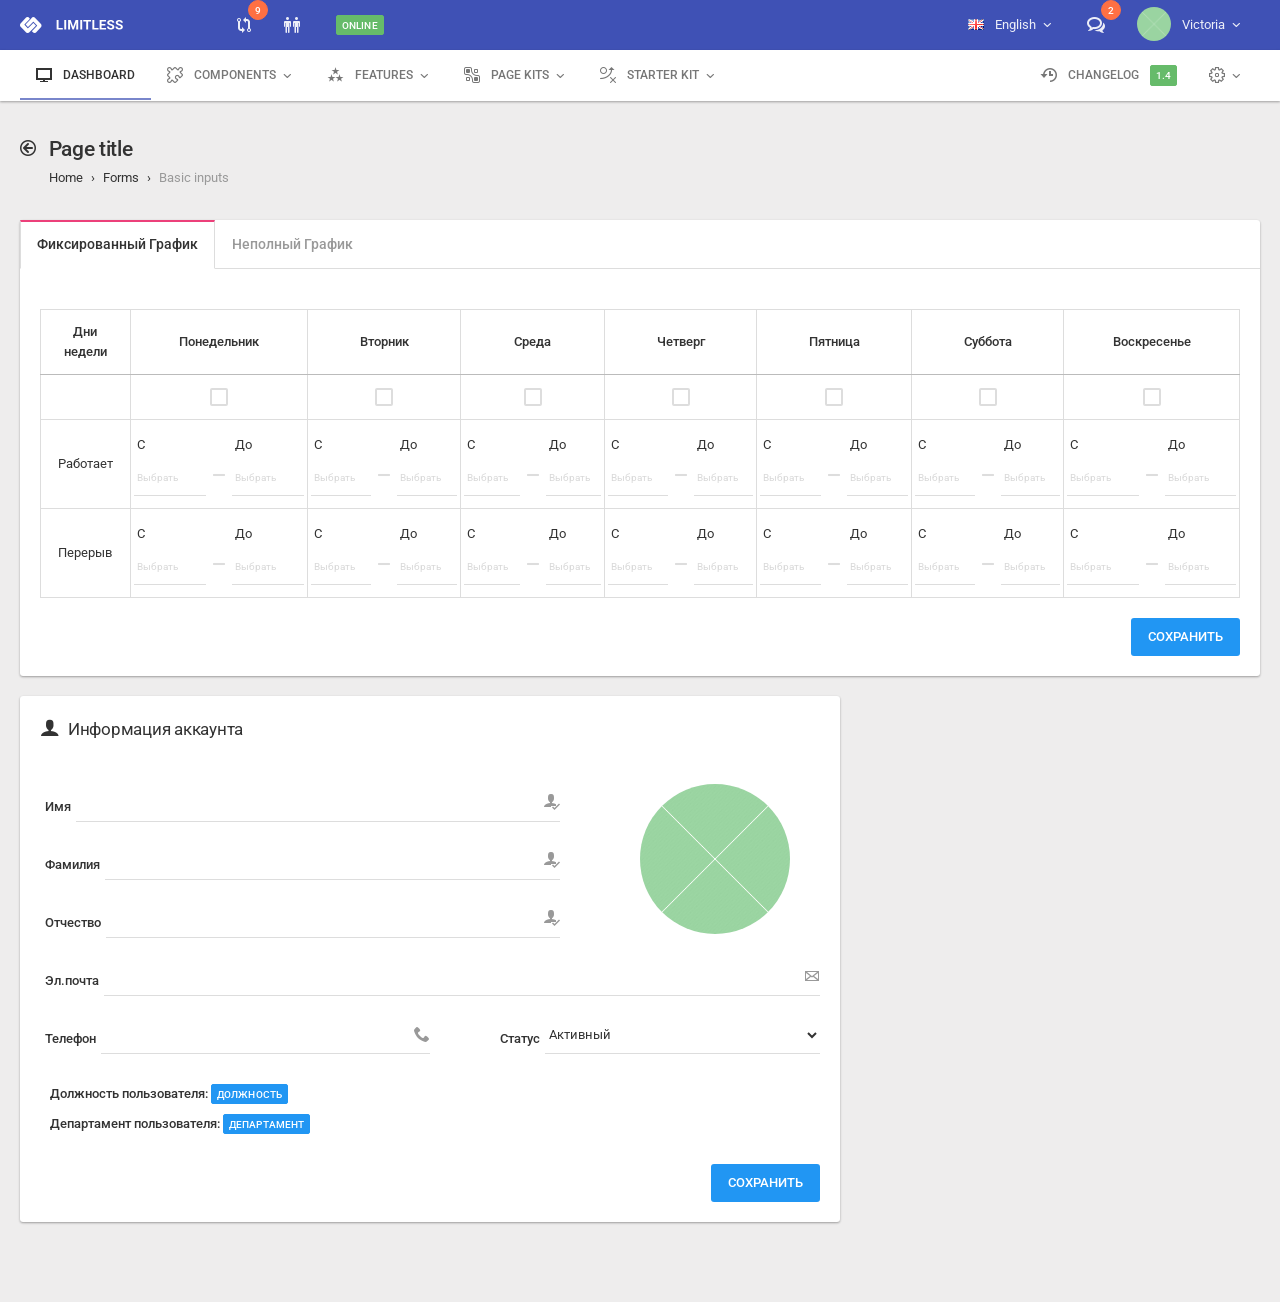
==== employees.html @ 0fa496c5 "add employees.html" ====
<!DOCTYPE html>
<html lang="en">
<head>
	<meta charset="utf-8">
	<meta http-equiv="X-UA-Compatible" content="IE=edge">
	<meta name="viewport" content="width=device-width, initial-scale=1">
	<title>Limitless</title>

	<!-- Global stylesheets -->
	<link href="https://fonts.googleapis.com/css?family=Roboto:400,300,100,500,700,900" rel="stylesheet" type="text/css">
	<link href="assets/css/icons/icomoon/styles.css" rel="stylesheet" type="text/css">
	<link href="assets/css/icons/fontawesome/styles.min.css" rel="stylesheet" type="text/css">
	<link href="assets/css/bootstrap.min.css" rel="stylesheet" type="text/css">
	<link href="assets/css/core.css" rel="stylesheet" type="text/css">
	<link href="assets/css/components.css" rel="stylesheet" type="text/css">
	<link href="assets/css/colors.css" rel="stylesheet" type="text/css">
	<!-- /global stylesheets -->
	
	<!-- Custom stylesheets -->
	<link rel="stylesheet" href="assets/css/custom.css">
	<!-- /custom stylesheets -->
    
	<!-- Core JS files -->
	<script type="text/javascript" src="assets/js/plugins/loaders/pace.min.js"></script>
	<script type="text/javascript" src="assets/js/core/libraries/jquery.min.js"></script>
	<script type="text/javascript" src="assets/js/core/libraries/bootstrap.min.js"></script>
	<script type="text/javascript" src="assets/js/plugins/loaders/blockui.min.js"></script>
	<script type="text/javascript" src="assets/js/plugins/ui/nicescroll.min.js"></script>
	<script type="text/javascript" src="assets/js/plugins/ui/drilldown.js"></script>
	<!-- /core JS files -->
   
    
    <!-- Theme JS files -->
    <script type="text/javascript" src="assets/js/plugins/tables/footable/footable.min.js"></script>
    <script type="text/javascript" src="assets/js/pages/table_responsive.js"></script>

    <script type="text/javascript" src="assets/js/plugins/forms/styling/uniform.min.js"></script>
    <script type="text/javascript" src="assets/js/plugins/forms/styling/switchery.min.js"></script>
    <script type="text/javascript" src="assets/js/plugins/forms/inputs/touchspin.min.js"></script>
    <script type="text/javascript" src="assets/js/pages/form_input_groups.js"></script>

    <script type="text/javascript" src="assets/js/pages/login.js"></script>

    <script type="text/javascript" src="assets/js/plugins/ui/moment/moment.min.js"></script>
    <script type="text/javascript" src="assets/js/plugins/pickers/daterangepicker.js"></script>
    <script type="text/javascript" src="assets/js/plugins/pickers/pickadate/picker.js"></script>
    <script type="text/javascript" src="assets/js/plugins/pickers/pickadate/picker.date.js"></script>
    <script type="text/javascript" src="assets/js/plugins/pickers/pickadate/picker.time.js"></script>
    <script type="text/javascript" src="assets/js/plugins/pickers/pickadate/legacy.js"></script>

    <script type="text/javascript" src="assets/js/core/app.js"></script>
    <script type="text/javascript" src="assets/js/pages/picker_date.js"></script>

    <script type="text/javascript" src="assets/js/plugins/ui/ripple.min.js"></script>
    <!-- /theme JS files -->
    


</head>

<body>

	<!-- Main navbar -->
	<div class="navbar navbar-inverse bg-indigo">
		<div class="navbar-header">
			<a class="navbar-brand" href="index.html"><img src="assets/images/logo_light.png" alt=""></a>

			<ul class="nav navbar-nav pull-right visible-xs-block">
				<li><a data-toggle="collapse" data-target="#navbar-mobile"><i class="icon-tree5"></i></a></li>
			</ul>
		</div>

		<div class="navbar-collapse collapse" id="navbar-mobile">
			<ul class="nav navbar-nav">
				<li class="dropdown">
					<a href="#" class="dropdown-toggle" data-toggle="dropdown">
						<i class="icon-git-compare"></i>
						<span class="visible-xs-inline-block position-right">Git updates</span>
						<span class="badge bg-warning-400">9</span>
					</a>
					
					<div class="dropdown-menu dropdown-content">
						<div class="dropdown-content-heading">
							Git updates
							<ul class="icons-list">
								<li><a href="#"><i class="icon-sync"></i></a></li>
							</ul>
						</div>

						<ul class="media-list dropdown-content-body width-350">
							<li class="media">
								<div class="media-left">
									<a href="#" class="btn border-primary text-primary btn-flat btn-rounded btn-icon btn-sm"><i class="icon-git-pull-request"></i></a>
								</div>

								<div class="media-body">
									Drop the IE <a href="#">specific hacks</a> for temporal inputs
									<div class="media-annotation">4 minutes ago</div>
								</div>
							</li>

							<li class="media">
								<div class="media-left">
									<a href="#" class="btn border-warning text-warning btn-flat btn-rounded btn-icon btn-sm"><i class="icon-git-commit"></i></a>
								</div>
								
								<div class="media-body">
									Add full font overrides for popovers and tooltips
									<div class="media-annotation">36 minutes ago</div>
								</div>
							</li>

							<li class="media">
								<div class="media-left">
									<a href="#" class="btn border-info text-info btn-flat btn-rounded btn-icon btn-sm"><i class="icon-git-branch"></i></a>
								</div>
								
								<div class="media-body">
									<a href="#">Chris Arney</a> created a new <span class="text-semibold">Design</span> branch
									<div class="media-annotation">2 hours ago</div>
								</div>
							</li>

							<li class="media">
								<div class="media-left">
									<a href="#" class="btn border-success text-success btn-flat btn-rounded btn-icon btn-sm"><i class="icon-git-merge"></i></a>
								</div>
								
								<div class="media-body">
									<a href="#">Eugene Kopyov</a> merged <span class="text-semibold">Master</span> and <span class="text-semibold">Dev</span> branches
									<div class="media-annotation">Dec 18, 18:36</div>
								</div>
							</li>

							<li class="media">
								<div class="media-left">
									<a href="#" class="btn border-primary text-primary btn-flat btn-rounded btn-icon btn-sm"><i class="icon-git-pull-request"></i></a>
								</div>
								
								<div class="media-body">
									Have Carousel ignore keyboard events
									<div class="media-annotation">Dec 12, 05:46</div>
								</div>
							</li>
						</ul>

						<div class="dropdown-content-footer">
							<a href="#" data-popup="tooltip" title="All activity"><i class="icon-menu display-block"></i></a>
						</div>
					</div>
				</li>

				<li class="dropdown">
					<a href="#" class="dropdown-toggle" data-toggle="dropdown">
						<i class="icon-people"></i>
						<span class="visible-xs-inline-block position-right">Users</span>
					</a>
					
					<div class="dropdown-menu dropdown-content">
						<div class="dropdown-content-heading">
							Users online
							<ul class="icons-list">
								<li><a href="#"><i class="icon-gear"></i></a></li>
							</ul>
						</div>

						<ul class="media-list dropdown-content-body width-300">
							<li class="media">
								<div class="media-left"><img src="assets/images/placeholder.jpg" class="img-circle img-sm" alt=""></div>
								<div class="media-body">
									<a href="#" class="media-heading text-semibold">Jordana Ansley</a>
									<span class="display-block text-muted text-size-small">Lead web developer</span>
								</div>
								<div class="media-right media-middle"><span class="status-mark border-success"></span></div>
							</li>

							<li class="media">
								<div class="media-left"><img src="assets/images/placeholder.jpg" class="img-circle img-sm" alt=""></div>
								<div class="media-body">
									<a href="#" class="media-heading text-semibold">Will Brason</a>
									<span class="display-block text-muted text-size-small">Marketing manager</span>
								</div>
								<div class="media-right media-middle"><span class="status-mark border-danger"></span></div>
							</li>

							<li class="media">
								<div class="media-left"><img src="assets/images/placeholder.jpg" class="img-circle img-sm" alt=""></div>
								<div class="media-body">
									<a href="#" class="media-heading text-semibold">Hanna Walden</a>
									<span class="display-block text-muted text-size-small">Project manager</span>
								</div>
								<div class="media-right media-middle"><span class="status-mark border-success"></span></div>
							</li>

							<li class="media">
								<div class="media-left"><img src="assets/images/placeholder.jpg" class="img-circle img-sm" alt=""></div>
								<div class="media-body">
									<a href="#" class="media-heading text-semibold">Dori Laperriere</a>
									<span class="display-block text-muted text-size-small">Business developer</span>
								</div>
								<div class="media-right media-middle"><span class="status-mark border-warning-300"></span></div>
							</li>

							<li class="media">
								<div class="media-left"><img src="assets/images/placeholder.jpg" class="img-circle img-sm" alt=""></div>
								<div class="media-body">
									<a href="#" class="media-heading text-semibold">Vanessa Aurelius</a>
									<span class="display-block text-muted text-size-small">UX expert</span>
								</div>
								<div class="media-right media-middle"><span class="status-mark border-grey-400"></span></div>
							</li>
						</ul>

						<div class="dropdown-content-footer">
							<a href="#" data-popup="tooltip" title="All users"><i class="icon-menu display-block"></i></a>
						</div>
					</div>
				</li>
			</ul>

			<p class="navbar-text"><span class="label bg-success-400">Online</span></p>

			<ul class="nav navbar-nav navbar-right">
				<li class="dropdown language-switch">
					<a class="dropdown-toggle" data-toggle="dropdown">
						<img src="assets/images/flags/gb.png" class="position-left" alt="">
						English
						<span class="caret"></span>
					</a>

					<ul class="dropdown-menu">
						<li><a class="deutsch"><img src="assets/images/flags/de.png" alt=""> Deutsch</a></li>
						<li><a class="ukrainian"><img src="assets/images/flags/ua.png" alt=""> Українська</a></li>
						<li><a class="english"><img src="assets/images/flags/gb.png" alt=""> English</a></li>
						<li><a class="espana"><img src="assets/images/flags/es.png" alt=""> España</a></li>
						<li><a class="russian"><img src="assets/images/flags/ru.png" alt=""> Русский</a></li>
					</ul>
				</li>

				<li class="dropdown">
					<a href="#" class="dropdown-toggle" data-toggle="dropdown">
						<i class="icon-bubbles4"></i>
						<span class="visible-xs-inline-block position-right">Messages</span>
						<span class="badge bg-warning-400">2</span>
					</a>
					
					<div class="dropdown-menu dropdown-content width-350">
						<div class="dropdown-content-heading">
							Messages
							<ul class="icons-list">
								<li><a href="#"><i class="icon-compose"></i></a></li>
							</ul>
						</div>

						<ul class="media-list dropdown-content-body">
							<li class="media">
								<div class="media-left">
									<img src="assets/images/placeholder.jpg" class="img-circle img-sm" alt="">
									<span class="badge bg-danger-400 media-badge">5</span>
								</div>

								<div class="media-body">
									<a href="#" class="media-heading">
										<span class="text-semibold">James Alexander</span>
										<span class="media-annotation pull-right">04:58</span>
									</a>

									<span class="text-muted">who knows, maybe that would be the best thing for me...</span>
								</div>
							</li>

							<li class="media">
								<div class="media-left">
									<img src="assets/images/placeholder.jpg" class="img-circle img-sm" alt="">
									<span class="badge bg-danger-400 media-badge">4</span>
								</div>

								<div class="media-body">
									<a href="#" class="media-heading">
										<span class="text-semibold">Margo Baker</span>
										<span class="media-annotation pull-right">12:16</span>
									</a>

									<span class="text-muted">That was something he was unable to do because...</span>
								</div>
							</li>

							<li class="media">
								<div class="media-left"><img src="assets/images/placeholder.jpg" class="img-circle img-sm" alt=""></div>
								<div class="media-body">
									<a href="#" class="media-heading">
										<span class="text-semibold">Jeremy Victorino</span>
										<span class="media-annotation pull-right">22:48</span>
									</a>

									<span class="text-muted">But that would be extremely strained and suspicious...</span>
								</div>
							</li>

							<li class="media">
								<div class="media-left"><img src="assets/images/placeholder.jpg" class="img-circle img-sm" alt=""></div>
								<div class="media-body">
									<a href="#" class="media-heading">
										<span class="text-semibold">Beatrix Diaz</span>
										<span class="media-annotation pull-right">Tue</span>
									</a>

									<span class="text-muted">What a strenuous career it is that I've chosen...</span>
								</div>
							</li>

							<li class="media">
								<div class="media-left"><img src="assets/images/placeholder.jpg" class="img-circle img-sm" alt=""></div>
								<div class="media-body">
									<a href="#" class="media-heading">
										<span class="text-semibold">Richard Vango</span>
										<span class="media-annotation pull-right">Mon</span>
									</a>
									
									<span class="text-muted">Other travelling salesmen live a life of luxury...</span>
								</div>
							</li>
						</ul>

						<div class="dropdown-content-footer">
							<a href="#" data-popup="tooltip" title="All messages"><i class="icon-menu display-block"></i></a>
						</div>
					</div>
				</li>

				<li class="dropdown dropdown-user">
					<a class="dropdown-toggle" data-toggle="dropdown">
						<img src="assets/images/placeholder.jpg" alt="">
						<span>Victoria</span>
						<i class="caret"></i>
					</a>

					<ul class="dropdown-menu dropdown-menu-right">
						<li><a href="#"><i class="icon-user-plus"></i> My profile</a></li>
						<li><a href="#"><i class="icon-coins"></i> My balance</a></li>
						<li><a href="#"><span class="badge badge-warning pull-right">58</span> <i class="icon-comment-discussion"></i> Messages</a></li>
						<li class="divider"></li>
						<li><a href="#"><i class="icon-cog5"></i> Account settings</a></li>
						<li><a href="#"><i class="icon-switch2"></i> Logout</a></li>
					</ul>
				</li>
			</ul>
		</div>
	</div>
	<!-- /main navbar -->


	<!-- Second navbar -->
	<div class="navbar navbar-default" id="navbar-second">
		<ul class="nav navbar-nav no-border visible-xs-block">
			<li><a class="text-center collapsed" data-toggle="collapse" data-target="#navbar-second-toggle"><i class="icon-menu7"></i></a></li>
		</ul>

		<div class="navbar-collapse collapse" id="navbar-second-toggle">
			<ul class="nav navbar-nav navbar-nav-material">
				<li class="active"><a href="index.html"><i class="icon-display4 position-left"></i> Dashboard</a></li>

				<li class="dropdown mega-menu mega-menu-wide">
					<a href="#" class="dropdown-toggle" data-toggle="dropdown"><i class="icon-puzzle4 position-left"></i> Components <span class="caret"></span></a>

					<div class="dropdown-menu dropdown-content">
						<div class="dropdown-content-body">
							<div class="row">
								<div class="col-md-3">
									<span class="menu-heading underlined">Forms</span>
									<ul class="menu-list">
										<li>
											<a href="#"><i class="icon-pencil3"></i> Form components</a>
											<ul>
												<li><a href="form_inputs_basic.html">Basic inputs</a></li>
												<li><a href="form_checkboxes_radios.html">Checkboxes &amp; radios</a></li>
												<li><a href="form_input_groups.html">Input groups</a></li>
												<li><a href="form_controls_extended.html">Extended controls</a></li>
												<li><a href="form_floating_labels.html">Floating labels</a></li>
												<li>
													<a href="#">Selects</a>
													<ul>
														<li><a href="form_select2.html">Select2 selects</a></li>
														<li><a href="form_multiselect.html">Bootstrap multiselect</a></li>
														<li><a href="form_select_box_it.html">SelectBoxIt selects</a></li>
														<li><a href="form_bootstrap_select.html">Bootstrap selects</a></li>
													</ul>
												</li>
												<li><a href="form_tag_inputs.html">Tag inputs</a></li>
												<li><a href="form_dual_listboxes.html">Dual Listboxes</a></li>
												<li><a href="form_editable.html">Editable forms</a></li>
												<li><a href="form_validation.html">Validation</a></li>
												<li><a href="form_inputs_grid.html">Inputs grid</a></li>
											</ul>
										</li>
										<li>
											<a href="#"><i class="icon-file-css"></i> JSON forms</a>
											<ul>
												<li><a href="alpaca_basic.html">Basic inputs</a></li>
												<li><a href="alpaca_advanced.html">Advanced inputs</a></li>
												<li><a href="alpaca_controls.html">Controls</a></li>
											</ul>
										</li>
										<li>
											<a href="#"><i class="icon-footprint"></i> Wizards</a>
											<ul>
												<li><a href="wizard_steps.html">Steps wizard</a></li>
												<li><a href="wizard_form.html">Form wizard</a></li>
												<li><a href="wizard_stepy.html">Stepy wizard</a></li>
											</ul>
										</li>
										<li>
											<a href="#"><i class="icon-spell-check"></i> Editors</a>
											<ul>
												<li><a href="editor_summernote.html">Summernote editor</a></li>
												<li><a href="editor_ckeditor.html">CKEditor</a></li>
												<li><a href="editor_wysihtml5.html">WYSIHTML5 editor</a></li>
												<li><a href="editor_code.html">Code editor</a></li>
											</ul>
										</li>
										<li>
											<a href="#"><i class="icon-select2"></i> Pickers</a>
											<ul>
												<li><a href="picker_date.html">Date &amp; time pickers</a></li>
												<li><a href="picker_color.html">Color pickers</a></li>
												<li><a href="picker_location.html">Location pickers</a></li>
											</ul>
										</li>
										<li>
											<a href="#"><i class="icon-insert-template"></i> Form layouts</a>
											<ul>
												<li><a href="form_layout_vertical.html">Vertical form</a></li>
												<li><a href="form_layout_horizontal.html">Horizontal form</a></li>
											</ul>
										</li>
									</ul>
								</div>
								<div class="col-md-3">
									<span class="menu-heading underlined">Appearance</span>
									<ul class="menu-list">
										<li>
											<a href="#"><i class="icon-grid"></i> Components</a>
											<ul>
												<li><a href="components_modals.html">Modals</a></li>
												<li><a href="components_dropdowns.html">Dropdown menus</a></li>
												<li><a href="components_tabs.html">Tabs component</a></li>
												<li><a href="components_pills.html">Pills component</a></li>
												<li><a href="components_navs.html">Accordion and navs</a></li>
												<li><a href="components_buttons.html">Buttons</a></li>
												<li><a href="components_notifications_pnotify.html">PNotify notifications</a></li>
												<li><a href="components_notifications_others.html">Other notifications</a></li>
												<li><a href="components_popups.html">Tooltips and popovers</a></li>
												<li><a href="components_alerts.html">Alerts</a></li>
												<li><a href="components_pagination.html">Pagination</a></li>
												<li><a href="components_labels.html">Labels and badges</a></li>
												<li><a href="components_loaders.html">Loaders and bars</a></li>
												<li><a href="components_thumbnails.html">Thumbnails</a></li>
												<li><a href="components_page_header.html">Page header</a></li>
												<li><a href="components_breadcrumbs.html">Breadcrumbs</a></li>
												<li><a href="components_media.html">Media objects</a></li>
												<li><a href="components_affix.html">Affix and Scrollspy</a></li>
											</ul>
										</li>
										<li>
											<a href="#"><i class="icon-browser"></i> Content panels</a>
											<ul>
												<li><a href="panels.html">Panels</a></li>
												<li><a href="panels_heading.html">Heading elements</a></li>
												<li><a href="panels_footer.html">Footer elements</a></li>
												<li><a href="panels_draggable.html">Draggable panels</a></li>
											</ul>
										</li>
										<li>
											<a href="#"><i class="icon-droplets"></i> Content styling</a>
											<ul>
												<li><a href="appearance_text_styling.html">Text styling</a></li>
												<li><a href="appearance_typography.html">Typography</a></li>
												<li><a href="appearance_helpers.html">Helper classes</a></li>
												<li><a href="appearance_syntax_highlighter.html">Syntax highlighter</a></li>
												<li><a href="appearance_content_grid.html">Grid system</a></li>
											</ul>
										</li>
										<li>
											<a href="#"><i class="icon-gift"></i> Extra components</a>
											<ul>
												<li><a href="extra_sliders_noui.html">NoUI sliders</a></li>
												<li><a href="extra_sliders_ion.html">Ion range sliders</a></li>
												<li><a href="extra_trees.html">Dynamic tree views</a></li>
												<li><a href="extra_context_menu.html">Context menu</a></li>
												<li><a href="extra_fab.html">Floating action buttons</a></li>
											</ul>
										</li>
										<li>
											<a href="#"><i class="icon-wrench3"></i> Tools</a>
											<ul>
												<li><a href="tools_session_timeout.html">Session timeout</a></li>
												<li><a href="tools_idle_timeout.html">Idle timeout</a></li>
											</ul>
										</li>
									</ul>
								</div>
								<div class="col-md-3">
									<span class="menu-heading underlined">Extensions</span>
									<ul class="menu-list">
										<li>
											<a href="#"><i class="icon-puzzle4"></i> Extensions</a>
											<ul>
												<li><a href="extension_image_cropper.html">Image cropper</a></li>
												<li><a href="extension_blockui.html">Block UI</a></li>
												<li><a href="extension_dnd.html">Drag and drop</a></li>
											</ul>
										</li>
										<li>
											<a href="#"><i class="icon-popout"></i> JQuery UI</a>
											<ul>
												<li><a href="jqueryui_interactions.html">Interactions</a></li>
												<li><a href="jqueryui_forms.html">Forms</a></li>
												<li><a href="jqueryui_components.html">Components</a></li>
												<li><a href="jqueryui_sliders.html">Sliders</a></li>
												<li><a href="jqueryui_navigation.html">Navigation</a></li>
											</ul>
										</li>
										<li>
											<a href="#"><i class="icon-upload"></i> File uploaders</a>
											<ul>
												<li><a href="uploader_plupload.html">Plupload</a></li>
												<li><a href="uploader_bootstrap.html">Bootstrap file uploader</a></li>
												<li><a href="uploader_dropzone.html">Dropzone</a></li>
											</ul>
										</li>
										<li>
											<a href="#"><i class="icon-calendar3"></i> Event calendars</a>
											<ul>
												<li><a href="fullcalendar_views.html">Basic views</a></li>
												<li><a href="fullcalendar_styling.html">Event styling</a></li>
												<li><a href="fullcalendar_formats.html">Language and time</a></li>
												<li><a href="fullcalendar_advanced.html">Advanced usage</a></li>
											</ul>
										</li>
										<li>
											<a href="#"><i class="icon-sphere"></i> Internationalization</a>
											<ul>
												<li><a href="internationalization_switch_direct.html">Direct translation</a></li>
												<li><a href="internationalization_switch_query.html">Querystring parameter</a></li>
												<li><a href="internationalization_on_init.html">Set language on init</a></li>
												<li><a href="internationalization_after_init.html">Set language after init</a></li>
												<li><a href="internationalization_fallback.html">Language fallback</a></li>
												<li><a href="internationalization_callbacks.html">Callbacks</a></li>
											</ul>
										</li>
									</ul>
								</div>
								<div class="col-md-3">
									<span class="menu-heading underlined">Tables</span>
									<ul class="menu-list">
										<li>
											<a href="#"><i class="icon-table2"></i> Basic tables</a>
											<ul>
												<li><a href="table_basic.html">Basic examples</a></li>
												<li><a href="table_sizing.html">Table sizing</a></li>
												<li><a href="table_borders.html">Table borders</a></li>
												<li><a href="table_styling.html">Table styling</a></li>
												<li><a href="table_elements.html">Table elements</a></li>
											</ul>
										</li>
										<li>
											<a href="#"><i class="icon-grid7"></i> Data tables</a>
											<ul>
												<li><a href="datatable_basic.html">Basic initialization</a></li>
												<li><a href="datatable_styling.html">Basic styling</a></li>
												<li><a href="datatable_advanced.html">Advanced examples</a></li>
												<li><a href="datatable_sorting.html">Sorting options</a></li>
												<li><a href="datatable_api.html">Using API</a></li>
												<li><a href="datatable_data_sources.html">Data sources</a></li>
											</ul>
										</li>
										<li>
											<a href="#"><i class="icon-alignment-unalign"></i> Data tables extensions</a>
											<ul>
												<li><a href="datatable_extension_reorder.html">Columns reorder</a></li>
												<li><a href="datatable_extension_row_reorder.html">Row reorder</a></li>
												<li><a href="datatable_extension_fixed_columns.html">Fixed columns</a></li>
												<li><a href="datatable_extension_fixed_header.html">Fixed header</a></li>
												<li><a href="datatable_extension_autofill.html">Auto fill</a></li>
												<li><a href="datatable_extension_key_table.html">Key table</a></li>
												<li><a href="datatable_extension_scroller.html">Scroller</a></li>
												<li><a href="datatable_extension_select.html">Select</a></li>
												<li>
													<a href="#">Buttons</a>
													<ul>
														<li><a href="datatable_extension_buttons_init.html">Initialization</a></li>
														<li><a href="datatable_extension_buttons_flash.html">Flash buttons</a></li>
														<li><a href="datatable_extension_buttons_print.html">Print buttons</a></li>
														<li><a href="datatable_extension_buttons_html5.html">HTML5 buttons</a></li>
													</ul>
												</li>

												<li><a href="datatable_extension_colvis.html">Columns visibility</a></li>
											</ul>
										</li>
										<li>
											<a href="#"><i class="icon-file-spreadsheet"></i> Handsontable</a>
											<ul>
												<li><a href="handsontable_basic.html">Basic configuration</a></li>
												<li><a href="handsontable_advanced.html">Advanced setup</a></li>
												<li><a href="handsontable_cols.html">Column features</a></li>
												<li><a href="handsontable_cells.html">Cell features</a></li>
												<li><a href="handsontable_types.html">Basic cell types</a></li>
												<li><a href="handsontable_custom_checks.html">Custom &amp; checkboxes</a></li>
												<li><a href="handsontable_ac_password.html">Autocomplete &amp; password</a></li>
												<li><a href="handsontable_search.html">Search</a></li>
												<li><a href="handsontable_context.html">Context menu</a></li>
											</ul>
										</li>
										<li>
											<a href="#"><i class="icon-versions"></i> Responsive options</a>
											<ul>
												<li><a href="table_responsive.html">Responsive basic tables</a></li>
												<li><a href="datatable_responsive.html">Responsive data tables</a></li>
											</ul>
										</li>
									</ul>
								</div>
							</div>
						</div>
					</div>
				</li>

				<li class="dropdown mega-menu mega-menu-wide">
					<a href="#" class="dropdown-toggle" data-toggle="dropdown"><i class="icon-stars position-left"></i> Features <span class="caret"></span></a>

					<div class="dropdown-menu dropdown-content">
						<div class="dropdown-content-body">
							<div class="row">
								<div class="col-md-3">
									<span class="menu-heading underlined">Main content</span>
									<ul class="menu-list">
										<li>
											<a href="#"><i class="icon-stack2"></i> Page layouts</a>
											<ul>
												<li><a href="layout_navbar_main_fixed.html">Fixed main navbar</a></li>
												<li><a href="layout_navbar_secondary_fixed.html">Fixed secondary navbar</a></li>
												<li><a href="layout_navbar_main_hideable.html">Hideable main navbar</a></li>
												<li><a href="layout_navbar_secondary_hideable.html">Hideable secondary navbar</a></li>
												<li><a href="layout_footer_fixed.html">Fixed footer</a></li>
												<li><a href="layout_sidebar_sticky_custom.html">Sticky sidebar (custom scroll)</a></li>
												<li><a href="layout_sidebar_sticky_native.html">Sticky sidebar (native scroll)</a></li>
											</ul>
										</li>
										<li>
											<a href="#"><i class="icon-align-center-horizontal"></i> Fixed width</a>
											<ul>
												<li><a href="boxed_full.html">Boxed full width</a></li>
												<li><a href="boxed_default.html">Boxed with default sidebar</a></li>
												<li><a href="boxed_mini.html">Boxed with mini sidebar</a></li>
											</ul>
										</li>
										<li>
											<a href="#"><i class="icon-copy"></i> Layouts</a>
											<ul>
												<li><a href="../../layout_1/LTR/index.html" id="layout1">Layout 1</a></li>
												<li><a href="../../layout_2/LTR/index.html" id="layout2">Layout 2</a></li>
												<li><a href="../../layout_3/LTR/index.html" id="layout3">Layout 3</a></li>
												<li><a href="index.html" id="layout4">Layout 4 <span class="label bg-warning-400">Current</span></a></li>
												<li><a href="../../layout_5/LTR/index.html" id="layout5">Layout 5</a></li>
												<li class="disabled"><a href="../../layout_6/LTR/index.html" id="layout6">Layout 6 <span class="label bg-slate-300">Coming soon</span></a></li>
											</ul>
										</li>
										<li>
											<a href="#"><i class="icon-droplet2"></i> Color system</a>
											<ul>
												<li><a href="colors_primary.html">Primary palette</a></li>
												<li><a href="colors_danger.html">Danger palette</a></li>
												<li><a href="colors_success.html">Success palette</a></li>
												<li><a href="colors_warning.html">Warning palette</a></li>
												<li><a href="colors_info.html">Info palette</a></li>
												<li class="divider"></li>
												<li><a href="colors_pink.html">Pink palette</a></li>
												<li><a href="colors_violet.html">Violet palette</a></li>
												<li><a href="colors_purple.html">Purple palette</a></li>
												<li><a href="colors_indigo.html">Indigo palette</a></li>
												<li><a href="colors_blue.html">Blue palette</a></li>
												<li><a href="colors_teal.html">Teal palette</a></li>
												<li><a href="colors_green.html">Green palette</a></li>
												<li><a href="colors_orange.html">Orange palette</a></li>
												<li><a href="colors_brown.html">Brown palette</a></li>
												<li><a href="colors_grey.html">Grey palette</a></li>
												<li><a href="colors_slate.html">Slate palette</a></li>
											</ul>
										</li>
										<li><a href="../RTL/index.html"><i class="icon-width"></i> RTL version</a></li>
									</ul>
								</div>
								<div class="col-md-3">
									<span class="menu-heading underlined">Layout</span>
									<ul class="menu-list">
										<li>
											<a href="#"><i class="icon-indent-decrease2"></i> Sidebars</a>
											<ul>
												<li><a href="sidebar_default_collapse.html">Default collapsible</a></li>
												<li><a href="sidebar_default_hide.html">Default hideable</a></li>
												<li><a href="sidebar_mini_collapse.html">Mini collapsible</a></li>
												<li><a href="sidebar_mini_hide.html">Mini hideable</a></li>
												<li>
													<a href="#">Dual sidebar</a>
													<ul>
														<li><a href="sidebar_dual.html">Dual sidebar</a></li>
														<li><a href="sidebar_dual_double_collapse.html">Dual double collapse</a></li>
														<li><a href="sidebar_dual_double_hide.html">Dual double hide</a></li>
														<li><a href="sidebar_dual_swap.html">Swap sidebars</a></li>
													</ul>
												</li>
												<li>
													<a href="#">Double sidebar</a>
													<ul>
														<li><a href="sidebar_double_collapse.html">Collapse main sidebar</a></li>
														<li><a href="sidebar_double_hide.html">Hide main sidebar</a></li>
														<li><a href="sidebar_double_fix_default.html">Fix default width</a></li>
														<li><a href="sidebar_double_fix_mini.html">Fix mini width</a></li>
														<li><a href="sidebar_double_visible.html">Opposite sidebar visible</a></li>
													</ul>
												</li>
												<li><a href="sidebar_categories.html">Separate categories</a></li>
												<li><a href="sidebar_hidden.html">Hidden sidebar</a></li>
												<li><a href="sidebar_dark.html">Dark sidebar</a></li>
												<li><a href="sidebar_components.html">Sidebar components</a></li>
											</ul>
										</li>
										<li>
											<a href="#"><i class="icon-sort"></i> Vertical navigation</a>
											<ul>
												<li><a href="navigation_vertical_collapsible.html">Collapsible menu</a></li>
												<li><a href="navigation_vertical_accordion.html">Accordion menu</a></li>
												<li><a href="navigation_vertical_sizing.html">Navigation sizing</a></li>
												<li><a href="navigation_vertical_bordered.html">Bordered navigation</a></li>
												<li><a href="navigation_vertical_right_icons.html">Right icons</a></li>
												<li><a href="navigation_vertical_labels_badges.html">Labels and badges</a></li>
												<li><a href="navigation_vertical_disabled.html">Disabled navigation links</a></li>
											</ul>
										</li>
										<li>
											<a href="#"><i class="icon-transmission"></i> Horizontal navigation</a>
											<ul>
												<li><a href="navigation_horizontal_click.html">Submenu on click</a></li>
												<li><a href="navigation_horizontal_hover.html">Submenu on hover</a></li>
												<li><a href="navigation_horizontal_elements.html">With custom elements</a></li>
												<li><a href="navigation_horizontal_tabs.html">Tabbed navigation</a></li>
												<li><a href="navigation_horizontal_disabled.html">Disabled navigation links</a></li>
												<li><a href="navigation_horizontal_mega.html">Horizontal mega menu</a></li>
											</ul>
										</li>
										<li>
											<a href="#"><i class="icon-paragraph-justify3"></i> Navbars</a>
											<ul>
												<li><a href="navbar_single.html">Single navbar</a></li>
												<li>
													<a href="#">Multiple navbars</a>
													<ul>
														<li><a href="navbar_multiple_navbar_navbar.html">Navbar + navbar</a></li>
														<li><a href="navbar_multiple_header_navbar.html">Header + navbar</a></li>
														<li><a href="navbar_multiple_navbar_content.html">Navbar + content</a></li>
														<li><a href="navbar_multiple_top_bottom.html">Top + bottom</a></li>
													</ul>
												</li>
												<li><a href="navbar_colors.html">Color options</a></li>
												<li><a href="navbar_sizes.html">Sizing options</a></li>
												<li><a href="navbar_hideable.html">Hide on scroll</a></li>
												<li><a href="navbar_components.html">Navbar components</a></li>
											</ul>
										</li>
										<li>
											<a href="#"><i class="icon-tree5"></i> Menu levels</a>
											<ul>
												<li><a href="#"><i class="icon-IE"></i> Second level</a></li>
												<li>
													<a href="#"><i class="icon-firefox"></i> Second level with child</a>
													<ul>
														<li><a href="#"><i class="icon-android"></i> Third level</a></li>
														<li>
															<a href="#"><i class="icon-apple2"></i> Third level with child</a>
															<ul>
																<li><a href="#"><i class="icon-html5"></i> Fourth level</a></li>
																<li><a href="#"><i class="icon-css3"></i> Fourth level</a></li>
															</ul>
														</li>
														<li><a href="#"><i class="icon-windows"></i> Third level</a></li>
													</ul>
												</li>
												<li><a href="#"><i class="icon-chrome"></i> Second level</a></li>
											</ul>
										</li>
									</ul>
								</div>
								<div class="col-md-3">
									<span class="menu-heading underlined">Data visualization</span>
									<ul class="menu-list">
										<li>
											<a href="#"><i class="icon-graph"></i> Echarts library</a>
											<ul>
												<li><a href="echarts_lines_areas.html">Lines and areas</a></li>
												<li><a href="echarts_columns_waterfalls.html">Columns and waterfalls</a></li>
												<li><a href="echarts_bars_tornados.html">Bars and tornados</a></li>
												<li><a href="echarts_scatter.html">Scatter charts</a></li>
												<li><a href="echarts_pies_donuts.html">Pies and donuts</a></li>
												<li><a href="echarts_funnels_chords.html">Funnels and chords</a></li>
												<li><a href="echarts_candlesticks_others.html">Candlesticks and others</a></li>
												<li><a href="echarts_combinations.html">Chart combinations</a></li>
											</ul>
										</li>
										<li>
											<a href="#"><i class="icon-statistics"></i> D3 library</a>
											<ul>
												<li><a href="d3_lines_basic.html">Simple lines</a></li>
												<li><a href="d3_lines_advanced.html">Advanced lines</a></li>
												<li><a href="d3_bars_basic.html">Simple bars</a></li>
												<li><a href="d3_bars_advanced.html">Advanced bars</a></li>
												<li><a href="d3_pies.html">Pie charts</a></li>
												<li><a href="d3_circle_diagrams.html">Circle diagrams</a></li>
												<li><a href="d3_tree.html">Tree layout</a></li>
												<li><a href="d3_other.html">Other charts</a></li>
											</ul>
										</li>
										<li>
											<a href="#"><i class="icon-stats-dots"></i> Dimple library</a>
											<ul>
												<li>
													<a href="#">Line charts</a>
													<ul>
														<li><a href="dimple_lines_horizontal.html">Horizontal orientation</a></li>
														<li><a href="dimple_lines_vertical.html">Vertical orientation</a></li>
													</ul>
												</li>
												<li>
													<a href="#">Bar charts</a>
													<ul>
														<li><a href="dimple_bars_horizontal.html">Horizontal orientation</a></li>
														<li><a href="dimple_bars_vertical.html">Vertical orientation</a></li>
													</ul>
												</li>
												<li>
													<a href="#">Area charts</a>
													<ul>
														<li><a href="dimple_area_horizontal.html">Horizontal orientation</a></li>
														<li><a href="dimple_area_vertical.html">Vertical orientation</a></li>
													</ul>
												</li>
												<li>
													<a href="#">Step charts</a>
													<ul>
														<li><a href="dimple_step_horizontal.html">Horizontal orientation</a></li>
														<li><a href="dimple_step_vertical.html">Vertical orientation</a></li>
													</ul>
												</li>
												<li><a href="dimple_pies.html">Pie charts</a></li>
												<li><a href="dimple_rings.html">Ring charts</a></li>
												<li><a href="dimple_scatter.html">Scatter charts</a></li>
												<li><a href="dimple_bubble.html">Bubble charts</a></li>
											</ul>
										</li>
										<li>
											<a href="#"><i class="icon-stats-bars"></i> C3 library</a>
											<ul>
												<li><a href="c3_lines_areas.html">Lines and areas</a></li>
												<li><a href="c3_bars_pies.html">Bars and pies</a></li>
												<li><a href="c3_advanced.html">Advanced examples</a></li>
												<li><a href="c3_axis.html">Chart axis</a></li>
												<li><a href="c3_grid.html">Grid options</a></li>
											</ul>
										</li>
										<li>
											<a href="#"><i class="icon-google"></i> Google visualization</a>
											<ul>
												<li><a href="google_lines.html">Line charts</a></li>
												<li><a href="google_bars.html">Bar charts</a></li>
												<li><a href="google_pies.html">Pie charts</a></li>
												<li><a href="google_scatter_bubble.html">Bubble &amp; scatter charts</a></li>
												<li><a href="google_other.html">Other charts</a></li>
											</ul>
										</li>
									</ul>
								</div>
								<div class="col-md-3">
									<span class="menu-heading underlined">Extras</span>
									<ul class="menu-list">
										<li><a href="animations_css3.html"><i class="icon-spinner3 spinner position-left"></i> CSS3 animations</a></li>
										<li>
											<a href="#"><i class="icon-spinner10 spinner position-left"></i> Velocity animations</a>
											<ul>
												<li><a href="animations_velocity_basic.html">Basic usage</a></li>
												<li><a href="animations_velocity_ui.html">UI pack effects</a></li>
												<li><a href="animations_velocity_examples.html">Advanced examples</a></li>
											</ul>
										</li>
										<li>
											<a href="#"><i class="icon-map5"></i> Maps integration</a>
											<ul>
												<li>
													<a href="#">Google maps</a>
													<ul>
														<li><a href="maps_google_basic.html">Basics</a></li>
														<li><a href="maps_google_controls.html">Controls</a></li>
														<li><a href="maps_google_markers.html">Markers</a></li>
														<li><a href="maps_google_drawings.html">Map drawings</a></li>
														<li><a href="maps_google_layers.html">Layers</a></li>
													</ul>
												</li>
												<li><a href="maps_vector.html">Vector maps</a></li>
											</ul>
										</li>
										<li>
											<a href="#"><i class="icon-magazine"></i> Timelines</a>
											<ul>
												<li><a href="timelines_left.html">Left timeline</a></li>
												<li><a href="timelines_right.html">Right timeline</a></li>
												<li><a href="timelines_center.html">Centered timeline</a></li>
											</ul>
										</li>
										<li>
											<a href="#"><i class="icon-thumbs-up2 position-left"></i> Icons</a>
											<ul>
												<li><a href="icons_glyphicons.html">Glyphicons</a></li>
												<li><a href="icons_icomoon.html">Icomoon</a></li>
												<li><a href="icons_fontawesome.html">Font awesome</a></li>
											</ul>
										</li>
									</ul>
								</div>
							</div>
						</div>
					</div>
				</li>

				<li class="dropdown">
					<a href="#" class="dropdown-toggle" data-toggle="dropdown">
						<i class="icon-make-group position-left"></i> Page kits <span class="caret"></span>
					</a>

					<ul class="dropdown-menu width-250">
						<li class="dropdown-header">Apps</li>
						<li class="dropdown-submenu">
							<a href="#"><i class="icon-task"></i> Task manager</a>
							<ul class="dropdown-menu width-200">
								<li class="dropdown-header highlight">Options</li>
								<li><a href="task_manager_grid.html">Task grid</a></li>
								<li><a href="task_manager_list.html">Task list</a></li>
								<li><a href="task_manager_detailed.html">Task detailed</a></li>
							</ul>
						</li>
						<li class="dropdown-submenu">
							<a href="#"><i class="icon-cash3"></i> Invoicing</a>
							<ul class="dropdown-menu width-200">
								<li class="dropdown-header highlight">Options</li>
								<li><a href="invoice_template.html">Invoice template</a></li>
								<li><a href="invoice_grid.html">Invoice grid</a></li>
								<li><a href="invoice_archive.html">Invoice archive</a></li>
							</ul>
						</li>
						<li class="dropdown-header">User</li>
						<li class="dropdown-submenu">
							<a href="#"><i class="icon-people"></i> User pages</a>
							<ul class="dropdown-menu width-200">
								<li class="dropdown-header highlight">Basic</li>
								<li><a href="user_pages_cards.html">User cards</a></li>
								<li><a href="user_pages_list.html">User list</a></li>
								<li class="dropdown-header highlight">Profiles</li>
								<li><a href="user_pages_profile.html">Simple profile</a></li>
								<li><a href="user_pages_profile_cover.html">Profile with cover</a></li>
							</ul>
						</li>
						<li class="dropdown-submenu">
							<a href="#"><i class="icon-user-plus"></i> Login &amp; registration</a>
							<ul class="dropdown-menu width-200">
								<li class="dropdown-header highlight">Basic</li>
								<li><a href="login_simple.html">Simple login</a></li>
								<li><a href="login_advanced.html">More login info</a></li>
								<li><a href="login_registration.html">Simple registration</a></li>
								<li><a href="login_registration_advanced.html">More registration info</a></li>
								<li><a href="login_validation.html">With validation</a></li>
								<li><a href="login_tabbed.html">Tabbed form</a></li>
								<li><a href="login_modals.html">Inside modals</a></li>
								<li class="dropdown-header highlight">Service</li>
								<li><a href="login_unlock.html">Unlock user</a></li>
								<li><a href="login_password_recover.html">Reset password</a></li>
								<li class="dropdown-header highlight">Other</li>
								<li><a href="login_hide_navbar.html">Hide navbar</a></li>
								<li><a href="login_transparent.html">Transparent box</a></li>
								<li><a href="login_background.html">Background option</a></li>
							</ul>
						</li>
						<li class="dropdown-header">Kits</li>
						<li class="dropdown-submenu">
							<a href="#"><i class="icon-search4"></i> Search</a>
							<ul class="dropdown-menu width-200">
								<li class="dropdown-header highlight">Basic</li>
								<li><a href="search_basic.html">Basic search results</a></li>
								<li><a href="search_users.html">User search results</a></li>
								<li class="dropdown-header highlight">Media</li>
								<li><a href="search_images.html">Image search results</a></li>
								<li><a href="search_videos.html">Video search results</a></li>
							</ul>
						</li>
						<li class="dropdown-submenu">
							<a href="#"><i class="icon-images2"></i> Gallery</a>
							<ul class="dropdown-menu width-200">
								<li class="dropdown-header highlight">Options</li>
								<li><a href="gallery_grid.html">Media grid</a></li>
								<li><a href="gallery_titles.html">Media with titles</a></li>
								<li><a href="gallery_description.html">Media with description</a></li>
								<li><a href="gallery_library.html">Media library</a></li>
							</ul>
						</li>
						<li class="dropdown-header">Tools</li>
						<li class="dropdown-submenu">
							<a href="#"><i class="icon-lifebuoy"></i> Support</a>
							<ul class="dropdown-menu width-200">
								<li class="dropdown-header highlight">Chats</li>
								<li><a href="support_conversation_layouts.html">Conversation layouts</a></li>
								<li><a href="support_conversation_options.html">Conversation options</a></li>
								<li class="dropdown-header highlight">Knowledgebase</li>
								<li><a href="support_knowledgebase.html">Knowledgebase</a></li>
								<li><a href="support_faq.html">FAQ page</a></li>
							</ul>
						</li>
						<li class="dropdown-submenu">
							<a href="#"><i class="icon-warning"></i> Error pages</a>
							<ul class="dropdown-menu width-200">
								<li class="dropdown-header highlight">Options</li>
								<li><a href="error_403.html">Error 403</a></li>
								<li><a href="error_404.html">Error 404</a></li>
								<li><a href="error_405.html">Error 405</a></li>
								<li><a href="error_500.html">Error 500</a></li>
								<li><a href="error_503.html">Error 503</a></li>
								<li><a href="error_offline.html">Offline page</a></li>
							</ul>
						</li>
					</ul>
				</li>

				<li class="dropdown">
					<a href="#" class="dropdown-toggle" data-toggle="dropdown">
						<i class="icon-strategy position-left"></i> Starter kit <span class="caret"></span>
					</a>

					<ul class="dropdown-menu width-200">
						<li class="dropdown-header">Basic layouts</li>
						<li class="dropdown-submenu">
							<a href="#" class="dropdown-toggle" data-toggle="dropdown"><i class="icon-grid2"></i> Columns</a>
							<ul class="dropdown-menu">
								<li class="dropdown-header highlight">Options</li>
								<li><a href="starters/1_col.html">One column</a></li>
								<li><a href="starters/2_col.html">Two columns</a></li>
								<li class="dropdown-submenu">
									<a href="#">Three columns</a>
									<ul class="dropdown-menu">
										<li class="dropdown-header highlight">Sidebar position</li>
										<li><a href="starters/3_col_dual.html">Dual sidebars</a></li>
										<li><a href="starters/3_col_double.html">Double sidebars</a></li>
									</ul>
								</li>
								<li><a href="starters/4_col.html">Four columns</a></li>
							</ul>
						</li>
						<li class="dropdown-submenu">
							<a href="#" class="dropdown-toggle" data-toggle="dropdown"><i class="icon-paragraph-justify3"></i> Navbars</a>
							<ul class="dropdown-menu">
								<li class="dropdown-header highlight">Fixed navbars</li>
								<li><a href="starters/layout_navbar_fixed_main.html">Fixed main navbar</a></li>
								<li><a href="starters/layout_navbar_fixed_secondary.html">Fixed secondary navbar</a></li>
								<li><a href="starters/layout_navbar_fixed_both.html">Both navbars fixed</a></li>
							</ul>
						</li>
						<li class="dropdown-header">Optional layouts</li>
						<li><a href="starters/layout_boxed.html"><i class="icon-align-center-horizontal"></i> Fixed width</a></li>
						<li><a href="starters/layout_sidebar_sticky.html"><i class="icon-flip-vertical3"></i> Sticky sidebar</a></li>
					</ul>
				</li>
			</ul>

			<ul class="nav navbar-nav navbar-nav-material navbar-right">
				<li>
					<a href="changelog.html">
						<i class="icon-history position-left"></i>
						Changelog
						<span class="label label-inline position-right bg-success-400">1.4</span>
					</a>
				</li>

				<li class="dropdown">
					<a href="#" class="dropdown-toggle" data-toggle="dropdown">
						<i class="icon-cog3"></i>
						<span class="visible-xs-inline-block position-right">Share</span>
						<span class="caret"></span>
					</a>

					<ul class="dropdown-menu dropdown-menu-right">
						<li><a href="#"><i class="icon-user-lock"></i> Account security</a></li>
						<li><a href="#"><i class="icon-statistics"></i> Analytics</a></li>
						<li><a href="#"><i class="icon-accessibility"></i> Accessibility</a></li>
						<li class="divider"></li>
						<li><a href="#"><i class="icon-gear"></i> All settings</a></li>
					</ul>
				</li>
			</ul>
		</div>
	</div>
	<!-- /second navbar -->


	<!-- Page header -->
	<div class="page-header">
		<div class="page-header-content">
			<div class="page-title">
				<h3><i class="icon-arrow-left52 position-left"></i> <span class="text-semibold">Page title</span></h3>
				<ul class="breadcrumb breadcrumb-caret position-right">
					<li><a href="index.html">Home</a></li>
					<li><a href="form_inputs_basic.html">Forms</a></li>
					<li class="active">Basic inputs</li>
				</ul>
			</div>
		</div>
	</div>
	<!-- /page header -->


	<!-- Page container -->
	<div class="page-container">

		<!-- Page content -->
		<div class="page-content">

			<!-- Main content -->
			<div class="content-wrapper">

				<!-- Schedule -->

                <div class="panel" id="schedule">

                    <div class="tabbable">

                        <ul class="nav nav-tabs nav-tabs-highlight schedule-header">
                            <li class="active"><a href="#full-time-schedule" data-toggle="tab" class="text-semibold">Фиксированный график</a></li>
                            <li><a href="#part-time-schedule" data-toggle="tab" class="text-semibold">Неполный график</a></li>
                        </ul>

                        <div class="tab-content">
                            <!-- Full-time employee schedule -->
                            <div class="tab-pane has-padding active" id="full-time-schedule">

                                <div class="table-responsive schedule-table">
                                    <table class="table table-bordered">
                                        <thead>
                                            <tr>
                                                <th>Дни недели</th>
                                                <th>Понедельник</th>
                                                <th>Вторник</th>
                                                <th>Среда</th>
                                                <th>Четверг</th>
                                                <th>Пятница</th>
                                                <th>Суббота</th>
                                                <th>Воскресенье</th>
                                            </tr>
                                        </thead>
                                        <tbody class="schedule-table-body">
                                            <tr class="check-input">
                                               <td></td>
                                                <td>
                                                    <input type="checkbox" class="styled">
                                                </td>
                                                <td>
                                                    <input type="checkbox" class="styled">
                                                </td>
                                                <td>
                                                    <input type="checkbox" class="styled">
                                                </td>
                                                <td>
                                                    <input type="checkbox" class="styled">
                                                </td>
                                                <td>
                                                    <input type="checkbox" class="styled">
                                                </td>
                                                <td>
                                                    <input type="checkbox" class="styled">
                                                </td>
                                                <td>
                                                    <input type="checkbox" class="styled">
                                                </td>
                                            </tr>
                                            <tr class="time-input">
                                                <td>Работает</td>
                                                <td>
                                                    <div class="working-hours">
                                                        <div class="work-time work-time-start">
                                                            <p>С</p>
                                                            <div class="input-group">
                                                                <input type="text" class="form-control pickatime-events work-time-input" placeholder="Выбрать">
                                                            </div>
                                                        </div>
                                                        <div class="work-time-divider"><i class="icon-minus2"></i></div>
                                                        <div class="work-time work-time-end">
                                                            <p>До</p>
                                                            <div class="input-group">
                                                                <input type="text" class="form-control pickatime-events work-time-input" placeholder="Выбрать">
                                                            </div>
                                                        </div>
                                                    </div>
                                                </td>
                                                <td>
                                                    <div class="working-hours">
                                                        <div class="work-time work-time-start">
                                                            <p>С</p>
                                                            <div class="input-group">
                                                                <input type="text" class="form-control pickatime-events work-time-input" placeholder="Выбрать">
                                                            </div>
                                                        </div>
                                                        <div class="work-time-divider"><i class="icon-minus2"></i></div>
                                                        <div class="work-time work-time-end">
                                                            <p>До</p>
                                                            <div class="input-group">
                                                                <input type="text" class="form-control pickatime-events work-time-input" placeholder="Выбрать">
                                                            </div>
                                                        </div>
                                                    </div>
                                                </td>
                                                <td>
                                                    <div class="working-hours">
                                                        <div class="work-time work-time-start">
                                                            <p>С</p>
                                                            <div class="input-group">
                                                                <input type="text" class="form-control pickatime-events work-time-input" placeholder="Выбрать">
                                                            </div>
                                                        </div>
                                                        <div class="work-time-divider"><i class="icon-minus2"></i></div>
                                                        <div class="work-time work-time-end">
                                                            <p>До</p>
                                                            <div class="input-group">
                                                                <input type="text" class="form-control pickatime-events work-time-input" placeholder="Выбрать">
                                                            </div>
                                                        </div>
                                                    </div>
                                                </td>
                                                <td>
                                                    <div class="working-hours">
                                                        <div class="work-time work-time-start">
                                                            <p>С</p>
                                                            <div class="input-group">
                                                                <input type="text" class="form-control pickatime-events work-time-input" placeholder="Выбрать">
                                                            </div>
                                                        </div>
                                                        <div class="work-time-divider"><i class="icon-minus2"></i></div>
                                                        <div class="work-time work-time-end">
                                                            <p>До</p>
                                                            <div class="input-group">
                                                                <input type="text" class="form-control pickatime-events work-time-input" placeholder="Выбрать">
                                                            </div>
                                                        </div>
                                                    </div>
                                                </td>
                                                <td>
                                                    <div class="working-hours">
                                                        <div class="work-time work-time-start">
                                                            <p>С</p>
                                                            <div class="input-group">
                                                                <input type="text" class="form-control pickatime-events work-time-input" placeholder="Выбрать">
                                                            </div>
                                                        </div>
                                                        <div class="work-time-divider"><i class="icon-minus2"></i></div>
                                                        <div class="work-time work-time-end">
                                                            <p>До</p>
                                                            <div class="input-group">
                                                                <input type="text" class="form-control pickatime-events work-time-input" placeholder="Выбрать">
                                                            </div>
                                                        </div>
                                                    </div>
                                                </td>
                                                <td>
                                                    <div class="working-hours">
                                                        <div class="work-time work-time-start">
                                                            <p>С</p>
                                                            <div class="input-group">
                                                                <input type="text" class="form-control pickatime-events work-time-input" placeholder="Выбрать">
                                                            </div>
                                                        </div>
                                                        <div class="work-time-divider"><i class="icon-minus2"></i></div>
                                                        <div class="work-time work-time-end">
                                                            <p>До</p>
                                                            <div class="input-group">
                                                                <input type="text" class="form-control pickatime-events work-time-input" placeholder="Выбрать">
                                                            </div>
                                                        </div>
                                                    </div>
                                                </td>
                                                <td>
                                                    <div class="working-hours">
                                                        <div class="work-time work-time-start">
                                                            <p>С</p>
                                                            <div class="input-group">
                                                                <input type="text" class="form-control pickatime-events work-time-input" placeholder="Выбрать">
                                                            </div>
                                                        </div>
                                                        <div class="work-time-divider"><i class="icon-minus2"></i></div>
                                                        <div class="work-time work-time-end">
                                                            <p>До</p>
                                                            <div class="input-group">
                                                                <input type="text" class="form-control pickatime-events work-time-input" placeholder="Выбрать">
                                                            </div>
                                                        </div>
                                                    </div>
                                                </td>
                                            </tr>
                                            <tr>
                                                <td>Перерыв</td>
                                                <td>
                                                    <div class="working-hours">
                                                        <div class="work-time work-time-start">
                                                            <p>С</p>
                                                            <div class="input-group">
                                                                <input type="text" class="form-control pickatime-events work-time-input" placeholder="Выбрать">
                                                            </div>
                                                        </div>
                                                        <div class="work-time-divider"><i class="icon-minus2"></i></div>
                                                        <div class="work-time work-time-end">
                                                            <p>До</p>
                                                            <div class="input-group">
                                                                <input type="text" class="form-control pickatime-events work-time-input" placeholder="Выбрать">
                                                            </div>
                                                        </div>
                                                    </div>
                                                </td>
                                                <td>
                                                    <div class="working-hours">
                                                        <div class="work-time work-time-start">
                                                            <p>С</p>
                                                            <div class="input-group">
                                                                <input type="text" class="form-control pickatime-events work-time-input" placeholder="Выбрать">
                                                            </div>
                                                        </div>
                                                        <div class="work-time-divider"><i class="icon-minus2"></i></div>
                                                        <div class="work-time work-time-end">
                                                            <p>До</p>
                                                            <div class="input-group">
                                                                <input type="text" class="form-control pickatime-events work-time-input" placeholder="Выбрать">
                                                            </div>
                                                        </div>
                                                    </div>
                                                </td>
                                                <td>
                                                    <div class="working-hours">
                                                        <div class="work-time work-time-start">
                                                            <p>С</p>
                                                            <div class="input-group">
                                                                <input type="text" class="form-control pickatime-events work-time-input" placeholder="Выбрать">
                                                            </div>
                                                        </div>
                                                        <div class="work-time-divider"><i class="icon-minus2"></i></div>
                                                        <div class="work-time work-time-end">
                                                            <p>До</p>
                                                            <div class="input-group">
                                                                <input type="text" class="form-control pickatime-events work-time-input" placeholder="Выбрать">
                                                            </div>
                                                        </div>
                                                    </div>
                                                </td>
                                                <td>
                                                    <div class="working-hours">
                                                        <div class="work-time work-time-start">
                                                            <p>С</p>
                                                            <div class="input-group">
                                                                <input type="text" class="form-control pickatime-events work-time-input" placeholder="Выбрать">
                                                            </div>
                                                        </div>
                                                        <div class="work-time-divider"><i class="icon-minus2"></i></div>
                                                        <div class="work-time work-time-end">
                                                            <p>До</p>
                                                            <div class="input-group">
                                                                <input type="text" class="form-control pickatime-events work-time-input" placeholder="Выбрать">
                                                            </div>
                                                        </div>
                                                    </div>
                                                </td>
                                                <td>
                                                    <div class="working-hours">
                                                        <div class="work-time work-time-start">
                                                            <p>С</p>
                                                            <div class="input-group">
                                                                <input type="text" class="form-control pickatime-events work-time-input" placeholder="Выбрать">
                                                            </div>
                                                        </div>
                                                        <div class="work-time-divider"><i class="icon-minus2"></i></div>
                                                        <div class="work-time work-time-end">
                                                            <p>До</p>
                                                            <div class="input-group">
                                                                <input type="text" class="form-control pickatime-events work-time-input" placeholder="Выбрать">
                                                            </div>
                                                        </div>
                                                    </div>
                                                </td>
                                                <td>
                                                    <div class="working-hours">
                                                        <div class="work-time work-time-start">
                                                            <p>С</p>
                                                            <div class="input-group">
                                                                <input type="text" class="form-control pickatime-events work-time-input" placeholder="Выбрать">
                                                            </div>
                                                        </div>
                                                        <div class="work-time-divider"><i class="icon-minus2"></i></div>
                                                        <div class="work-time work-time-end">
                                                            <p>До</p>
                                                            <div class="input-group">
                                                                <input type="text" class="form-control pickatime-events work-time-input" placeholder="Выбрать">
                                                            </div>
                                                        </div>
                                                    </div>
                                                </td>
                                                <td>
                                                    <div class="working-hours">
                                                        <div class="work-time work-time-start">
                                                            <p>С</p>
                                                            <div class="input-group">
                                                                <input type="text" class="form-control pickatime-events work-time-input" placeholder="Выбрать">
                                                            </div>
                                                        </div>
                                                        <div class="work-time-divider"><i class="icon-minus2"></i></div>
                                                        <div class="work-time work-time-end">
                                                            <p>До</p>
                                                            <div class="input-group">
                                                                <input type="text" class="form-control pickatime-events work-time-input" placeholder="Выбрать">
                                                            </div>
                                                        </div>
                                                    </div>
                                                </td>
                                            </tr>
                                        </tbody>
                                    </table>
                                </div>

                                <div class="save clearfix">
                                    <button type="button" class="btn btn-primary pull-right">сохранить</button>
                                </div>

                            </div>
                            <!-- /full-time employee table -->

                            <!-- Part-time employee schedule -->
                            <div class="tab-pane has-padding" id="part-time-schedule">

                                <div class="table-responsive schedule-table">
                                    <table class="table table-bordered">
                                        <tbody>
                                            <tr>
                                                <td class="part-time-table-col">
                                                   <div class="form-group table-item ">
                                                        <label class="control-label">Работает</label>
                                                        <select name="select" class="form-control days-number text-center">
                                                            <option>Выбрать</option>
                                                            <option value="opt1">1 день</option>
                                                            <option value="opt2">2 дня</option>
                                                            <option value="opt3">3 дня</option>
                                                            <option value="opt4">4 дня</option>
                                                            <option value="opt5">5 дней</option>
                                                            <option value="opt6">6 дней</option>
                                                        </select>
                                                    </div>
                                                </td>
                                                <td class="part-time-table-col">
                                                    <div class="form-group table-item ">
                                                        <label class="control-label">Не работает</label>
                                                        <select name="select" class="form-control days-number">
                                                            <option>Выбрать</option>
                                                            <option value="opt7">1 день</option>
                                                            <option value="opt8">2 дня</option>
                                                            <option value="opt9">3 дня</option>
                                                            <option value="opt10">4 дня</option>
                                                            <option value="opt11">5 дней</option>
                                                            <option value="opt12">6 дней</option>
                                                        </select>
                                                    </div>
                                                </td>
                                                <td rowspan="3" class="part-time-table-col">
                                                    <div class="start-date">
                                                        <p>Начало работы</p>
                                                        <div class="input-group">
                                                            <span class="input-group-addon"><i class="icon-calendar2"></i></span>
                                                            <input type="text" class="form-control pickadate-selectors start-date-input" placeholder="Выбрать">
                                                        </div>
                                                    </div>
                                                </td>
                                            </tr>
                                            <tr>
                                                <td>Работает</td>
                                                <td>
                                                    <div class="working-hours">
                                                        <div class="work-time work-time-start">
                                                            <p>С</p>
                                                            <div class="input-group">
                                                                <input type="text" class="form-control pickatime-events work-time-input" placeholder="Выбрать">
                                                            </div>
                                                        </div>
                                                        <div class="work-time-divider"><i class="icon-minus2"></i></div>
                                                        <div class="work-time work-time-end">
                                                            <p>До</p>
                                                            <div class="input-group">
                                                                <input type="text" class="form-control pickatime-events work-time-input" placeholder="Выбрать">
                                                            </div>
                                                        </div>
                                                    </div>
                                                </td>
                                            </tr>
                                            <tr>
                                                <td>Перерыв</td>
                                                <td>
                                                    <div class="working-hours">
                                                        <div class="work-time work-time-start">
                                                            <p>С</p>
                                                            <div class="input-group">
                                                                <input type="text" class="form-control pickatime-events work-time-input" placeholder="Выбрать">
                                                            </div>
                                                        </div>
                                                        <div class="work-time-divider"><i class="icon-minus2"></i></div>
                                                        <div class="work-time work-time-end">
                                                            <p>До</p>
                                                            <div class="input-group">
                                                                <input type="text" class="form-control pickatime-events work-time-input" placeholder="Выбрать">
                                                            </div>
                                                        </div>
                                                    </div>
                                                </td>
                                            </tr>
                                        </tbody>
                                    </table>
                                </div>


                                <div class="save clearfix">
                                    <button type="button" class="btn btn-primary pull-right">сохранить</button>
                                </div>

                            </div>
                            <!-- /part-time employee table -->

                        </div>
                    </div>

                </div>
						
				<!-- /schedule -->
				
               
                <!-- Info -->
                
                <div class="row" id="info">
                    <div class="col-md-8">
                        <form action="#" class="form-horizontal">
                            <div class="panel registration-form">

                                <div class="panel-heading info-title">
                                    <h5 class="panel-title"><i class="icon-user position-left pb-5"></i>Информация аккаунта</h5>
                                </div>

                                <div class="panel-body">
                                    <div class="info-input-wrap clearfix">
                                        <div class="col-md-8">
                                            <div class="form-group employee-info-input">
                                                <label class="control-label">Имя</label>
                                                <input type="text" name="name" class="form-control text-capitalize">
                                                <div class="form-control-feedback">
                                                    <i class="icon-user-check text-muted"></i>
                                                </div>
                                            </div>
                                        </div>
                                        <div class="col-md-8">
                                            <div class="form-group employee-info-input">
                                                <label class="control-label">Фамилия</label>
                                                <input type="text" name="surname" class="form-control text-capitalize">
                                                <div class="form-control-feedback">
                                                    <i class="icon-user-check text-muted"></i>
                                                </div>
                                            </div>
                                        </div>
                                        <div class="col-md-8">
                                            <div class="form-group employee-info-input">
                                                <label class="control-label">Отчество</label>
                                                <input type="text" name="patronymic" class="form-control text-capitalize">
                                                <div class="form-control-feedback">
                                                    <i class="icon-user-check text-muted"></i>
                                                </div>
                                            </div>
                                        </div>
                                        <div class="employee-avatar">
                                            <a href="#" class="pull-right"><img src="assets/images/placeholder.jpg" class="img-circle img-responsive" alt="" width="150" height="150"></a>
                                        </div>
                                        <div class="col-md-12">
                                            <div class="form-group employee-info-input">
                                                <label class="control-label">Эл.почта</label>
                                                <input type="email" name="email" class="form-control">
                                                <div class="form-control-feedback">
                                                    <i class="icon-mail5 text-muted"></i>
                                                </div>
                                            </div>
                                        </div>
                                        <div class="col-md-6">
                                            <div class="form-group employee-info-input">
                                                <label class="control-label">Телефон</label>
                                                <input type="text" class="form-control">
                                                <div class="form-control-feedback">
                                                    <i class="icon-phone2 text-muted"></i>
                                                </div>
                                            </div>
                                        </div>
                                        <div class="col-md-5 col-md-offset-1">
                                            <div class="form-group employee-info-input">
                                                <label class="control-label">Статус</label>
                                                <select name="select" class="form-control">
                                                    <option value="opt1">Активный</option>
                                                    <option value="opt2">Неактивный</option>
                                                </select> 
                                            </div>
                                        </div>
                                        <div class="col-md-12">
                                          <ul class="list-unstyled">
                                               <li class="position pt-10">
                                                   <span class="text-semibold">Должность пользователя&#58;</span>
                                                   <span class="label label-primary">Должность</span>
                                               </li>
                                               <li class="department pt-10">
                                                   <span class="text-semibold">Департамент пользователя&#58;</span>
                                                   <span class="label label-primary">Департамент</span>
                                              </li>
                                          </ul>
                                        </div>
                                    </div>

                                    <div class="save clearfix">
                                        <button type="button" class="btn btn-primary pull-right">сохранить</button>
                                    </div>

                                </div>  

                            </div>
                        </form>
                    </div>
                </div>              
                
                <!-- /info -->

			</div>
			<!-- /main content -->

		</div>
		<!-- /page content -->

	</div>
	<!-- /page container -->
								

</body>
</html>
---- assets/css/icons/icomoon/styles.css ----
@font-face {
	font-family: 'icomoon';
	src:url('fonts/icomoon.eot?3p0rtw');
	src:url('fonts/icomoon.eot?#iefix3p0rtw') format('embedded-opentype'),
		url('fonts/icomoon.woff?3p0rtw') format('woff'),
		url('fonts/icomoon.ttf?3p0rtw') format('truetype'),
		url('fonts/icomoon.svg?3p0rtw#icomoon') format('svg');
	font-weight: normal;
	font-style: normal;
}

[class^="icon-"], [class*=" icon-"] {
	font-family: 'icomoon';
	speak: none;
	font-style: normal;
	font-weight: normal;
	font-variant: normal;
	text-transform: none;
	line-height: 1;
	min-width: 1em;
	display: inline-block;
	text-align: center;
	font-size: 16px;
	vertical-align: middle;
	position: relative;
	top: -1px;

	/* Better Font Rendering =========== */
	-webkit-font-smoothing: antialiased;
	-moz-osx-font-smoothing: grayscale;
}

.icon-2x {
	font-size: 32px;
}
.icon-3x {
	font-size: 48px;
}

.icon-bordered {
	padding: 5px;
	border: 2px solid;
	border-radius: 50%;
}

.icon-home:before{content:"\e900";}
.icon-home2:before{content:"\e901";}
.icon-home5:before{content:"\e904";}
.icon-home7:before{content:"\e906";}
.icon-home8:before{content:"\e907";}
.icon-home9:before{content:"\e908";}
.icon-office:before{content:"\e909";}
.icon-city:before{content:"\e90a";}
.icon-newspaper:before{content:"\e90b";}
.icon-magazine:before{content:"\e90c";}
.icon-design:before{content:"\e90d";}
.icon-pencil:before{content:"\e90e";}
.icon-pencil3:before{content:"\e910";}
.icon-pencil4:before{content:"\e911";}
.icon-pencil5:before{content:"\e912";}
.icon-pencil6:before{content:"\e913";}
.icon-pencil7:before{content:"\e914";}
.icon-eraser:before{content:"\e915";}
.icon-eraser2:before{content:"\e916";}
.icon-eraser3:before{content:"\e917";}
.icon-quill2:before{content:"\e919";}
.icon-quill4:before{content:"\e91b";}
.icon-pen:before{content:"\e91c";}
.icon-pen-plus:before{content:"\e91d";}
.icon-pen-minus:before{content:"\e91e";}
.icon-pen2:before{content:"\e91f";}
.icon-blog:before{content:"\e925";}
.icon-pen6:before{content:"\e927";}
.icon-brush:before{content:"\e928";}
.icon-spray:before{content:"\e929";}
.icon-color-sampler:before{content:"\e92c";}
.icon-toggle:before{content:"\e92d";}
.icon-bucket:before{content:"\e92e";}
.icon-gradient:before{content:"\e930";}
.icon-eyedropper:before{content:"\e931";}
.icon-eyedropper2:before{content:"\e932";}
.icon-eyedropper3:before{content:"\e933";}
.icon-droplet:before{content:"\e934";}
.icon-droplet2:before{content:"\e935";}
.icon-color-clear:before{content:"\e937";}
.icon-paint-format:before{content:"\e938";}
.icon-stamp:before{content:"\e939";}
.icon-image2:before{content:"\e93c";}
.icon-image-compare:before{content:"\e93d";}
.icon-images2:before{content:"\e93e";}
.icon-image3:before{content:"\e93f";}
.icon-images3:before{content:"\e940";}
.icon-image4:before{content:"\e941";}
.icon-image5:before{content:"\e942";}
.icon-camera:before{content:"\e944";}
.icon-shutter:before{content:"\e947";}
.icon-headphones:before{content:"\e948";}
.icon-headset:before{content:"\e949";}
.icon-music:before{content:"\e94a";}
.icon-album:before{content:"\e950";}
.icon-tape:before{content:"\e952";}
.icon-piano:before{content:"\e953";}
.icon-speakers:before{content:"\e956";}
.icon-play:before{content:"\e957";}
.icon-clapboard-play:before{content:"\e959";}
.icon-clapboard:before{content:"\e95a";}
.icon-media:before{content:"\e95b";}
.icon-presentation:before{content:"\e95c";}
.icon-movie:before{content:"\e95d";}
.icon-film:before{content:"\e95e";}
.icon-film2:before{content:"\e95f";}
.icon-film3:before{content:"\e960";}
.icon-film4:before{content:"\e961";}
.icon-video-camera:before{content:"\e962";}
.icon-video-camera2:before{content:"\e963";}
.icon-video-camera-slash:before{content:"\e964";}
.icon-video-camera3:before{content:"\e965";}
.icon-dice:before{content:"\e96a";}
.icon-chess-king:before{content:"\e972";}
.icon-chess-queen:before{content:"\e973";}
.icon-chess:before{content:"\e978";}
.icon-megaphone:before{content:"\e97a";}
.icon-new:before{content:"\e97b";}
.icon-connection:before{content:"\e97c";}
.icon-station:before{content:"\e981";}
.icon-satellite-dish2:before{content:"\e98a";}
.icon-feed:before{content:"\e9b3";}
.icon-mic2:before{content:"\e9ce";}
.icon-mic-off2:before{content:"\e9e0";}
.icon-book:before{content:"\e9e1";}
.icon-book2:before{content:"\e9e9";}
.icon-book-play:before{content:"\e9fd";}
.icon-book3:before{content:"\ea01";}
.icon-bookmark:before{content:"\ea02";}
.icon-books:before{content:"\ea03";}
.icon-archive:before{content:"\ea04";}
.icon-reading:before{content:"\ea05";}
.icon-library2:before{content:"\ea06";}
.icon-graduation2:before{content:"\ea07";}
.icon-file-text:before{content:"\ea08";}
.icon-profile:before{content:"\ea09";}
.icon-file-empty:before{content:"\ea0a";}
.icon-file-empty2:before{content:"\ea0b";}
.icon-files-empty:before{content:"\ea0c";}
.icon-files-empty2:before{content:"\ea0d";}
.icon-file-plus:before{content:"\ea0e";}
.icon-file-plus2:before{content:"\ea0f";}
.icon-file-minus:before{content:"\ea10";}
.icon-file-minus2:before{content:"\ea11";}
.icon-file-download:before{content:"\ea12";}
.icon-file-download2:before{content:"\ea13";}
.icon-file-upload:before{content:"\ea14";}
.icon-file-upload2:before{content:"\ea15";}
.icon-file-check:before{content:"\ea16";}
.icon-file-check2:before{content:"\ea17";}
.icon-file-eye:before{content:"\ea18";}
.icon-file-eye2:before{content:"\ea19";}
.icon-file-text2:before{content:"\ea1a";}
.icon-file-text3:before{content:"\ea1b";}
.icon-file-picture:before{content:"\ea1c";}
.icon-file-picture2:before{content:"\ea1d";}
.icon-file-music:before{content:"\ea1e";}
.icon-file-music2:before{content:"\ea1f";}
.icon-file-play:before{content:"\ea20";}
.icon-file-play2:before{content:"\ea21";}
.icon-file-video:before{content:"\ea22";}
.icon-file-video2:before{content:"\ea23";}
.icon-copy:before{content:"\ea24";}
.icon-copy2:before{content:"\ea25";}
.icon-file-zip:before{content:"\ea26";}
.icon-file-zip2:before{content:"\ea27";}
.icon-file-xml:before{content:"\ea28";}
.icon-file-xml2:before{content:"\ea29";}
.icon-file-css:before{content:"\ea2a";}
.icon-file-css2:before{content:"\ea2b";}
.icon-file-presentation:before{content:"\ea2c";}
.icon-file-presentation2:before{content:"\ea2d";}
.icon-file-stats:before{content:"\ea2e";}
.icon-file-stats2:before{content:"\ea2f";}
.icon-file-locked:before{content:"\ea30";}
.icon-file-locked2:before{content:"\ea31";}
.icon-file-spreadsheet:before{content:"\ea32";}
.icon-file-spreadsheet2:before{content:"\ea33";}
.icon-copy3:before{content:"\ea34";}
.icon-copy4:before{content:"\ea35";}
.icon-paste:before{content:"\ea36";}
.icon-paste2:before{content:"\ea37";}
.icon-paste3:before{content:"\ea38";}
.icon-paste4:before{content:"\ea39";}
.icon-stack:before{content:"\ea3a";}
.icon-stack2:before{content:"\ea3b";}
.icon-stack3:before{content:"\ea3c";}
.icon-folder:before{content:"\ea3d";}
.icon-folder-search:before{content:"\ea3e";}
.icon-folder-download:before{content:"\ea3f";}
.icon-folder-upload:before{content:"\ea40";}
.icon-folder-plus:before{content:"\ea41";}
.icon-folder-plus2:before{content:"\ea42";}
.icon-folder-minus:before{content:"\ea43";}
.icon-folder-minus2:before{content:"\ea44";}
.icon-folder-check:before{content:"\ea45";}
.icon-folder-heart:before{content:"\ea46";}
.icon-folder-remove:before{content:"\ea47";}
.icon-folder2:before{content:"\ea48";}
.icon-folder-open:before{content:"\ea49";}
.icon-folder3:before{content:"\ea4a";}
.icon-folder4:before{content:"\ea4b";}
.icon-folder-plus3:before{content:"\ea4c";}
.icon-folder-minus3:before{content:"\ea4d";}
.icon-folder-plus4:before{content:"\ea4e";}
.icon-folder-minus4:before{content:"\ea4f";}
.icon-folder-download2:before{content:"\ea50";}
.icon-folder-upload2:before{content:"\ea51";}
.icon-folder-download3:before{content:"\ea52";}
.icon-folder-upload3:before{content:"\ea53";}
.icon-folder5:before{content:"\ea54";}
.icon-folder-open2:before{content:"\ea55";}
.icon-folder6:before{content:"\ea56";}
.icon-folder-open3:before{content:"\ea57";}
.icon-certificate:before{content:"\ea58";}
.icon-cc:before{content:"\ea59";}
.icon-price-tag:before{content:"\ea5a";}
.icon-price-tag2:before{content:"\ea5b";}
.icon-price-tags:before{content:"\ea5c";}
.icon-price-tag3:before{content:"\ea5d";}
.icon-price-tags2:before{content:"\ea5e";}
.icon-barcode2:before{content:"\ea5f";}
.icon-qrcode:before{content:"\ea60";}
.icon-ticket:before{content:"\ea61";}
.icon-theater:before{content:"\ea62";}
.icon-store:before{content:"\ea63";}
.icon-store2:before{content:"\ea64";}
.icon-cart:before{content:"\ea65";}
.icon-cart2:before{content:"\ea66";}
.icon-cart4:before{content:"\ea67";}
.icon-cart5:before{content:"\ea68";}
.icon-cart-add:before{content:"\ea69";}
.icon-cart-add2:before{content:"\ea6a";}
.icon-cart-remove:before{content:"\ea6b";}
.icon-basket:before{content:"\ea6c";}
.icon-bag:before{content:"\ea6d";}
.icon-percent:before{content:"\ea6f";}
.icon-coins:before{content:"\ea70";}
.icon-coin-dollar:before{content:"\ea71";}
.icon-coin-euro:before{content:"\ea72";}
.icon-coin-pound:before{content:"\ea73";}
.icon-coin-yen:before{content:"\ea74";}
.icon-piggy-bank:before{content:"\ea75";}
.icon-wallet:before{content:"\ea76";}
.icon-cash:before{content:"\ea77";}
.icon-cash2:before{content:"\ea78";}
.icon-cash3:before{content:"\ea79";}
.icon-cash4:before{content:"\ea7a";}
.icon-credit-card:before{content:"\ea6e";}
.icon-credit-card2:before{content:"\ea7b";}
.icon-calculator4:before{content:"\ea7c";}
.icon-calculator2:before{content:"\ea7d";}
.icon-calculator3:before{content:"\ea7e";}
.icon-chip:before{content:"\ea7f";}
.icon-lifebuoy:before{content:"\ea80";}
.icon-phone:before{content:"\ea81";}
.icon-phone2:before{content:"\ea82";}
.icon-phone-slash:before{content:"\ea83";}
.icon-phone-wave:before{content:"\ea84";}
.icon-phone-plus:before{content:"\ea85";}
.icon-phone-minus:before{content:"\ea86";}
.icon-phone-plus2:before{content:"\ea87";}
.icon-phone-minus2:before{content:"\ea88";}
.icon-phone-incoming:before{content:"\ea89";}
.icon-phone-outgoing:before{content:"\ea8a";}
.icon-phone-hang-up:before{content:"\ea8e";}
.icon-address-book:before{content:"\ea90";}
.icon-address-book2:before{content:"\ea91";}
.icon-address-book3:before{content:"\ea92";}
.icon-notebook:before{content:"\ea93";}
.icon-envelop:before{content:"\ea94";}
.icon-envelop2:before{content:"\ea95";}
.icon-envelop3:before{content:"\ea96";}
.icon-envelop4:before{content:"\ea97";}
.icon-envelop5:before{content:"\ea98";}
.icon-mailbox:before{content:"\ea99";}
.icon-pushpin:before{content:"\ea9a";}
.icon-location3:before{content:"\ea9d";}
.icon-location4:before{content:"\ea9e";}
.icon-compass4:before{content:"\ea9f";}
.icon-map:before{content:"\eaa0";}
.icon-map4:before{content:"\eaa1";}
.icon-map5:before{content:"\eaa2";}
.icon-direction:before{content:"\eaa3";}
.icon-reset:before{content:"\eaa4";}
.icon-history:before{content:"\eaa5";}
.icon-watch:before{content:"\eaa6";}
.icon-watch2:before{content:"\eaa7";}
.icon-alarm:before{content:"\eaa8";}
.icon-alarm-add:before{content:"\eaa9";}
.icon-alarm-check:before{content:"\eaaa";}
.icon-alarm-cancel:before{content:"\eaab";}
.icon-bell2:before{content:"\eaac";}
.icon-bell3:before{content:"\eaad";}
.icon-bell-plus:before{content:"\eaae";}
.icon-bell-minus:before{content:"\eaaf";}
.icon-bell-check:before{content:"\eab0";}
.icon-bell-cross:before{content:"\eab1";}
.icon-calendar:before{content:"\eab2";}
.icon-calendar2:before{content:"\eab3";}
.icon-calendar3:before{content:"\eab4";}
.icon-calendar52:before{content:"\eab6";}
.icon-printer:before{content:"\eab7";}
.icon-printer2:before{content:"\eab8";}
.icon-printer4:before{content:"\eab9";}
.icon-shredder:before{content:"\eaba";}
.icon-mouse:before{content:"\eabb";}
.icon-mouse-left:before{content:"\eabc";}
.icon-mouse-right:before{content:"\eabd";}
.icon-keyboard:before{content:"\eabe";}
.icon-typewriter:before{content:"\eabf";}
.icon-display:before{content:"\eac0";}
.icon-display4:before{content:"\eac1";}
.icon-laptop:before{content:"\eac2";}
.icon-mobile:before{content:"\eac3";}
.icon-mobile2:before{content:"\eac4";}
.icon-tablet:before{content:"\eac5";}
.icon-mobile3:before{content:"\eac6";}
.icon-tv:before{content:"\eac7";}
.icon-radio:before{content:"\eac8";}
.icon-cabinet:before{content:"\eac9";}
.icon-drawer:before{content:"\eaca";}
.icon-drawer2:before{content:"\eacb";}
.icon-drawer-out:before{content:"\eacc";}
.icon-drawer-in:before{content:"\eacd";}
.icon-drawer3:before{content:"\eace";}
.icon-box:before{content:"\eacf";}
.icon-box-add:before{content:"\ead0";}
.icon-box-remove:before{content:"\ead1";}
.icon-download:before{content:"\ead2";}
.icon-upload:before{content:"\ead3";}
.icon-floppy-disk:before{content:"\ead4";}
.icon-floppy-disks:before{content:"\ead5";}
.icon-usb-stick:before{content:"\ead6";}
.icon-drive:before{content:"\ead7";}
.icon-server:before{content:"\ead8";}
.icon-database:before{content:"\ead9";}
.icon-database2:before{content:"\eada";}
.icon-database4:before{content:"\eadb";}
.icon-database-menu:before{content:"\eadc";}
.icon-database-add:before{content:"\eadd";}
.icon-database-remove:before{content:"\eade";}
.icon-database-insert:before{content:"\eadf";}
.icon-database-export:before{content:"\eae0";}
.icon-database-upload:before{content:"\eae1";}
.icon-database-refresh:before{content:"\eae2";}
.icon-database-diff:before{content:"\eae3";}
.icon-database-edit2:before{content:"\eae5";}
.icon-database-check:before{content:"\eae6";}
.icon-database-arrow:before{content:"\eae7";}
.icon-database-time2:before{content:"\eae9";}
.icon-undo:before{content:"\eaea";}
.icon-redo:before{content:"\eaeb";}
.icon-rotate-ccw:before{content:"\eaec";}
.icon-rotate-cw:before{content:"\eaed";}
.icon-rotate-ccw2:before{content:"\eaee";}
.icon-rotate-cw2:before{content:"\eaef";}
.icon-rotate-ccw3:before{content:"\eaf0";}
.icon-rotate-cw3:before{content:"\eaf1";}
.icon-flip-vertical2:before{content:"\eaf2";}
.icon-flip-horizontal2:before{content:"\eaf3";}
.icon-flip-vertical3:before{content:"\eaf4";}
.icon-flip-vertical4:before{content:"\eaf5";}
.icon-angle:before{content:"\eaf6";}
.icon-shear:before{content:"\eaf7";}
.icon-align-left:before{content:"\eafc";}
.icon-align-center-horizontal:before{content:"\eafd";}
.icon-align-right:before{content:"\eafe";}
.icon-align-top:before{content:"\eaff";}
.icon-align-center-vertical:before{content:"\eb00";}
.icon-align-bottom:before{content:"\eb01";}
.icon-undo2:before{content:"\eb02";}
.icon-redo2:before{content:"\eb03";}
.icon-forward:before{content:"\eb04";}
.icon-reply:before{content:"\eb05";}
.icon-reply-all:before{content:"\eb06";}
.icon-bubble:before{content:"\eb07";}
.icon-bubbles:before{content:"\eb08";}
.icon-bubbles2:before{content:"\eb09";}
.icon-bubble2:before{content:"\eb0a";}
.icon-bubbles3:before{content:"\eb0b";}
.icon-bubbles4:before{content:"\eb0c";}
.icon-bubble-notification:before{content:"\eb0d";}
.icon-bubbles5:before{content:"\eb0e";}
.icon-bubbles6:before{content:"\eb0f";}
.icon-bubble6:before{content:"\eb10";}
.icon-bubbles7:before{content:"\eb11";}
.icon-bubble7:before{content:"\eb12";}
.icon-bubbles8:before{content:"\eb13";}
.icon-bubble8:before{content:"\eb14";}
.icon-bubble-dots3:before{content:"\eb15";}
.icon-bubble-lines3:before{content:"\eb16";}
.icon-bubble9:before{content:"\eb17";}
.icon-bubble-dots4:before{content:"\eb18";}
.icon-bubble-lines4:before{content:"\eb19";}
.icon-bubbles9:before{content:"\eb1a";}
.icon-bubbles10:before{content:"\eb1b";}
.icon-user:before{content:"\eb33";}
.icon-users:before{content:"\eb34";}
.icon-user-plus:before{content:"\eb35";}
.icon-user-minus:before{content:"\eb36";}
.icon-user-cancel:before{content:"\eb37";}
.icon-user-block:before{content:"\eb38";}
.icon-user-lock:before{content:"\eb39";}
.icon-user-check:before{content:"\eb3a";}
.icon-users2:before{content:"\eb3b";}
.icon-users4:before{content:"\eb44";}
.icon-user-tie:before{content:"\eb45";}
.icon-collaboration:before{content:"\eb46";}
.icon-vcard:before{content:"\eb47";}
.icon-hat:before{content:"\ebb8";}
.icon-bowtie:before{content:"\ebb9";}
.icon-quotes-left:before{content:"\eb49";}
.icon-quotes-right:before{content:"\eb4a";}
.icon-quotes-left2:before{content:"\eb4b";}
.icon-quotes-right2:before{content:"\eb4c";}
.icon-hour-glass:before{content:"\eb4d";}
.icon-hour-glass2:before{content:"\eb4e";}
.icon-hour-glass3:before{content:"\eb4f";}
.icon-spinner:before{content:"\eb50";}
.icon-spinner2:before{content:"\eb51";}
.icon-spinner3:before{content:"\eb52";}
.icon-spinner4:before{content:"\eb53";}
.icon-spinner6:before{content:"\eb54";}
.icon-spinner9:before{content:"\eb55";}
.icon-spinner10:before{content:"\eb56";}
.icon-spinner11:before{content:"\eb57";}
.icon-microscope:before{content:"\eb58";}
.icon-enlarge:before{content:"\eb59";}
.icon-shrink:before{content:"\eb5a";}
.icon-enlarge3:before{content:"\eb5b";}
.icon-shrink3:before{content:"\eb5c";}
.icon-enlarge5:before{content:"\eb5d";}
.icon-shrink5:before{content:"\eb5e";}
.icon-enlarge6:before{content:"\eb5f";}
.icon-shrink6:before{content:"\eb60";}
.icon-enlarge7:before{content:"\eb61";}
.icon-shrink7:before{content:"\eb62";}
.icon-key:before{content:"\eb63";}
.icon-lock:before{content:"\eb65";}
.icon-lock2:before{content:"\eb66";}
.icon-lock4:before{content:"\eb67";}
.icon-unlocked:before{content:"\eb68";}
.icon-lock5:before{content:"\eb69";}
.icon-unlocked2:before{content:"\eb6a";}
.icon-safe:before{content:"\eb6b";}
.icon-wrench:before{content:"\eb6c";}
.icon-wrench2:before{content:"\eb6d";}
.icon-wrench3:before{content:"\eb6e";}
.icon-equalizer:before{content:"\eb6f";}
.icon-equalizer2:before{content:"\eb70";}
.icon-equalizer3:before{content:"\eb71";}
.icon-equalizer4:before{content:"\eb72";}
.icon-cog:before{content:"\eb73";}
.icon-cogs:before{content:"\eb74";}
.icon-cog2:before{content:"\eb75";}
.icon-cog3:before{content:"\eb76";}
.icon-cog4:before{content:"\eb77";}
.icon-cog52:before{content:"\eb78";}
.icon-cog6:before{content:"\eb79";}
.icon-cog7:before{content:"\eb7a";}
.icon-hammer:before{content:"\eb7c";}
.icon-hammer-wrench:before{content:"\eb7d";}
.icon-magic-wand:before{content:"\eb7e";}
.icon-magic-wand2:before{content:"\eb7f";}
.icon-pulse2:before{content:"\eb80";}
.icon-aid-kit:before{content:"\eb81";}
.icon-bug2:before{content:"\eb83";}
.icon-construction:before{content:"\eb85";}
.icon-traffic-cone:before{content:"\eb86";}
.icon-traffic-lights:before{content:"\eb87";}
.icon-pie-chart:before{content:"\eb88";}
.icon-pie-chart2:before{content:"\eb89";}
.icon-pie-chart3:before{content:"\eb8a";}
.icon-pie-chart4:before{content:"\eb8b";}
.icon-pie-chart5:before{content:"\eb8c";}
.icon-pie-chart6:before{content:"\eb8d";}
.icon-pie-chart7:before{content:"\eb8e";}
.icon-stats-dots:before{content:"\eb8f";}
.icon-stats-bars:before{content:"\eb90";}
.icon-pie-chart8:before{content:"\eb91";}
.icon-stats-bars2:before{content:"\eb92";}
.icon-stats-bars3:before{content:"\eb93";}
.icon-stats-bars4:before{content:"\eb94";}
.icon-chart:before{content:"\eb97";}
.icon-stats-growth:before{content:"\eb98";}
.icon-stats-decline:before{content:"\eb99";}
.icon-stats-growth2:before{content:"\eb9a";}
.icon-stats-decline2:before{content:"\eb9b";}
.icon-stairs-up:before{content:"\eb9c";}
.icon-stairs-down:before{content:"\eb9d";}
.icon-stairs:before{content:"\eb9e";}
.icon-ladder:before{content:"\eba0";}
.icon-rating:before{content:"\eba1";}
.icon-rating2:before{content:"\eba2";}
.icon-rating3:before{content:"\eba3";}
.icon-podium:before{content:"\eba5";}
.icon-stars:before{content:"\eba6";}
.icon-medal-star:before{content:"\eba7";}
.icon-medal:before{content:"\eba8";}
.icon-medal2:before{content:"\eba9";}
.icon-medal-first:before{content:"\ebaa";}
.icon-medal-second:before{content:"\ebab";}
.icon-medal-third:before{content:"\ebac";}
.icon-crown:before{content:"\ebad";}
.icon-trophy2:before{content:"\ebaf";}
.icon-trophy3:before{content:"\ebb0";}
.icon-diamond:before{content:"\ebb1";}
.icon-trophy4:before{content:"\ebb2";}
.icon-gift:before{content:"\ebb3";}
.icon-pipe:before{content:"\ebb6";}
.icon-mustache:before{content:"\ebb7";}
.icon-cup2:before{content:"\ebc6";}
.icon-coffee:before{content:"\ebc8";}
.icon-paw:before{content:"\ebd5";}
.icon-footprint:before{content:"\ebd6";}
.icon-rocket:before{content:"\ebda";}
.icon-meter2:before{content:"\ebdc";}
.icon-meter-slow:before{content:"\ebdd";}
.icon-meter-fast:before{content:"\ebdf";}
.icon-hammer2:before{content:"\ebe1";}
.icon-balance:before{content:"\ebe2";}
.icon-fire:before{content:"\ebe5";}
.icon-fire2:before{content:"\ebe6";}
.icon-lab:before{content:"\ebe7";}
.icon-atom:before{content:"\ebe8";}
.icon-atom2:before{content:"\ebe9";}
.icon-bin:before{content:"\ebfa";}
.icon-bin2:before{content:"\ebfb";}
.icon-briefcase:before{content:"\ebff";}
.icon-briefcase3:before{content:"\ec01";}
.icon-airplane2:before{content:"\ec03";}
.icon-airplane3:before{content:"\ec04";}
.icon-airplane4:before{content:"\ec05";}
.icon-paperplane:before{content:"\ec06";}
.icon-car:before{content:"\ec07";}
.icon-steering-wheel:before{content:"\ec08";}
.icon-car2:before{content:"\ec09";}
.icon-gas:before{content:"\ec0a";}
.icon-bus:before{content:"\ec0b";}
.icon-truck:before{content:"\ec0c";}
.icon-bike:before{content:"\ec0d";}
.icon-road:before{content:"\ec0e";}
.icon-train:before{content:"\ec0f";}
.icon-train2:before{content:"\ec10";}
.icon-ship:before{content:"\ec11";}
.icon-boat:before{content:"\ec12";}
.icon-chopper:before{content:"\ec13";}
.icon-cube:before{content:"\ec15";}
.icon-cube2:before{content:"\ec16";}
.icon-cube3:before{content:"\ec17";}
.icon-cube4:before{content:"\ec18";}
.icon-pyramid:before{content:"\ec19";}
.icon-pyramid2:before{content:"\ec1a";}
.icon-package:before{content:"\ec1b";}
.icon-puzzle:before{content:"\ec1c";}
.icon-puzzle2:before{content:"\ec1d";}
.icon-puzzle3:before{content:"\ec1e";}
.icon-puzzle4:before{content:"\ec1f";}
.icon-glasses-3d2:before{content:"\ec21";}
.icon-brain:before{content:"\ec24";}
.icon-accessibility:before{content:"\ec25";}
.icon-accessibility2:before{content:"\ec26";}
.icon-strategy:before{content:"\ec27";}
.icon-target:before{content:"\ec28";}
.icon-target2:before{content:"\ec29";}
.icon-shield-check:before{content:"\ec2f";}
.icon-shield-notice:before{content:"\ec30";}
.icon-shield2:before{content:"\ec31";}
.icon-racing:before{content:"\ec40";}
.icon-finish:before{content:"\ec41";}
.icon-power2:before{content:"\ec46";}
.icon-power3:before{content:"\ec47";}
.icon-switch:before{content:"\ec48";}
.icon-switch22:before{content:"\ec49";}
.icon-power-cord:before{content:"\ec4a";}
.icon-clipboard:before{content:"\ec4d";}
.icon-clipboard2:before{content:"\ec4e";}
.icon-clipboard3:before{content:"\ec4f";}
.icon-clipboard4:before{content:"\ec50";}
.icon-clipboard5:before{content:"\ec51";}
.icon-clipboard6:before{content:"\ec52";}
.icon-playlist:before{content:"\ec53";}
.icon-playlist-add:before{content:"\ec54";}
.icon-list-numbered:before{content:"\ec55";}
.icon-list:before{content:"\ec56";}
.icon-list2:before{content:"\ec57";}
.icon-more:before{content:"\ec58";}
.icon-more2:before{content:"\ec59";}
.icon-grid:before{content:"\ec5a";}
.icon-grid2:before{content:"\ec5b";}
.icon-grid3:before{content:"\ec5c";}
.icon-grid4:before{content:"\ec5d";}
.icon-grid52:before{content:"\ec5e";}
.icon-grid6:before{content:"\ec5f";}
.icon-grid7:before{content:"\ec60";}
.icon-tree5:before{content:"\ec61";}
.icon-tree6:before{content:"\ec62";}
.icon-tree7:before{content:"\ec63";}
.icon-lan:before{content:"\ec64";}
.icon-lan2:before{content:"\ec65";}
.icon-lan3:before{content:"\ec66";}
.icon-menu:before{content:"\ec67";}
.icon-circle-small:before{content:"\ec68";}
.icon-menu2:before{content:"\ec69";}
.icon-menu3:before{content:"\ec6a";}
.icon-menu4:before{content:"\ec6b";}
.icon-menu5:before{content:"\ec6c";}
.icon-menu62:before{content:"\ec6d";}
.icon-menu7:before{content:"\ec6e";}
.icon-menu8:before{content:"\ec6f";}
.icon-menu9:before{content:"\ec70";}
.icon-menu10:before{content:"\ec71";}
.icon-cloud:before{content:"\ec72";}
.icon-cloud-download:before{content:"\ec73";}
.icon-cloud-upload:before{content:"\ec74";}
.icon-cloud-check:before{content:"\ec75";}
.icon-cloud2:before{content:"\ec76";}
.icon-cloud-download2:before{content:"\ec77";}
.icon-cloud-upload2:before{content:"\ec78";}
.icon-cloud-check2:before{content:"\ec79";}
.icon-import:before{content:"\ec7e";}
.icon-download4:before{content:"\ec80";}
.icon-upload4:before{content:"\ec81";}
.icon-download7:before{content:"\ec86";}
.icon-upload7:before{content:"\ec87";}
.icon-download10:before{content:"\ec8c";}
.icon-upload10:before{content:"\ec8d";}
.icon-sphere:before{content:"\ec8e";}
.icon-sphere3:before{content:"\ec90";}
.icon-earth:before{content:"\ec93";}
.icon-link:before{content:"\ec96";}
.icon-unlink:before{content:"\ec97";}
.icon-link2:before{content:"\ec98";}
.icon-unlink2:before{content:"\ec99";}
.icon-anchor:before{content:"\eca0";}
.icon-flag3:before{content:"\eca3";}
.icon-flag4:before{content:"\eca4";}
.icon-flag7:before{content:"\eca7";}
.icon-flag8:before{content:"\eca8";}
.icon-attachment:before{content:"\eca9";}
.icon-attachment2:before{content:"\ecaa";}
.icon-eye:before{content:"\ecab";}
.icon-eye-plus:before{content:"\ecac";}
.icon-eye-minus:before{content:"\ecad";}
.icon-eye-blocked:before{content:"\ecae";}
.icon-eye2:before{content:"\ecaf";}
.icon-eye-blocked2:before{content:"\ecb0";}
.icon-eye4:before{content:"\ecb3";}
.icon-bookmark2:before{content:"\ecb4";}
.icon-bookmark3:before{content:"\ecb5";}
.icon-bookmarks:before{content:"\ecb6";}
.icon-bookmark4:before{content:"\ecb7";}
.icon-spotlight2:before{content:"\ecb8";}
.icon-starburst:before{content:"\ecb9";}
.icon-snowflake:before{content:"\ecba";}
.icon-weather-windy:before{content:"\ecd0";}
.icon-fan:before{content:"\ecd1";}
.icon-umbrella:before{content:"\ecd2";}
.icon-sun3:before{content:"\ecd3";}
.icon-contrast:before{content:"\ecd4";}
.icon-bed2:before{content:"\ecda";}
.icon-furniture:before{content:"\ecdb";}
.icon-chair:before{content:"\ecdc";}
.icon-star-empty3:before{content:"\ece0";}
.icon-star-half:before{content:"\ece1";}
.icon-star-full2:before{content:"\ece2";}
.icon-heart5:before{content:"\ece9";}
.icon-heart6:before{content:"\ecea";}
.icon-heart-broken2:before{content:"\eceb";}
.icon-thumbs-up2:before{content:"\ecf2";}
.icon-thumbs-down2:before{content:"\ecf4";}
.icon-thumbs-up3:before{content:"\ecf5";}
.icon-thumbs-down3:before{content:"\ecf6";}
.icon-height:before{content:"\ecf7";}
.icon-man:before{content:"\ecf8";}
.icon-woman:before{content:"\ecf9";}
.icon-man-woman:before{content:"\ecfa";}
.icon-yin-yang:before{content:"\ecfe";}
.icon-cursor:before{content:"\ed23";}
.icon-cursor2:before{content:"\ed24";}
.icon-lasso2:before{content:"\ed26";}
.icon-select2:before{content:"\ed28";}
.icon-point-up:before{content:"\ed29";}
.icon-point-right:before{content:"\ed2a";}
.icon-point-down:before{content:"\ed2b";}
.icon-point-left:before{content:"\ed2c";}
.icon-pointer:before{content:"\ed2d";}
.icon-reminder:before{content:"\ed2e";}
.icon-drag-left-right:before{content:"\ed2f";}
.icon-drag-left:before{content:"\ed30";}
.icon-drag-right:before{content:"\ed31";}
.icon-touch:before{content:"\ed32";}
.icon-multitouch:before{content:"\ed33";}
.icon-touch-zoom:before{content:"\ed34";}
.icon-touch-pinch:before{content:"\ed35";}
.icon-hand:before{content:"\ed36";}
.icon-grab:before{content:"\ed37";}
.icon-stack-empty:before{content:"\ed38";}
.icon-stack-plus:before{content:"\ed39";}
.icon-stack-minus:before{content:"\ed3a";}
.icon-stack-star:before{content:"\ed3b";}
.icon-stack-picture:before{content:"\ed3c";}
.icon-stack-down:before{content:"\ed3d";}
.icon-stack-up:before{content:"\ed3e";}
.icon-stack-cancel:before{content:"\ed3f";}
.icon-stack-check:before{content:"\ed40";}
.icon-stack-text:before{content:"\ed41";}
.icon-stack4:before{content:"\ed47";}
.icon-stack-music:before{content:"\ed48";}
.icon-stack-play:before{content:"\ed49";}
.icon-move:before{content:"\ed4a";}
.icon-dots:before{content:"\ed4b";}
.icon-warning:before{content:"\ed4c";}
.icon-warning22:before{content:"\ed4d";}
.icon-notification2:before{content:"\ed4f";}
.icon-question3:before{content:"\ed52";}
.icon-question4:before{content:"\ed53";}
.icon-plus3:before{content:"\ed5a";}
.icon-minus3:before{content:"\ed5b";}
.icon-plus-circle2:before{content:"\ed5e";}
.icon-minus-circle2:before{content:"\ed5f";}
.icon-cancel-circle2:before{content:"\ed63";}
.icon-blocked:before{content:"\ed64";}
.icon-cancel-square:before{content:"\ed65";}
.icon-cancel-square2:before{content:"\ed66";}
.icon-spam:before{content:"\ed68";}
.icon-cross2:before{content:"\ed6a";}
.icon-cross3:before{content:"\ed6b";}
.icon-checkmark:before{content:"\ed6c";}
.icon-checkmark3:before{content:"\ed6e";}
.icon-checkmark2:before{content:"\e372";}
.icon-checkmark4:before{content:"\ed6f";}
.icon-spell-check:before{content:"\ed71";}
.icon-spell-check2:before{content:"\ed72";}
.icon-enter:before{content:"\ed73";}
.icon-exit:before{content:"\ed74";}
.icon-enter2:before{content:"\ed75";}
.icon-exit2:before{content:"\ed76";}
.icon-enter3:before{content:"\ed77";}
.icon-exit3:before{content:"\ed78";}
.icon-wall:before{content:"\ed79";}
.icon-fence:before{content:"\ed7a";}
.icon-play3:before{content:"\ed7b";}
.icon-pause:before{content:"\ed7c";}
.icon-stop:before{content:"\ed7d";}
.icon-previous:before{content:"\ed7e";}
.icon-next:before{content:"\ed7f";}
.icon-backward:before{content:"\ed80";}
.icon-forward2:before{content:"\ed81";}
.icon-play4:before{content:"\ed82";}
.icon-pause2:before{content:"\ed83";}
.icon-stop2:before{content:"\ed84";}
.icon-backward2:before{content:"\ed85";}
.icon-forward3:before{content:"\ed86";}
.icon-first:before{content:"\ed87";}
.icon-last:before{content:"\ed88";}
.icon-previous2:before{content:"\ed89";}
.icon-next2:before{content:"\ed8a";}
.icon-eject:before{content:"\ed8b";}
.icon-volume-high:before{content:"\ed8c";}
.icon-volume-medium:before{content:"\ed8d";}
.icon-volume-low:before{content:"\ed8e";}
.icon-volume-mute:before{content:"\ed8f";}
.icon-speaker-left:before{content:"\ed90";}
.icon-speaker-right:before{content:"\ed91";}
.icon-volume-mute2:before{content:"\ed92";}
.icon-volume-increase:before{content:"\ed93";}
.icon-volume-decrease:before{content:"\ed94";}
.icon-volume-mute5:before{content:"\eda4";}
.icon-loop:before{content:"\eda5";}
.icon-loop3:before{content:"\eda7";}
.icon-infinite-square:before{content:"\eda8";}
.icon-infinite:before{content:"\eda9";}
.icon-loop4:before{content:"\edab";}
.icon-shuffle:before{content:"\edac";}
.icon-wave:before{content:"\edae";}
.icon-wave2:before{content:"\edaf";}
.icon-split:before{content:"\edb0";}
.icon-merge:before{content:"\edb1";}
.icon-arrow-up5:before{content:"\edc4";}
.icon-arrow-right5:before{content:"\edc5";}
.icon-arrow-down5:before{content:"\edc6";}
.icon-arrow-left5:before{content:"\edc7";}
.icon-arrow-up-left2:before{content:"\edd0";}
.icon-arrow-up7:before{content:"\edd1";}
.icon-arrow-up-right2:before{content:"\edd2";}
.icon-arrow-right7:before{content:"\edd3";}
.icon-arrow-down-right2:before{content:"\edd4";}
.icon-arrow-down7:before{content:"\edd5";}
.icon-arrow-down-left2:before{content:"\edd6";}
.icon-arrow-left7:before{content:"\edd7";}
.icon-arrow-up-left3:before{content:"\edd8";}
.icon-arrow-up8:before{content:"\edd9";}
.icon-arrow-up-right3:before{content:"\edda";}
.icon-arrow-right8:before{content:"\eddb";}
.icon-arrow-down-right3:before{content:"\eddc";}
.icon-arrow-down8:before{content:"\eddd";}
.icon-arrow-down-left3:before{content:"\edde";}
.icon-arrow-left8:before{content:"\eddf";}
.icon-circle-up2:before{content:"\ede4";}
.icon-circle-right2:before{content:"\ede5";}
.icon-circle-down2:before{content:"\ede6";}
.icon-circle-left2:before{content:"\ede7";}
.icon-arrow-resize7:before{content:"\edfe";}
.icon-arrow-resize8:before{content:"\edff";}
.icon-square-up-left:before{content:"\ee00";}
.icon-square-up:before{content:"\ee01";}
.icon-square-up-right:before{content:"\ee02";}
.icon-square-right:before{content:"\ee03";}
.icon-square-down-right:before{content:"\ee04";}
.icon-square-down:before{content:"\ee05";}
.icon-square-down-left:before{content:"\ee06";}
.icon-square-left:before{content:"\ee07";}
.icon-arrow-up15:before{content:"\ee30";}
.icon-arrow-right15:before{content:"\ee31";}
.icon-arrow-down15:before{content:"\ee32";}
.icon-arrow-left15:before{content:"\ee33";}
.icon-arrow-up16:before{content:"\ee34";}
.icon-arrow-right16:before{content:"\ee35";}
.icon-arrow-down16:before{content:"\ee36";}
.icon-arrow-left16:before{content:"\ee37";}
.icon-menu-open:before{content:"\ee38";}
.icon-menu-open2:before{content:"\ee39";}
.icon-menu-close:before{content:"\ee3a";}
.icon-menu-close2:before{content:"\ee3b";}
.icon-enter5:before{content:"\ee3d";}
.icon-esc:before{content:"\ee3e";}
.icon-enter6:before{content:"\ee3f";}
.icon-backspace:before{content:"\ee40";}
.icon-backspace2:before{content:"\ee41";}
.icon-tab:before{content:"\ee42";}
.icon-transmission:before{content:"\ee43";}
.icon-sort:before{content:"\ee45";}
.icon-move-up2:before{content:"\ee47";}
.icon-move-down2:before{content:"\ee48";}
.icon-sort-alpha-asc:before{content:"\ee49";}
.icon-sort-alpha-desc:before{content:"\ee4a";}
.icon-sort-numeric-asc:before{content:"\ee4b";}
.icon-sort-numberic-desc:before{content:"\ee4c";}
.icon-sort-amount-asc:before{content:"\ee4d";}
.icon-sort-amount-desc:before{content:"\ee4e";}
.icon-sort-time-asc:before{content:"\ee4f";}
.icon-sort-time-desc:before{content:"\ee50";}
.icon-battery-6:before{content:"\ee51";}
.icon-battery-0:before{content:"\ee57";}
.icon-battery-charging:before{content:"\ee58";}
.icon-command:before{content:"\ee5f";}
.icon-shift:before{content:"\ee60";}
.icon-ctrl:before{content:"\ee61";}
.icon-opt:before{content:"\ee62";}
.icon-checkbox-checked:before{content:"\ee63";}
.icon-checkbox-unchecked:before{content:"\ee64";}
.icon-checkbox-partial:before{content:"\ee65";}
.icon-square:before{content:"\ee66";}
.icon-triangle:before{content:"\ee67";}
.icon-triangle2:before{content:"\ee68";}
.icon-diamond3:before{content:"\ee69";}
.icon-diamond4:before{content:"\ee6a";}
.icon-checkbox-checked2:before{content:"\ee6b";}
.icon-checkbox-unchecked2:before{content:"\ee6c";}
.icon-checkbox-partial2:before{content:"\ee6d";}
.icon-radio-checked:before{content:"\ee6e";}
.icon-radio-checked2:before{content:"\ee6f";}
.icon-radio-unchecked:before{content:"\ee70";}
.icon-checkmark-circle:before{content:"\ee73";}
.icon-circle:before{content:"\ee74";}
.icon-circle2:before{content:"\ee75";}
.icon-circles:before{content:"\ee76";}
.icon-circles2:before{content:"\ee77";}
.icon-crop:before{content:"\ee78";}
.icon-crop2:before{content:"\ee79";}
.icon-make-group:before{content:"\ee7a";}
.icon-ungroup:before{content:"\ee7b";}
.icon-vector:before{content:"\ee7c";}
.icon-vector2:before{content:"\ee7d";}
.icon-rulers:before{content:"\ee7e";}
.icon-pencil-ruler:before{content:"\ee80";}
.icon-scissors:before{content:"\ee81";}
.icon-filter3:before{content:"\ee88";}
.icon-filter4:before{content:"\ee89";}
.icon-font:before{content:"\ee8a";}
.icon-ampersand2:before{content:"\ee8b";}
.icon-ligature:before{content:"\ee8c";}
.icon-font-size:before{content:"\ee8e";}
.icon-typography:before{content:"\ee8f";}
.icon-text-height:before{content:"\ee90";}
.icon-text-width:before{content:"\ee91";}
.icon-height2:before{content:"\ee92";}
.icon-width:before{content:"\ee93";}
.icon-strikethrough2:before{content:"\ee98";}
.icon-font-size2:before{content:"\ee99";}
.icon-bold2:before{content:"\ee9a";}
.icon-underline2:before{content:"\ee9b";}
.icon-italic2:before{content:"\ee9c";}
.icon-strikethrough3:before{content:"\ee9d";}
.icon-omega:before{content:"\ee9e";}
.icon-sigma:before{content:"\ee9f";}
.icon-nbsp:before{content:"\eea0";}
.icon-page-break:before{content:"\eea1";}
.icon-page-break2:before{content:"\eea2";}
.icon-superscript:before{content:"\eea3";}
.icon-subscript:before{content:"\eea4";}
.icon-superscript2:before{content:"\eea5";}
.icon-subscript2:before{content:"\eea6";}
.icon-text-color:before{content:"\eea7";}
.icon-highlight:before{content:"\eea8";}
.icon-pagebreak:before{content:"\eea9";}
.icon-clear-formatting:before{content:"\eeaa";}
.icon-table:before{content:"\eeab";}
.icon-table2:before{content:"\eeac";}
.icon-insert-template:before{content:"\eead";}
.icon-pilcrow:before{content:"\eeae";}
.icon-ltr:before{content:"\eeaf";}
.icon-rtl:before{content:"\eeb0";}
.icon-ltr2:before{content:"\eeb1";}
.icon-rtl2:before{content:"\eeb2";}
.icon-section:before{content:"\eeb3";}
.icon-paragraph-left2:before{content:"\eeb8";}
.icon-paragraph-center2:before{content:"\eeb9";}
.icon-paragraph-right2:before{content:"\eeba";}
.icon-paragraph-justify2:before{content:"\eebb";}
.icon-indent-increase:before{content:"\eebc";}
.icon-indent-decrease:before{content:"\eebd";}
.icon-paragraph-left3:before{content:"\eebe";}
.icon-paragraph-center3:before{content:"\eebf";}
.icon-paragraph-right3:before{content:"\eec0";}
.icon-paragraph-justify3:before{content:"\eec1";}
.icon-indent-increase2:before{content:"\eec2";}
.icon-indent-decrease2:before{content:"\eec3";}
.icon-share:before{content:"\eec4";}
.icon-share2:before{content:"\eec5";}
.icon-new-tab:before{content:"\eec6";}
.icon-new-tab2:before{content:"\eec7";}
.icon-popout:before{content:"\eec8";}
.icon-embed:before{content:"\eec9";}
.icon-embed2:before{content:"\eeca";}
.icon-markup:before{content:"\eecb";}
.icon-regexp:before{content:"\eecc";}
.icon-regexp2:before{content:"\eecd";}
.icon-code:before{content:"\eece";}
.icon-circle-css:before{content:"\eecf";}
.icon-circle-code:before{content:"\eed0";}
.icon-terminal:before{content:"\eed1";}
.icon-unicode:before{content:"\eed2";}
.icon-seven-segment-0:before{content:"\eed3";}
.icon-seven-segment-1:before{content:"\eed4";}
.icon-seven-segment-2:before{content:"\eed5";}
.icon-seven-segment-3:before{content:"\eed6";}
.icon-seven-segment-4:before{content:"\eed7";}
.icon-seven-segment-5:before{content:"\eed8";}
.icon-seven-segment-6:before{content:"\eed9";}
.icon-seven-segment-7:before{content:"\eeda";}
.icon-seven-segment-8:before{content:"\eedb";}
.icon-seven-segment-9:before{content:"\eedc";}
.icon-share3:before{content:"\eedd";}
.icon-share4:before{content:"\eede";}
.icon-google:before{content:"\eee3";}
.icon-google-plus:before{content:"\eee4";}
.icon-google-plus2:before{content:"\eee5";}
.icon-google-drive:before{content:"\eee7";}
.icon-facebook:before{content:"\eee8";}
.icon-facebook2:before{content:"\eee9";}
.icon-instagram:before{content:"\eeec";}
.icon-twitter:before{content:"\eeed";}
.icon-twitter2:before{content:"\eeee";}
.icon-feed2:before{content:"\eef0";}
.icon-feed3:before{content:"\eef1";}
.icon-youtube:before{content:"\eef3";}
.icon-youtube2:before{content:"\eef4";}
.icon-youtube3:before{content:"\eef5";}
.icon-vimeo:before{content:"\eef8";}
.icon-vimeo2:before{content:"\eef9";}
.icon-lanyrd:before{content:"\eefb";}
.icon-flickr:before{content:"\eefc";}
.icon-flickr2:before{content:"\eefd";}
.icon-flickr3:before{content:"\eefe";}
.icon-picassa:before{content:"\ef00";}
.icon-picassa2:before{content:"\ef01";}
.icon-dribbble:before{content:"\ef02";}
.icon-dribbble2:before{content:"\ef03";}
.icon-dribbble3:before{content:"\ef04";}
.icon-forrst:before{content:"\ef05";}
.icon-forrst2:before{content:"\ef06";}
.icon-deviantart:before{content:"\ef07";}
.icon-deviantart2:before{content:"\ef08";}
.icon-steam:before{content:"\ef09";}
.icon-steam2:before{content:"\ef0a";}
.icon-dropbox:before{content:"\ef0b";}
.icon-onedrive:before{content:"\ef0c";}
.icon-github:before{content:"\ef0d";}
.icon-github4:before{content:"\ef10";}
.icon-github5:before{content:"\ef11";}
.icon-wordpress:before{content:"\ef12";}
.icon-wordpress2:before{content:"\ef13";}
.icon-joomla:before{content:"\ef14";}
.icon-blogger:before{content:"\ef15";}
.icon-blogger2:before{content:"\ef16";}
.icon-tumblr:before{content:"\ef17";}
.icon-tumblr2:before{content:"\ef18";}
.icon-yahoo:before{content:"\ef19";}
.icon-tux:before{content:"\ef1a";}
.icon-apple2:before{content:"\ef1b";}
.icon-finder:before{content:"\ef1c";}
.icon-android:before{content:"\ef1d";}
.icon-windows:before{content:"\ef1e";}
.icon-windows8:before{content:"\ef1f";}
.icon-soundcloud:before{content:"\ef20";}
.icon-soundcloud2:before{content:"\ef21";}
.icon-skype:before{content:"\ef22";}
.icon-reddit:before{content:"\ef23";}
.icon-linkedin:before{content:"\ef24";}
.icon-linkedin2:before{content:"\ef25";}
.icon-lastfm:before{content:"\ef26";}
.icon-lastfm2:before{content:"\ef27";}
.icon-delicious:before{content:"\ef28";}
.icon-stumbleupon:before{content:"\ef29";}
.icon-stumbleupon2:before{content:"\ef2a";}
.icon-stackoverflow:before{content:"\ef2b";}
.icon-pinterest2:before{content:"\ef2d";}
.icon-xing:before{content:"\ef2e";}
.icon-flattr:before{content:"\ef30";}
.icon-foursquare:before{content:"\ef31";}
.icon-paypal:before{content:"\ef32";}
.icon-paypal2:before{content:"\ef33";}
.icon-yelp:before{content:"\ef35";}
.icon-file-pdf:before{content:"\ef36";}
.icon-file-openoffice:before{content:"\ef37";}
.icon-file-word:before{content:"\ef38";}
.icon-file-excel:before{content:"\ef39";}
.icon-libreoffice:before{content:"\ef3a";}
.icon-html5:before{content:"\ef3b";}
.icon-html52:before{content:"\ef3c";}
.icon-css3:before{content:"\ef3d";}
.icon-git:before{content:"\ef3e";}
.icon-svg:before{content:"\ef3f";}
.icon-codepen:before{content:"\ef40";}
.icon-chrome:before{content:"\ef41";}
.icon-firefox:before{content:"\ef42";}
.icon-IE:before{content:"\ef43";}
.icon-opera:before{content:"\ef44";}
.icon-safari:before{content:"\ef45";}
.icon-check2:before{content:"\e601";}
.icon-home4:before{content:"\e603";}
.icon-people:before{content:"\e81b";}
.icon-checkmark-circle2:before{content:"\e853";}
.icon-arrow-up-left32:before{content:"\e8ae";}
.icon-arrow-up52:before{content:"\e8af";}
.icon-arrow-up-right32:before{content:"\e8b0";}
.icon-arrow-right6:before{content:"\e8b1";}
.icon-arrow-down-right32:before{content:"\e8b2";}
.icon-arrow-down52:before{content:"\e8b3";}
.icon-arrow-down-left32:before{content:"\e8b4";}
.icon-arrow-left52:before{content:"\e8b5";}
.icon-calendar5:before{content:"\e985";}
.icon-move-alt1:before{content:"\e986";}
.icon-reload-alt:before{content:"\e987";}
.icon-move-vertical:before{content:"\e988";}
.icon-move-horizontal:before{content:"\e989";}
.icon-hash:before{content:"\e98b";}
.icon-bars-alt:before{content:"\e98c";}
.icon-eye8:before{content:"\e98d";}
.icon-search4:before{content:"\e98e";}
.icon-zoomin3:before{content:"\e98f";}
.icon-zoomout3:before{content:"\e990";}
.icon-add:before{content:"\e991";}
.icon-subtract:before{content:"\e992";}
.icon-exclamation:before{content:"\e993";}
.icon-question6:before{content:"\e994";}
.icon-close2:before{content:"\e995";}
.icon-task:before{content:"\e996";}
.icon-inbox:before{content:"\e997";}
.icon-inbox-alt:before{content:"\e998";}
.icon-envelope:before{content:"\e999";}
.icon-compose:before{content:"\e99a";}
.icon-newspaper2:before{content:"\e99b";}
.icon-calendar22:before{content:"\e99c";}
.icon-hyperlink:before{content:"\e99d";}
.icon-trash:before{content:"\e99e";}
.icon-trash-alt:before{content:"\e99f";}
.icon-grid5:before{content:"\e9a0";}
.icon-grid-alt:before{content:"\e9a1";}
.icon-menu6:before{content:"\e9a2";}
.icon-list3:before{content:"\e9a3";}
.icon-gallery:before{content:"\e9a4";}
.icon-calculator:before{content:"\e9a5";}
.icon-windows2:before{content:"\e9a6";}
.icon-browser:before{content:"\e9a7";}
.icon-portfolio:before{content:"\e9a8";}
.icon-comments:before{content:"\e9a9";}
.icon-screen3:before{content:"\e9aa";}
.icon-iphone:before{content:"\e9ab";}
.icon-ipad:before{content:"\e9ac";}
.icon-googleplus5:before{content:"\e9ad";}
.icon-pin:before{content:"\e9ae";}
.icon-pin-alt:before{content:"\e9af";}
.icon-cog5:before{content:"\e9b0";}
.icon-graduation:before{content:"\e9b1";}
.icon-air:before{content:"\e9b2";}
.icon-droplets:before{content:"\e7ee";}
.icon-statistics:before{content:"\e9b4";}
.icon-pie5:before{content:"\e7ef";}
.icon-cross:before{content:"\e9b6";}
.icon-minus2:before{content:"\e9b7";}
.icon-plus2:before{content:"\e9b8";}
.icon-info3:before{content:"\e9b9";}
.icon-info22:before{content:"\e9ba";}
.icon-question7:before{content:"\e9bb";}
.icon-help:before{content:"\e9bc";}
.icon-warning2:before{content:"\e9bd";}
.icon-add-to-list:before{content:"\e9bf";}
.icon-arrow-left12:before{content:"\e9c0";}
.icon-arrow-down12:before{content:"\e9c1";}
.icon-arrow-up12:before{content:"\e9c2";}
.icon-arrow-right13:before{content:"\e9c3";}
.icon-arrow-left22:before{content:"\e9c4";}
.icon-arrow-down22:before{content:"\e9c5";}
.icon-arrow-up22:before{content:"\e9c6";}
.icon-arrow-right22:before{content:"\e9c7";}
.icon-arrow-left32:before{content:"\e9c8";}
.icon-arrow-down32:before{content:"\e9c9";}
.icon-arrow-up32:before{content:"\e9ca";}
.icon-arrow-right32:before{content:"\e9cb";}
.icon-switch2:before{content:"\e647";}
.icon-checkmark5:before{content:"\e600";}
.icon-ampersand:before{content:"\e9cc";}
.icon-alert:before{content:"\e9cf";}
.icon-alignment-align:before{content:"\e9d0";}
.icon-alignment-aligned-to:before{content:"\e9d1";}
.icon-alignment-unalign:before{content:"\e9d2";}
.icon-arrow-down132:before{content:"\e9d3";}
.icon-arrow-up13:before{content:"\e9da";}
.icon-arrow-left13:before{content:"\e9d4";}
.icon-arrow-right14:before{content:"\e9d5";}
.icon-arrow-small-down:before{content:"\e9d6";}
.icon-arrow-small-left:before{content:"\e9d7";}
.icon-arrow-small-right:before{content:"\e9d8";}
.icon-arrow-small-up:before{content:"\e9d9";}
.icon-check:before{content:"\e9db";}
.icon-chevron-down:before{content:"\e9dc";}
.icon-chevron-left:before{content:"\e9dd";}
.icon-chevron-right:before{content:"\e9de";}
.icon-chevron-up:before{content:"\e9df";}
.icon-clippy:before{content:"\f035";}
.icon-comment:before{content:"\f02b";}
.icon-comment-discussion:before{content:"\f04f";}
.icon-dash:before{content:"\e9e2";}
.icon-diff:before{content:"\e9e3";}
.icon-diff-added:before{content:"\e9e4";}
.icon-diff-ignored:before{content:"\e9e5";}
.icon-diff-modified:before{content:"\e9e6";}
.icon-diff-removed:before{content:"\e9e7";}
.icon-diff-renamed:before{content:"\e9e8";}
.icon-file-media:before{content:"\f012";}
.icon-fold:before{content:"\e9ea";}
.icon-gear:before{content:"\e9eb";}
.icon-git-branch:before{content:"\e9ec";}
.icon-git-commit:before{content:"\e9ed";}
.icon-git-compare:before{content:"\e9ee";}
.icon-git-merge:before{content:"\e9ef";}
.icon-git-pull-request:before{content:"\e9f0";}
.icon-graph:before{content:"\f043";}
.icon-law:before{content:"\e9f1";}
.icon-list-ordered:before{content:"\e9f2";}
.icon-list-unordered:before{content:"\e9f3";}
.icon-mail5:before{content:"\e9f4";}
.icon-mail-read:before{content:"\e9f5";}
.icon-mention:before{content:"\e9f6";}
.icon-mirror:before{content:"\f024";}
.icon-move-down:before{content:"\f0a8";}
.icon-move-left:before{content:"\f074";}
.icon-move-right:before{content:"\f0a9";}
.icon-move-up:before{content:"\f0a7";}
.icon-person:before{content:"\f018";}
.icon-plus22:before{content:"\e9f7";}
.icon-primitive-dot:before{content:"\f052";}
.icon-primitive-square:before{content:"\f053";}
.icon-repo-forked:before{content:"\e9f8";}
.icon-screen-full:before{content:"\e9f9";}
.icon-screen-normal:before{content:"\e9fa";}
.icon-sync:before{content:"\e9fb";}
.icon-three-bars:before{content:"\e9fc";}
.icon-unfold:before{content:"\e9fe";}
.icon-versions:before{content:"\e9ff";}
.icon-x:before{content:"\ea00";}
---- assets/css/icons/fontawesome/styles.min.css ----
/*!
 *  Font Awesome 4.6.3 by @davegandy - http://fontawesome.io - @fontawesome
 *  License - http://fontawesome.io/license (Font: SIL OFL 1.1, CSS: MIT License)
 */@font-face{font-family:'FontAwesome';src:url('fonts/fontawesome-webfont.eot?v=4.6.3');src:url('fonts/fontawesome-webfont.eot?#iefix&v=4.6.3') format('embedded-opentype'),url('fonts/fontawesome-webfont.woff2?v=4.6.3') format('woff2'),url('fonts/fontawesome-webfont.woff?v=4.6.3') format('woff'),url('fonts/fontawesome-webfont.ttf?v=4.6.3') format('truetype'),url('fonts/fontawesome-webfont.svg?v=4.6.3#fontawesomeregular') format('svg');font-weight:normal;font-style:normal}.fa{display:inline-block;font:normal normal normal 14px/1 FontAwesome;font-size:inherit;text-rendering:auto;-webkit-font-smoothing:antialiased;-moz-osx-font-smoothing:grayscale}.fa-lg{font-size:1.33333333em;line-height:.75em;vertical-align:-15%}.fa-2x{font-size:2em}.fa-3x{font-size:3em}.fa-4x{font-size:4em}.fa-5x{font-size:5em}.fa-fw{width:1.28571429em;text-align:center}.fa-ul{padding-left:0;margin-left:2.14285714em;list-style-type:none}.fa-ul>li{position:relative}.fa-li{position:absolute;left:-2.14285714em;width:2.14285714em;top:.14285714em;text-align:center}.fa-li.fa-lg{left:-1.85714286em}.fa-border{padding:.2em .25em .15em;border:solid .08em #eee;border-radius:.1em}.fa-pull-left{float:left}.fa-pull-right{float:right}.fa.fa-pull-left{margin-right:.3em}.fa.fa-pull-right{margin-left:.3em}.pull-right{float:right}.pull-left{float:left}.fa.pull-left{margin-right:.3em}.fa.pull-right{margin-left:.3em}.fa-spin{-webkit-animation:fa-spin 2s infinite linear;animation:fa-spin 2s infinite linear}.fa-pulse{-webkit-animation:fa-spin 1s infinite steps(8);animation:fa-spin 1s infinite steps(8)}@-webkit-keyframes fa-spin{0%{-webkit-transform:rotate(0deg);transform:rotate(0deg)}100%{-webkit-transform:rotate(359deg);transform:rotate(359deg)}}@keyframes fa-spin{0%{-webkit-transform:rotate(0deg);transform:rotate(0deg)}100%{-webkit-transform:rotate(359deg);transform:rotate(359deg)}}.fa-rotate-90{-ms-filter:"progid:DXImageTransform.Microsoft.BasicImage(rotation=1)";-webkit-transform:rotate(90deg);-ms-transform:rotate(90deg);transform:rotate(90deg)}.fa-rotate-180{-ms-filter:"progid:DXImageTransform.Microsoft.BasicImage(rotation=2)";-webkit-transform:rotate(180deg);-ms-transform:rotate(180deg);transform:rotate(180deg)}.fa-rotate-270{-ms-filter:"progid:DXImageTransform.Microsoft.BasicImage(rotation=3)";-webkit-transform:rotate(270deg);-ms-transform:rotate(270deg);transform:rotate(270deg)}.fa-flip-horizontal{-ms-filter:"progid:DXImageTransform.Microsoft.BasicImage(rotation=0, mirror=1)";-webkit-transform:scale(-1, 1);-ms-transform:scale(-1, 1);transform:scale(-1, 1)}.fa-flip-vertical{-ms-filter:"progid:DXImageTransform.Microsoft.BasicImage(rotation=2, mirror=1)";-webkit-transform:scale(1, -1);-ms-transform:scale(1, -1);transform:scale(1, -1)}:root .fa-rotate-90,:root .fa-rotate-180,:root .fa-rotate-270,:root .fa-flip-horizontal,:root .fa-flip-vertical{filter:none}.fa-stack{position:relative;display:inline-block;width:2em;height:2em;line-height:2em;vertical-align:middle}.fa-stack-1x,.fa-stack-2x{position:absolute;left:0;width:100%;text-align:center}.fa-stack-1x{line-height:inherit}.fa-stack-2x{font-size:2em}.fa-inverse{color:#fff}.fa-glass:before{content:"\f000"}.fa-music:before{content:"\f001"}.fa-search:before{content:"\f002"}.fa-envelope-o:before{content:"\f003"}.fa-heart:before{content:"\f004"}.fa-star:before{content:"\f005"}.fa-star-o:before{content:"\f006"}.fa-user:before{content:"\f007"}.fa-film:before{content:"\f008"}.fa-th-large:before{content:"\f009"}.fa-th:before{content:"\f00a"}.fa-th-list:before{content:"\f00b"}.fa-check:before{content:"\f00c"}.fa-remove:before,.fa-close:before,.fa-times:before{content:"\f00d"}.fa-search-plus:before{content:"\f00e"}.fa-search-minus:before{content:"\f010"}.fa-power-off:before{content:"\f011"}.fa-signal:before{content:"\f012"}.fa-gear:before,.fa-cog:before{content:"\f013"}.fa-trash-o:before{content:"\f014"}.fa-home:before{content:"\f015"}.fa-file-o:before{content:"\f016"}.fa-clock-o:before{content:"\f017"}.fa-road:before{content:"\f018"}.fa-download:before{content:"\f019"}.fa-arrow-circle-o-down:before{content:"\f01a"}.fa-arrow-circle-o-up:before{content:"\f01b"}.fa-inbox:before{content:"\f01c"}.fa-play-circle-o:before{content:"\f01d"}.fa-rotate-right:before,.fa-repeat:before{content:"\f01e"}.fa-refresh:before{content:"\f021"}.fa-list-alt:before{content:"\f022"}.fa-lock:before{content:"\f023"}.fa-flag:before{content:"\f024"}.fa-headphones:before{content:"\f025"}.fa-volume-off:before{content:"\f026"}.fa-volume-down:before{content:"\f027"}.fa-volume-up:before{content:"\f028"}.fa-qrcode:before{content:"\f029"}.fa-barcode:before{content:"\f02a"}.fa-tag:before{content:"\f02b"}.fa-tags:before{content:"\f02c"}.fa-book:before{content:"\f02d"}.fa-bookmark:before{content:"\f02e"}.fa-print:before{content:"\f02f"}.fa-camera:before{content:"\f030"}.fa-font:before{content:"\f031"}.fa-bold:before{content:"\f032"}.fa-italic:before{content:"\f033"}.fa-text-height:before{content:"\f034"}.fa-text-width:before{content:"\f035"}.fa-align-left:before{content:"\f036"}.fa-align-center:before{content:"\f037"}.fa-align-right:before{content:"\f038"}.fa-align-justify:before{content:"\f039"}.fa-list:before{content:"\f03a"}.fa-dedent:before,.fa-outdent:before{content:"\f03b"}.fa-indent:before{content:"\f03c"}.fa-video-camera:before{content:"\f03d"}.fa-photo:before,.fa-image:before,.fa-picture-o:before{content:"\f03e"}.fa-pencil:before{content:"\f040"}.fa-map-marker:before{content:"\f041"}.fa-adjust:before{content:"\f042"}.fa-tint:before{content:"\f043"}.fa-edit:before,.fa-pencil-square-o:before{content:"\f044"}.fa-share-square-o:before{content:"\f045"}.fa-check-square-o:before{content:"\f046"}.fa-arrows:before{content:"\f047"}.fa-step-backward:before{content:"\f048"}.fa-fast-backward:before{content:"\f049"}.fa-backward:before{content:"\f04a"}.fa-play:before{content:"\f04b"}.fa-pause:before{content:"\f04c"}.fa-stop:before{content:"\f04d"}.fa-forward:before{content:"\f04e"}.fa-fast-forward:before{content:"\f050"}.fa-step-forward:before{content:"\f051"}.fa-eject:before{content:"\f052"}.fa-chevron-left:before{content:"\f053"}.fa-chevron-right:before{content:"\f054"}.fa-plus-circle:before{content:"\f055"}.fa-minus-circle:before{content:"\f056"}.fa-times-circle:before{content:"\f057"}.fa-check-circle:before{content:"\f058"}.fa-question-circle:before{content:"\f059"}.fa-info-circle:before{content:"\f05a"}.fa-crosshairs:before{content:"\f05b"}.fa-times-circle-o:before{content:"\f05c"}.fa-check-circle-o:before{content:"\f05d"}.fa-ban:before{content:"\f05e"}.fa-arrow-left:before{content:"\f060"}.fa-arrow-right:before{content:"\f061"}.fa-arrow-up:before{content:"\f062"}.fa-arrow-down:before{content:"\f063"}.fa-mail-forward:before,.fa-share:before{content:"\f064"}.fa-expand:before{content:"\f065"}.fa-compress:before{content:"\f066"}.fa-plus:before{content:"\f067"}.fa-minus:before{content:"\f068"}.fa-asterisk:before{content:"\f069"}.fa-exclamation-circle:before{content:"\f06a"}.fa-gift:before{content:"\f06b"}.fa-leaf:before{content:"\f06c"}.fa-fire:before{content:"\f06d"}.fa-eye:before{content:"\f06e"}.fa-eye-slash:before{content:"\f070"}.fa-warning:before,.fa-exclamation-triangle:before{content:"\f071"}.fa-plane:before{content:"\f072"}.fa-calendar:before{content:"\f073"}.fa-random:before{content:"\f074"}.fa-comment:before{content:"\f075"}.fa-magnet:before{content:"\f076"}.fa-chevron-up:before{content:"\f077"}.fa-chevron-down:before{content:"\f078"}.fa-retweet:before{content:"\f079"}.fa-shopping-cart:before{content:"\f07a"}.fa-folder:before{content:"\f07b"}.fa-folder-open:before{content:"\f07c"}.fa-arrows-v:before{content:"\f07d"}.fa-arrows-h:before{content:"\f07e"}.fa-bar-chart-o:before,.fa-bar-chart:before{content:"\f080"}.fa-twitter-square:before{content:"\f081"}.fa-facebook-square:before{content:"\f082"}.fa-camera-retro:before{content:"\f083"}.fa-key:before{content:"\f084"}.fa-gears:before,.fa-cogs:before{content:"\f085"}.fa-comments:before{content:"\f086"}.fa-thumbs-o-up:before{content:"\f087"}.fa-thumbs-o-down:before{content:"\f088"}.fa-star-half:before{content:"\f089"}.fa-heart-o:before{content:"\f08a"}.fa-sign-out:before{content:"\f08b"}.fa-linkedin-square:before{content:"\f08c"}.fa-thumb-tack:before{content:"\f08d"}.fa-external-link:before{content:"\f08e"}.fa-sign-in:before{content:"\f090"}.fa-trophy:before{content:"\f091"}.fa-github-square:before{content:"\f092"}.fa-upload:before{content:"\f093"}.fa-lemon-o:before{content:"\f094"}.fa-phone:before{content:"\f095"}.fa-square-o:before{content:"\f096"}.fa-bookmark-o:before{content:"\f097"}.fa-phone-square:before{content:"\f098"}.fa-twitter:before{content:"\f099"}.fa-facebook-f:before,.fa-facebook:before{content:"\f09a"}.fa-github:before{content:"\f09b"}.fa-unlock:before{content:"\f09c"}.fa-credit-card:before{content:"\f09d"}.fa-feed:before,.fa-rss:before{content:"\f09e"}.fa-hdd-o:before{content:"\f0a0"}.fa-bullhorn:before{content:"\f0a1"}.fa-bell:before{content:"\f0f3"}.fa-certificate:before{content:"\f0a3"}.fa-hand-o-right:before{content:"\f0a4"}.fa-hand-o-left:before{content:"\f0a5"}.fa-hand-o-up:before{content:"\f0a6"}.fa-hand-o-down:before{content:"\f0a7"}.fa-arrow-circle-left:before{content:"\f0a8"}.fa-arrow-circle-right:before{content:"\f0a9"}.fa-arrow-circle-up:before{content:"\f0aa"}.fa-arrow-circle-down:before{content:"\f0ab"}.fa-globe:before{content:"\f0ac"}.fa-wrench:before{content:"\f0ad"}.fa-tasks:before{content:"\f0ae"}.fa-filter:before{content:"\f0b0"}.fa-briefcase:before{content:"\f0b1"}.fa-arrows-alt:before{content:"\f0b2"}.fa-group:before,.fa-users:before{content:"\f0c0"}.fa-chain:before,.fa-link:before{content:"\f0c1"}.fa-cloud:before{content:"\f0c2"}.fa-flask:before{content:"\f0c3"}.fa-cut:before,.fa-scissors:before{content:"\f0c4"}.fa-copy:before,.fa-files-o:before{content:"\f0c5"}.fa-paperclip:before{content:"\f0c6"}.fa-save:before,.fa-floppy-o:before{content:"\f0c7"}.fa-square:before{content:"\f0c8"}.fa-navicon:before,.fa-reorder:before,.fa-bars:before{content:"\f0c9"}.fa-list-ul:before{content:"\f0ca"}.fa-list-ol:before{content:"\f0cb"}.fa-strikethrough:before{content:"\f0cc"}.fa-underline:before{content:"\f0cd"}.fa-table:before{content:"\f0ce"}.fa-magic:before{content:"\f0d0"}.fa-truck:before{content:"\f0d1"}.fa-pinterest:before{content:"\f0d2"}.fa-pinterest-square:before{content:"\f0d3"}.fa-google-plus-square:before{content:"\f0d4"}.fa-google-plus:before{content:"\f0d5"}.fa-money:before{content:"\f0d6"}.fa-caret-down:before{content:"\f0d7"}.fa-caret-up:before{content:"\f0d8"}.fa-caret-left:before{content:"\f0d9"}.fa-caret-right:before{content:"\f0da"}.fa-columns:before{content:"\f0db"}.fa-unsorted:before,.fa-sort:before{content:"\f0dc"}.fa-sort-down:before,.fa-sort-desc:before{content:"\f0dd"}.fa-sort-up:before,.fa-sort-asc:before{content:"\f0de"}.fa-envelope:before{content:"\f0e0"}.fa-linkedin:before{content:"\f0e1"}.fa-rotate-left:before,.fa-undo:before{content:"\f0e2"}.fa-legal:before,.fa-gavel:before{content:"\f0e3"}.fa-dashboard:before,.fa-tachometer:before{content:"\f0e4"}.fa-comment-o:before{content:"\f0e5"}.fa-comments-o:before{content:"\f0e6"}.fa-flash:before,.fa-bolt:before{content:"\f0e7"}.fa-sitemap:before{content:"\f0e8"}.fa-umbrella:before{content:"\f0e9"}.fa-paste:before,.fa-clipboard:before{content:"\f0ea"}.fa-lightbulb-o:before{content:"\f0eb"}.fa-exchange:before{content:"\f0ec"}.fa-cloud-download:before{content:"\f0ed"}.fa-cloud-upload:before{content:"\f0ee"}.fa-user-md:before{content:"\f0f0"}.fa-stethoscope:before{content:"\f0f1"}.fa-suitcase:before{content:"\f0f2"}.fa-bell-o:before{content:"\f0a2"}.fa-coffee:before{content:"\f0f4"}.fa-cutlery:before{content:"\f0f5"}.fa-file-text-o:before{content:"\f0f6"}.fa-building-o:before{content:"\f0f7"}.fa-hospital-o:before{content:"\f0f8"}.fa-ambulance:before{content:"\f0f9"}.fa-medkit:before{content:"\f0fa"}.fa-fighter-jet:before{content:"\f0fb"}.fa-beer:before{content:"\f0fc"}.fa-h-square:before{content:"\f0fd"}.fa-plus-square:before{content:"\f0fe"}.fa-angle-double-left:before{content:"\f100"}.fa-angle-double-right:before{content:"\f101"}.fa-angle-double-up:before{content:"\f102"}.fa-angle-double-down:before{content:"\f103"}.fa-angle-left:before{content:"\f104"}.fa-angle-right:before{content:"\f105"}.fa-angle-up:before{content:"\f106"}.fa-angle-down:before{content:"\f107"}.fa-desktop:before{content:"\f108"}.fa-laptop:before{content:"\f109"}.fa-tablet:before{content:"\f10a"}.fa-mobile-phone:before,.fa-mobile:before{content:"\f10b"}.fa-circle-o:before{content:"\f10c"}.fa-quote-left:before{content:"\f10d"}.fa-quote-right:before{content:"\f10e"}.fa-spinner:before{content:"\f110"}.fa-circle:before{content:"\f111"}.fa-mail-reply:before,.fa-reply:before{content:"\f112"}.fa-github-alt:before{content:"\f113"}.fa-folder-o:before{content:"\f114"}.fa-folder-open-o:before{content:"\f115"}.fa-smile-o:before{content:"\f118"}.fa-frown-o:before{content:"\f119"}.fa-meh-o:before{content:"\f11a"}.fa-gamepad:before{content:"\f11b"}.fa-keyboard-o:before{content:"\f11c"}.fa-flag-o:before{content:"\f11d"}.fa-flag-checkered:before{content:"\f11e"}.fa-terminal:before{content:"\f120"}.fa-code:before{content:"\f121"}.fa-mail-reply-all:before,.fa-reply-all:before{content:"\f122"}.fa-star-half-empty:before,.fa-star-half-full:before,.fa-star-half-o:before{content:"\f123"}.fa-location-arrow:before{content:"\f124"}.fa-crop:before{content:"\f125"}.fa-code-fork:before{content:"\f126"}.fa-unlink:before,.fa-chain-broken:before{content:"\f127"}.fa-question:before{content:"\f128"}.fa-info:before{content:"\f129"}.fa-exclamation:before{content:"\f12a"}.fa-superscript:before{content:"\f12b"}.fa-subscript:before{content:"\f12c"}.fa-eraser:before{content:"\f12d"}.fa-puzzle-piece:before{content:"\f12e"}.fa-microphone:before{content:"\f130"}.fa-microphone-slash:before{content:"\f131"}.fa-shield:before{content:"\f132"}.fa-calendar-o:before{content:"\f133"}.fa-fire-extinguisher:before{content:"\f134"}.fa-rocket:before{content:"\f135"}.fa-maxcdn:before{content:"\f136"}.fa-chevron-circle-left:before{content:"\f137"}.fa-chevron-circle-right:before{content:"\f138"}.fa-chevron-circle-up:before{content:"\f139"}.fa-chevron-circle-down:before{content:"\f13a"}.fa-html5:before{content:"\f13b"}.fa-css3:before{content:"\f13c"}.fa-anchor:before{content:"\f13d"}.fa-unlock-alt:before{content:"\f13e"}.fa-bullseye:before{content:"\f140"}.fa-ellipsis-h:before{content:"\f141"}.fa-ellipsis-v:before{content:"\f142"}.fa-rss-square:before{content:"\f143"}.fa-play-circle:before{content:"\f144"}.fa-ticket:before{content:"\f145"}.fa-minus-square:before{content:"\f146"}.fa-minus-square-o:before{content:"\f147"}.fa-level-up:before{content:"\f148"}.fa-level-down:before{content:"\f149"}.fa-check-square:before{content:"\f14a"}.fa-pencil-square:before{content:"\f14b"}.fa-external-link-square:before{content:"\f14c"}.fa-share-square:before{content:"\f14d"}.fa-compass:before{content:"\f14e"}.fa-toggle-down:before,.fa-caret-square-o-down:before{content:"\f150"}.fa-toggle-up:before,.fa-caret-square-o-up:before{content:"\f151"}.fa-toggle-right:before,.fa-caret-square-o-right:before{content:"\f152"}.fa-euro:before,.fa-eur:before{content:"\f153"}.fa-gbp:before{content:"\f154"}.fa-dollar:before,.fa-usd:before{content:"\f155"}.fa-rupee:before,.fa-inr:before{content:"\f156"}.fa-cny:before,.fa-rmb:before,.fa-yen:before,.fa-jpy:before{content:"\f157"}.fa-ruble:before,.fa-rouble:before,.fa-rub:before{content:"\f158"}.fa-won:before,.fa-krw:before{content:"\f159"}.fa-bitcoin:before,.fa-btc:before{content:"\f15a"}.fa-file:before{content:"\f15b"}.fa-file-text:before{content:"\f15c"}.fa-sort-alpha-asc:before{content:"\f15d"}.fa-sort-alpha-desc:before{content:"\f15e"}.fa-sort-amount-asc:before{content:"\f160"}.fa-sort-amount-desc:before{content:"\f161"}.fa-sort-numeric-asc:before{content:"\f162"}.fa-sort-numeric-desc:before{content:"\f163"}.fa-thumbs-up:before{content:"\f164"}.fa-thumbs-down:before{content:"\f165"}.fa-youtube-square:before{content:"\f166"}.fa-youtube:before{content:"\f167"}.fa-xing:before{content:"\f168"}.fa-xing-square:before{content:"\f169"}.fa-youtube-play:before{content:"\f16a"}.fa-dropbox:before{content:"\f16b"}.fa-stack-overflow:before{content:"\f16c"}.fa-instagram:before{content:"\f16d"}.fa-flickr:before{content:"\f16e"}.fa-adn:before{content:"\f170"}.fa-bitbucket:before{content:"\f171"}.fa-bitbucket-square:before{content:"\f172"}.fa-tumblr:before{content:"\f173"}.fa-tumblr-square:before{content:"\f174"}.fa-long-arrow-down:before{content:"\f175"}.fa-long-arrow-up:before{content:"\f176"}.fa-long-arrow-left:before{content:"\f177"}.fa-long-arrow-right:before{content:"\f178"}.fa-apple:before{content:"\f179"}.fa-windows:before{content:"\f17a"}.fa-android:before{content:"\f17b"}.fa-linux:before{content:"\f17c"}.fa-dribbble:before{content:"\f17d"}.fa-skype:before{content:"\f17e"}.fa-foursquare:before{content:"\f180"}.fa-trello:before{content:"\f181"}.fa-female:before{content:"\f182"}.fa-male:before{content:"\f183"}.fa-gittip:before,.fa-gratipay:before{content:"\f184"}.fa-sun-o:before{content:"\f185"}.fa-moon-o:before{content:"\f186"}.fa-archive:before{content:"\f187"}.fa-bug:before{content:"\f188"}.fa-vk:before{content:"\f189"}.fa-weibo:before{content:"\f18a"}.fa-renren:before{content:"\f18b"}.fa-pagelines:before{content:"\f18c"}.fa-stack-exchange:before{content:"\f18d"}.fa-arrow-circle-o-right:before{content:"\f18e"}.fa-arrow-circle-o-left:before{content:"\f190"}.fa-toggle-left:before,.fa-caret-square-o-left:before{content:"\f191"}.fa-dot-circle-o:before{content:"\f192"}.fa-wheelchair:before{content:"\f193"}.fa-vimeo-square:before{content:"\f194"}.fa-turkish-lira:before,.fa-try:before{content:"\f195"}.fa-plus-square-o:before{content:"\f196"}.fa-space-shuttle:before{content:"\f197"}.fa-slack:before{content:"\f198"}.fa-envelope-square:before{content:"\f199"}.fa-wordpress:before{content:"\f19a"}.fa-openid:before{content:"\f19b"}.fa-institution:before,.fa-bank:before,.fa-university:before{content:"\f19c"}.fa-mortar-board:before,.fa-graduation-cap:before{content:"\f19d"}.fa-yahoo:before{content:"\f19e"}.fa-google:before{content:"\f1a0"}.fa-reddit:before{content:"\f1a1"}.fa-reddit-square:before{content:"\f1a2"}.fa-stumbleupon-circle:before{content:"\f1a3"}.fa-stumbleupon:before{content:"\f1a4"}.fa-delicious:before{content:"\f1a5"}.fa-digg:before{content:"\f1a6"}.fa-pied-piper-pp:before{content:"\f1a7"}.fa-pied-piper-alt:before{content:"\f1a8"}.fa-drupal:before{content:"\f1a9"}.fa-joomla:before{content:"\f1aa"}.fa-language:before{content:"\f1ab"}.fa-fax:before{content:"\f1ac"}.fa-building:before{content:"\f1ad"}.fa-child:before{content:"\f1ae"}.fa-paw:before{content:"\f1b0"}.fa-spoon:before{content:"\f1b1"}.fa-cube:before{content:"\f1b2"}.fa-cubes:before{content:"\f1b3"}.fa-behance:before{content:"\f1b4"}.fa-behance-square:before{content:"\f1b5"}.fa-steam:before{content:"\f1b6"}.fa-steam-square:before{content:"\f1b7"}.fa-recycle:before{content:"\f1b8"}.fa-automobile:before,.fa-car:before{content:"\f1b9"}.fa-cab:before,.fa-taxi:before{content:"\f1ba"}.fa-tree:before{content:"\f1bb"}.fa-spotify:before{content:"\f1bc"}.fa-deviantart:before{content:"\f1bd"}.fa-soundcloud:before{content:"\f1be"}.fa-database:before{content:"\f1c0"}.fa-file-pdf-o:before{content:"\f1c1"}.fa-file-word-o:before{content:"\f1c2"}.fa-file-excel-o:before{content:"\f1c3"}.fa-file-powerpoint-o:before{content:"\f1c4"}.fa-file-photo-o:before,.fa-file-picture-o:before,.fa-file-image-o:before{content:"\f1c5"}.fa-file-zip-o:before,.fa-file-archive-o:before{content:"\f1c6"}.fa-file-sound-o:before,.fa-file-audio-o:before{content:"\f1c7"}.fa-file-movie-o:before,.fa-file-video-o:before{content:"\f1c8"}.fa-file-code-o:before{content:"\f1c9"}.fa-vine:before{content:"\f1ca"}.fa-codepen:before{content:"\f1cb"}.fa-jsfiddle:before{content:"\f1cc"}.fa-life-bouy:before,.fa-life-buoy:before,.fa-life-saver:before,.fa-support:before,.fa-life-ring:before{content:"\f1cd"}.fa-circle-o-notch:before{content:"\f1ce"}.fa-ra:before,.fa-resistance:before,.fa-rebel:before{content:"\f1d0"}.fa-ge:before,.fa-empire:before{content:"\f1d1"}.fa-git-square:before{content:"\f1d2"}.fa-git:before{content:"\f1d3"}.fa-y-combinator-square:before,.fa-yc-square:before,.fa-hacker-news:before{content:"\f1d4"}.fa-tencent-weibo:before{content:"\f1d5"}.fa-qq:before{content:"\f1d6"}.fa-wechat:before,.fa-weixin:before{content:"\f1d7"}.fa-send:before,.fa-paper-plane:before{content:"\f1d8"}.fa-send-o:before,.fa-paper-plane-o:before{content:"\f1d9"}.fa-history:before{content:"\f1da"}.fa-circle-thin:before{content:"\f1db"}.fa-header:before{content:"\f1dc"}.fa-paragraph:before{content:"\f1dd"}.fa-sliders:before{content:"\f1de"}.fa-share-alt:before{content:"\f1e0"}.fa-share-alt-square:before{content:"\f1e1"}.fa-bomb:before{content:"\f1e2"}.fa-soccer-ball-o:before,.fa-futbol-o:before{content:"\f1e3"}.fa-tty:before{content:"\f1e4"}.fa-binoculars:before{content:"\f1e5"}.fa-plug:before{content:"\f1e6"}.fa-slideshare:before{content:"\f1e7"}.fa-twitch:before{content:"\f1e8"}.fa-yelp:before{content:"\f1e9"}.fa-newspaper-o:before{content:"\f1ea"}.fa-wifi:before{content:"\f1eb"}.fa-calculator:before{content:"\f1ec"}.fa-paypal:before{content:"\f1ed"}.fa-google-wallet:before{content:"\f1ee"}.fa-cc-visa:before{content:"\f1f0"}.fa-cc-mastercard:before{content:"\f1f1"}.fa-cc-discover:before{content:"\f1f2"}.fa-cc-amex:before{content:"\f1f3"}.fa-cc-paypal:before{content:"\f1f4"}.fa-cc-stripe:before{content:"\f1f5"}.fa-bell-slash:before{content:"\f1f6"}.fa-bell-slash-o:before{content:"\f1f7"}.fa-trash:before{content:"\f1f8"}.fa-copyright:before{content:"\f1f9"}.fa-at:before{content:"\f1fa"}.fa-eyedropper:before{content:"\f1fb"}.fa-paint-brush:before{content:"\f1fc"}.fa-birthday-cake:before{content:"\f1fd"}.fa-area-chart:before{content:"\f1fe"}.fa-pie-chart:before{content:"\f200"}.fa-line-chart:before{content:"\f201"}.fa-lastfm:before{content:"\f202"}.fa-lastfm-square:before{content:"\f203"}.fa-toggle-off:before{content:"\f204"}.fa-toggle-on:before{content:"\f205"}.fa-bicycle:before{content:"\f206"}.fa-bus:before{content:"\f207"}.fa-ioxhost:before{content:"\f208"}.fa-angellist:before{content:"\f209"}.fa-cc:before{content:"\f20a"}.fa-shekel:before,.fa-sheqel:before,.fa-ils:before{content:"\f20b"}.fa-meanpath:before{content:"\f20c"}.fa-buysellads:before{content:"\f20d"}.fa-connectdevelop:before{content:"\f20e"}.fa-dashcube:before{content:"\f210"}.fa-forumbee:before{content:"\f211"}.fa-leanpub:before{content:"\f212"}.fa-sellsy:before{content:"\f213"}.fa-shirtsinbulk:before{content:"\f214"}.fa-simplybuilt:before{content:"\f215"}.fa-skyatlas:before{content:"\f216"}.fa-cart-plus:before{content:"\f217"}.fa-cart-arrow-down:before{content:"\f218"}.fa-diamond:before{content:"\f219"}.fa-ship:before{content:"\f21a"}.fa-user-secret:before{content:"\f21b"}.fa-motorcycle:before{content:"\f21c"}.fa-street-view:before{content:"\f21d"}.fa-heartbeat:before{content:"\f21e"}.fa-venus:before{content:"\f221"}.fa-mars:before{content:"\f222"}.fa-mercury:before{content:"\f223"}.fa-intersex:before,.fa-transgender:before{content:"\f224"}.fa-transgender-alt:before{content:"\f225"}.fa-venus-double:before{content:"\f226"}.fa-mars-double:before{content:"\f227"}.fa-venus-mars:before{content:"\f228"}.fa-mars-stroke:before{content:"\f229"}.fa-mars-stroke-v:before{content:"\f22a"}.fa-mars-stroke-h:before{content:"\f22b"}.fa-neuter:before{content:"\f22c"}.fa-genderless:before{content:"\f22d"}.fa-facebook-official:before{content:"\f230"}.fa-pinterest-p:before{content:"\f231"}.fa-whatsapp:before{content:"\f232"}.fa-server:before{content:"\f233"}.fa-user-plus:before{content:"\f234"}.fa-user-times:before{content:"\f235"}.fa-hotel:before,.fa-bed:before{content:"\f236"}.fa-viacoin:before{content:"\f237"}.fa-train:before{content:"\f238"}.fa-subway:before{content:"\f239"}.fa-medium:before{content:"\f23a"}.fa-yc:before,.fa-y-combinator:before{content:"\f23b"}.fa-optin-monster:before{content:"\f23c"}.fa-opencart:before{content:"\f23d"}.fa-expeditedssl:before{content:"\f23e"}.fa-battery-4:before,.fa-battery-full:before{content:"\f240"}.fa-battery-3:before,.fa-battery-three-quarters:before{content:"\f241"}.fa-battery-2:before,.fa-battery-half:before{content:"\f242"}.fa-battery-1:before,.fa-battery-quarter:before{content:"\f243"}.fa-battery-0:before,.fa-battery-empty:before{content:"\f244"}.fa-mouse-pointer:before{content:"\f245"}.fa-i-cursor:before{content:"\f246"}.fa-object-group:before{content:"\f247"}.fa-object-ungroup:before{content:"\f248"}.fa-sticky-note:before{content:"\f249"}.fa-sticky-note-o:before{content:"\f24a"}.fa-cc-jcb:before{content:"\f24b"}.fa-cc-diners-club:before{content:"\f24c"}.fa-clone:before{content:"\f24d"}.fa-balance-scale:before{content:"\f24e"}.fa-hourglass-o:before{content:"\f250"}.fa-hourglass-1:before,.fa-hourglass-start:before{content:"\f251"}.fa-hourglass-2:before,.fa-hourglass-half:before{content:"\f252"}.fa-hourglass-3:before,.fa-hourglass-end:before{content:"\f253"}.fa-hourglass:before{content:"\f254"}.fa-hand-grab-o:before,.fa-hand-rock-o:before{content:"\f255"}.fa-hand-stop-o:before,.fa-hand-paper-o:before{content:"\f256"}.fa-hand-scissors-o:before{content:"\f257"}.fa-hand-lizard-o:before{content:"\f258"}.fa-hand-spock-o:before{content:"\f259"}.fa-hand-pointer-o:before{content:"\f25a"}.fa-hand-peace-o:before{content:"\f25b"}.fa-trademark:before{content:"\f25c"}.fa-registered:before{content:"\f25d"}.fa-creative-commons:before{content:"\f25e"}.fa-gg:before{content:"\f260"}.fa-gg-circle:before{content:"\f261"}.fa-tripadvisor:before{content:"\f262"}.fa-odnoklassniki:before{content:"\f263"}.fa-odnoklassniki-square:before{content:"\f264"}.fa-get-pocket:before{content:"\f265"}.fa-wikipedia-w:before{content:"\f266"}.fa-safari:before{content:"\f267"}.fa-chrome:before{content:"\f268"}.fa-firefox:before{content:"\f269"}.fa-opera:before{content:"\f26a"}.fa-internet-explorer:before{content:"\f26b"}.fa-tv:before,.fa-television:before{content:"\f26c"}.fa-contao:before{content:"\f26d"}.fa-500px:before{content:"\f26e"}.fa-amazon:before{content:"\f270"}.fa-calendar-plus-o:before{content:"\f271"}.fa-calendar-minus-o:before{content:"\f272"}.fa-calendar-times-o:before{content:"\f273"}.fa-calendar-check-o:before{content:"\f274"}.fa-industry:before{content:"\f275"}.fa-map-pin:before{content:"\f276"}.fa-map-signs:before{content:"\f277"}.fa-map-o:before{content:"\f278"}.fa-map:before{content:"\f279"}.fa-commenting:before{content:"\f27a"}.fa-commenting-o:before{content:"\f27b"}.fa-houzz:before{content:"\f27c"}.fa-vimeo:before{content:"\f27d"}.fa-black-tie:before{content:"\f27e"}.fa-fonticons:before{content:"\f280"}.fa-reddit-alien:before{content:"\f281"}.fa-edge:before{content:"\f282"}.fa-credit-card-alt:before{content:"\f283"}.fa-codiepie:before{content:"\f284"}.fa-modx:before{content:"\f285"}.fa-fort-awesome:before{content:"\f286"}.fa-usb:before{content:"\f287"}.fa-product-hunt:before{content:"\f288"}.fa-mixcloud:before{content:"\f289"}.fa-scribd:before{content:"\f28a"}.fa-pause-circle:before{content:"\f28b"}.fa-pause-circle-o:before{content:"\f28c"}.fa-stop-circle:before{content:"\f28d"}.fa-stop-circle-o:before{content:"\f28e"}.fa-shopping-bag:before{content:"\f290"}.fa-shopping-basket:before{content:"\f291"}.fa-hashtag:before{content:"\f292"}.fa-bluetooth:before{content:"\f293"}.fa-bluetooth-b:before{content:"\f294"}.fa-percent:before{content:"\f295"}.fa-gitlab:before{content:"\f296"}.fa-wpbeginner:before{content:"\f297"}.fa-wpforms:before{content:"\f298"}.fa-envira:before{content:"\f299"}.fa-universal-access:before{content:"\f29a"}.fa-wheelchair-alt:before{content:"\f29b"}.fa-question-circle-o:before{content:"\f29c"}.fa-blind:before{content:"\f29d"}.fa-audio-description:before{content:"\f29e"}.fa-volume-control-phone:before{content:"\f2a0"}.fa-braille:before{content:"\f2a1"}.fa-assistive-listening-systems:before{content:"\f2a2"}.fa-asl-interpreting:before,.fa-american-sign-language-interpreting:before{content:"\f2a3"}.fa-deafness:before,.fa-hard-of-hearing:before,.fa-deaf:before{content:"\f2a4"}.fa-glide:before{content:"\f2a5"}.fa-glide-g:before{content:"\f2a6"}.fa-signing:before,.fa-sign-language:before{content:"\f2a7"}.fa-low-vision:before{content:"\f2a8"}.fa-viadeo:before{content:"\f2a9"}.fa-viadeo-square:before{content:"\f2aa"}.fa-snapchat:before{content:"\f2ab"}.fa-snapchat-ghost:before{content:"\f2ac"}.fa-snapchat-square:before{content:"\f2ad"}.fa-pied-piper:before{content:"\f2ae"}.fa-first-order:before{content:"\f2b0"}.fa-yoast:before{content:"\f2b1"}.fa-themeisle:before{content:"\f2b2"}.fa-google-plus-circle:before,.fa-google-plus-official:before{content:"\f2b3"}.fa-fa:before,.fa-font-awesome:before{content:"\f2b4"}.sr-only{position:absolute;width:1px;height:1px;padding:0;margin:-1px;overflow:hidden;clip:rect(0, 0, 0, 0);border:0}.sr-only-focusable:active,.sr-only-focusable:focus{position:static;width:auto;height:auto;margin:0;overflow:visible;clip:auto}
---- assets/css/core.css ----
/* ------------------------------------------------------------------------------
 *
 *  # Global less file
 *
 *  Common less file with imports of plugins and pages
 *
 *  Version: 1.0
 *  Latest update: Feb 5, 2016
 *
 * ---------------------------------------------------------------------------- */
/* ------------------------------------------------------------------------------
 *
 *  # Glyphicons for Bootstrap
 *
 *  Glyphicons icon font path and style overrides
 *
 *  Version: 1.0
 *  Latest update: May 25, 2015
 *
 * ---------------------------------------------------------------------------- */
@font-face {
  font-family: 'Glyphicons Halflings';
  src: url('../css/icons/glyphicons/glyphicons-halflings-regular.eot');
  src: url('../css/icons/glyphicons/glyphicons-halflings-regular.eot?#iefix') format('embedded-opentype'), url('../css/icons/glyphicons/glyphicons-halflings-regular.woff2') format('woff2'), url('../css/icons/glyphicons/glyphicons-halflings-regular.woff') format('woff'), url('../css/icons/glyphicons/glyphicons-halflings-regular.ttf') format('truetype'), url('../css/icons/glyphicons/glyphicons-halflings-regular.svg#glyphicons_halflingsregular') format('svg');
}
.glyphicon {
  font-size: 16px;
  vertical-align: middle;
  top: -1px;
}
/* ------------------------------------------------------------------------------
*
*  # Scaffolding
*
*  Overrides for bootstrap scaffolding
*
*  Version: 1.3
*  Latest update: Mar 10, 2016
*
* ---------------------------------------------------------------------------- */
html {
  height: 100%;
}
body {
  position: relative;
  min-height: 100%;
}
a {
  cursor: pointer;
}
a:focus {
  outline: 0;
}
figure {
  position: relative;
}
figcaption {
  position: absolute;
  bottom: 0;
  opacity: 0;
  visibility: hidden;
  width: 100%;
  color: #fff;
  padding: 10px 15px;
  z-index: 2;
  background-color: rgba(0, 0, 0, 0.7);
  -webkit-transition: all ease-in-out 0.2s;
  -o-transition: all ease-in-out 0.2s;
  transition: all ease-in-out 0.2s;
}
figure:hover figcaption {
  opacity: 1;
  visibility: visible;
}
.img-rounded {
  border-radius: 3px;
}
.hr-condensed {
  margin-top: 10px;
  margin-bottom: 10px;
}
/* ------------------------------------------------------------------------------
*
*  # Main typography
*
*  Main typography overrides, including custom content
*
*  Version: 1.2
*  Latest update: Nov 25, 2015
*
* ---------------------------------------------------------------------------- */
h1,
h2,
h3,
h4,
h5,
h6,
.h1,
.h2,
.h3,
.h4,
.h5,
.h6 {
  letter-spacing: -0.015em;
}
h1 > .label,
h2 > .label,
h3 > .label,
h4 > .label,
h5 > .label,
h6 > .label,
.h1 > .label,
.h2 > .label,
.h3 > .label,
.h4 > .label,
.h5 > .label,
.h6 > .label,
h1 > .badge,
h2 > .badge,
h3 > .badge,
h4 > .badge,
h5 > .badge,
h6 > .badge,
.h1 > .badge,
.h2 > .badge,
.h3 > .badge,
.h4 > .badge,
.h5 > .badge,
.h6 > .badge {
  vertical-align: middle;
  margin-top: -2px;
}
h1 > .label.pull-right,
h2 > .label.pull-right,
h3 > .label.pull-right,
h4 > .label.pull-right,
h5 > .label.pull-right,
h6 > .label.pull-right,
.h1 > .label.pull-right,
.h2 > .label.pull-right,
.h3 > .label.pull-right,
.h4 > .label.pull-right,
.h5 > .label.pull-right,
.h6 > .label.pull-right,
h1 > .badge.pull-right,
h2 > .badge.pull-right,
h3 > .badge.pull-right,
h4 > .badge.pull-right,
h5 > .badge.pull-right,
h6 > .badge.pull-right,
.h1 > .badge.pull-right,
.h2 > .badge.pull-right,
.h3 > .badge.pull-right,
.h4 > .badge.pull-right,
.h5 > .badge.pull-right,
.h6 > .badge.pull-right {
  margin-top: 3px;
}
h1 small,
h2 small,
h3 small,
h4 small,
h5 small,
h6 small,
.h1 small,
.h2 small,
.h3 small,
.h4 small,
.h5 small,
.h6 small {
  font-size: 13px;
}
h1 small.display-block,
h2 small.display-block,
h3 small.display-block,
h4 small.display-block,
h5 small.display-block,
h6 small.display-block,
.h1 small.display-block,
.h2 small.display-block,
.h3 small.display-block,
.h4 small.display-block,
.h5 small.display-block,
.h6 small.display-block {
  margin-top: 3px;
}
h1 > [class*=icon-],
h2 > [class*=icon-],
h3 > [class*=icon-],
.h1 > [class*=icon-],
.h2 > [class*=icon-],
.h3 > [class*=icon-] {
  top: -2px;
}
h1 small,
h2 small,
h3 small,
.h1 small,
.h2 small,
.h3 small {
  font-size: 13px;
}
.heading-divided {
  margin-bottom: 15px;
  padding-bottom: 10px;
  border-bottom: 1px solid #ddd;
}
a,
button,
input,
textarea {
  outline: 0;
}
mark,
.mark {
  background-color: #333333;
  padding: 2px 6px;
  color: #fff;
  border-radius: 2px;
}
svg {
  display: block;
}
.svg-inline svg {
  display: inline-block;
}
.svg-center svg {
  margin: auto;
}
.letter-icon {
  width: 16px;
  display: block;
}
.content-divider {
  text-align: center;
  position: relative;
  z-index: 1;
}
.content-divider > span {
  background-color: #eeeded;
  display: inline-block;
  padding-left: 16px;
  padding-right: 16px;
}
.panel .content-divider > span,
.tab-content-bordered .content-divider > span,
.modal .content-divider > span {
  background-color: #fff;
}
.content-divider > span:before {
  content: "";
  position: absolute;
  top: 50%;
  left: 0;
  height: 1px;
  background-color: #ddd;
  width: 100%;
  z-index: -1;
}
.icon-object {
  border-radius: 50%;
  text-align: center;
  margin: 10px;
  border-width: 3px;
  border-style: solid;
  padding: 20px;
  display: inline-block;
}
.icon-object > i {
  font-size: 32px;
  top: 0;
}
.img-preview {
  max-height: 70px;
}
.video-container {
  position: relative;
  padding-bottom: 56.25%;
  height: 0;
  overflow: hidden;
}
.video-container iframe,
.video-container object,
.video-container embed {
  position: absolute;
  top: 0;
  left: 0;
  width: 100%;
  height: 100%;
}
.status-mark {
  width: 8px;
  height: 8px;
  display: inline-block;
  border-radius: 50%;
  border: 2px solid;
}
.dropdown-menu > .active .status-mark {
  background-color: #fff;
  border-color: #fff;
}
.position-left {
  margin-right: 8px;
}
.position-right {
  margin-left: 8px;
}
a.bg-primary:hover,
a.bg-primary:focus {
  background-color: #2196F3;
}
.bg-success {
  color: #fff;
  background-color: #4CAF50;
}
a.bg-success:hover,
a.bg-success:focus {
  background-color: #3d8b40;
}
a.bg-success:hover,
a.bg-success:focus {
  background-color: #4CAF50;
}
.bg-info {
  color: #fff;
  background-color: #00BCD4;
}
a.bg-info:hover,
a.bg-info:focus {
  background-color: #008fa1;
}
a.bg-info:hover,
a.bg-info:focus {
  background-color: #00BCD4;
}
.bg-warning {
  color: #fff;
  background-color: #FF5722;
}
a.bg-warning:hover,
a.bg-warning:focus {
  background-color: #ee3900;
}
a.bg-warning:hover,
a.bg-warning:focus {
  background-color: #FF5722;
}
.bg-danger {
  color: #fff;
  background-color: #F44336;
}
a.bg-danger:hover,
a.bg-danger:focus {
  background-color: #ea1c0d;
}
a.bg-danger:hover,
a.bg-danger:focus {
  background-color: #F44336;
}
.page-header {
  margin: 0;
  padding: 0;
  border-bottom-width: 0;
}
@media (min-width: 769px) {
  .page-header .heading-elements.collapse {
    display: block;
    visibility: visible;
  }
}
.page-header-inverse {
  background-color: #273246;
  color: #fff;
  margin-bottom: 20px;
  -webkit-box-shadow: 0 1px 3px rgba(0, 0, 0, 0.12), 0 1px 2px rgba(0, 0, 0, 0.24);
  box-shadow: 0 1px 3px rgba(0, 0, 0, 0.12), 0 1px 2px rgba(0, 0, 0, 0.24);
}
.page-header-inverse .page-title small {
  color: rgba(255, 255, 255, 0.5);
}
.page-header-inverse > .breadcrumb > li > a,
.page-header-inverse .page-header-content .breadcrumb > li > a,
.page-header-inverse > .breadcrumb > li + li:before,
.page-header-inverse .page-header-content .breadcrumb > li + li:before {
  color: rgba(255, 255, 255, 0.9);
}
.page-header-inverse > .breadcrumb > li > a:hover,
.page-header-inverse .page-header-content .breadcrumb > li > a:hover,
.page-header-inverse > .breadcrumb > li > a:focus,
.page-header-inverse .page-header-content .breadcrumb > li > a:focus {
  color: #fff;
  opacity: 1;
  filter: alpha(opacity=100);
}
.page-header-inverse > .breadcrumb > .active,
.page-header-inverse .page-header-content .breadcrumb > .active {
  color: rgba(255, 255, 255, 0.5);
}
.page-header-inverse .form-control-feedback,
.page-header-inverse .input-group-addon {
  color: rgba(255, 255, 255, 0.75);
}
.page-header-inverse .heading-text > a {
  color: #fff;
}
.page-header-inverse .form-control {
  border-bottom-color: rgba(255, 255, 255, 0.3);
  color: #fff;
}
.page-header-inverse .form-control::-moz-placeholder {
  color: rgba(255, 255, 255, 0.75);
  opacity: 1;
}
.page-header-inverse .form-control:-ms-input-placeholder {
  color: rgba(255, 255, 255, 0.75);
}
.page-header-inverse .form-control::-webkit-input-placeholder {
  color: rgba(255, 255, 255, 0.75);
}
.page-header-inverse .form-control:focus {
  border-bottom-color: #fff;
  -webkit-box-shadow: 0 1px 0 #fff;
  box-shadow: 0 1px 0 #fff;
}
.page-header-inverse.has-cover {
  background: url(../images/login_cover.jpg);
  background-size: cover;
}
.page-header-default {
  background-color: #fff;
  margin-bottom: 20px;
  -webkit-box-shadow: 0 1px 3px rgba(0, 0, 0, 0.12), 0 1px 2px rgba(0, 0, 0, 0.24);
  box-shadow: 0 1px 3px rgba(0, 0, 0, 0.12), 0 1px 2px rgba(0, 0, 0, 0.24);
}
.page-header-default.has-cover {
  background: url(../images/backgrounds/seamless.png);
}
.page-title {
  padding: 32px 36px 32px 0;
  display: block;
  position: relative;
}
.page-title small {
  margin-left: 10px;
  display: inline-block;
}
.page-title small:before {
  content: '/';
  margin-right: 15px;
}
.page-title small.display-block {
  margin-left: 0;
  display: block;
}
.page-title small.display-block:before {
  content: none;
}
.page-title i ~ small.display-block {
  margin-left: 31px;
}
.page-header-lg .page-title {
  padding-top: 37px;
  padding-bottom: 37px;
}
.page-header-sm .page-title {
  padding-top: 27px;
  padding-bottom: 27px;
}
.page-header-xs .page-title {
  padding-top: 22px;
  padding-bottom: 22px;
}
.page-title h1,
.page-title h2,
.page-title h3,
.page-title h4,
.page-title h5,
.page-title h6 {
  margin: 0;
}
@media (min-width: 769px) {
  .page-title {
    padding-right: 0;
  }
}
.page-header-content {
  position: relative;
  background-color: inherit;
  padding: 0 20px;
}
.page-header-content[class*=border-bottom-] + .breadcrumb-line {
  border-top: 0;
}
.text-black {
  font-weight: 900;
}
.text-bold {
  font-weight: 700;
}
.text-semibold {
  font-weight: 500;
}
.text-regular {
  font-weight: 400;
}
.text-light {
  font-weight: 300;
}
.text-thin {
  font-weight: 100;
}
.text-italic {
  font-style: italic;
}
.text-highlight {
  padding: 4px 6px;
}
.text-size-large {
  font-size: 14px;
}
.text-size-base {
  font-size: 13px;
}
.text-size-small {
  font-size: 12px;
}
.text-size-mini {
  font-size: 11px;
}
ul,
ol {
  padding-left: 25px;
}
.list > li,
.list > li .list > li {
  margin-top: 8px;
}
.list > li:first-child {
  margin-top: 0;
}
.list-condensed > li,
.list-condensed > li .list > li {
  margin-top: 4px;
}
.list-extended > li,
.list-extended > li .list > li {
  margin-top: 12px;
}
ul.list-square {
  list-style-type: square;
}
ul.list-circle {
  list-style-type: circle;
}
.list-inline {
  margin-left: 0;
  font-size: 0;
}
.list-inline > li {
  padding-left: 0;
  padding-right: 20px;
  font-size: 13px;
}
.list-inline > li:last-child {
  padding-right: 0;
}
.list-inline-condensed > li {
  padding-right: 10px;
}
.list-inline-separate > li {
  padding-right: 20px;
  position: relative;
}
.list-inline-separate > li:before {
  content: '\2022';
  position: absolute;
  right: 8px;
  color: #ccc;
  top: 1px;
}
.list-inline-separate > li:last-child:before {
  content: none;
}
.list-icons {
  padding-left: 0;
}
.list-icons li {
  list-style: none;
}
.list-icons li i {
  margin-right: 8px;
}
.icons-list {
  margin: 0;
  padding: 0;
  list-style: none;
  line-height: 1;
  font-size: 0;
}
.icons-list > li {
  position: relative;
  display: inline-block;
  margin-left: 5px;
  font-size: 13px;
}
.icons-list > li:first-child {
  margin-left: 0;
}
.icons-list > li > a {
  color: inherit;
  display: block;
  opacity: 1;
  filter: alpha(opacity=100);
}
.icons-list > li > a:hover,
.icons-list > li > a:focus {
  opacity: 0.75;
  filter: alpha(opacity=75);
}
.icons-list > li > a > i {
  top: 0;
}
.icons-list > li > a > .caret {
  margin-top: 0;
  margin-bottom: 0;
}
.icons-list-extended > li {
  margin-left: 10px;
}
dl {
  margin-bottom: 0;
}
dt {
  margin-bottom: 5px;
  font-weight: 500;
}
dd + dt {
  margin-top: 20px;
}
@media (min-width: 769px) {
  .dl-horizontal dt + dd {
    margin-top: 20px;
  }
  .dl-horizontal dt:first-child + dd {
    margin-top: 0;
  }
}
blockquote {
  margin: 0;
}
blockquote img {
  height: 42px;
  float: left;
  margin-right: 20px;
}
blockquote img.pull-right {
  margin-right: 0;
  margin-left: 20px;
}
blockquote footer,
blockquote small,
blockquote .small {
  font-size: 13px;
  margin-top: 8px;
  display: block;
}
.blockquote-reverse,
blockquote.pull-right {
  padding-right: 20px;
}
/* ------------------------------------------------------------------------------
*
*  # Code related components
*
*  Overrides for code related bootstrap components
*
*  Version: 1.1
*  Latest update: Nov 25, 2015
*
* ---------------------------------------------------------------------------- */
code {
  border-radius: 2px;
  word-wrap: break-word;
}
kbd {
  font-size: 11px;
  vertical-align: text-top;
  -webkit-box-shadow: none;
  box-shadow: none;
}
pre {
  padding: 20px;
  margin: 0;
  -moz-tab-size: 4;
  -o-tab-size: 4;
  tab-size: 4;
  -webkit-hyphens: none;
  -moz-hyphens: none;
  -ms-hyphens: none;
  hyphens: none;
}
/* ------------------------------------------------------------------------------
*
*  # Tables component
*
*  Overrides for tables bootstrap component
*
*  Version: 1.1
*  Latest update: Oct 20, 2015
*
* ---------------------------------------------------------------------------- */
th {
  font-weight: 500;
}
.table {
  margin-bottom: 0;
}
.table > thead > tr > th,
.table > tbody > tr > th,
.table > tfoot > tr > th,
.table > thead > tr > td,
.table > tbody > tr > td,
.table > tfoot > tr > td {
  vertical-align: middle;
}
.table > thead > tr + tr > th,
.table > thead > tr + tr > td {
  border-top-width: 0;
}
.panel[class*=bg-] .table > thead > tr > th,
.table[class*=bg-] > thead > tr > th,
.panel[class*=bg-] .table > tbody > tr > th,
.table[class*=bg-] > tbody > tr > th,
.panel[class*=bg-] .table > tfoot > tr > th,
.table[class*=bg-] > tfoot > tr > th,
.panel[class*=bg-] .table > thead > tr > td,
.table[class*=bg-] > thead > tr > td,
.panel[class*=bg-] .table > tbody > tr > td,
.table[class*=bg-] > tbody > tr > td,
.panel[class*=bg-] .table > tfoot > tr > td,
.table[class*=bg-] > tfoot > tr > td {
  border-color: rgba(255, 255, 255, 0.2);
}
.table tr[class*=bg-] > td,
.table tr[class*=bg-] > th {
  border-color: #fff;
}
.table tr > td[class*=bg-],
.table tr > th[class*=bg-] {
  border-color: #fff;
}
.table > thead > tr[class*=border-bottom-] > th,
.table > thead > tr[class*=border-bottom-] > td {
  border-bottom-color: inherit;
}
.table > tbody > tr[class*=border-top-] > th,
.table > tfoot > tr[class*=border-top-] > th,
.table > tbody > tr[class*=border-top-] > td,
.table > tfoot > tr[class*=border-top-] > td {
  border-top-color: inherit;
}
.table > thead > tr > th {
  border-bottom: 1px solid #bbb;
}
.table > tfoot > tr > th {
  border-top: 1px solid #bbb;
}
.table .table {
  background-color: #fff;
}
.table-responsive + .table-responsive > .table:not(.table-bordered):not(.table-framed),
.table:not(.table-bordered):not(.table-framed) + .table:not(.table-bordered):not(.table-framed) {
  border-top: 1px solid #ddd;
}
.modal-body + .table-responsive > .table,
.modal-body + .table {
  border-bottom: 1px solid #ddd;
}
.modal-body + .table-responsive {
  border-width: 0;
}
.panel[class*=bg-] > .panel-body + .table,
.panel[class*=bg-] > .panel-body + .table-responsive {
  border-color: #fff;
}
.table > thead > tr.border-solid > th,
.table > thead > tr.border-solid > td {
  border-bottom-width: 2px;
}
.table > tbody > tr.border-solid > td,
.table > tfoot > tr.border-solid > td,
.table > tbody > tr.border-solid > th,
.table > tfoot > tr.border-solid > th {
  border-top-width: 2px;
}
.table-bordered > thead > tr.border-solid:first-child > th,
.table-bordered > thead > tr.border-solid:first-child > td {
  border-bottom-width: 2px;
}
.table > thead > tr.border-double > th,
.table > thead > tr.border-double > td {
  border-bottom-width: 3px;
  border-bottom-style: double;
}
.table > tbody > tr.border-double > td,
.table > tfoot > tr.border-double > td,
.table > tbody > tr.border-double > th,
.table > tfoot > tr.border-double > th {
  border-top-width: 3px;
  border-top-style: double;
}
.table-bordered > thead > tr.border-double:first-child > th,
.table-bordered > thead > tr.border-double:first-child > td {
  border-bottom-width: 3px;
  border-bottom-style: double;
}
.table > tbody > tr.border-dashed > td,
.table > tbody > tr.border-dashed > th {
  border-top-style: dashed;
}
.table-framed,
.panel > .table-framed,
.panel > .table-responsive > .table-framed {
  border: 1px solid #ddd;
}
.table-framed > thead > tr > th:first-child,
.table-framed > thead > tr > td:first-child {
  border-left-color: #ddd;
}
.table-framed > thead > tr > th:last-child,
.table-framed > thead > tr > td:last-child {
  border-right-color: #ddd;
}
@media screen and (max-width: 768px) {
  .table-responsive > .table-framed {
    border: 0;
  }
}
.table-borderless > tbody > tr > td,
.table-borderless > tbody > tr > th {
  border: 0;
}
.table-columned > tbody > tr > td,
.table-columned > tfoot > tr > td,
.table-columned > tbody > tr > th,
.table-columned > tfoot > tr > th {
  border: 0;
  border-left: 1px solid #ddd;
}
.table-columned > tbody > tr > td:first-child,
.table-columned > tfoot > tr > td:first-child,
.table-columned > tbody > tr > th:first-child,
.table-columned > tfoot > tr > th:first-child {
  border-left: 0;
}
.table-xlg > thead > tr > th,
.table-xlg > tbody > tr > th,
.table-xlg > tfoot > tr > th,
.table-xlg > thead > tr > td,
.table-xlg > tbody > tr > td,
.table-xlg > tfoot > tr > td {
  padding: 20px;
}
.table-lg > thead > tr > th,
.table-lg > tbody > tr > th,
.table-lg > tfoot > tr > th,
.table-lg > thead > tr > td,
.table-lg > tbody > tr > td,
.table-lg > tfoot > tr > td {
  padding: 15px 20px;
}
.table-sm > thead > tr > th,
.table-sm > tbody > tr > th,
.table-sm > tfoot > tr > th,
.table-sm > thead > tr > td,
.table-sm > tbody > tr > td,
.table-sm > tfoot > tr > td {
  padding: 10px 20px;
}
.table-xs > thead > tr > th,
.table-xs > tbody > tr > th,
.table-xs > tfoot > tr > th,
.table-xs > thead > tr > td,
.table-xs > tbody > tr > td,
.table-xs > tfoot > tr > td {
  padding: 8px 20px;
}
.table-xxs > thead > tr > th,
.table-xxs > tbody > tr > th,
.table-xxs > tfoot > tr > th,
.table-xxs > thead > tr > td,
.table-xxs > tbody > tr > td,
.table-xxs > tfoot > tr > td {
  padding: 6px 15px;
}
.panel > .table-responsive > .table-bordered > thead > tr > th,
.panel > .table-bordered > thead > tr > th,
.panel > .table-responsive > .table-bordered > thead > tr > td,
.panel > .table-bordered > thead > tr > td {
  border-left-color: transparent;
  border-right-color: transparent;
}
.table-bordered tr:first-child > td,
.table-bordered tr:first-child > th {
  border-top-color: #bbb;
}
.table-bordered tr[class*=bg-] > th,
.table-bordered tr[class*=bg-] > td,
.table-bordered tr > th[class*=bg-],
.table-bordered tr > td[class*=bg-] {
  border-color: #fff;
}
.panel[class*=bg-] .table-striped > tbody > tr:nth-child(odd),
.table-striped[class*=bg-] > tbody > tr:nth-child(odd) {
  background-color: rgba(0, 0, 0, 0.05);
}
.table-hover > tbody > tr:hover > th,
.table-hover > tbody > tr:hover > td {
  background-color: inherit;
}
.panel[class*=bg-] .table-hover > tbody > tr:hover,
.table-hover[class*=bg-] > tbody > tr:hover {
  background-color: rgba(0, 0, 0, 0.1);
}
.panel[class*=bg-] .panel-body > .table .active > th,
.panel[class*=bg-] .panel-body > .table-responsive > .table .active > th,
.table[class*=bg-] .active > th,
.panel[class*=bg-] .panel-body > .table .active > td,
.panel[class*=bg-] .panel-body > .table-responsive > .table .active > td,
.table[class*=bg-] .active > td,
.panel[class*=bg-] .panel-body > .table th.active,
.panel[class*=bg-] .panel-body > .table-responsive > .table th.active,
.table[class*=bg-] th.active,
.panel[class*=bg-] .panel-body > .table td.active,
.panel[class*=bg-] .panel-body > .table-responsive > .table td.active,
.table[class*=bg-] td.active {
  background-color: rgba(0, 0, 0, 0.15);
}
/* ------------------------------------------------------------------------------
*
*  # Form related components
*
*  Overrides for bootstrap form related components
*
*  Version: 1.1
*  Latest update: Mar 10, 2016
*
* ---------------------------------------------------------------------------- */
/* Form controls
----------------------------------*/
legend {
  font-size: 12px;
  padding-top: 10px;
  padding-bottom: 10px;
  text-transform: uppercase;
}
fieldset:first-child legend:first-child {
  padding-top: 0;
}
legend .control-arrow {
  float: right;
  color: #999999;
}
legend .control-arrow:hover {
  color: #333333;
}
label {
  margin-bottom: 8px;
  font-weight: 400;
}
select[multiple],
select[size] {
  height: 200px;
}
select[multiple] option,
select[size] option {
  padding: 8px 16px;
  border-radius: 3px;
}
select[multiple] option + option,
select[size] option + option {
  margin-top: 1px;
}
input[type="file"]:focus,
input[type="radio"]:focus,
input[type="checkbox"]:focus {
  outline: 0;
}
input[type="file"],
input[type="file"]:focus {
  border-color: transparent;
  -webkit-box-shadow: none;
  box-shadow: none;
}
.form-control {
  padding-left: 0;
  padding-right: 0;
  border-width: 1px 0;
  border-color: transparent;
  border-bottom-color: #ddd;
  border-radius: 0;
  -webkit-box-shadow: none;
  box-shadow: none;
}
.form-control:focus {
  outline: 0;
  border-color: transparent;
  border-bottom-color: #009688;
  -webkit-box-shadow: 0 1px 0 #009688;
  box-shadow: 0 1px 0 #009688;
}
.form-control[disabled],
fieldset[disabled] .form-control {
  border-bottom-style: dashed;
  color: #999999;
}
.form-control[readonly] {
  border-bottom-style: dashed;
  border-bottom-color: #ddd;
  color: #333333;
  -webkit-box-shadow: none;
  box-shadow: none;
}
.form-control-unstyled {
  padding: 0;
  border: 0;
  background-color: transparent;
}
input[type="text"],
input[type="password"],
input[type="search"],
input[type="email"],
input[type="number"],
input[type="datetime"],
input[type="datetime-local"],
input[type="date"],
input[type="month"],
input[type="time"],
input[type="week"],
input[type="url"],
input[type="tel"],
textarea {
  -webkit-appearance: none;
}
/* Form components
----------------------------------*/
.form-group {
  margin-bottom: 20px;
  position: relative;
}
.form-group .form-group:last-child {
  margin-bottom: 0;
}
@media (max-width: 1024px) {
  .form-group div[class*="col-md-"]:not(.control-label) + div[class*="col-md-"] {
    margin-top: 20px;
  }
}
@media (max-width: 1199px) {
  .form-group div[class*="col-lg-"]:not(.control-label) + div[class*="col-lg-"] {
    margin-top: 20px;
  }
}
@media (max-width: 768px) {
  .form-group div[class*="col-sm-"]:not(.control-label) + div[class*="col-sm-"] {
    margin-top: 20px;
  }
}
.form-group-material > .control-label {
  position: relative;
  top: 8px;
  margin-bottom: 0;
  opacity: 0;
  filter: alpha(opacity=0);
}
.form-group-material > .control-label ~ .form-control-feedback {
  top: 20px;
}
.form-group-material > .control-label.has-margin {
  margin-bottom: 8px;
}
.form-group-material > .control-label.has-margin ~ .form-control-feedback {
  top: 28px;
}
.form-group-material > .control-label.is-visible {
  top: 0;
  opacity: 1;
  filter: alpha(opacity=100);
}
.form-group-material > .control-label.animate {
  -webkit-transition: all linear 0.1s;
  -o-transition: all linear 0.1s;
  transition: all linear 0.1s;
}
.radio,
.checkbox {
  margin-top: 9px;
  margin-bottom: 9px;
}
.radio label,
.checkbox label {
  padding-left: 28px;
}
.radio input[type="radio"],
.radio-inline input[type="radio"],
.checkbox input[type="checkbox"],
.checkbox-inline input[type="checkbox"] {
  margin-left: 0;
  left: 0;
}
.radio + .radio,
.checkbox + .checkbox {
  margin-top: 0;
}
.radio-inline,
.checkbox-inline {
  position: relative;
  padding-left: 28px;
}
.radio-right.radio-inline,
.radio-right label,
.checkbox-right.radio-inline,
.checkbox-right label,
.checkbox-right.checkbox-inline,
.checkbox-right label {
  padding-left: 0;
  padding-right: 28px;
}
.radio-right input[type="radio"],
.checkbox-right input[type="radio"],
.checkbox-right input[type="checkbox"] {
  left: auto;
  right: 0;
}
.radio-inline + .radio-inline,
.checkbox-inline + .checkbox-inline {
  margin-left: 15px;
}
.radio.disabled,
.checkbox.disabled,
.radio-inline.disabled,
.checkbox-inline.disabled,
fieldset[disabled] .radio,
fieldset[disabled] .checkbox,
fieldset[disabled] .radio-inline,
fieldset[disabled] .checkbox-inline {
  color: #999999;
}
/* Form control sizing
----------------------------------*/
.input-xlg {
  height: 42px;
  padding: 10px 0;
  font-size: 15px;
  line-height: 1.333334;
  border-radius: 0;
}
select.input-xlg {
  height: 42px;
  line-height: 42px;
}
textarea.input-xlg,
select[multiple].input-xlg {
  height: auto;
}
.form-group-xlg .form-control {
  height: 42px;
  padding: 10px 0;
  font-size: 15px;
  line-height: 1.333334;
}
.form-group-xlg .form-control-static {
  height: 42px;
  min-height: 35px;
  padding: 10px 0;
  font-size: 15px;
  line-height: 1.333334;
}
.input-lg {
  padding-left: 0;
  padding-right: 0;
  border-radius: 0;
}
.form-group-lg .form-control {
  padding-left: 0;
  padding-right: 0;
  border-radius: 0;
}
.form-group-lg .form-control-static {
  padding-left: 0;
  padding-right: 0;
}
.input-sm {
  padding-left: 0;
  padding-right: 0;
  border-radius: 0;
}
.form-group-sm .form-control {
  padding-left: 0;
  padding-right: 0;
  border-radius: 0;
}
.form-group-sm .form-control-static {
  padding-left: 0;
  padding-right: 0;
}
.input-xs {
  height: 34px;
  padding: 6px 0;
  font-size: 12px;
  line-height: 1.6666667;
  border-radius: 0;
}
select.input-xs {
  height: 34px;
  line-height: 34px;
}
textarea.input-xs,
select[multiple].input-xs {
  height: auto;
}
.form-group-xs .form-control {
  height: 34px;
  padding: 6px 0;
  font-size: 12px;
  line-height: 1.6666667;
}
.form-group-xs .form-control-static {
  height: 34px;
  min-height: 32px;
  padding: 6px 0;
  font-size: 12px;
  line-height: 1.6666667;
}
/* Form helpers
----------------------------------*/
.has-feedback .form-control,
.has-feedback.input-group .form-control {
  padding-right: 32px;
}
.has-feedback .form-control.input-xlg,
.has-feedback.input-group-xlg .form-control {
  padding-right: 36px;
}
.has-feedback .form-control.input-lg,
.has-feedback.input-group-lg .form-control {
  padding-right: 34px;
}
.has-feedback .form-control.input-sm,
.has-feedback.input-group-sm .form-control {
  padding-right: 30px;
}
.has-feedback .form-control.input-xs,
.has-feedback.input-group-xs .form-control {
  padding-right: 28px;
}
.form-control-feedback {
  width: 16px;
  color: #333333;
  z-index: 3;
}
.input-group > .form-control-feedback {
  height: 38px;
  line-height: 38px;
}
.has-feedback-left .form-control,
.has-feedback-left.input-group .form-control {
  padding-right: 0!important;
  padding-left: 32px;
}
.has-feedback-left .form-control.input-xlg,
.has-feedback-left.input-group-xlg .form-control {
  padding-left: 36px;
}
.has-feedback-left .form-control.input-lg,
.has-feedback-left.input-group-lg .form-control {
  padding-left: 34px;
}
.has-feedback-left .form-control.input-sm,
.has-feedback-left.input-group-sm .form-control {
  padding-left: 30px;
}
.has-feedback-left .form-control.input-xs,
.has-feedback-left.input-group-xs .form-control {
  padding-left: 28px;
}
.has-feedback-left .form-control-feedback {
  right: auto;
  left: 0;
}
.input-xlg + .form-control-feedback,
.form-group-xlg > .form-control-feedback,
.input-group-xlg > .form-control-feedback {
  height: 42px;
  line-height: 42px;
}
.input-lg + .form-control-feedback,
.form-group-lg > .form-control-feedback {
  width: 16px;
}
.input-group-lg > .form-control-feedback {
  height: 40px;
  line-height: 40px;
}
.input-sm + .form-control-feedback,
.form-group-sm > .form-control-feedback {
  width: 16px;
}
.input-group-sm > .form-control-feedback {
  height: 36px;
  line-height: 36px;
}
.input-xs + .form-control-feedback,
.form-group-xs > .form-control-feedback,
.input-group-xs > .form-control-feedback {
  height: 34px;
  line-height: 34px;
}
.has-success .form-control {
  border-color: transparent transparent #43A047;
  -webkit-box-shadow: none;
  box-shadow: none;
}
.has-success .form-control:focus {
  border-color: transparent transparent #43A047;
  -webkit-box-shadow: 0 1px 0 #43A047;
  box-shadow: 0 1px 0 #43A047;
}
.has-warning .form-control {
  border-color: transparent transparent #EF6C00;
  -webkit-box-shadow: none;
  box-shadow: none;
}
.has-warning .form-control:focus {
  border-color: transparent transparent #EF6C00;
  -webkit-box-shadow: 0 1px 0 #EF6C00;
  box-shadow: 0 1px 0 #EF6C00;
}
.has-error .form-control {
  border-color: transparent transparent #D84315;
  -webkit-box-shadow: none;
  box-shadow: none;
}
.has-error .form-control:focus {
  border-color: transparent transparent #D84315;
  -webkit-box-shadow: 0 1px 0 #D84315;
  box-shadow: 0 1px 0 #D84315;
}
.help-block {
  color: #999999;
  font-size: 12px;
  margin-top: 8px;
  margin-bottom: 8px;
}
.help-inline {
  display: inline-block;
  color: #999999;
  font-size: 12px;
  margin-top: 9px;
  margin-bottom: 9px;
}
.form-horizontal .form-group > div[class*="col-"] + .help-inline {
  margin-left: 10px;
  margin-right: 10px;
}
@media (min-width: 1025px) {
  .help-inline {
    display: inline-block;
    margin-top: 9px;
    margin-bottom: 9px;
    vertical-align: top;
  }
  .help-inline:not(.label) {
    color: #999999;
  }
  .form-group-lg .help-inline {
    margin-top: 10px;
  }
  .form-group-sm .help-inline {
    margin-top: 8px;
  }
  .form-group-xs .help-inline {
    margin-top: 7px;
  }
}
/* Form layouts
----------------------------------*/
@media (min-width: 769px) {
  .form-inline .form-group + .form-group {
    margin-left: 15px;
  }
  .form-inline .form-group > label {
    margin-right: 8px;
    position: relative;
    top: 1px;
  }
}
.form-horizontal .form-group .form-group {
  margin-left: 0;
  margin-right: 0;
}
@media (min-width: 769px) {
  .form-horizontal .control-label {
    padding-bottom: 8px;
    padding-top: 0;
  }
  .form-horizontal .control-label:not(.text-right) {
    text-align: left;
  }
}
@media (min-width: 480px) {
  .form-horizontal .control-label[class*=col-xs-] {
    padding-top: 9px;
  }
}
@media (min-width: 1025px) {
  .form-horizontal .control-label[class*=col-md-] {
    padding-top: 9px;
  }
}
@media (min-width: 769px) {
  .form-horizontal .control-label[class*=col-sm-] {
    padding-top: 9px;
  }
}
@media (min-width: 1200px) {
  .form-horizontal .control-label[class*=col-lg-] {
    padding-top: 9px;
  }
}
.form-horizontal .has-feedback > .form-control-feedback {
  right: 0;
}
.form-horizontal .has-feedback-left .form-control-feedback {
  right: auto;
  left: 10px;
}
.form-horizontal .has-feedback-left > .form-control-feedback {
  left: 0;
}
@media (min-width: 769px) {
  .form-horizontal .form-group-xlg .control-label {
    font-size: 15px;
    padding-top: 11px;
  }
}
@media (min-width: 769px) {
  .form-horizontal .form-group-lg .control-label {
    padding-top: 10px;
  }
}
@media (min-width: 769px) {
  .form-horizontal .form-group-sm .control-label {
    padding-top: 8px;
  }
}
@media (min-width: 769px) {
  .form-horizontal .form-group-xs .control-label {
    font-size: 12px;
    padding-top: 7px;
  }
}
/* ------------------------------------------------------------------------------
*
*  # Buttons component
*
*  Overrides for buttons bootstrap component
*
*  Version: 1.1
*  Latest update: Mar 10, 2016
*
* ---------------------------------------------------------------------------- */
.btn {
  position: relative;
  font-weight: 500;
  text-transform: uppercase;
  border-width: 0;
  padding: 9px 17px;
}
.btn:focus,
.btn:active:focus,
.btn.active:focus,
.btn.focus,
.btn:active.focus,
.btn.active.focus {
  outline: 0;
}
.btn::-moz-focus-inner {
  border: 0;
}
.btn:hover,
.btn:focus,
.btn.focus {
  -webkit-box-shadow: 0 0 0 100px rgba(0, 0, 0, 0.05) inset;
  box-shadow: 0 0 0 100px rgba(0, 0, 0, 0.05) inset;
}
.btn:active,
.btn.active {
  -webkit-box-shadow: 0 0 0 100px rgba(0, 0, 0, 0.1) inset;
  box-shadow: 0 0 0 100px rgba(0, 0, 0, 0.1) inset;
}
.btn[class*=bg-]:hover,
.btn[class*=bg-]:focus,
.btn[class*=bg-].focus {
  color: #fff;
}
.btn.text-size-small {
  line-height: 1.6666667;
}
.btn.text-size-mini {
  line-height: 1.82;
}
.btn-raised:not(.btn-flat):not(.btn-link) {
  -webkit-box-shadow: 0 1px 3px rgba(0, 0, 0, 0.12), 0 1px 2px rgba(0, 0, 0, 0.24);
  box-shadow: 0 1px 3px rgba(0, 0, 0, 0.12), 0 1px 2px rgba(0, 0, 0, 0.24);
}
.btn-raised:not(.btn-flat):not(.btn-link).btn-default {
  background-color: #fcfcfc;
}
.btn-raised:not(.btn-flat):not(.btn-link).btn-default:hover,
.btn-raised:not(.btn-flat):not(.btn-link).btn-default:focus,
.btn-raised:not(.btn-flat):not(.btn-link).btn-default.focus {
  background-color: #f8f8f8;
}
.btn-raised:not(.btn-flat):not(.btn-link).btn-default:active,
.btn-raised:not(.btn-flat):not(.btn-link).btn-default.active,
.open > .dropdown-toggle.btn-raised:not(.btn-flat):not(.btn-link).btn-default {
  background-color: #f8f8f8;
}
.btn-group.open .dropdown-toggle.btn-raised:not(.btn-flat):not(.btn-link).btn-default,
.input-group-btn.open .dropdown-toggle.btn-raised:not(.btn-flat):not(.btn-link).btn-default {
  -webkit-box-shadow: 0 3px 6px rgba(0, 0, 0, 0.16), 0 3px 6px rgba(0, 0, 0, 0.23);
  box-shadow: 0 3px 6px rgba(0, 0, 0, 0.16), 0 3px 6px rgba(0, 0, 0, 0.23);
}
.btn-raised:not(.btn-flat):not(.btn-link).btn-default.disabled:hover,
.btn-raised:not(.btn-flat):not(.btn-link).btn-default[disabled]:hover,
fieldset[disabled] .btn-raised:not(.btn-flat):not(.btn-link).btn-default:hover,
.btn-raised:not(.btn-flat):not(.btn-link).btn-default.disabled:focus,
.btn-raised:not(.btn-flat):not(.btn-link).btn-default[disabled]:focus,
fieldset[disabled] .btn-raised:not(.btn-flat):not(.btn-link).btn-default:focus,
.btn-raised:not(.btn-flat):not(.btn-link).btn-default.disabled.focus,
.btn-raised:not(.btn-flat):not(.btn-link).btn-default[disabled].focus,
fieldset[disabled] .btn-raised:not(.btn-flat):not(.btn-link).btn-default.focus {
  background-color: #fcfcfc;
}
.btn-raised:not(.btn-flat):not(.btn-link):hover,
.btn-raised:not(.btn-flat):not(.btn-link):focus,
.btn-raised:not(.btn-flat):not(.btn-link).focus {
  -webkit-box-shadow: 0 3px 6px rgba(0, 0, 0, 0.16), 0 3px 6px rgba(0, 0, 0, 0.23);
  box-shadow: 0 3px 6px rgba(0, 0, 0, 0.16), 0 3px 6px rgba(0, 0, 0, 0.23);
}
.btn-raised:not(.btn-flat):not(.btn-link):active,
.btn-raised:not(.btn-flat):not(.btn-link).active {
  -webkit-box-shadow: 0 3px 6px rgba(0, 0, 0, 0.16), 0 3px 6px rgba(0, 0, 0, 0.23);
  box-shadow: 0 3px 6px rgba(0, 0, 0, 0.16), 0 3px 6px rgba(0, 0, 0, 0.23);
}
.btn-group.open .dropdown-toggle.btn-raised:not(.btn-flat):not(.btn-link),
.input-group-btn.open .dropdown-toggle.btn-raised:not(.btn-flat):not(.btn-link) {
  -webkit-box-shadow: 0 3px 6px rgba(0, 0, 0, 0.16), 0 3px 6px rgba(0, 0, 0, 0.23);
  box-shadow: 0 3px 6px rgba(0, 0, 0, 0.16), 0 3px 6px rgba(0, 0, 0, 0.23);
}
.btn-raised:not(.btn-flat):not(.btn-link).disabled,
.btn-raised:not(.btn-flat):not(.btn-link)[disabled],
fieldset[disabled] .btn-raised:not(.btn-flat):not(.btn-link) {
  -webkit-box-shadow: none;
  box-shadow: none;
}
.btn-labeled {
  padding-left: 54px;
}
.btn-labeled.btn-default > b {
  background-color: #2196F3;
  color: #fff;
}
.btn-labeled > b {
  position: absolute;
  top: 0;
  left: 0;
  background-color: rgba(0, 0, 0, 0.15);
  display: block;
  line-height: 1;
  padding: 11px;
  border-bottom-left-radius: 3px;
  border-top-left-radius: 3px;
}
.btn-labeled > b > i {
  top: 0;
}
.btn-labeled.btn-labeled-right {
  padding-left: 16px;
  padding-right: 54px;
}
.btn-labeled.btn-labeled-right > b {
  left: auto;
  right: 0;
  border-bottom-left-radius: 0;
  border-top-left-radius: 0;
  border-bottom-right-radius: 3px;
  border-top-right-radius: 3px;
}
.btn-labeled.btn-xlg {
  padding-left: 62px;
}
.btn-labeled.btn-xlg > b {
  padding: 13px;
}
.btn-labeled.btn-xlg.btn-labeled-right {
  padding-left: 20px;
  padding-right: 62px;
}
.btn-labeled.btn-lg {
  padding-left: 58px;
}
.btn-labeled.btn-lg > b {
  padding: 12px;
}
.btn-labeled.btn-lg.btn-labeled-right {
  padding-left: 18px;
  padding-right: 58px;
}
.btn-labeled.btn-sm {
  padding-left: 50px;
}
.btn-labeled.btn-sm > b {
  padding: 10px;
}
.btn-labeled.btn-sm.btn-labeled-right {
  padding-left: 14px;
  padding-right: 50px;
}
.btn-labeled.btn-xs {
  padding-left: 46px;
}
.btn-labeled.btn-xs > b {
  padding: 9px;
}
.btn-labeled.btn-xs.btn-labeled-right {
  padding-left: 12px;
  padding-left: 46px;
}
.btn-flat {
  border-width: 2px;
  background-color: transparent;
  -webkit-box-shadow: none;
  box-shadow: none;
}
.btn-flat:hover,
.btn-flat:focus {
  opacity: 0.8;
  filter: alpha(opacity=80);
  -webkit-box-shadow: none;
  box-shadow: none;
}
.btn-flat:active {
  opacity: 0.95;
  filter: alpha(opacity=95);
}
.btn-group.open .dropdown-toggle.btn-flat {
  -webkit-box-shadow: none;
  box-shadow: none;
}
.btn-icon {
  padding-left: 11px;
  padding-right: 11px;
}
.btn-icon.icon-2x {
  padding-left: 9px;
  padding-right: 9px;
}
.btn-icon.icon-2x > i {
  font-size: 32px;
  top: 0;
}
.btn-icon.icon-2x.btn-xlg {
  padding-left: 11px;
  padding-right: 11px;
}
.btn-icon.icon-2x.btn-lg {
  padding-left: 10px;
  padding-right: 10px;
}
.btn-icon.icon-2x.btn-sm {
  padding-left: 8px;
  padding-right: 8px;
}
.btn-icon.icon-2x.btn-xs {
  padding-left: 7px;
  padding-right: 7px;
}
.btn-icon.btn-xlg,
.input-group-xlg > .input-group-btn > .btn-icon {
  padding-left: 13px;
  padding-right: 13px;
}
.btn-icon.btn-lg,
.input-group-lg > .input-group-btn > .btn-icon {
  padding-left: 12px;
  padding-right: 12px;
}
.btn-icon.btn-sm,
.input-group-sm > .input-group-btn > .btn-icon {
  padding-left: 10px;
  padding-right: 10px;
}
.btn-icon.btn-xs,
.input-group-xs > .input-group-btn > .btn.btn-icon {
  padding-left: 9px;
  padding-right: 9px;
}
.btn-float {
  padding: 18px;
  white-space: normal;
  border-radius: 3px;
}
.btn-float.btn-link {
  padding: 13px;
}
.btn-float i {
  display: block;
  margin: 0;
  top: 0;
}
.btn-float img {
  border-radius: 3px;
}
.btn-float > span {
  display: block;
  padding-top: 10px;
  margin-bottom: -6px;
}
.btn-float.btn-float-lg i {
  font-size: 32px;
}
.btn-link {
  color: #333333;
  border-radius: 3px;
}
.btn-link,
.btn-link:hover,
.btn-link:focus,
.btn-link:active {
  -webkit-box-shadow: none;
  box-shadow: none;
}
.btn-rounded,
.btn-rounded.btn-labeled > b,
.btn-rounded img {
  border-radius: 100px;
}
.btn-block + .btn-block {
  margin-top: 10px;
}
.btn-default:focus,
.btn-default.focus,
.btn-default:hover {
  background-color: #f5f5f5;
}
.btn-default:active,
.btn-default.active,
.open > .dropdown-toggle.btn-default {
  background-color: #f5f5f5;
}
.btn-default:active:hover,
.btn-default.active:hover,
.open > .dropdown-toggle.btn-default:hover,
.btn-default:active:focus,
.btn-default.active:focus,
.open > .dropdown-toggle.btn-default:focus,
.btn-default:active.focus,
.btn-default.active.focus,
.open > .dropdown-toggle.btn-default.focus {
  background-color: #f5f5f5;
}
.btn-default.disabled {
  -webkit-box-shadow: none;
  box-shadow: none;
}
.btn-primary:focus,
.btn-primary.focus,
.btn-primary:hover {
  background-color: #2196F3;
}
.btn-primary:active,
.btn-primary.active,
.open > .dropdown-toggle.btn-primary {
  background-color: #2196F3;
}
.btn-primary:active:hover,
.btn-primary.active:hover,
.open > .dropdown-toggle.btn-primary:hover,
.btn-primary:active:focus,
.btn-primary.active:focus,
.open > .dropdown-toggle.btn-primary:focus,
.btn-primary:active.focus,
.btn-primary.active.focus,
.open > .dropdown-toggle.btn-primary.focus {
  background-color: #2196F3;
}
.btn-primary.disabled {
  -webkit-box-shadow: none;
  box-shadow: none;
}
.btn-success:focus,
.btn-success.focus,
.btn-success:hover {
  background-color: #4CAF50;
}
.btn-success:active,
.btn-success.active,
.open > .dropdown-toggle.btn-success {
  background-color: #4CAF50;
}
.btn-success:active:hover,
.btn-success.active:hover,
.open > .dropdown-toggle.btn-success:hover,
.btn-success:active:focus,
.btn-success.active:focus,
.open > .dropdown-toggle.btn-success:focus,
.btn-success:active.focus,
.btn-success.active.focus,
.open > .dropdown-toggle.btn-success.focus {
  background-color: #4CAF50;
}
.btn-success.disabled {
  -webkit-box-shadow: none;
  box-shadow: none;
}
.btn-info:focus,
.btn-info.focus,
.btn-info:hover {
  background-color: #00BCD4;
}
.btn-info:active,
.btn-info.active,
.open > .dropdown-toggle.btn-info {
  background-color: #00BCD4;
}
.btn-info:active:hover,
.btn-info.active:hover,
.open > .dropdown-toggle.btn-info:hover,
.btn-info:active:focus,
.btn-info.active:focus,
.open > .dropdown-toggle.btn-info:focus,
.btn-info:active.focus,
.btn-info.active.focus,
.open > .dropdown-toggle.btn-info.focus {
  background-color: #00BCD4;
}
.btn-info.disabled {
  -webkit-box-shadow: none;
  box-shadow: none;
}
.btn-warning:focus,
.btn-warning.focus,
.btn-warning:hover {
  background-color: #FF5722;
}
.btn-warning:active,
.btn-warning.active,
.open > .dropdown-toggle.btn-warning {
  background-color: #FF5722;
}
.btn-warning:active:hover,
.btn-warning.active:hover,
.open > .dropdown-toggle.btn-warning:hover,
.btn-warning:active:focus,
.btn-warning.active:focus,
.open > .dropdown-toggle.btn-warning:focus,
.btn-warning:active.focus,
.btn-warning.active.focus,
.open > .dropdown-toggle.btn-warning.focus {
  background-color: #FF5722;
}
.btn-warning.disabled {
  -webkit-box-shadow: none;
  box-shadow: none;
}
.btn-danger:focus,
.btn-danger.focus,
.btn-danger:hover {
  background-color: #F44336;
}
.btn-danger:active,
.btn-danger.active,
.open > .dropdown-toggle.btn-danger {
  background-color: #F44336;
}
.btn-danger:active:hover,
.btn-danger.active:hover,
.open > .dropdown-toggle.btn-danger:hover,
.btn-danger:active:focus,
.btn-danger.active:focus,
.open > .dropdown-toggle.btn-danger:focus,
.btn-danger:active.focus,
.btn-danger.active.focus,
.open > .dropdown-toggle.btn-danger.focus {
  background-color: #F44336;
}
.btn-danger.disabled {
  -webkit-box-shadow: none;
  box-shadow: none;
}
.btn-xlg,
.btn-group-xlg > .btn {
  padding: 11px 21px;
  font-size: 15px;
  line-height: 1.333334;
  border-radius: 3px;
}
.btn-xlg.btn-rounded {
  border-radius: 100px;
}
.btn-lg,
.btn-group-lg > .btn {
  padding: 10px 19px;
  border-radius: 3px;
}
.btn-lg.btn-rounded {
  border-radius: 100px;
}
.btn-sm,
.btn-group-sm > .btn {
  padding: 8px 15px;
}
.btn-xs,
.btn-group-xs > .btn {
  padding: 7px 13px;
}
.btn-sm:not(.btn-rounded),
.btn-group-sm > .btn:not(.btn-rounded),
.btn-xs:not(.btn-rounded),
.btn-group-xs > .btn:not(.btn-rounded) {
  border-radius: 3px;
}
/* ------------------------------------------------------------------------------
*
*  # Dropdown menu component
*
*  Overrides for dropdown menu bootstrap component
*
*  Version: 1.2
*  Latest update: Aug 10, 2016
*
* ---------------------------------------------------------------------------- */
.caret {
  font-style: normal;
  font-weight: normal;
  border: 0;
  margin: 0;
  width: auto;
  height: auto;
  text-align: center;
  margin-top: -1px;
}
.caret:after {
  content: '\e9c5';
  font-family: 'icomoon';
  display: block;
  font-size: 16px;
  width: 16px;
  line-height: 1;
  -webkit-font-smoothing: antialiased;
  -moz-osx-font-smoothing: grayscale;
}
.dropdown-menu {
  min-width: 180px;
  padding: 8px 0;
  color: #333333;
  -webkit-box-shadow: 0 3px 6px rgba(0, 0, 0, 0.16), 0 3px 6px rgba(0, 0, 0, 0.23);
  box-shadow: 0 3px 6px rgba(0, 0, 0, 0.16), 0 3px 6px rgba(0, 0, 0, 0.23);
}
.dropdown-menu:not([class*=border-]) {
  border-width: 0;
}
.dropdown-menu .divider {
  margin: 8px 0;
}
.dropdown-menu > li {
  position: relative;
  margin-bottom: 1px;
}
.dropdown-menu > li:last-child {
  margin-bottom: 0;
}
.dropdown-menu > li > a {
  padding: 8px 16px;
  outline: 0;
  overflow: hidden;
  text-overflow: ellipsis;
}
.dropdown-menu > li > a > i,
.dropdown-menu > .dropdown-header > i,
.dropdown-menu > li > a > img,
.dropdown-menu > .dropdown-header > img {
  margin-right: 16px;
  float: left;
  margin-top: 2px;
  top: 0;
}
.dropdown-menu > li > a > i.pull-right,
.dropdown-menu > .dropdown-header > i.pull-right,
.dropdown-menu > li > a > img.pull-right,
.dropdown-menu > .dropdown-header > img.pull-right {
  margin-right: 0;
  margin-left: 16px;
}
.dropdown-menu > li > a > .label,
.dropdown-menu > .dropdown-header > .label,
.dropdown-menu > li > a > .badge,
.dropdown-menu > .dropdown-header > .badge {
  float: left;
  margin-right: 16px;
}
.dropdown-menu > li > a > .label.pull-right,
.dropdown-menu > .dropdown-header > .label.pull-right,
.dropdown-menu > li > a > .badge.pull-right,
.dropdown-menu > .dropdown-header > .badge.pull-right {
  margin-right: 0;
  margin-left: 16px;
}
.dropdown-menu > li > a > img,
.dropdown-menu > .dropdown-header > img {
  max-height: 16px;
}
.dropdown-menu > li > label:hover,
.dropdown-menu > li > label:focus {
  text-decoration: none;
  color: #333333;
  background-color: #f5f5f5;
}
.dropdown-menu > .active > label,
.dropdown-menu > .active > label:hover,
.dropdown-menu > .active > label:focus {
  color: #fff;
  outline: 0;
  background-color: #26A69A;
}
.dropdown-menu > .disabled > label,
.dropdown-menu > .disabled > label:hover,
.dropdown-menu > .disabled > label:focus {
  background-color: transparent;
  color: #999999;
}
.dropdown-menu > li > label {
  padding: 8px 16px;
  padding-left: 44px;
  display: block;
  cursor: pointer;
}
.dropdown-menu > li > label .checker,
.dropdown-menu > li > label .choice,
.dropdown-menu > li > label > input[type=checkbox],
.dropdown-menu > li > label > input[type=radio] {
  left: 16px;
  top: auto;
  margin-top: 1px;
}
.dropdown-menu > li.checkbox,
.dropdown-menu > li.radio {
  margin-top: 0;
}
.dropdown-menu > li.checkbox-right > label,
.dropdown-menu > li.radio-right > label,
.dropdown-menu > li.checkbox-right > label {
  padding-left: 16px;
  padding-right: 44px;
}
.dropdown-menu > li.checkbox-right > label .checker,
.dropdown-menu > li.checkbox-right > label > input[type=checkbox] {
  left: auto;
  right: 16px;
}
.dropdown-menu > li.radio-right > label .choice,
.dropdown-menu > li.radio-right > label > input[type=radio],
.dropdown-menu > li.checkbox-right > label .choice,
.dropdown-menu > li.checkbox-right > label > input[type=radio] {
  left: auto;
  right: 16px;
}
.dropdown-menu > .checkbox-switchery > label > .switchery {
  left: 16px;
}
.dropdown-menu > .checkbox-switchery.checkbox-right[class*=switchery-] > label {
  padding-left: 16px;
}
.dropdown-menu > .checkbox-switchery.checkbox-right[class*=switchery-] > label > .switchery {
  left: auto;
  right: 16px;
}
.dropdown-menu > .checkbox-switchery.switchery-sm {
  margin-bottom: 0;
}
.dropdown-menu > .checkbox-switchery.switchery-sm > label {
  padding-left: 70px;
}
.dropdown-menu > .checkbox-switchery.switchery-xs {
  margin-bottom: 0;
}
.dropdown-menu > .checkbox-switchery.switchery-xs > label {
  padding-left: 62px;
}
.dropdown-menu > .checkbox-switchery.checkbox-right.switchery-sm > label {
  padding-right: 70px;
}
.dropdown-menu > .checkbox-switchery.checkbox-right.switchery-xs > label {
  padding-right: 62px;
}
.dropdown-menu > .disabled .badge,
.dropdown-menu > .disabled .label,
.dropdown-menu > .disabled img {
  opacity: 0.8;
  filter: alpha(opacity=80);
}
.dropdown-menu[class*=bg-] > li > a,
.dropdown-menu[class*=bg-] > li > label {
  color: #fff;
}
.dropdown-menu[class*=bg-] > li > a:hover,
.dropdown-menu[class*=bg-] > li > label:hover,
.dropdown-menu[class*=bg-] > li > a:focus,
.dropdown-menu[class*=bg-] > li > label:focus {
  background-color: rgba(0, 0, 0, 0.1);
}
.dropdown-menu[class*=bg-] > li > a > .label,
.dropdown-menu[class*=bg-] > li > label > .label,
.dropdown-menu[class*=bg-] > li > a > .badge,
.dropdown-menu[class*=bg-] > li > label > .badge {
  color: #333333;
  background-color: #fff;
  border-color: #fff;
}
.dropdown-menu[class*=bg-] > .active > a,
.dropdown-menu[class*=bg-] > .active > label,
.dropdown-menu[class*=bg-] > .active > a:hover,
.dropdown-menu[class*=bg-] > .active > label:hover,
.dropdown-menu[class*=bg-] > .active > a:focus,
.dropdown-menu[class*=bg-] > .active > label:focus {
  background-color: rgba(0, 0, 0, 0.2);
}
.dropdown-menu[class*=bg-] > .disabled > a,
.dropdown-menu[class*=bg-] > .disabled > label,
.dropdown-menu[class*=bg-] > .disabled > a:hover,
.dropdown-menu[class*=bg-] > .disabled > label:hover,
.dropdown-menu[class*=bg-] > .disabled > a:focus,
.dropdown-menu[class*=bg-] > .disabled > label:focus {
  background-color: transparent;
  color: rgba(255, 255, 255, 0.6);
}
.dropdown-menu[class*=bg-] > .dropdown-header {
  color: rgba(255, 255, 255, 0.6);
}
.dropdown-menu[class*=bg-] > .dropdown-header.highlight {
  background-color: rgba(0, 0, 0, 0.1);
}
.dropdown-menu[class*=bg-] .divider {
  background-color: rgba(255, 255, 255, 0.4);
}
.dropdown-menu-lg > li > a {
  padding-top: 9px;
  padding-bottom: 9px;
  font-size: 14px;
  line-height: 1.4285715;
}
.dropdown-menu-sm > li > a {
  padding-top: 7px;
  padding-bottom: 7px;
  font-size: 12px;
  line-height: 1.6666667;
}
.dropdown-menu-xs > li > a {
  padding-top: 6px;
  padding-bottom: 6px;
  font-size: 12px;
  line-height: 1.6666667;
}
.dropdown-menu > .dropdown-submenu > a {
  padding-right: 40px;
  position: relative;
}
.dropdown-menu > .dropdown-submenu > a:after {
  content: '\e9c7';
  font-family: 'icomoon';
  position: absolute;
  top: 50%;
  margin-top: -8px;
  right: 16px;
  font-size: 16px;
  font-weight: 400;
  line-height: 1;
  -webkit-font-smoothing: antialiased;
  -moz-osx-font-smoothing: grayscale;
  opacity: 0.8;
  filter: alpha(opacity=80);
}
.dropdown-menu > .dropdown-submenu:hover > a,
.dropdown-menu > .dropdown-submenu:focus > a {
  background-color: #f5f5f5;
}
.dropdown-menu > .dropdown-submenu:hover > a:after,
.dropdown-menu > .dropdown-submenu:focus > a:after {
  opacity: 1;
  filter: alpha(opacity=100);
}
.dropdown-menu > .dropdown-submenu.active > a {
  background-color: #26A69A;
  color: #fff;
}
@media (min-width: 769px) {
  .dropdown-menu > .dropdown-submenu:hover > .dropdown-menu {
    display: block;
  }
}
.dropdown-menu > .dropdown-submenu.disabled > .dropdown-menu {
  display: none;
}
.dropdown-menu > .dropdown-submenu.disabled > a {
  background-color: transparent;
}
.dropdown-menu > .dropdown-submenu > .dropdown-menu {
  top: 0;
  left: 100%;
  margin-top: -8px;
}
.dropup .dropdown-menu > .dropdown-submenu > .dropdown-menu,
.navbar-fixed-bottom .dropdown .dropdown-menu > .dropdown-submenu > .dropdown-menu {
  top: auto;
  bottom: 0;
  margin-top: 0;
  margin-bottom: -8px;
}
.dropdown-menu > .dropdown-submenu.dropdown-submenu-left > .dropdown-menu {
  left: auto;
  right: 100%;
}
.dropup .dropdown-menu > .dropdown-submenu > .dropdown-menu,
.dropup.dropdown-menu > .dropdown-submenu > .dropdown-menu {
  top: auto;
  bottom: 0;
  margin-top: 0;
  margin-bottom: -8px;
}
@media (max-width: 768px) {
  .dropdown-menu > .dropdown-submenu {
    position: static;
  }
  .dropdown-menu > .dropdown-submenu > a:after {
    content: '\e9c5';
  }
  .dropdown-menu > .dropdown-submenu .dropdown-menu,
  .dropdown-menu > .dropdown-submenu.dropdown-submenu-left .dropdown-menu {
    position: relative;
    left: 0;
    right: 0;
    float: none;
    border-width: 0;
    border-color: rgba(0, 0, 0, 0.1);
    box-shadow: none;
    min-width: 100%;
    margin: 0;
  }
  .dropdown-menu > .dropdown-submenu .dropdown-menu > li > a,
  .dropdown-menu > .dropdown-submenu.dropdown-submenu-left .dropdown-menu > li > a {
    padding-left: 32px;
  }
  .dropdown-menu > .dropdown-submenu .dropdown-menu > li > ul > li > a,
  .dropdown-menu > .dropdown-submenu.dropdown-submenu-left .dropdown-menu > li > ul > li > a {
    padding-left: 48px;
  }
}
.dropdown-menu[class*=bg-] > .dropdown-submenu:hover > a,
.dropdown-menu[class*=bg-] > .dropdown-submenu:focus > a {
  background-color: rgba(0, 0, 0, 0.1);
}
.dropdown-menu[class*=bg-] > .dropdown-submenu.disabled:hover > a,
.dropdown-menu[class*=bg-] > .dropdown-submenu.disabled:focus > a {
  background-color: transparent;
}
.dropdown-header {
  padding: 8px 16px;
  font-size: 11px;
  line-height: 1.82;
  color: #999999;
  text-transform: uppercase;
  margin-top: 8px;
}
.dropdown-header.highlight {
  margin-top: 0;
  background-color: #f8f8f8;
  color: #999999;
}
li + .dropdown-header.highlight,
.dropdown-header.highlight + li {
  margin-top: 8px;
}
.dropdown-header.highlight:first-child {
  margin-top: 0;
}
.dropup .caret,
.navbar-fixed-bottom .dropdown .caret {
  border: 0;
}
.dropup .caret:after,
.navbar-fixed-bottom .dropdown .caret:after {
  content: '\e9c6';
}
/* ------------------------------------------------------------------------------
*
*  # Button group component
*
*  Overrides for button group bootstrap component
*
*  Version: 1.1
*  Latest update: Oct 20, 2015
*
* ---------------------------------------------------------------------------- */
.btn-group .btn + .btn,
.input-group-btn .btn + .btn,
.btn-group .btn + .btn-group,
.input-group-btn .btn + .btn-group,
.btn-group .btn-group + .btn,
.input-group-btn .btn-group + .btn,
.btn-group .btn-group + .btn-group,
.input-group-btn .btn-group + .btn-group {
  margin-left: 1px;
}
.btn-toolbar {
  font-size: 0;
}
.btn-toolbar .btn-group,
.btn-toolbar .input-group {
  float: none;
}
.btn-group > .btn-group:last-child:not(:first-child) > .btn:first-child {
  border-bottom-left-radius: 0;
  border-top-left-radius: 0;
}
.btn-group > .btn + .dropdown-toggle {
  padding-left: 8px;
  padding-right: 8px;
}
.btn-group > .btn-xlg + .dropdown-toggle,
.btn-group-xlg > .btn + .dropdown-toggle {
  padding-left: 10px;
  padding-right: 10px;
}
.btn-group > .btn-lg + .dropdown-toggle,
.btn-group-lg > .btn + .dropdown-toggle {
  padding-left: 9px;
  padding-right: 9px;
}
.btn-group > .btn-sm + .dropdown-toggle,
.btn-group-sm > .btn + .dropdown-toggle {
  padding-left: 7px;
  padding-right: 7px;
}
.btn-group > .btn-xs + .dropdown-toggle,
.btn-group-xs > .btn + .dropdown-toggle {
  padding-left: 6px;
  padding-right: 6px;
}
.btn-group.open .dropdown-toggle:not(.btn-flat):not(.btn-link),
.input-group-btn.open .dropdown-toggle:not(.btn-flat):not(.btn-link) {
  -webkit-box-shadow: 0 0 0 100px rgba(0, 0, 0, 0.1) inset;
  box-shadow: 0 0 0 100px rgba(0, 0, 0, 0.1) inset;
}
/* ------------------------------------------------------------------------------
*
*  # Input groups component
*
*  Overrides for input groups bootstrap component
*
*  Version: 1.1
*  Latest update: Mar 10, 2016
*
* ---------------------------------------------------------------------------- */
.input-group .form-control-feedback {
  z-index: 3;
}
.input-group-xlg > .form-control,
.input-group-xlg > .input-group-addon,
.input-group-xlg > .input-group-btn > .btn {
  height: 42px;
  padding: 10px 0;
  font-size: 15px;
  line-height: 1.333334;
  border-radius: 0;
}
select.input-group-xlg > .form-control,
select.input-group-xlg > .input-group-addon,
select.input-group-xlg > .input-group-btn > .btn {
  height: 42px;
  line-height: 42px;
}
textarea.input-group-xlg > .form-control,
textarea.input-group-xlg > .input-group-addon,
textarea.input-group-xlg > .input-group-btn > .btn,
select[multiple].input-group-xlg > .form-control,
select[multiple].input-group-xlg > .input-group-addon,
select[multiple].input-group-xlg > .input-group-btn > .btn {
  height: auto;
}
.input-group-xlg > .input-group-addon {
  padding-right: 20px;
}
.input-group-xlg > .input-group-btn > .btn {
  padding-left: 20px;
  padding-right: 20px;
}
.input-group-lg > .form-control,
.input-group-lg > .input-group-addon,
.input-group-lg > .input-group-btn > .btn {
  padding-left: 0;
  padding-right: 0;
  border-radius: 0;
}
.input-group-lg > .input-group-addon {
  padding-right: 18px;
}
.input-group-lg > .input-group-btn > .btn {
  padding: 10px 19px;
}
.input-group-sm > .form-control,
.input-group-sm > .input-group-addon,
.input-group-sm > .input-group-btn > .btn {
  padding-left: 0;
  padding-right: 0;
  border-radius: 0;
}
.input-group-sm > .input-group-addon {
  padding-right: 14px;
}
.input-group-sm > .input-group-btn > .btn {
  padding: 8px 15px;
}
.input-group-xs > .form-control,
.input-group-xs > .input-group-addon,
.input-group-xs > .input-group-btn > .btn {
  height: 34px;
  padding: 6px 0;
  font-size: 12px;
  line-height: 1.6666667;
  border-radius: 0;
}
select.input-group-xs > .form-control,
select.input-group-xs > .input-group-addon,
select.input-group-xs > .input-group-btn > .btn {
  height: 34px;
  line-height: 34px;
}
textarea.input-group-xs > .form-control,
textarea.input-group-xs > .input-group-addon,
textarea.input-group-xs > .input-group-btn > .btn,
select[multiple].input-group-xs > .form-control,
select[multiple].input-group-xs > .input-group-addon,
select[multiple].input-group-xs > .input-group-btn > .btn {
  height: auto;
}
.input-group-xs > .input-group-addon {
  padding-right: 12px;
}
.input-group-xs > .input-group-btn > .btn {
  padding: 7px 13px;
}
.input-group-transparent .input-group-addon {
  background-color: transparent;
  border-color: transparent;
  padding: 0;
}
.input-group-transparent .form-control {
  background-color: transparent;
  border-color: transparent;
  cursor: pointer;
  width: auto;
  padding: 0;
}
.input-group-transparent .form-control:hover,
.input-group-transparent .form-control:focus {
  border-color: transparent;
  -webkit-box-shadow: none;
  box-shadow: none;
}
.input-group-addon {
  padding-left: 0;
}
.input-group-addon:last-child {
  padding-right: 0;
}
.input-group-addon > i {
  display: block;
  top: 0;
}
.input-group-addon .checker,
.input-group-addon .choice {
  display: block;
  margin-top: 1px;
}
.input-group input + .input-group-addon,
.input-group-btn + .input-group-addon,
.input-group > .fas-feedback + .input-group-addon {
  padding-left: 16px;
}
.has-warning .input-group-addon,
.has-success .input-group-addon,
.has-error .input-group-addon {
  border-color: transparent;
  background-color: transparent;
}
.input-group-xlg > .form-control + .input-group-addon {
  padding-left: 20px;
}
.input-group-lg > .form-control + .input-group-addon {
  padding-left: 18px;
}
.input-group-sm > .form-control + .input-group-addon {
  padding-left: 14px;
}
.input-group-xs > .form-control + .input-group-addon {
  padding-left: 12px;
}
.input-group-btn {
  padding-right: 16px;
}
.input-group-btn:first-child > .btn,
.input-group-btn:first-child > .btn-group {
  margin-right: 0;
}
.input-group-btn:last-child {
  padding-right: 0;
}
.input-group > .form-control + .input-group-btn,
.input-group > .has-feedback + .input-group-btn {
  padding-left: 16px;
}
.input-group-btn + .input-group-addon {
  padding-left: 0;
}
.input-group-xlg .input-group-btn:not(:last-child) {
  padding-right: 20px;
}
.input-group-xlg > .form-control + .input-group-btn {
  padding-left: 20px;
}
.input-group-lg .input-group-btn:not(:last-child) {
  padding-right: 18px;
}
.input-group-lg > .form-control + .input-group-btn {
  padding-left: 18px;
}
.input-group-sm .input-group-btn:not(:last-child) {
  padding-right: 14px;
}
.input-group-sm > .form-control + .input-group-btn {
  padding-left: 14px;
}
.input-group-xs .input-group-btn:not(:last-child) {
  padding-right: 12px;
}
.input-group-xs > .form-control + .input-group-btn {
  padding-left: 12px;
}
.input-group-btn > .btn,
.input-group-btn > .btn-group > .btn {
  border-radius: 0;
}
.input-group-btn > .btn-rounded {
  border-radius: 100px!important;
}
.input-group-btn:first-child > .btn:first-child,
.input-group-btn:first-child > .btn-group > .btn,
.input-group-btn > .btn-group:first-child > .btn,
.input-group-btn > .btn:first-child {
  border-bottom-left-radius: 3px;
  border-top-left-radius: 3px;
}
.input-group-btn > .btn:last-child,
.input-group-btn:last-child > .btn-group > .btn,
.input-group-btn > .btn-group:last-child > .btn,
.input-group-btn > .btn:last-of-type {
  border-bottom-right-radius: 3px;
  border-top-right-radius: 3px;
}
/* ------------------------------------------------------------------------------
*
*  # Navs related component
*
*  Overrides for navs related bootstrap component
*
*  Version: 1.3
*  Latest update: Aug 10, 2016
*
* ---------------------------------------------------------------------------- */
.nav > li > a:focus {
  outline: 0;
}
.nav > li.disabled > a > .badge,
.nav > li.disabled > a > .label,
.nav > li.disabled > a > .status-mark,
.nav > li.disabled > a > img {
  opacity: 0.75;
  filter: alpha(opacity=75);
}
.nav .open > a,
.nav .open > a:hover,
.nav .open > a:focus {
  background-color: transparent;
  border-color: transparent;
  color: #333333;
}
.nav.nav-lg > li > a {
  padding: 13.5px 18px;
}
.nav.nav-sm > li > a {
  padding: 10.5px 14px;
}
.nav.nav-xs > li > a {
  padding: 9px 12px;
}
.nav .tab-img {
  max-height: 20px;
  display: inline-block;
  vertical-align: top;
}
.nav-tabs {
  margin-bottom: 20px;
}
.nav-tabs > li {
  float: none;
}
.nav-tabs > li > a {
  margin-right: 0;
  color: #999;
  border-radius: 0;
  text-transform: uppercase;
}
.nav-tabs > li > a:hover,
.nav-tabs > li > a:focus {
  background-color: transparent;
  border-color: transparent;
  color: #333333;
}
.nav-tabs > li > a.legitRipple {
  margin-bottom: -1px;
}
.nav-tabs > li > a > [class*=icon-].pull-right {
  float: right;
  margin-top: 2px;
}
.nav-tabs.nav-justified > li > a {
  border-radius: 0;
  margin-bottom: 0;
}
.nav-tabs.nav-justified > li > a:hover,
.nav-tabs.nav-justified > li > a:focus {
  border-bottom-color: #ddd;
}
@media (min-width: 769px) {
  .nav-tabs.nav-justified.nav-tabs-top {
    border-bottom: 1px solid #ddd;
  }
  .nav-tabs.nav-justified.nav-tabs-top > li > a,
  .nav-tabs.nav-justified.nav-tabs-top > li > a:hover,
  .nav-tabs.nav-justified.nav-tabs-top > li > a:focus {
    border: 0;
  }
  .nav-tabs.nav-justified.nav-tabs-bottom {
    border-bottom: 1px solid #ddd;
  }
  .nav-tabs.nav-justified.nav-tabs-highlight > li > a,
  .nav-tabs.nav-justified.nav-tabs-highlight > li > a:hover,
  .nav-tabs.nav-justified.nav-tabs-highlight > li > a:focus {
    border-top-width: 2px;
  }
}
@media (max-width: 768px) {
  .nav-tabs.nav-justified > li.active > a,
  .nav-tabs.nav-justified > li.active > a:hover,
  .nav-tabs.nav-justified > li.active > a:focus {
    border-width: 0 0 0 2px;
    border-left-color: #EC407A;
  }
}
@media (min-width: 769px) {
  .nav-tabs.nav-tabs-highlight > li > a,
  .nav-tabs.nav-tabs-highlight > li > a:hover,
  .nav-tabs.nav-tabs-highlight > li > a:focus {
    border-top-width: 2px;
  }
  .nav-tabs.nav-tabs-highlight > li.active > a,
  .nav-tabs.nav-tabs-highlight > li.active > a:hover,
  .nav-tabs.nav-tabs-highlight > li.active > a:focus {
    border-top-color: #EC407A;
  }
}
@media (min-width: 769px) {
  .nav-tabs.nav-tabs-top > li {
    margin-bottom: 0;
  }
  .nav-tabs.nav-tabs-top > li > a,
  .nav-tabs.nav-tabs-top > li > a:hover,
  .nav-tabs.nav-tabs-top > li > a:focus {
    border: 0;
  }
  .nav-tabs.nav-tabs-top > li > a:after {
    content: '';
    position: absolute;
    top: 0;
    left: 0;
    right: 0;
    height: 2px;
  }
  .nav-tabs.nav-tabs-top > li.open > a:after,
  .nav-tabs.nav-tabs-top > li > a:hover:after,
  .nav-tabs.nav-tabs-top > li > a:focus:after {
    background-color: #ddd;
  }
  .nav-tabs.nav-tabs-top > li.active > a:after {
    background-color: #F06292;
  }
  .nav-tabs.nav-tabs-top > li.active > a,
  .nav-tabs.nav-tabs-top > li.active > a:hover,
  .nav-tabs.nav-tabs-top > li.active > a:focus {
    background-color: transparent;
  }
  .nav-tabs.nav-tabs-top.top-divided {
    border-bottom-color: transparent;
  }
}
@media (min-width: 769px) {
  .nav-tabs.nav-tabs-bottom > li {
    margin-bottom: 0;
  }
  .nav-tabs.nav-tabs-bottom > li > a {
    border-width: 0;
    margin-bottom: -1px;
  }
  .nav-tabs.nav-tabs-bottom > li > a:after {
    content: '';
    position: absolute;
    bottom: 0;
    left: 0;
    right: 0;
    height: 2px;
  }
  .nav-tabs.nav-tabs-bottom > li.active > a:after {
    background-color: #F06292;
  }
  .nav-tabs.nav-tabs-bottom > li.active > a,
  .nav-tabs.nav-tabs-bottom > li.active > a:hover,
  .nav-tabs.nav-tabs-bottom > li.active > a:focus {
    background-color: transparent;
    border-width: 0;
  }
  .nav-tabs.nav-tabs-bottom.bottom-divided {
    border-bottom-color: transparent;
  }
}
.nav-tabs[class*=bg-] {
  border-bottom: 0;
}
.nav-tabs[class*=bg-] > li {
  margin-bottom: 0;
}
.nav-tabs[class*=bg-] > li > a {
  color: #fff;
  border-width: 0;
}
.nav-tabs[class*=bg-] > li > a:hover,
.nav-tabs[class*=bg-] > li > a:focus {
  background-color: rgba(0, 0, 0, 0.05);
}
.nav-tabs[class*=bg-] > li.open:not(.active) > a {
  color: #fff;
  background-color: rgba(0, 0, 0, 0.05);
}
.nav-tabs[class*=bg-] > .active > a,
.nav-tabs[class*=bg-] > .active > a:hover,
.nav-tabs[class*=bg-] > .active > a:focus {
  background-color: rgba(0, 0, 0, 0.1);
  border-width: 0;
  color: #fff;
}
.nav-tabs[class*=bg-] > .disabled > a,
.nav-tabs[class*=bg-] > .disabled > a:hover,
.nav-tabs[class*=bg-] > .disabled > a:focus {
  color: rgba(255, 255, 255, 0.5);
}
@media (min-width: 769px) {
  .nav-tabs[class*=bg-] {
    -webkit-box-shadow: 0 1px 3px rgba(0, 0, 0, 0.12), 0 1px 2px rgba(0, 0, 0, 0.24);
    box-shadow: 0 1px 3px rgba(0, 0, 0, 0.12), 0 1px 2px rgba(0, 0, 0, 0.24);
  }
  .tab-content-bordered .nav-tabs[class*=bg-] {
    border-bottom-right-radius: 0;
    border-bottom-left-radius: 0;
  }
}
@media (min-width: 769px) {
  .nav-tabs.nav-tabs-solid {
    background-color: #d5d3d3;
    border: 0;
    -webkit-box-shadow: 0 1px 3px rgba(0, 0, 0, 0.12), 0 1px 2px rgba(0, 0, 0, 0.24);
    box-shadow: 0 1px 3px rgba(0, 0, 0, 0.12), 0 1px 2px rgba(0, 0, 0, 0.24);
  }
  .panel .nav-tabs.nav-tabs-solid {
    background-color: #f8f8f8;
  }
  .nav-tabs.nav-tabs-solid > li {
    margin-bottom: 0;
  }
  .nav-tabs.nav-tabs-solid > li > a {
    border-width: 0;
  }
  .nav-tabs.nav-tabs-solid > li > a:after {
    content: '';
    position: absolute;
    bottom: 0;
    left: 0;
    right: 0;
    height: 2px;
  }
  .nav-tabs.nav-tabs-solid > li > a:hover,
  .nav-tabs.nav-tabs-solid > li > a:focus {
    background-color: transparent;
  }
  .nav-tabs.nav-tabs-solid > .active > a,
  .nav-tabs.nav-tabs-solid > .active > a:hover,
  .nav-tabs.nav-tabs-solid > .active > a:focus {
    background-color: transparent;
    border-width: 0;
  }
  .nav-tabs.nav-tabs-solid > .active > a:after,
  .nav-tabs.nav-tabs-solid > .active > a:hover:after,
  .nav-tabs.nav-tabs-solid > .active > a:focus:after {
    background-color: #F06292;
  }
  .nav-tabs.nav-tabs-solid > .open:not(.active) > a {
    background-color: transparent;
  }
  .nav-tabs.nav-tabs-solid.nav-tabs-component > li:first-child > a:after {
    border-radius: 0 0 0 3px;
  }
  .nav-tabs.nav-tabs-solid.nav-tabs-component.nav-justified > li:last-child > a:after {
    border-radius: 0 0 3px 0;
  }
}
.nav-tabs.nav-tabs-icon > li > a > i {
  margin-right: 8px;
}
@media (min-width: 769px) {
  .nav-tabs.nav-tabs-icon > li > a {
    padding-bottom: 8px;
  }
  .nav-tabs.nav-tabs-icon > li > a > i {
    display: block;
    margin: 0 0 8px;
  }
  .nav-tabs.nav-tabs-icon.nav-lg > li > a {
    padding-bottom: 9px;
  }
  .nav-tabs.nav-tabs-icon.nav-lg > li > a > i {
    margin-bottom: 9px;
  }
  .nav-tabs.nav-tabs-icon.nav-sm > li > a {
    padding-bottom: 6px;
  }
  .nav-tabs.nav-tabs-icon.nav-sm > li > a > i {
    margin-bottom: 7px;
  }
  .nav-tabs.nav-tabs-icon.nav-xs > li > a {
    padding-bottom: 4px;
  }
  .nav-tabs.nav-tabs-icon.nav-xs > li > a > i {
    margin-bottom: 6px;
  }
}
@media (min-width: 769px) {
  .nav-tabs {
    font-size: 0;
  }
  .nav-tabs > li {
    display: inline-block;
    font-size: 13px;
  }
}
@media (max-width: 768px) {
  .nav-tabs {
    border-bottom: 0;
    position: relative;
    background-color: #fff;
    padding: 8px 0;
    border-radius: 3px;
    -webkit-box-shadow: 0 1px 3px rgba(0, 0, 0, 0.12), 0 1px 2px rgba(0, 0, 0, 0.24);
    box-shadow: 0 1px 3px rgba(0, 0, 0, 0.12), 0 1px 2px rgba(0, 0, 0, 0.24);
  }
  .nav-tabs > li {
    margin-bottom: 0;
  }
  .nav-tabs > li > a {
    border-width: 0 0 0 2px;
    border-left-color: transparent;
  }
  .nav-tabs > li > a:hover,
  .nav-tabs > li > a:focus {
    background-color: #fafafa;
  }
  .nav-tabs > li > a .position-right[class*=icon-] {
    float: right;
    margin-top: 2px;
  }
  .nav-tabs > li > a .position-right.label,
  .nav-tabs > li > a .position-right.badge {
    float: right;
  }
  .nav-tabs > li.active > a,
  .nav-tabs > li.active > a:hover,
  .nav-tabs > li.active > a:focus {
    border-width: 0 0 0 2px;
    border-left-color: #EC407A;
    background-color: #f5f5f5;
  }
  .nav-tabs > li.open:not(.active) > a,
  .nav-tabs > li.open:not(.active) > a:hover,
  .nav-tabs > li.open:not(.active) > a:focus {
    background-color: #fafafa;
  }
  .nav-tabs > li.pull-right {
    float: none!important;
  }
  .nav-tabs:before {
    content: 'Contents';
    color: inherit;
    margin-top: 7px;
    margin-left: 16px;
    margin-bottom: 15px;
    opacity: 0.5;
    filter: alpha(opacity=50);
  }
  .nav-tabs[class*=bg-] > li > a {
    border-left-width: 0!important;
  }
  .nav-tabs[class*=bg-] > li > a:hover,
  .nav-tabs[class*=bg-] > li > a:focus,
  .nav-tabs[class*=bg-] > li.open:not(.active) > a {
    background-color: rgba(0, 0, 0, 0.05);
  }
  .nav-tabs-right .nav-tabs {
    margin-bottom: 0;
    margin-top: 20px;
  }
}
@media (min-width: 769px) {
  .nav-tabs-vertical {
    display: table;
    width: 100%;
  }
  .nav-tabs-vertical > .nav-tabs {
    display: table-cell;
    border-bottom: 0;
    width: 300px;
  }
  .nav-tabs-vertical > .nav-tabs > li {
    display: block;
    margin-bottom: 0;
  }
  .nav-tabs-vertical > .nav-tabs-solid > li:last-child > a:after {
    border-bottom-right-radius: 3px;
    border-bottom-left-radius: 3px;
  }
  .nav-tabs-vertical > .nav-tabs[class*=bg-] > li:first-child > a {
    border-top-right-radius: 3px;
    border-top-left-radius: 3px;
  }
  .nav-tabs-vertical > .nav-tabs[class*=bg-] > li:last-child > a {
    border-bottom-right-radius: 3px;
    border-bottom-left-radius: 3px;
  }
  .nav-tabs-vertical > .tab-content {
    display: table-cell;
  }
  .nav-tabs-vertical > .tab-content > .has-padding {
    padding: 0;
    padding-top: 12px;
  }
  .nav-tabs-vertical.tab-content-bordered > .tab-content {
    border-top-width: 1px;
  }
  .nav-tabs-left > .nav-tabs {
    border-right: 1px solid #ddd;
  }
  .nav-tabs-left > .nav-tabs > li {
    margin-right: -1px;
  }
  .nav-tabs-left > .nav-tabs > li.active > a,
  .nav-tabs-left > .nav-tabs > li.active > a:hover,
  .nav-tabs-left > .nav-tabs > li.active > a:focus {
    border-bottom-color: #ddd;
    border-right-color: transparent;
  }
  .nav-tabs-left > .nav-tabs.nav-tabs-component > li > a {
    border-radius: 3px 0 0 3px;
  }
  .nav-tabs-left > .nav-tabs-highlight > li > a,
  .nav-tabs-left > .nav-tabs-highlight > li > a:hover,
  .nav-tabs-left > .nav-tabs-highlight > li > a:focus {
    border-top-width: 1px;
    border-left-width: 2px;
  }
  .nav-tabs-left > .nav-tabs-highlight > li.active > a,
  .nav-tabs-left > .nav-tabs-highlight > li.active > a:hover,
  .nav-tabs-left > .nav-tabs-highlight > li.active > a:focus {
    border-top-color: #ddd;
    border-left-color: #EC407A;
  }
  .nav-tabs-left > .nav-tabs-top,
  .nav-tabs-left > .nav-tabs-bottom {
    padding-right: 20px;
  }
  .nav-tabs-left > .top-divided,
  .nav-tabs-left > .bottom-divided {
    padding-right: 0;
    border-right-width: 0;
  }
  .nav-tabs-left > .nav-tabs-solid,
  .nav-tabs-left > .nav-tabs[class*=bg-] {
    border-right: 0;
    border-radius: 3px;
  }
  .nav-tabs-left > .nav-tabs-solid > li,
  .nav-tabs-left > .nav-tabs[class*=bg-] > li {
    margin-right: 0;
  }
  .nav-tabs-left > .tab-content {
    padding-left: 20px;
  }
  .nav-tabs-left.tab-content-bordered > .tab-content {
    border-left-width: 0;
  }
  .nav-tabs-right > .nav-tabs {
    border-left: 1px solid #ddd;
  }
  .nav-tabs-right > .nav-tabs > li {
    margin-left: -1px;
  }
  .nav-tabs-right > .nav-tabs > li.active > a,
  .nav-tabs-right > .nav-tabs > li.active > a:hover,
  .nav-tabs-right > .nav-tabs > li.active > a:focus {
    border-bottom-color: #ddd;
    border-left-color: transparent;
  }
  .nav-tabs-right > .nav-tabs.nav-tabs-component > li > a {
    border-radius: 0 3px 3px 0;
  }
  .nav-tabs-right > .nav-tabs-highlight > li > a,
  .nav-tabs-right > .nav-tabs-highlight > li > a:hover,
  .nav-tabs-right > .nav-tabs-highlight > li > a:focus {
    border-top-width: 1px;
    border-right-width: 2px;
  }
  .nav-tabs-right > .nav-tabs-highlight > li.active > a,
  .nav-tabs-right > .nav-tabs-highlight > li.active > a:hover,
  .nav-tabs-right > .nav-tabs-highlight > li.active > a:focus {
    border-top-color: #ddd;
    border-right-color: #EC407A;
  }
  .nav-tabs-right > .nav-tabs-top,
  .nav-tabs-right > .nav-tabs-bottom {
    padding-left: 20px;
  }
  .nav-tabs-right > .top-divided,
  .nav-tabs-right > .bottom-divided {
    padding-left: 0;
    border-left-width: 0;
  }
  .nav-tabs-right > .nav-tabs-solid,
  .nav-tabs-right > .nav-tabs[class*=bg-] {
    border-left: 0;
    border-radius: 3px;
  }
  .nav-tabs-right > .nav-tabs-solid > li,
  .nav-tabs-right > .nav-tabs[class*=bg-] > li {
    margin-left: 0;
  }
  .nav-tabs-right > .tab-content {
    padding-right: 20px;
  }
  .nav-tabs-right.tab-content-bordered > .tab-content {
    border-right-width: 0;
  }
}
.nav-pills {
  margin-bottom: 20px;
}
.nav-pills > li {
  float: none;
}
.nav-pills > li > a {
  color: #333333;
  text-transform: uppercase;
}
.nav-pills > li + li {
  margin-left: 0;
}
.nav-pills > li + li > a {
  margin-top: 2px;
}
.nav-pills .open > a,
.nav-pills .open > a:hover,
.nav-pills .open > a:focus {
  background-color: #f5f5f5;
}
.nav-pills.nav-pills-bordered > li > a,
.nav-pills.nav-pills-toolbar > li > a,
.nav-pills.nav-pills-bordered > .open > a,
.nav-pills.nav-pills-toolbar > .open > a {
  border: 1px solid #ddd;
}
.nav-pills.nav-pills-bordered > .active > a,
.nav-pills.nav-pills-toolbar > .active > a,
.nav-pills.nav-pills-bordered > .active > a:hover,
.nav-pills.nav-pills-toolbar > .active > a:hover,
.nav-pills.nav-pills-bordered > .active > a:focus,
.nav-pills.nav-pills-toolbar > .active > a:focus {
  border-color: #26A69A;
}
@media (min-width: 769px) {
  .nav-pills.nav-pills-toolbar > li > a {
    border: 1px solid #ddd;
    border-radius: 0;
  }
  .nav-pills.nav-pills-toolbar > li:first-child > a {
    border-radius: 3px 0 0 3px;
  }
  .nav-pills.nav-pills-toolbar > li:last-child > a {
    border-radius: 0 3px 3px 0;
  }
  .nav-pills.nav-pills-toolbar > li + li > a {
    margin-top: 0;
    margin-left: 0;
    border-left: 0;
  }
}
@media (min-width: 769px) {
  .nav-pills {
    font-size: 0;
  }
  .nav-pills > li {
    display: inline-block;
    font-size: 13px;
  }
  .nav-pills > li + li > a {
    margin-top: 0;
    margin-left: 6px;
  }
  .nav-pills.nav-justified > li {
    display: table-cell;
  }
}
@media (max-width: 768px) {
  .nav-pills > li > a .position-right[class*=icon-] {
    float: right;
    margin-top: 2px;
  }
  .nav-pills > li > a .position-right.label,
  .nav-pills > li > a .position-right.badge {
    float: right;
  }
}
.nav-stacked > li {
  display: block;
}
.nav-stacked > li > a .pull-right[class*=icon-] {
  float: right;
  margin-top: 2px;
}
.nav-stacked > li > a .pull-right.label,
.nav-stacked > li > a .pull-right.badge {
  float: right;
}
.nav-stacked > li + li > a {
  margin-left: 0;
}
.nav-justified > li > a {
  margin-bottom: 0;
}
.nav-tabs-justified > li > a {
  border-radius: 0;
  margin-bottom: 0;
}
.nav-tabs-justified > li > a:hover,
.nav-tabs-justified > li > a:focus {
  border-bottom-color: #ddd;
}
@media (min-width: 769px) {
  .nav-tabs-justified.nav-tabs-top {
    border-bottom: 1px solid #ddd;
  }
  .nav-tabs-justified.nav-tabs-top > li > a,
  .nav-tabs-justified.nav-tabs-top > li > a:hover,
  .nav-tabs-justified.nav-tabs-top > li > a:focus {
    border: 0;
  }
  .nav-tabs-justified.nav-tabs-bottom {
    border-bottom: 1px solid #ddd;
  }
  .nav-tabs-justified.nav-tabs-highlight > li > a,
  .nav-tabs-justified.nav-tabs-highlight > li > a:hover,
  .nav-tabs-justified.nav-tabs-highlight > li > a:focus {
    border-top-width: 2px;
  }
}
@media (max-width: 768px) {
  .nav-tabs-justified > li.active > a,
  .nav-tabs-justified > li.active > a:hover,
  .nav-tabs-justified > li.active > a:focus {
    border-width: 0 0 0 2px;
    border-left-color: #EC407A;
  }
}
@media (min-width: 769px) {
  .nav-tabs.nav-tabs-component > li > a {
    border-radius: 3px 3px 0 0;
  }
  .nav-tabs.nav-tabs-component.nav-tabs-solid,
  .nav-tabs.nav-tabs-component[class*=bg-] {
    border-radius: 3px;
  }
  .nav-tabs.nav-tabs-component.nav-tabs-solid > li > a,
  .nav-tabs.nav-tabs-component[class*=bg-] > li > a {
    border-radius: 0;
  }
  .nav-tabs.nav-tabs-component.nav-tabs-solid > li:first-child > a,
  .nav-tabs.nav-tabs-component[class*=bg-] > li:first-child > a {
    border-radius: 3px 0 0 3px;
  }
  .nav-tabs-component.nav-justified.nav-tabs-solid > li:last-child > a,
  .nav-tabs-component.nav-justified[class*=bg-] > li:last-child > a {
    border-radius: 0 3px 3px 0;
  }
}
.tab-content-bordered .tab-content > .has-padding {
  padding: 20px;
}
.panel-flat > .panel-heading + .tab-content > .has-padding {
  padding-top: 0;
}
@media (min-width: 769px) {
  .tab-content > .has-padding {
    padding: 20px;
  }
}
.panel-tab-content > .has-padding {
  padding: 20px;
}
.tab-content-bordered .tab-content {
  border-radius: 3px;
  border: 1px solid transparent;
}
.tab-content-bordered .tab-content:not([class*=bg-]) {
  border-color: #ddd;
  background-color: #fff;
}
@media (min-width: 769px) {
  .tab-content-bordered .tab-content {
    border-top-width: 0;
    border-radius: 0 0 3px 3px;
  }
}
@media (min-width: 769px) {
  .tab-content-bordered .nav-tabs {
    margin-bottom: 0;
  }
  .tab-content-bordered .nav-tabs.nav-tabs-solid {
    border-radius: 3px 3px 0 0;
    -webkit-box-shadow: 0 0 0 1px #ddd inset;
    box-shadow: 0 0 0 1px #ddd inset;
  }
  .tab-content-bordered .nav-tabs.nav-tabs-solid > li:first-child > a {
    border-radius: 3px 0 0 0;
  }
  .tab-content-bordered .nav-tabs.nav-tabs-solid.nav-justified > li:last-child > a {
    border-radius: 0 3px 0 0;
  }
  .tab-content-bordered > .nav-tabs[class*=bg-] {
    border-top-right-radius: 3px;
    border-top-left-radius: 3px;
  }
  .tab-content-bordered > .nav-tabs[class*=bg-] + .tab-content[class*=bg-] {
    border-top-width: 1px;
    border-top-color: rgba(255, 255, 255, 0.5);
  }
}
@media (min-width: 769px) {
  .nav-tabs[class*=bg-] .dropdown-menu,
  .nav-tabs-top .dropdown-menu {
    margin-top: 0;
  }
  .nav-justified.bottom-divided .dropdown-menu {
    margin-top: 1px;
  }
}
@media (max-width: 768px) {
  .nav-tabs .dropdown-menu,
  .nav-pills .dropdown-menu,
  .nav-tabs.nav-justified > .dropdown .dropdown-menu,
  .nav-pills.nav-justified > .dropdown .dropdown-menu {
    left: -1px;
    right: -1px;
    margin-top: 2px;
  }
  .nav-tabs.nav-justified > li > a,
  .nav-pills.nav-justified > li > a,
  .nav-tabs.text-center > li > a,
  .nav-pills.text-center > li > a,
  .nav-tabs.text-right > li > a,
  .nav-pills.text-right > li > a {
    text-align: left;
  }
}
/* ------------------------------------------------------------------------------
*
*  # Navbar component
*
*  Overrides for navbar bootstrap component
*
*  Version: 1.3
*  Latest update: Aug 10, 2016
*
* ---------------------------------------------------------------------------- */
.navbar {
  margin-bottom: 0;
  border-width: 0;
  padding-left: 0;
  padding-right: 0;
  -webkit-box-shadow: 0 1px 3px rgba(0, 0, 0, 0.12), 0 1px 2px rgba(0, 0, 0, 0.24);
  box-shadow: 0 1px 3px rgba(0, 0, 0, 0.12), 0 1px 2px rgba(0, 0, 0, 0.24);
}
@media (min-width: 769px) {
  .navbar {
    padding-left: 20px;
    padding-right: 20px;
  }
}
.navbar-component {
  border-radius: 3px;
  margin-bottom: 20px;
  -webkit-box-shadow: 0 1px 3px rgba(0, 0, 0, 0.12), 0 1px 2px rgba(0, 0, 0, 0.24);
  box-shadow: 0 1px 3px rgba(0, 0, 0, 0.12), 0 1px 2px rgba(0, 0, 0, 0.24);
}
@media (min-width: 769px) {
  .navbar.navbar-component,
  .navbar-component > .navbar {
    padding-left: 20px;
    padding-right: 20px;
  }
}
.navbar-component > .navbar {
  -webkit-box-shadow: none;
  box-shadow: none;
}
.page-header .navbar-component {
  margin-left: 20px;
  margin-right: 20px;
}
.panel .navbar-component.navbar-default {
  border-width: 1px;
  -webkit-box-shadow: none;
  box-shadow: none;
}
.panel .navbar-component.navbar-inverse {
  -webkit-box-shadow: none;
  box-shadow: none;
}
.navbar-component > .navbar:first-child,
.navbar-component > .navbar-collapse:first-child > .navbar:first-child {
  border-top-right-radius: 3px;
  border-top-left-radius: 3px;
}
.navbar-component > .navbar:last-child,
.navbar-component > .navbar-collapse:last-child > .navbar:last-child {
  border-bottom-right-radius: 3px;
  border-bottom-left-radius: 3px;
}
.affix.navbar,
.affix.navbar-collapse {
  z-index: 1030;
  top: 0;
  width: 100%;
}
@media (max-width: 768px) {
  .affix.navbar,
  .affix.navbar-collapse {
    position: static;
  }
}
.navbar-header {
  min-width: 200px;
}
.navbar-collapse > .navbar-header {
  margin-left: 0;
}
.navbar-header .navbar-nav {
  float: right;
  margin-right: 5px;
}
.navbar-header .navbar-nav > li {
  float: left;
}
.navbar-header .navbar-nav > li > a {
  padding-left: 15px;
  padding-right: 15px;
}
@media (max-width: 768px) {
  .navbar-header .navbar-nav > li + li {
    margin-top: 0;
  }
  .navbar-collapse > .navbar-header {
    margin-left: 0;
  }
}
@media (min-width: 769px) {
  .navbar-header {
    margin-left: -20px;
  }
}
.navbar-collapse {
  text-align: center;
  padding-left: 0;
  padding-right: 0;
}
.navbar-collapse.collapsing {
  -webkit-transition-duration: 0.00000001s;
  transition-duration: 0.00000001s;
}
.navbar + .navbar-collapse {
  border-top: 0;
}
@media (min-width: 769px) {
  .navbar-collapse {
    text-align: left;
    margin-left: -20px;
  }
}
.navbar-fixed-bottom,
.navbar-fixed-bottom > .navbar {
  -webkit-box-shadow: 0 -1px 2px rgba(0, 0, 0, 0.24);
  box-shadow: 0 -1px 2px rgba(0, 0, 0, 0.24);
}
@media (max-width: 768px) {
  .navbar-fixed-top {
    position: static;
  }
}
@media (min-width: 769px) {
  .navbar-top-lg {
    padding-top: 54px;
  }
  .navbar-top-lg .sidebar-fixed.affix {
    top: 74px;
  }
  .navbar-top {
    padding-top: 50px;
  }
  .navbar-top .sidebar-fixed.affix {
    top: 70px;
  }
  .navbar-top-sm {
    padding-top: 48px;
  }
  .navbar-top-sm .sidebar-fixed.affix {
    top: 68px;
  }
  .navbar-top-xs {
    padding-top: 46px;
  }
  .navbar-top-xs .sidebar-fixed.affix {
    top: 66px;
  }
  .navbar-top-lg-lg {
    padding-top: 108px;
  }
  .navbar-top-lg-md,
  .navbar-top-md-lg {
    padding-top: 104px;
  }
  .navbar-top-lg-sm,
  .navbar-top-md-md,
  .navbar-top-sm-lg {
    padding-top: 100px;
  }
  .navbar-top-lg-xs,
  .navbar-top-md-sm,
  .navbar-top-sm-md,
  .navbar-top-xs-lg {
    padding-top: 98px;
  }
  .navbar-top-md-xs,
  .navbar-top-sm-sm,
  .navbar-top-xs-md {
    padding-top: 96px;
  }
  .navbar-top-sm-xs,
  .navbar-top-xs-sm {
    padding-top: 94px;
  }
  .navbar-top-xs-xs {
    padding-top: 92px;
  }
}
.navbar-bottom-lg {
  padding-bottom: 54px;
}
.navbar-bottom {
  padding-bottom: 50px;
}
.navbar-bottom-sm {
  padding-bottom: 48px;
}
.navbar-bottom-xs {
  padding-bottom: 46px;
}
.navbar-bottom-lg-lg {
  padding-bottom: 108px;
}
.navbar-bottom-lg-md,
.navbar-bottom-md-lg {
  padding-bottom: 104px;
}
.navbar-bottom-lg-sm,
.navbar-bottom-md-md,
.navbar-bottom-sm-lg {
  padding-bottom: 100px;
}
.navbar-bottom-lg-xs,
.navbar-bottom-md-sm,
.navbar-bottom-sm-md,
.navbar-bottom-xs-lg {
  padding-bottom: 98px;
}
.navbar-bottom-md-xs,
.navbar-bottom-sm-sm,
.navbar-bottom-xs-md {
  padding-bottom: 96px;
}
.navbar-bottom-sm-xs,
.navbar-bottom-xs-sm {
  padding-bottom: 94px;
}
.navbar-bottom-xs-xs {
  padding-bottom: 92px;
}
.navbar-brand > img {
  margin-top: 2px;
  height: 16px;
}
.navbar-nav {
  margin: 0;
  text-align: left;
}
.navbar-nav > li > a {
  padding-top: 15px;
  padding-bottom: 15px;
}
.navbar-nav > li > a:after {
  content: '';
  position: absolute;
  top: 0;
  bottom: 0;
  left: 0;
  background-color: transparent;
  width: 2px;
}
@media (min-width: 769px) {
  .navbar-nav > li > a:after {
    top: auto;
    right: 0;
    width: auto;
    height: 2px;
  }
}
.navbar-nav > li > a > .label,
.navbar-nav > li > a > .badge {
  position: absolute;
  top: 0;
  right: 0;
}
.navbar-nav > li > a > .status-mark {
  position: absolute;
  top: 8px;
  right: 8px;
}
.navbar-nav > li > a > .status-mark-left {
  right: auto;
  left: 8px;
}
.navbar-nav > li > a > .label-left,
.navbar-nav > li > a > .badge-left {
  right: auto;
  left: 0;
}
.navbar-nav > li > a > .label-inline,
.navbar-nav > li > a > .badge-inline,
.navbar-nav > li > a > .status-mark-inline {
  position: static;
}
.navbar-nav .language-switch > a > img {
  position: relative;
  top: -1px;
}
.navbar-nav .language-switch .dropdown-menu > li > a > img {
  margin-top: 4.5px;
}
.navbar-nav > .dropdown-user > a,
.navbar-nav > .dropdown-user > a > span {
  padding-top: 7.5px;
  padding-bottom: 7.5px;
}
.navbar-nav > .dropdown-user > a > span {
  display: inline-block;
}
.navbar-nav > .dropdown-user > a > img + span {
  padding-left: 8px;
}
.navbar-nav > .dropdown-user img {
  max-height: 34px;
  margin-top: -3.5px;
  border-radius: 50%;
}
.navbar-lg .navbar-nav > .dropdown-user img {
  max-height: 38px;
  margin-top: -4.5px;
}
.navbar-sm .navbar-nav > .dropdown-user img {
  max-height: 32px;
  margin-top: -3px;
}
.navbar-xs .navbar-nav > .dropdown-user img {
  max-height: 30px;
  margin-top: -2.5px;
}
@media (max-width: 768px) {
  .navbar-collapse .navbar-nav {
    padding-top: 8px;
    padding-bottom: 8px;
  }
  .navbar-nav .open .dropdown-menu > li > a,
  .navbar-nav .open .dropdown-menu .dropdown-header {
    padding: 9px 20px;
  }
  .navbar-nav .open .dropdown-menu > .dropdown-submenu > ul > li > a {
    padding-left: 40px;
  }
  .navbar-nav .open .dropdown-menu > .dropdown-submenu > ul > li > ul > li > a {
    padding-left: 60px;
  }
  .navbar-nav > li + li {
    margin-top: 1px;
  }
  .navbar-nav > li > a {
    padding-left: 20px;
    padding-right: 20px;
  }
  .navbar-nav > li > a .caret {
    float: right;
    margin-top: 2px;
    margin-left: 5px;
  }
  .navbar-nav > li > a .label,
  .navbar-nav > li > a .badge {
    position: static;
    float: right;
  }
  .navbar-nav > li > a .status-mark {
    position: static;
    float: right;
    margin-top: 6px;
  }
  .navbar-nav > .dropdown-user .caret {
    margin-top: 8px;
  }
  .navbar-nav:last-child {
    border-bottom: 0;
  }
}
@media (min-width: 769px) {
  .navbar-nav {
    margin-left: 20px;
  }
}
.navbar-form {
  padding: 15px 20px;
  margin-left: 0;
  margin-right: 0;
  border-top: 0;
  -webkit-box-shadow: none;
  box-shadow: none;
}
.navbar-form:last-child {
  border-bottom: 0;
}
@media (max-width: 768px) {
  .navbar-form .form-group {
    margin-bottom: 10px;
  }
}
.navbar-form .input-sm,
.navbar-form .input-group-sm,
.navbar-form .btn-sm,
.navbar-form .select-sm,
.navbar-form .uploader-sm {
  margin-top: 1px;
  margin-bottom: 1px;
}
.navbar-form .input-sm + .form-control-feedback {
  top: 1px;
}
.navbar-form .input-xs,
.navbar-form .input-group-xs,
.navbar-form .btn-xs,
.navbar-form .select-xs,
.navbar-form .uploader-xs {
  margin-top: 2px;
  margin-bottom: 2px;
}
.navbar-form .input-xs + .form-control-feedback {
  top: 2px;
}
.navbar-lg .navbar-form {
  margin-top: 8px;
  margin-bottom: 8px;
}
.navbar-sm .navbar-form {
  margin-top: 5px;
  margin-bottom: 5px;
}
.navbar-xs .navbar-form {
  margin-top: 4px;
  margin-bottom: 4px;
}
.navbar-form .checkbox-switchery[class*=switchery-] {
  margin-bottom: 0;
}
.navbar-form .checkbox-inline.switchery-double {
  padding-left: 0;
}
@media (min-width: 769px) {
  .navbar-form {
    padding: 0;
  }
  .navbar-form .form-control {
    min-width: 200px;
  }
  .navbar-form .form-group {
    margin-left: 20px;
  }
  .navbar-form .checkbox-inline,
  .navbar-form .radio-inline {
    margin-top: 9px;
    margin-bottom: 9px;
  }
}
@media (max-width: 768px) {
  .navbar-form {
    margin: 0;
  }
}
.navbar-nav > li > .dropdown-menu {
  border-top-width: 0;
}
.navbar-nav > li > .dropdown-menu .media-list {
  max-height: 340px;
  overflow-y: auto;
}
.navbar-fixed-bottom .navbar-nav > li > .dropdown-menu {
  border-top-width: 1px;
  border-bottom-width: 0;
  border-top-right-radius: 3px;
  border-top-left-radius: 3px;
}
.navbar-btn {
  margin-left: 20px;
}
.navbar-btn + .navbar-btn {
  margin-left: 0;
}
.navbar-btn,
.navbar-sm .navbar-btn.btn-sm,
.navbar-xs .navbar-btn.btn-xs {
  margin-top: 6px;
  margin-bottom: 6px;
}
.navbar-lg .navbar-btn {
  margin-top: 8px;
  margin-bottom: 8px;
}
.navbar-sm .navbar-btn,
.navbar-xs .navbar-btn.btn-sm {
  margin-top: 5px;
  margin-bottom: 5px;
}
.navbar-xs .navbar-btn {
  margin-top: 4px;
  margin-bottom: 4px;
}
.navbar-btn.btn-sm,
.navbar-sm .navbar-btn.btn-xs {
  margin-top: 7px;
  margin-bottom: 7px;
}
.navbar-btn.btn-xs,
.navbar-lg .navbar-btn.btn-sm {
  margin-top: 8px;
  margin-bottom: 8px;
}
.navbar-lg .navbar-btn.btn-xs {
  margin-top: 10px;
  margin-bottom: 10px;
}
@media (max-width: 768px) {
  .navbar-btn,
  .navbar-btn.btn-sm,
  .navbar-btn.btn-xs {
    margin: 15px 20px;
  }
  .navbar-btn + .navbar-btn {
    margin-left: 0;
  }
}
.navbar-text {
  margin: 0;
  padding: 15px 20px;
}
.navbar-text:last-child {
  border-bottom: 0;
}
.navbar-lg .navbar-text {
  padding-top: 17px;
  padding-bottom: 17px;
}
.navbar-sm .navbar-text {
  padding-top: 14px;
  padding-bottom: 14px;
}
.navbar-xs .navbar-text {
  padding-top: 13px;
  padding-bottom: 13px;
}
@media (min-width: 769px) {
  .navbar-text {
    padding-right: 0;
  }
  .navbar-text + .navbar-nav {
    margin-left: 15px;
  }
  .navbar-header + .navbar-text:first-child {
    padding-left: 0;
  }
}
@media (min-width: 769px) {
  .navbar-right {
    margin-right: 0;
  }
}
.navbar-default .navbar-nav > .active > a:after {
  background-color: #7986CB;
}
.navbar-default .navbar-nav > li > .dropdown-menu {
  border-top-width: 1px;
  border-top-color: #ddd;
}
@media (max-width: 768px) {
  .navbar-default .navbar-nav .open .dropdown-menu {
    color: #333333;
    background-color: transparent;
    border-bottom: 1px solid #ddd;
  }
  .navbar-default .navbar-nav .open > .dropdown-menu {
    border-top: 1px solid #ddd;
  }
  .navbar-default .navbar-nav .open:last-child .dropdown-menu {
    border-bottom: 0;
  }
}
.navbar-default .navbar-link {
  color: #1E88E5;
}
.navbar-default .navbar-link:hover {
  color: #166dba;
}
@media (max-width: 768px) {
  .navbar-default .navbar-collapse .navbar-nav {
    border-bottom: 1px solid #ddd;
  }
  .navbar-default .dropdown-menu[class*=bg-] .label,
  .navbar-default .dropdown-menu[class*=bg-] .badge {
    color: #fff;
    background-color: #2196F3;
    border-color: transparent;
  }
  .navbar-default .dropdown-menu[class*=bg-] > .divider {
    background-color: #e5e5e5;
  }
  .navbar-default .dropdown-menu[class*=bg-] .dropdown-submenu:hover > a,
  .navbar-default .dropdown-menu[class*=bg-] .dropdown-submenu:focus > a {
    background-color: #f5f5f5;
  }
  .navbar-default .dropdown-menu .table-responsive {
    border-width: 0;
  }
  .navbar-default .dropdown-menu .dropdown-content-heading + .table-responsive {
    border-top-width: 1px;
  }
  .navbar-default .navbar-text:not([data-toggle="collapse"]) {
    border-bottom: 1px solid #ddd;
  }
  .navbar-default > .navbar-nav > li > a:not(.collapsed),
  .navbar-default > .navbar-nav > li > a:hover,
  .navbar-default > .navbar-nav > li > a:focus {
    background-color: #fcfcfc;
  }
}
.navbar-inverse {
  color: rgba(255, 255, 255, 0.9);
}
.navbar-inverse .navbar-form .form-control,
.navbar-inverse .navbar-form .form-control-feedback,
.navbar-inverse .navbar-form .input-group-addon {
  color: #fff;
}
.navbar-inverse .navbar-form .form-control {
  border-bottom-color: rgba(255, 255, 255, 0.3);
}
.navbar-inverse .navbar-form .form-control::-moz-placeholder {
  color: #fff;
  opacity: 1;
}
.navbar-inverse .navbar-form .form-control:-ms-input-placeholder {
  color: #fff;
}
.navbar-inverse .navbar-form .form-control::-webkit-input-placeholder {
  color: #fff;
}
.navbar-inverse .navbar-form .form-control:focus {
  border-bottom-color: #fff;
  -webkit-box-shadow: 0 1px 0 #fff;
  box-shadow: 0 1px 0 #fff;
}
.navbar-inverse .navbar-nav > li > a {
  color: rgba(255, 255, 255, 0.9);
}
.navbar-inverse .navbar-nav > .active > a:after {
  background-color: #fff;
}
@media (max-width: 768px) {
  .navbar-inverse .navbar-nav .open .dropdown-menu {
    color: rgba(255, 255, 255, 0.9);
    background-color: rgba(0, 0, 0, 0.1);
    border-bottom: 1px solid rgba(255, 255, 255, 0.1);
  }
  .navbar-inverse .navbar-nav .open .dropdown-menu .text-muted,
  .navbar-inverse .navbar-nav .open .dropdown-menu .media-annotation {
    color: rgba(255, 255, 255, 0.8);
  }
  .navbar-inverse .navbar-nav .open .dropdown-menu .media-list-linked > li {
    border-top-color: rgba(255, 255, 255, 0.1);
  }
  .navbar-inverse .navbar-nav .open .dropdown-menu .media-list-linked .media-link {
    color: rgba(255, 255, 255, 0.9);
  }
  .navbar-inverse .navbar-nav .open .dropdown-menu .media-list-linked .media-link:hover,
  .navbar-inverse .navbar-nav .open .dropdown-menu .media-list-linked .media-link:focus {
    background-color: rgba(0, 0, 0, 0.1);
    color: rgba(255, 255, 255, 0.9);
  }
  .navbar-inverse .navbar-nav .open .dropdown-menu .checker span {
    border-color: #fff;
    color: #fff;
  }
  .navbar-inverse .navbar-nav .open .dropdown-menu .checker span.checked {
    border-color: transparent;
  }
  .navbar-inverse .navbar-nav .open .dropdown-menu .choice span {
    border-color: #fff;
  }
  .navbar-inverse .navbar-nav .open .dropdown-menu .form-control,
  .navbar-inverse .navbar-nav .open .dropdown-menu .form-control-feedback,
  .navbar-inverse .navbar-nav .open .dropdown-menu .input-group-addon,
  .navbar-inverse .navbar-nav .open .dropdown-menu .select2-selection__placeholder {
    color: #fff;
  }
  .navbar-inverse .navbar-nav .open .dropdown-menu .form-control {
    border-bottom-color: rgba(255, 255, 255, 0.3);
  }
  .navbar-inverse .navbar-nav .open .dropdown-menu .form-control::-moz-placeholder {
    color: #fff;
    opacity: 1;
  }
  .navbar-inverse .navbar-nav .open .dropdown-menu .form-control:-ms-input-placeholder {
    color: #fff;
  }
  .navbar-inverse .navbar-nav .open .dropdown-menu .form-control::-webkit-input-placeholder {
    color: #fff;
  }
  .navbar-inverse .navbar-nav .open .dropdown-menu .form-control:focus {
    border-bottom-color: #fff;
    -webkit-box-shadow: 0 1px 0 #fff;
    box-shadow: 0 1px 0 #fff;
  }
  .navbar-inverse .navbar-nav .open .dropdown-menu .select2-selection--single:not([class*=bg-]):not([class*=border-]) {
    border-bottom-color: rgba(255, 255, 255, 0.3);
  }
  .navbar-inverse .navbar-nav .open .dropdown-menu .select2-container--focus .select2-selection--single:not([class*=bg-]):not([class*=border-]),
  .navbar-inverse .navbar-nav .open .dropdown-menu .select2-container--open .select2-selection--single:not([class*=bg-]):not([class*=border-]) {
    border-bottom-color: #fff;
    -webkit-box-shadow: 0 1px 0 #fff;
    box-shadow: 0 1px 0 #fff;
  }
  .navbar-inverse .navbar-nav .open .dropdown-menu a:not(.label-flat):not(.badge-flat):not(.disabled > a) {
    color: rgba(255, 255, 255, 0.9);
  }
  .navbar-inverse .navbar-nav .open .dropdown-menu .divider {
    background-color: rgba(255, 255, 255, 0.1);
  }
  .navbar-inverse .navbar-nav .open .dropdown-menu > .dropdown-header {
    color: rgba(255, 255, 255, 0.6);
  }
  .navbar-inverse .navbar-nav .open .dropdown-menu > .dropdown-submenu:hover > a,
  .navbar-inverse .navbar-nav .open .dropdown-menu > .dropdown-submenu:focus > a {
    color: #fff;
    background-color: transparent;
  }
  .navbar-inverse .navbar-nav .open > .dropdown-menu {
    border-top: 1px solid rgba(255, 255, 255, 0.1);
  }
  .navbar-inverse .navbar-nav .open:last-child .dropdown-menu {
    border-bottom: 0;
  }
  .navbar-inverse .navbar-nav .label,
  .navbar-inverse .navbar-nav .badge,
  .navbar-inverse .navbar-nav .label:hover,
  .navbar-inverse .navbar-nav .badge:hover,
  .navbar-inverse .navbar-nav .label:focus,
  .navbar-inverse .navbar-nav .badge:focus {
    background-color: #fff;
    border-color: #fff;
    color: #333333;
  }
  .navbar-inverse .navbar-nav .nav-tabs {
    background-color: transparent;
    border: 0;
  }
  .navbar-inverse .navbar-nav .nav-tabs > li > a {
    background-color: transparent;
  }
}
@media (max-width: 768px) {
  .navbar-inverse .navbar-collapse {
    background-color: rgba(0, 0, 0, 0.05);
  }
  .navbar-inverse .navbar-collapse,
  .navbar-inverse .navbar-collapse .navbar-nav {
    border-bottom: 1px solid rgba(255, 255, 255, 0.1);
  }
  .navbar-inverse .navbar-text {
    border-bottom: 1px solid rgba(255, 255, 255, 0.1);
  }
  .navbar-inverse > .navbar-nav > li > a:not(.collapsed) {
    background-color: rgba(0, 0, 0, 0.1);
  }
  .navbar-inverse .dropdown-menu .media-body a,
  .navbar-inverse .dropdown-menu .table a {
    color: #fff;
  }
  .navbar-inverse .dropdown-menu .table-responsive {
    border-width: 0 0 1px 0;
    border-color: rgba(255, 255, 255, 0.1);
  }
  .navbar-inverse .dropdown-menu .dropdown-content-heading + .table-responsive {
    border-top-width: 1px;
  }
  .navbar-inverse .dropdown-menu .table th,
  .navbar-inverse .dropdown-menu .table td {
    border-color: rgba(255, 255, 255, 0.1);
  }
  .navbar-inverse .label-flat,
  .navbar-inverse .badge-flat {
    border-color: #fff;
    color: #fff;
  }
  .navbar-inverse .btn-flat,
  .navbar-inverse .btn-flat:hover,
  .navbar-inverse .btn-flat:focus {
    border-color: #fff;
    color: #fff!important;
  }
}
.navbar-nav-material > li > a {
  text-transform: uppercase;
  font-size: 12px;
  position: relative;
  font-weight: 500;
}
.navbar-lg {
  min-height: 54px;
}
.navbar-lg .navbar-brand {
  height: 54px;
  padding-top: 17px;
  padding-bottom: 17px;
}
.navbar-lg .navbar-nav > li > a {
  padding-top: 17px;
  padding-bottom: 17px;
}
.navbar-lg .navbar-nav > .dropdown-user > a,
.navbar-lg .navbar-nav > .dropdown-user > a > span {
  padding-top: 8.5px;
  padding-bottom: 8.5px;
}
.navbar-sm {
  min-height: 48px;
}
.navbar-sm .navbar-brand {
  height: 48px;
  padding-top: 14px;
  padding-bottom: 14px;
}
.navbar-sm .navbar-nav > li > a {
  padding-top: 14px;
  padding-bottom: 14px;
}
.navbar-sm .navbar-nav > .dropdown-user > a,
.navbar-sm .navbar-nav > .dropdown-user > a > span {
  padding-top: 7px;
  padding-bottom: 7px;
}
.navbar-xs {
  min-height: 46px;
}
.navbar-xs .navbar-brand {
  height: 46px;
  padding-top: 13px;
  padding-bottom: 13px;
}
.navbar-xs .navbar-nav > li > a {
  padding-top: 13px;
  padding-bottom: 13px;
}
.navbar-xs .navbar-nav > .dropdown-user > a,
.navbar-xs .navbar-nav > .dropdown-user > a > span {
  padding-top: 6.5px;
  padding-bottom: 6.5px;
}
.nav .mega-menu {
  position: static;
}
.mega-menu .dropdown-menu {
  left: auto;
}
@media (min-width: 769px) {
  .mega-menu.mega-menu-wide > .dropdown-menu {
    left: 20px;
    right: 20px;
  }
  .navbar-component .mega-menu.mega-menu-wide > .dropdown-menu,
  .layout-boxed .mega-menu.mega-menu-wide > .dropdown-menu {
    left: 0;
    right: 0;
  }
}
.dropdown-content-heading {
  padding: 20px;
  font-size: 12px;
  text-transform: uppercase;
  font-weight: 500;
}
.dropdown-content-heading + .dropdown-menu-body {
  padding-top: 0;
}
.dropdown-content-heading + .dropdown-header {
  padding-top: 0!important;
}
ul.dropdown-menu .dropdown-content-heading {
  padding-left: 15px;
  padding-right: 15px;
}
ul.dropdown-menu .dropdown-content-heading:first-child {
  padding-top: 12px;
  padding-bottom: 12px;
}
.dropdown-content-heading .icons-list {
  float: right;
}
@media (min-width: 769px) {
  .dropdown-content-heading + .table-responsive {
    border-top: 1px solid transparent;
  }
}
.dropdown-content-footer {
  color: #333333;
  border-top: 1px solid transparent;
  border-bottom-right-radius: 3px;
  border-bottom-left-radius: 3px;
}
.dropdown-content-footer a {
  display: block;
  padding: 10px 20px;
  text-align: center;
  color: #333333;
}
.dropdown-content-footer a:hover,
.dropdown-content-footer a:focus {
  background-color: #f5f5f5;
}
.dropdown-content-footer a > i.display-block {
  top: 0;
}
@media (max-width: 768px) {
  .navbar-inverse .dropdown-content-footer {
    background-color: rgba(0, 0, 0, 0.1);
    color: #fff;
    border-color: transparent;
    border-radius: 0;
  }
  .navbar-inverse .dropdown-content-footer a {
    color: #fff;
  }
  .navbar-inverse .dropdown-content-footer a:hover,
  .navbar-inverse .dropdown-content-footer a:focus {
    background-color: rgba(0, 0, 0, 0.1);
  }
}
.dropdown-content-body {
  padding: 20px;
}
.dropdown-content-heading + .dropdown-content-body {
  padding-top: 0;
}
.dropdown-content:not(ul) {
  padding-top: 0;
  padding-bottom: 0;
}
.dropdown-content .form-inline {
  white-space: nowrap;
}
.menu-list {
  margin: 0 0 20px 0;
  list-style: none;
  padding: 0;
  overflow: hidden;
}
@media (min-width: 1200px) {
  [class*=col-lg-] .menu-list {
    margin-bottom: 9px;
  }
}
@media (min-width: 1025px) {
  [class*=col-md-] .menu-list {
    margin-bottom: 9px;
  }
}
@media (min-width: 769px) {
  [class*=col-sm-] .menu-list {
    margin-bottom: 9px;
  }
}
@media (min-width: 480px) {
  [class*=col-xs-] .menu-list {
    margin-bottom: 9px;
  }
}
.menu-list ul {
  margin: 0;
  padding: 0;
  list-style: none;
  position: absolute;
  display: none;
  left: 110%;
  width: 100%;
}
.menu-list li {
  position: relative;
  margin-top: 1px;
}
.menu-list li:first-child {
  margin-top: 0;
}
.menu-list li > a {
  display: block;
  color: #333333;
  padding: 8px 16px;
  border-radius: 3px;
}
.menu-list li > a:hover,
.menu-list li > a:focus {
  background-color: #f5f5f5;
}
.menu-list li > a > i {
  margin-right: 10px;
}
.menu-list li > a > .label,
.menu-list li > a > .badge {
  float: right;
  margin-left: 8px;
}
.menu-list li.active > a,
.menu-list li.active > a:hover,
.menu-list li.active > a:focus {
  color: #fff;
  background-color: #26A69A;
}
.menu-list li.disabled > a,
.menu-list li.disabled > a:hover,
.menu-list li.disabled > a:focus {
  background-color: transparent;
  color: #999999;
  cursor: not-allowed;
}
.menu-list li.disabled > a > .label,
.menu-list li.disabled > a > .badge,
.menu-list li.disabled > a > img {
  opacity: 0.8;
  filter: alpha(opacity=80);
}
@media (max-width: 768px) {
  .menu-list li > a {
    color: #fff;
  }
  .menu-list li > a:hover,
  .menu-list li > a:focus {
    background-color: rgba(0, 0, 0, 0.1);
  }
  .menu-list li.active > a,
  .menu-list li.active > a:hover,
  .menu-list li.active > a:focus {
    background-color: rgba(0, 0, 0, 0.1);
  }
  .menu-list li.disabled > a,
  .menu-list li.disabled > a:hover,
  .menu-list li.disabled > a:focus {
    background-color: transparent;
    color: rgba(255, 255, 255, 0.6);
    cursor: not-allowed;
  }
  .navbar-default .menu-list li > a {
    color: #333333;
  }
  .navbar-default .menu-list li > a:hover,
  .navbar-default .menu-list li > a:focus {
    background-color: #f5f5f5;
  }
  .navbar-default .menu-list li.active > a,
  .navbar-default .menu-list li.active > a:hover,
  .navbar-default .menu-list li.active > a:focus {
    color: #fff;
    background-color: #26A69A;
  }
  .navbar-default .menu-list li.disabled > a,
  .navbar-default .menu-list li.disabled > a:hover,
  .navbar-default .menu-list li.disabled > a:focus {
    background-color: transparent;
    color: #999999;
  }
}
@media (min-width: 769px) {
  .menu-list {
    overflow-y: auto;
    max-height: 340px;
  }
}
.dd-wrapper .dd-menu {
  overflow: hidden;
  position: relative;
}
.dd-wrapper .dd-header h6 .label,
.dd-wrapper .dd-header h6 .badge {
  margin-left: 8px;
}
.dd-wrapper .dd-header h6 > i {
  margin-right: 8px;
}
.dd-wrapper .dd-header h6:first-child {
  display: none;
}
.dd-wrapper .dd-parent .active-ul + ul {
  position: relative;
  display: block;
  left: 0;
}
.dd-wrapper .link-back {
  display: block;
  padding: 9px 0;
  border-radius: 3px;
  margin-bottom: 10px;
  font-size: 12px;
  text-transform: uppercase;
  line-height: 1.6666667;
}
.dd-wrapper .link-back:before {
  content: '\ede7';
  font-family: 'icomoon';
  font-size: 16px;
  line-height: 1;
  position: relative;
  top: -1px;
  vertical-align: middle;
  margin-right: 8px;
  -webkit-font-smoothing: antialiased;
  -moz-osx-font-smoothing: grayscale;
}
.dd-wrapper .link-back .dd-icon,
.dd-wrapper .link-back i {
  display: none;
}
@media (max-width: 768px) {
  .navbar .dd-wrapper .link-back {
    padding: 20px 0;
    text-align: center;
    margin-top: -10px;
    margin-bottom: 20px;
    border-bottom: 1px solid #eeeeee;
  }
  .navbar-inverse .dd-wrapper .link-back {
    color: #fff;
    border-bottom-color: rgba(255, 255, 255, 0.1);
  }
}
.dd-wrapper .dd-icon {
  float: right;
  margin-top: 2px;
}
.dd-wrapper .dd-icon:after {
  content: '\e9c7';
  font-family: 'icomoon';
  font-size: 16px;
  line-height: 1;
  -webkit-font-smoothing: antialiased;
  -moz-osx-font-smoothing: grayscale;
}
.dd-wrapper .dd-header .dd-icon:after {
  content: '\e9c5';
}
.menu-heading {
  display: block;
  font-size: 12px;
  text-transform: uppercase;
  font-weight: 500;
  margin-bottom: 10px;
  padding-top: 4px;
}
.menu-heading > i {
  float: left;
  margin-right: 8px;
}
.menu-heading.underlined {
  padding-bottom: 10px;
  border-bottom: 1px solid #eeeeee;
}
@media (max-width: 768px) {
  .menu-heading {
    color: #fff;
  }
  div:first-child > .menu-heading {
    margin-top: 0;
  }
  .navbar-default .menu-heading {
    color: #333333;
  }
  .menu-heading.underlined {
    border-bottom-color: rgba(255, 255, 255, 0.1);
  }
  .navbar-default .menu-heading.underlined {
    border-bottom-color: #eeeeee;
  }
}
.dropdown-menu .nav-tabs,
.dropdown-menu .nav-tabs > li > a {
  border-radius: 0;
}
.dropdown-menu .nav-tabs > li:first-child > a,
.dropdown-menu .nav-tabs > li.active:first-child > a {
  border-left: 0;
}
.dropdown-menu .nav-tabs > li:last-child > a,
.dropdown-menu .nav-tabs > li.active:last-child > a {
  border-right: 0;
}
@media (max-width: 768px) {
  .dropdown-menu .nav-tabs {
    margin-top: 0;
  }
  .dropdown-menu .nav-tabs:before {
    content: none;
  }
  .dropdown-menu .nav-tabs > li + li {
    margin-top: 1px;
  }
  .dropdown-menu .nav-tabs > li > a {
    border: 0;
    padding-left: 20px;
    padding-right: 20px;
  }
  .dropdown-menu .nav-tabs > li > a:hover,
  .dropdown-menu .nav-tabs > li > a:focus {
    background-color: rgba(0, 0, 0, 0.1);
  }
  .dropdown-menu .nav-tabs > li.active > a,
  .dropdown-menu .nav-tabs > li.active > a:hover,
  .dropdown-menu .nav-tabs > li.active > a:focus {
    border: 0;
    background-color: rgba(0, 0, 0, 0.1);
  }
  .navbar .dropdown-menu .nav-tabs {
    border-top: 1px solid rgba(255, 255, 255, 0.1);
    border-bottom: 1px solid rgba(255, 255, 255, 0.1);
  }
  .navbar .dropdown-menu .nav-tabs > li {
    margin-bottom: 0;
  }
  .navbar .dropdown-menu .nav-tabs.active > a {
    border-color: transparent;
  }
  .navbar-inverse .dropdown-menu .nav-tabs > li > a {
    color: #fff;
  }
  .navbar-inverse .dropdown-menu .nav-tabs > li.disabled > a,
  .navbar-inverse .dropdown-menu .nav-tabs > li.disabled > a:hover,
  .navbar-inverse .dropdown-menu .nav-tabs > li.disabled > a:focus {
    color: rgba(255, 255, 255, 0.6);
    background-color: transparent;
  }
  .navbar-default .dropdown-menu .nav-tabs {
    border-top-color: #ddd;
    border-bottom-color: #ddd;
    border-left: 0;
    border-right: 0;
  }
  .navbar-default .dropdown-menu .nav-tabs > li > a:hover,
  .navbar-default .dropdown-menu .nav-tabs > li > a:focus {
    color: #777;
    background-color: transparent;
  }
  .navbar-default .dropdown-menu .nav-tabs > li.active > a,
  .navbar-default .dropdown-menu .nav-tabs > li.active > a:hover,
  .navbar-default .dropdown-menu .nav-tabs > li.active > a:focus {
    color: #777;
    background-color: transparent;
  }
  .navbar-default .dropdown-menu .nav-tabs > li.disabled > a,
  .navbar-default .dropdown-menu .nav-tabs > li.disabled > a:hover,
  .navbar-default .dropdown-menu .nav-tabs > li.disabled > a:focus {
    color: #999999;
    background-color: transparent;
  }
}
.navbar-progress {
  float: left;
  margin-left: 20px;
}
.navbar-progress .progress {
  width: 200px;
}
@media (max-width: 768px) {
  .navbar-progress {
    margin: 15px 20px;
    float: none;
  }
  .navbar-progress .progress {
    margin-top: 0;
    margin-bottom: 0;
    width: 100%;
  }
}
.navbar-xs .navbar-progress .progress {
  margin-top: 14px;
  margin-bottom: 14px;
}
.navbar-progress .progress,
.navbar-xs .navbar-progress .progress-sm {
  margin-top: 16px;
  margin-bottom: 16px;
}
.navbar-progress .progress-sm,
.navbar-xs .navbar-progress .progress-xs {
  margin-top: 18px;
  margin-bottom: 18px;
}
.navbar-progress .progress-xs,
.navbar-xs .navbar-progress .progress-xxs {
  margin-top: 20px;
  margin-bottom: 20px;
}
.navbar-progress .progress-xxs {
  margin-top: 22px;
  margin-bottom: 22px;
}
.navbar-sm .navbar-progress .progress {
  margin-top: 15px;
  margin-bottom: 15px;
}
.navbar-lg .navbar-progress .progress,
.navbar-sm .navbar-progress .progress-sm {
  margin-top: 18px;
  margin-bottom: 18px;
}
.navbar-lg .navbar-progress .progress-sm,
.navbar-sm .navbar-progress .progress-xs {
  margin-top: 20px;
  margin-bottom: 20px;
}
.navbar-lg .navbar-progress .progress-xs,
.navbar-sm .navbar-progress .progress-xxs {
  margin-top: 22px;
  margin-bottom: 22px;
}
.navbar-lg .navbar-progress .progress-xxs {
  margin-top: 24px;
  margin-bottom: 24px;
}
@media (max-width: 768px) {
  .navbar .btn-group .dropdown-menu,
  .navbar .dropdown .dropdown-menu,
  .navbar .input-group .dropdown-menu {
    width: 100%;
    border-width: 0 0 1px 0;
    border-radius: 0;
  }
  .navbar .btn-group .dropdown-menu > li > a,
  .navbar .dropdown .dropdown-menu > li > a,
  .navbar .input-group .dropdown-menu > li > a {
    padding-left: 20px;
    padding-right: 20px;
  }
  .navbar .btn-group,
  .navbar .input-group,
  .navbar .form-group:not(.has-feedback),
  .navbar .input-group-btn {
    position: static;
  }
  .navbar .select2-container {
    width: 100%!important;
  }
  .navbar-fixed-bottom .btn-group .dropdown-menu,
  .navbar-fixed-bottom .dropdown .dropdown-menu,
  .navbar-fixed-bottom .input-group .dropdown-menu {
    border-width: 1px 0 0 0;
  }
  .navbar-component .btn-group .dropdown-menu,
  .navbar-component .dropdown .dropdown-menu,
  .navbar-component .input-group .dropdown-menu {
    border-width: 0 1px 1px 1px;
    border-bottom-right-radius: 3px;
    border-bottom-left-radius: 3px;
  }
  .table-responsive {
    margin-bottom: 0;
  }
}
/* ------------------------------------------------------------------------------
*
*  # Breadcrumb component
*
*  Overrides for breadcrumb bootstrap component
*
*  Version: 1.1
*  Latest update: Aug 10, 2016
*
* ---------------------------------------------------------------------------- */
.breadcrumb {
  border-radius: 0;
  margin-bottom: 0;
}
.breadcrumb > li {
  position: relative;
}
.breadcrumb > li > a {
  color: #333333;
}
.breadcrumb > li > a:hover,
.breadcrumb > li > a:focus {
  opacity: 0.85;
  filter: alpha(opacity=85);
}
.breadcrumb > li i {
  display: inline-block;
  font-size: 12px;
}
.breadcrumb > li > .dropdown-menu {
  margin-top: 0;
  margin-left: 5px;
}
.breadcrumb > li:first-child > .dropdown-menu {
  margin-left: 0;
}
.breadcrumb > li > .dropdown-menu-right {
  margin-left: 0;
  margin-right: -10px;
}
.breadcrumb > li:hover > .dropdown-menu {
  display: block;
}
.breadcrumb > li.location-text {
  margin-right: 8px;
}
.breadcrumb > li.location-text + li:before {
  content: none;
}
.breadcrumb > li.location-text + li > .dropdown-menu {
  margin-left: 0;
}
@media (max-width: 768px) {
  .heading-elements .breadcrumb {
    padding-top: 0;
    padding-bottom: 0;
  }
  .breadcrumb > li {
    position: static;
  }
  .breadcrumb > li .dropdown-menu {
    width: 100%;
    margin: 0;
    border-radius: 0;
    border-width: 1px 0;
  }
  .breadcrumb > li .dropdown-menu > li {
    position: static;
  }
  .breadcrumb .dropdown-submenu > .dropdown-menu {
    position: static;
  }
}
.page-title .breadcrumb {
  float: none;
  display: block;
  margin: 0;
  padding-top: 3px;
  padding-bottom: 0;
}
.page-title .breadcrumb:first-child {
  padding-top: 0;
  padding-bottom: 3px;
}
.page-title .breadcrumb.position-right {
  margin-left: 29px;
}
.page-header-content > .breadcrumb {
  padding-top: 0;
  padding-bottom: 20px;
}
.page-header-content > .breadcrumb:first-child {
  padding-bottom: 0;
  padding-top: 20px;
}
.breadcrumb-dash > li + li:before {
  content: '\2013\00a0';
}
.breadcrumb-arrow > li + li:before {
  content: '\2192\00a0';
}
.breadcrumb-arrows > li + li:before {
  content: '\00bb\00a0';
}
.breadcrumb-caret > li + li:before {
  content: '\203A\00a0';
}
.breadcrumb-line {
  position: relative;
  padding-left: 20px;
  padding-right: 20px;
  -webkit-box-shadow: 0 1px 3px rgba(0, 0, 0, 0.12), 0 1px 2px rgba(0, 0, 0, 0.24);
  box-shadow: 0 1px 3px rgba(0, 0, 0, 0.12), 0 1px 2px rgba(0, 0, 0, 0.24);
}
.breadcrumb-line:after {
  content: '';
  display: table;
  clear: both;
}
.page-header .breadcrumb-line:first-child {
  z-index: 994;
}
.breadcrumb-line:not([class*=bg-]) {
  background-color: #fff;
}
.page-header-content + .breadcrumb-line {
  margin-bottom: 20px;
}
.page-header-default .breadcrumb-line:not([class*=bg-]) {
  background-color: #fcfcfc;
}
.breadcrumb-line .breadcrumb {
  margin-right: 46px;
}
@media (min-width: 769px) {
  .breadcrumb-line .breadcrumb {
    float: left;
    margin-right: 0;
  }
}
@media (max-width: 768px) {
  .breadcrumb-line {
    z-index: 998;
    background-color: inherit;
  }
}
.page-header-default .page-header-content + .breadcrumb-line,
.page-header-inverse .page-header-content + .breadcrumb-line {
  border-top: 1px solid #ddd;
  margin-bottom: 0;
  -webkit-box-shadow: none;
  box-shadow: none;
}
.page-header-default .page-header-content + .breadcrumb-line-component,
.page-header-inverse .page-header-content + .breadcrumb-line-component {
  border-width: 0;
  -webkit-box-shadow: 0 1px 3px rgba(0, 0, 0, 0.12), 0 1px 2px rgba(0, 0, 0, 0.24);
  box-shadow: 0 1px 3px rgba(0, 0, 0, 0.12), 0 1px 2px rgba(0, 0, 0, 0.24);
}
.breadcrumb-line-component {
  border-radius: 3px;
  padding-left: 0;
  padding-right: 0;
}
.breadcrumb-line-component:not([class*=bg-]) {
  background-color: #fff;
}
.breadcrumb-line-component .breadcrumb {
  margin-left: 20px;
}
.page-header .breadcrumb-line-component {
  margin-left: 20px;
  margin-right: 20px;
}
.breadcrumb-line[class*=bg-] a,
.breadcrumb-line[class*=bg-] i {
  color: inherit;
}
.breadcrumb-line[class*=bg-] .breadcrumb > .active,
.breadcrumb-line[class*=bg-] .breadcrumb > li + li:before {
  color: rgba(255, 255, 255, 0.75);
}
.breadcrumb-line[class*=bg-] .breadcrumb-elements {
  border-top-color: rgba(255, 255, 255, 0.1);
}
.breadcrumb-line[class*=bg-] .breadcrumb-elements > li > a {
  color: rgba(255, 255, 255, 0.9);
}
.breadcrumb-line[class*=bg-] .breadcrumb-elements > li.open > a,
.breadcrumb-line[class*=bg-] .breadcrumb-elements > li > a:hover,
.breadcrumb-line[class*=bg-] .breadcrumb-elements > li > a:focus {
  color: #fff;
}
.breadcrumb-elements {
  text-align: center;
  margin: 0;
  padding: 0;
  list-style: none;
  border-top: 1px solid #ddd;
  font-size: 0;
}
.breadcrumb-elements:after {
  content: '';
  display: table;
  clear: both;
}
.breadcrumb-elements > li {
  display: inline-block;
  position: static;
  font-size: 13px;
}
.breadcrumb-elements > li > a {
  display: block;
  padding: 10px 15px;
  color: #333333;
}
.breadcrumb-elements > li.open > a,
.breadcrumb-elements > li > a:hover,
.breadcrumb-elements > li > a:focus {
  background-color: #f9f9f9;
}
.breadcrumb-line[class*=bg-] .breadcrumb-elements > li.open > a,
.breadcrumb-line[class*=bg-] .breadcrumb-elements > li > a:hover,
.breadcrumb-line[class*=bg-] .breadcrumb-elements > li > a:focus {
  background-color: rgba(255, 255, 255, 0.1);
}
.breadcrumb-elements .dropdown-menu {
  margin-top: 0;
  left: auto;
  right: 0;
  border-top-right-radius: 0;
  border-top-left-radius: 0;
}
@media (max-width: 768px) {
  .breadcrumb-elements .dropdown-menu {
    left: 0;
  }
  .breadcrumb-elements .dropdown-menu > li > a {
    padding-left: 15px;
    padding-right: 15px;
  }
}
.breadcrumb-elements .dropup > .dropdown-menu {
  margin-bottom: 0;
  border-bottom-right-radius: 0;
  border-bottom-left-radius: 0;
}
.breadcrumb-elements [data-toggle="collapse"] {
  display: block;
  position: absolute;
  top: 0;
  right: 20px;
}
@media (min-width: 769px) {
  .breadcrumb-elements {
    float: right;
    text-align: inherit;
    border-top: 0;
  }
  .breadcrumb-elements.collapse {
    display: block;
    visibility: visible;
  }
  .breadcrumb-elements > li {
    float: left;
  }
  .breadcrumb-elements > li,
  .breadcrumb-elements > li .btn-group {
    position: relative;
  }
  .breadcrumb-line-component .breadcrumb-elements > li:last-child > a {
    border-bottom-right-radius: 3px;
    border-top-right-radius: 3px;
  }
  .breadcrumb-elements [data-toggle="collapse"] {
    display: none;
  }
}
@media (max-width: 768px) {
  .breadcrumb-line:not(.breadcrumb-line-component) .breadcrumb-elements {
    background-color: inherit;
    margin-left: -20px;
    margin-right: -20px;
    padding-left: 20px;
    padding-right: 20px;
  }
}
/* ------------------------------------------------------------------------------
*
*  # Pagination (multiple pages) component
*
*  Overrides for pagination bootstrap component
*
*  Version: 1.1
*  Latest update: Mar 10, 2016
*
* ---------------------------------------------------------------------------- */
.pagination {
  margin-top: 0;
  margin-bottom: -6px;
}
.pagination,
.pagination.has-shadow {
  -webkit-box-shadow: 0 1px 3px rgba(0, 0, 0, 0.12), 0 1px 2px rgba(0, 0, 0, 0.24);
  box-shadow: 0 1px 3px rgba(0, 0, 0, 0.12), 0 1px 2px rgba(0, 0, 0, 0.24);
}
.pagination > li > a,
.pagination > li > span {
  min-width: 38px;
  padding: 9px;
  text-align: center;
  border-width: 0;
}
.pagination > li:not(.disabled) > a:hover,
.pagination > li:not(.disabled) > span:hover,
.pagination > li:not(.disabled) > a:focus,
.pagination > li:not(.disabled) > span:focus {
  -webkit-box-shadow: 0 0 0 100px rgba(0, 0, 0, 0.05) inset;
  box-shadow: 0 0 0 100px rgba(0, 0, 0, 0.05) inset;
}
.pagination > li:not(.disabled) > a:active,
.pagination > li:not(.disabled) > span:active {
  -webkit-box-shadow: 0 0 0 100px rgba(0, 0, 0, 0.1) inset;
  box-shadow: 0 0 0 100px rgba(0, 0, 0, 0.1) inset;
}
.panel .pagination {
  -webkit-box-shadow: none;
  box-shadow: none;
}
.pagination.pagination-rounded > li:first-child > a,
.pagination.pagination-rounded > li:first-child > span {
  border-bottom-left-radius: 100px;
  border-top-left-radius: 100px;
}
.pagination.pagination-rounded > li:last-child > a,
.pagination.pagination-rounded > li:last-child > span {
  border-bottom-right-radius: 100px;
  border-top-right-radius: 100px;
}
.pagination-flat {
  -webkit-box-shadow: none;
  box-shadow: none;
}
.pagination-flat > li > a,
.pagination-flat > li > span {
  margin-left: 1px;
  border-radius: 3px;
  min-width: 38px;
  background-color: transparent;
}
.pagination-flat > li > a,
.pagination-flat > li > span,
.pagination-flat > li > a:hover,
.pagination-flat > li > span:hover,
.pagination-flat > li > a:focus,
.pagination-flat > li > span:focus {
  border-color: transparent;
}
.pagination-flat > .active > a,
.pagination-flat > .active > span,
.pagination-flat > .active > a:hover,
.pagination-flat > .active > span:hover,
.pagination-flat > .active > a:focus,
.pagination-flat > .active > span:focus {
  border-color: transparent;
}
.pagination-flat > .disabled > span,
.pagination-flat > .disabled > span:hover,
.pagination-flat > .disabled > span:focus,
.pagination-flat > .disabled > a,
.pagination-flat > .disabled > a:hover,
.pagination-flat > .disabled > a:focus {
  border-color: transparent;
  background-color: transparent;
}
.pagination-flat.pagination-rounded > li > a,
.pagination-flat.pagination-rounded > li > span {
  border-radius: 100px;
  padding-left: 11px;
  padding-right: 11px;
}
.pagination-flat.pagination-lg > li > a,
.pagination-flat.pagination-lg > li > span {
  min-width: 40px;
}
.pagination-flat.pagination-lg.pagination-rounded > li > a,
.pagination-flat.pagination-lg.pagination-rounded > li > span {
  padding-left: 10px;
  padding-right: 10px;
}
.pagination-flat.pagination-sm > li > a,
.pagination-flat.pagination-sm > li > span {
  min-width: 36px;
}
.pagination-flat.pagination-sm.pagination-rounded > li > a,
.pagination-flat.pagination-sm.pagination-rounded > li > span {
  padding-left: 12px;
  padding-right: 12px;
}
.pagination-flat.pagination-xs > li > a,
.pagination-flat.pagination-xs > li > span {
  min-width: 34px;
}
.pagination-flat.pagination-xs.pagination-rounded > li > a,
.pagination-flat.pagination-xs.pagination-rounded > li > span {
  padding-left: 13px;
  padding-right: 13px;
}
.pagination-separated > li > a,
.pagination-separated > li > span {
  margin-left: 2px;
}
.pagination-lg > li > a,
.pagination-lg > li > span {
  padding: 10px;
  min-width: 40px;
}
.pagination-lg > li:first-child > a,
.pagination-lg > li:first-child > span {
  border-bottom-left-radius: 3px;
  border-top-left-radius: 3px;
}
.pagination-lg > li:last-child > a,
.pagination-lg > li:last-child > span {
  border-bottom-right-radius: 3px;
  border-top-right-radius: 3px;
}
.pagination-sm > li > a,
.pagination-sm > li > span {
  padding: 8px;
  min-width: 36px;
}
.pagination-xs > li > a,
.pagination-xs > li > span {
  padding: 6px 12px;
  font-size: 12px;
  line-height: 1.6666667;
}
.pagination-xs > li:first-child > a,
.pagination-xs > li:first-child > span {
  border-bottom-left-radius: 3px;
  border-top-left-radius: 3px;
}
.pagination-xs > li:last-child > a,
.pagination-xs > li:last-child > span {
  border-bottom-right-radius: 3px;
  border-top-right-radius: 3px;
}
.pagination-xs > li > a,
.pagination-xs > li > span {
  padding: 7px;
  min-width: 34px;
}
/* ------------------------------------------------------------------------------
*
*  # Pager component
*
*  Overrides for pager bootstrap component
*
*  Version: 1.2
*  Latest update: Aug 10, 2016
*
* ---------------------------------------------------------------------------- */
.pager {
  margin-top: 0;
  margin-bottom: 0;
  font-size: 0;
}
.pager li > a,
.pager li > span {
  padding: 9px 17px;
  color: #333333;
  border-width: 0;
  overflow: hidden;
  font-size: 13px;
}
.pager li > a:hover,
.pager li > a:focus {
  border-color: #2196F3;
  color: #fff;
}
.pager li + li {
  margin-left: 10px;
}
.pager .disabled > a,
.pager .disabled > a:hover,
.pager .disabled > a:focus,
.pager .disabled > span {
  border-color: #ddd;
}
.pager.text-left {
  text-align: left;
}
.pager.text-right {
  text-align: right;
}
.pager-lg li > a,
.pager-lg li > span {
  padding: 10px 19px;
  font-size: 14px;
  line-height: 1.4285715;
}
.pager-sm li > a,
.pager-sm li > span {
  padding: 8px 15px;
  font-size: 12px;
  line-height: 1.6666667;
}
.pager-xs li > a,
.pager-xs li > span {
  padding: 7px 13px;
  font-size: 12px;
  line-height: 1.6666667;
}
.pager-rounded li > a,
.pager-rounded li > span {
  border-radius: 100px;
}
.pager-linked li > a,
.pager-linked li > span {
  border-color: transparent;
  background-color: transparent;
  color: #1E88E5;
}
.pager-linked li > a:hover,
.pager-linked li > span:hover {
  background-color: #2196F3;
  color: #fff;
}
.pager-linked .disabled > a,
.pager-linked .disabled > a:hover,
.pager-linked .disabled > a:focus,
.pager-linked .disabled > span {
  background-color: transparent;
  border-color: transparent;
}
/* ------------------------------------------------------------------------------
*
*  # Labels component
*
*  Overrides for labels bootstrap component
*
*  Version: 1.2
*  Latest update: Mar 10, 2016
*
* ---------------------------------------------------------------------------- */
.label {
  display: inline-block;
  font-weight: 500;
  padding: 2px 5px 1px 5px;
  line-height: 1.5384616;
  border: 1px solid transparent;
  text-transform: uppercase;
  font-size: 10px;
  letter-spacing: 0.1px;
  border-radius: 2px;
}
.btn .label {
  top: 0;
}
.list-group-item.active > .label,
.nav-pills > .active > a > .label,
.nav-tabs[class*=bg-] > li > a > .label {
  color: #333333;
  background-color: #fff;
  border-color: #fff;
}
@media (min-width: 769px) {
  .list-group-item > .label {
    float: right;
  }
  .list-group-item > .label + .label {
    margin-right: 8px;
  }
}
.label > .caret,
.badge > .caret {
  margin-top: -2px;
}
.open .label.dropdown-toggle,
.open .badge.dropdown-toggle {
  -webkit-box-shadow: none;
  box-shadow: none;
}
.label[href]:hover,
.badge[href]:hover,
.label[href]:focus,
.badge[href]:focus {
  opacity: 0.85;
  filter: alpha(opacity=85);
}
.label-default {
  border-color: #999999;
}
.label-default[href]:hover,
.label-default[href]:focus {
  background-color: #999999;
}
.label-primary {
  border-color: #2196F3;
}
.label-primary[href]:hover,
.label-primary[href]:focus {
  background-color: #2196F3;
}
.label-success {
  border-color: #4CAF50;
}
.label-success[href]:hover,
.label-success[href]:focus {
  background-color: #4CAF50;
}
.label-info {
  border-color: #00BCD4;
}
.label-info[href]:hover,
.label-info[href]:focus {
  background-color: #00BCD4;
}
.label-warning {
  border-color: #FF5722;
}
.label-warning[href]:hover,
.label-warning[href]:focus {
  background-color: #FF5722;
}
.label-danger {
  border-color: #F44336;
}
.label-danger[href]:hover,
.label-danger[href]:focus {
  background-color: #F44336;
}
.label-striped {
  background-color: #f5f5f5;
  color: #333333;
  border-left-width: 2px;
  padding: 6px 12px;
}
.label-striped.label-striped-right {
  border-left-width: 1px;
  border-right-width: 2px;
}
.label-striped,
.label-striped.label-icon {
  border-radius: 0;
}
.label-striped[href]:hover,
.label-striped[href]:focus {
  color: #333333;
  background-color: #eeeeee;
  -webkit-box-shadow: none;
  box-shadow: none;
}
.label-flat {
  background-color: transparent;
  border-width: 2px;
  border-radius: 0;
  padding: 1px 4px 0 4px;
}
.label-flat[href]:hover,
.label-flat[href]:focus {
  background-color: transparent;
  -webkit-box-shadow: none;
  box-shadow: none;
}
.label-icon {
  padding: 4px;
  border-radius: 2px;
  line-height: 1;
}
.label-icon > i {
  top: 0;
}
.label-icon.label-flat {
  padding: 6px;
}
.label-icon-xlg {
  padding: 10px;
}
.label-icon-xlg.label-flat {
  padding: 8px;
}
.label-icon-lg {
  padding: 9px;
}
.label-icon-lg.label-flat {
  padding: 7px;
}
.label-icon-sm {
  padding: 7px;
}
.label-icon-sm.label-flat {
  padding: 5px;
}
.label-icon-xs {
  padding: 6px;
}
.label-icon-xs.label-flat {
  padding: 4px;
}
.label-rounded {
  border-radius: 100px;
}
.label-rounded:not(.label-icon) {
  padding-left: 8px;
  padding-right: 8px;
}
.label-roundless {
  border-radius: 0;
}
.label-block {
  display: block;
}
.form-control + .label-block {
  margin-top: 8px;
}
.label-block.text-left {
  text-align: left;
  margin-right: 0;
}
.label-block.text-right {
  text-align: right;
  margin-left: 0;
}
/* ------------------------------------------------------------------------------
*
*  # Badges component
*
*  Overrides for badges bootstrap component
*
*  Version: 1.2
*  Latest update: Mar 10, 2016
*
* ---------------------------------------------------------------------------- */
.badge {
  padding: 2px 6px 1px 6px;
  font-size: 10px;
  letter-spacing: 0.1px;
  vertical-align: baseline;
  background-color: transparent;
  border: 1px solid transparent;
  border-radius: 100px;
}
.btn .badge {
  top: 0;
}
.btn-xs .badge {
  padding: 2px 6px 1px 6px;
}
.list-group-item.active > .badge,
.nav-pills > .active > a > .badge,
.nav-tabs[class*=bg-] > li > a > .badge {
  color: #333333;
  background-color: #fff;
  border-color: #fff;
}
.nav-pills > li > a > .badge {
  margin-left: 0;
}
.nav-pills > li > a > .badge.position-right {
  margin-left: 8px;
}
.badge-default {
  background-color: #999999;
  border-color: #999999;
}
.badge-primary {
  background-color: #2196F3;
  border-color: #2196F3;
}
.badge-success {
  background-color: #4CAF50;
  border-color: #4CAF50;
}
.badge-info {
  background-color: #00BCD4;
  border-color: #00BCD4;
}
.badge-warning {
  background-color: #FF5722;
  border-color: #FF5722;
}
.badge-danger {
  background-color: #F44336;
  border-color: #F44336;
}
.badge-flat {
  background-color: transparent;
  border-width: 2px;
  padding: 1px 5px 0 5px;
}
.badge-flat[href]:hover,
.badge-flat[href]:focus {
  background-color: transparent;
  -webkit-box-shadow: none;
  box-shadow: none;
}
/* ------------------------------------------------------------------------------
*
*  # Thumbnails component
*
*  Overrides for thumbnails bootstrap component
*
*  Version: 1.1
*  Latest update: Mar 10, 2016
*
* ---------------------------------------------------------------------------- */
.thumbnail {
  border-width: 0;
  -webkit-box-shadow: 0 1px 3px rgba(0, 0, 0, 0.12), 0 1px 2px rgba(0, 0, 0, 0.24);
  box-shadow: 0 1px 3px rgba(0, 0, 0, 0.12), 0 1px 2px rgba(0, 0, 0, 0.24);
}
.panel .thumbnail {
  -webkit-box-shadow: 0 1px 1px rgba(0, 0, 0, 0.05);
  box-shadow: 0 1px 1px rgba(0, 0, 0, 0.05);
}
.thumbnail > a {
  display: block;
}
.thumbnail > img,
.thumbnail a > img {
  width: 100%;
}
a.thumbnail:hover,
a.thumbnail:focus,
a.thumbnail.active {
  border-color: #ddd;
}
.thumbnail .caption {
  padding: 17px;
  padding-top: 20px;
}
.thumbnail .caption i.pull-right,
.thumbnail .caption .icons-list.pull-right {
  margin-top: 4px;
}
.thumbnail .caption .media-heading {
  margin-top: 0;
}
.thumbnail .caption .media-heading:after {
  content: '';
  display: table;
  clear: both;
}
.modal-dialog .thumbnail {
  border-width: 0;
  -webkit-box-shadow: none;
  box-shadow: none;
}
.thumbnail > .panel-heading {
  margin: -3px;
  margin-bottom: 0;
}
.thumbnail .panel-footer {
  margin: -3px;
  margin-top: 0;
}
.thumbnail.no-padding img,
.thumbnail.no-padding .thumb {
  border-top-right-radius: 3px;
  border-top-left-radius: 3px;
  -webkit-box-shadow: none;
  box-shadow: none;
}
.thumbnail.no-padding .caption {
  padding: 20px;
}
.thumbnail.no-padding .panel-heading,
.thumbnail.no-padding .panel-footer {
  margin: 0;
}
.thumb {
  position: relative;
  display: block;
}
.thumb img:not(.media-preview) {
  display: inline-block;
  width: 100%;
  max-width: 100%;
  height: auto;
}
.thumb:not(.thumb-rounded) img {
  border-radius: 3px;
}
.thumb:hover .caption-zoom {
  border-radius: 0;
  -webkit-box-shadow: 0 0 0 10px rgba(0, 0, 0, 0.7);
  box-shadow: 0 0 0 10px rgba(0, 0, 0, 0.7);
}
.thumb:hover .caption-offset {
  left: 8px;
  top: 8px;
}
.thumb .caption-collapse {
  top: 80%;
  z-index: 10;
  height: auto;
}
.thumb:hover .thumb .caption-collapse {
  top: 100%;
}
.thumb-rounded {
  width: 60%;
  margin: 20px auto 0 auto;
}
.thumb-rounded,
.thumb-rounded img,
.thumb-rounded .caption-overflow {
  border-radius: 50%;
}
.caption-overflow {
  position: absolute;
  top: 0;
  left: 0;
  color: #fff;
  width: 100%;
  height: 100%;
  visibility: hidden;
  border-radius: 3px;
  opacity: 0;
  filter: alpha(opacity=0);
  -webkit-transition: all 0.15s ease-in-out;
  -o-transition: all 0.15s ease-in-out;
  transition: all 0.15s ease-in-out;
}
.caption-overflow span {
  position: absolute;
  top: 50%;
  margin-top: -18px;
  width: 100%;
  text-align: center;
}
.thumb:hover > .caption-overflow {
  background-color: rgba(0, 0, 0, 0.7);
  visibility: visible;
  opacity: 1;
  filter: alpha(opacity=100);
}
.zoom-image {
  color: #fff;
  display: inline-block;
  text-align: center;
  position: absolute;
  top: 0;
  left: 0;
  width: 100%;
  height: 100%;
  opacity: 0;
  filter: alpha(opacity=0);
  -webkit-transition: all 0.15s ease-in-out;
  -o-transition: all 0.15s ease-in-out;
  transition: all 0.15s ease-in-out;
}
.thumb:hover .zoom-image {
  background-color: rgba(0, 0, 0, 0.6);
  opacity: 1;
  filter: alpha(opacity=100);
}
.img-rounded + .zoom-image {
  border-radius: 3px;
}
.img-circle + .zoom-image {
  border-radius: 50%;
}
.zoom-image i {
  font-size: 32px;
  position: absolute;
  top: 50%;
  left: 50%;
  margin-top: -16px;
  margin-left: -16px;
}
.thumb-slide {
  overflow: hidden;
}
.thumb-slide .caption {
  position: absolute;
  bottom: -100%;
  left: 0;
  color: #fff;
  width: 100%;
  height: 100%;
  background-color: rgba(0, 0, 0, 0.7);
  z-index: 10;
  -webkit-transition: all 0.1s linear;
  -o-transition: all 0.1s linear;
  transition: all 0.1s linear;
}
.thumb-slide .caption span {
  position: absolute;
  top: 50%;
  left: 0;
  margin-top: -19px;
  width: 100%;
  text-align: center;
}
.thumb-slide:hover .caption {
  bottom: 0;
}
/* ------------------------------------------------------------------------------
*
*  # Alert component
*
*  Overrides for alerts bootstrap component
*
*  Version: 1.1
*  Latest update: Mar 10, 2016
*
* ---------------------------------------------------------------------------- */
.alert {
  position: relative;
  padding-left: 20px;
  padding-right: 20px;
  -webkit-box-shadow: 0 1px 3px rgba(0, 0, 0, 0.12), 0 1px 2px rgba(0, 0, 0, 0.24);
  box-shadow: 0 1px 3px rgba(0, 0, 0, 0.12), 0 1px 2px rgba(0, 0, 0, 0.24);
}
.alert .alert-heading {
  margin-top: 0;
  margin-bottom: 5px;
}
.alert .alert-link {
  color: inherit;
}
.alert .close,
.alert .close:hover,
.alert .close:focus {
  color: inherit;
}
.alert-primary {
  background-color: #E3F2FD;
  border-color: #1E88E5;
  color: #1565C0;
}
.alert-primary hr {
  border-top-color: #187bd1;
}
.alert-primary .alert-link {
  color: #104d92;
}
.alert-primary,
.alert-primary .close {
  color: #104d92;
}
.alert-success,
.alert-success .close {
  color: #205823;
}
.alert-info,
.alert-info .close {
  color: #00545c;
}
.alert-warning,
.alert-warning .close {
  color: #aa3510;
}
.alert-danger,
.alert-danger .close {
  color: #9c1f1f;
}
.alert.alert-rounded {
  border-radius: 100px;
  padding-left: 25px;
  padding-right: 25px;
}
.alert-component {
  border-width: 0;
}
.alert-component[class*=alert-styled-] {
  background-color: #fff;
}
.alert[class*=bg-] a,
.alert[class*=bg-] .alert-link {
  color: #fff;
}
.alert[class*=alert-styled-]:after {
  content: '\e9a2';
  font-family: 'icomoon';
  color: #fff;
  width: 44px;
  left: -44px;
  text-align: center;
  position: absolute;
  top: 50%;
  margin-top: -8px;
  font-size: 16px;
  font-weight: 400;
  line-height: 1;
  -webkit-font-smoothing: antialiased;
  -moz-osx-font-smoothing: grayscale;
}
.alert[class*=alert-styled-].alert-danger:after,
.alert[class*=alert-styled-][class*=bg-danger]:after {
  content: '\ed64';
}
.alert[class*=alert-styled-].alert-success:after,
.alert[class*=alert-styled-][class*=bg-success]:after {
  content: '\ed6e';
}
.alert[class*=alert-styled-].alert-warning:after,
.alert[class*=alert-styled-][class*=bg-warning]:after {
  content: '\e9bd';
}
.alert[class*=alert-styled-].alert-info:after,
.alert[class*=alert-styled-][class*=bg-info]:after {
  content: '\e9b9';
}
.alert.alert-styled-right:after {
  left: auto;
  right: -44px;
}
.alert.alert-styled-custom:after {
  content: "\e81b";
}
.alert.alert-styled-left {
  border-left-width: 44px;
}
.alert.alert-styled-left[class*=bg-] {
  border-left-color: rgba(0, 0, 0, 0.15) !important;
}
.alert.alert-styled-right {
  border-right-width: 44px;
}
.alert.alert-styled-right[class*=bg-] {
  border-right-color: rgba(0, 0, 0, 0.15) !important;
}
.alert:not(.ui-pnotify)[class*=alert-arrow-]:before,
.ui-pnotify.alert[class*=alert-arrow-] > .brighttheme:before {
  content: "";
  display: inline-block;
  position: absolute;
  top: 50%;
  left: 0;
  border-left: 5px solid;
  border-top: 5px solid transparent;
  border-bottom: 5px solid transparent;
  border-left-color: inherit;
  margin-top: -5px;
}
.alert:not(.ui-pnotify).alert-arrow-right:before,
.ui-pnotify.alert.alert-arrow-right > .brighttheme:before {
  left: auto;
  right: 0;
  border-left: 0;
  border-right: 5px solid;
  border-right-color: inherit;
}
/* ------------------------------------------------------------------------------
*
*  # Progress bars component
*
*  Overrides for progress bars bootstrap component
*
*  Version: 1.0
*  Latest update: May 25, 2015
*
* ---------------------------------------------------------------------------- */
.progress {
  position: relative;
  margin-bottom: 0;
  height: 18px;
  -webkit-box-shadow: none;
  box-shadow: none;
}
.progress-bar {
  line-height: 18px;
  overflow: hidden;
  -webkit-box-shadow: none;
  box-shadow: none;
}
.progress-rounded,
.progress-rounded > .progress-bar {
  border-radius: 100px;
}
.progress .progressbar-back-text {
  position: absolute;
  left: 0;
  width: 100%;
  height: 100%;
  text-align: center;
  font-size: 12px;
}
.progress .progressbar-front-text {
  display: block;
  width: 100%;
  text-align: center;
  position: relative;
  font-size: 12px;
}
.progress.right .progress-bar {
  right: 0;
  float: right;
}
.progress.right .progressbar-front-text {
  position: absolute;
  right: 0;
}
.progress.vertical {
  width: 50px;
  height: 100%;
  display: inline-block;
}
.progress.vertical + .progress.vertical {
  margin-left: 10px;
}
.progress.vertical .progress-bar {
  width: 100%;
  height: 0;
  -webkit-transition: height 0.6s ease;
  -o-transition: height 0.6s ease;
  transition: height 0.6s ease;
}
.progress.vertical.bottom {
  position: relative;
}
.progress.vertical.bottom .progressbar-front-text {
  position: absolute;
  bottom: 0;
}
.progress.vertical.bottom .progress-bar {
  position: absolute;
  bottom: 0;
}
.progress-lg {
  height: 22px;
}
.progress-lg .progress-bar {
  line-height: 22px;
}
.progress-sm {
  height: 14px;
}
.progress-xs {
  height: 10px;
}
.progress-xxs {
  height: 6px;
}
.progress-micro {
  height: 2px;
}
.progress-sm .progress-bar,
.progress-xs .progress-bar,
.progress-xxs .progress-bar,
.progress-micro .progress-bar {
  font-size: 0;
}
/* ------------------------------------------------------------------------------
*
*  # Media list component
*
*  Overrides for media list bootstrap component
*
*  Version: 1.1
*  Latest update: Mar 10, 2016
*
* ---------------------------------------------------------------------------- */
.media {
  margin-top: 20px;
  position: relative;
}
.media,
.media-body {
  overflow: visible;
}
.media-left,
.media-right,
.media-body {
  position: relative;
}
.media-heading {
  margin-bottom: 2px;
  display: block;
}
.media-list {
  margin-bottom: 0;
}
.media-right,
.media > .pull-right {
  padding-left: 20px;
}
.media-left,
.media > .pull-left {
  padding-right: 20px;
}
@media (max-width: 768px) {
  .stack-media-on-mobile {
    text-align: center;
  }
  .stack-media-on-mobile .media-annotation {
    display: block;
  }
  .stack-media-on-mobile .media-annotation.dotted:not(.pull-right):before {
    content: none;
    margin: 0;
  }
  .stack-media-on-mobile .media-heading .media-annotation {
    margin-left: 0;
    margin-right: 0;
    padding-bottom: 5px;
  }
  .stack-media-on-mobile .media-left,
  .stack-media-on-mobile .media-right,
  .stack-media-on-mobile .media-body {
    display: block;
    width: auto;
    padding-left: 0;
    padding-right: 0;
  }
  .stack-media-on-mobile .media-left img,
  .stack-media-on-mobile .media-right img,
  .stack-media-on-mobile .media-body img {
    width: 100%;
    height: auto;
    max-height: none;
  }
  .stack-media-on-mobile .media-body,
  .stack-media-on-mobile .media-right {
    margin-top: 15px;
  }
  .stack-media-on-mobile .media-heading {
    margin-bottom: 5px;
  }
}
.media-left img:not(.media-preview),
.media-right img:not(.media-preview),
.thumbnail .media img:not(.media-preview) {
  width: 40px;
  height: 40px;
  max-width: none;
}
.media-badge {
  position: absolute;
  left: -10px;
  top: -2px;
}
.media-badge,
.media-badge[class*=bg-] {
  border: 2px solid;
}
@media (max-width: 768px) {
  .navbar-inverse .media-badge {
    border: 0;
    top: 0;
  }
}
.media-annotation {
  color: #999999;
  font-size: 12px;
  line-height: 1.6666667;
  font-weight: 400;
}
.media-heading .media-annotation {
  margin-left: 8px;
}
.media-annotation i {
  font-size: 13px;
}
.media-annotation.dotted:not(.pull-right):before {
  content: '\2022';
  margin-right: 11px;
}
.media-header {
  white-space: nowrap;
  margin-top: 20px;
  font-weight: 500;
}
.media-header:first-child {
  margin-top: 0;
}
.media-list-bordered > li {
  border-top: 1px solid #eeeeee;
  padding-top: 15px;
  margin-top: 15px;
}
.media-list-bordered > li:first-child {
  padding-top: 0;
  border-top-width: 0;
}
.media-list-bordered.media-list-linked .media-header {
  margin-bottom: 15px;
}
.media-list-linked .media {
  margin-top: 0;
  padding: 0;
}
.media-list-linked .media-link {
  display: block;
  padding: 15px 20px;
  color: #333333;
}
.media-list-linked .media-link:hover,
.media-list-linked .media-link:focus {
  background-color: #fafafa;
  color: #333333;
}
.media-list-linked .media-header {
  padding-left: 20px;
  padding-right: 20px;
  margin-top: 10px;
  margin-bottom: 10px;
}
.media-list-linked .media-header:first-child {
  margin-top: 0;
}
.media-list-linked.media-list-bordered > li:first-child {
  border-top-width: 1px;
}
.media-list-linked.media-list-bordered > .media-header {
  margin-top: 0;
}
.media-list-linked.media-list-bordered > .media-header:first-child {
  border-top-width: 0;
}
/* ------------------------------------------------------------------------------
*
*  # List groups component
*
*  Overrides for list groups bootstrap component
*
*  Version: 1.1
*  Latest update: Mar 10, 2016
*
* ---------------------------------------------------------------------------- */
.list-group {
  list-style: none;
  margin-bottom: 0;
  border: 1px solid #ddd;
  padding: 8px 0;
  border-radius: 3px;
}
.list-group-item {
  background-color: transparent;
  padding: 10px 20px;
  border: 0;
}
.list-group-item.disabled .label,
.list-group-item.disabled:hover .label,
.list-group-item.disabled:focus .label,
.list-group-item.disabled .badge,
.list-group-item.disabled:hover .badge,
.list-group-item.disabled:focus .badge {
  opacity: 0.75;
  filter: alpha(opacity=75);
}
.list-group-divider {
  height: 1px;
  display: block;
  background-color: #e5e5e5;
  margin-top: 8px;
  margin-bottom: 8px;
}
.list-group-header {
  padding: 8px 20px;
  font-size: 11px;
  line-height: 1.82;
  color: #999999;
  text-transform: uppercase;
}
.list-group-header:first-child {
  margin-top: 8px;
}
.list-group-item + .list-group-header,
.list-group-divider + .list-group-header {
  margin-top: 16px;
}
.list-group-item > i,
.list-group-header > i {
  margin-right: 8px;
}
.list-group-item > i.pull-right,
.list-group-header > i.pull-right {
  margin-right: 0;
  margin-left: 8px;
  margin-top: 2px;
}
.list-group-item-heading {
  margin-top: 8px;
  margin-bottom: 8px;
}
.list-group-item-text {
  line-height: 1.5384616;
  margin-bottom: 8px;
}
.list-group-item-success {
  color: #43A047;
  background-color: #E8F5E9;
}
a.list-group-item-success,
button.list-group-item-success {
  color: #43A047;
}
a.list-group-item-success .list-group-item-heading,
button.list-group-item-success .list-group-item-heading {
  color: inherit;
}
a.list-group-item-success:hover,
button.list-group-item-success:hover,
a.list-group-item-success:focus,
button.list-group-item-success:focus {
  color: #43A047;
  background-color: #d6edd8;
}
a.list-group-item-success.active,
button.list-group-item-success.active,
a.list-group-item-success.active:hover,
button.list-group-item-success.active:hover,
a.list-group-item-success.active:focus,
button.list-group-item-success.active:focus {
  color: #fff;
  background-color: #43A047;
  border-color: #43A047;
}
.list-group-item-success,
a.list-group-item-success,
a.list-group-item-success:hover,
a.list-group-item-success:focus {
  color: #205823;
}
.list-group-item-info {
  color: #1565C0;
  background-color: #E3F2FD;
}
a.list-group-item-info,
button.list-group-item-info {
  color: #1565C0;
}
a.list-group-item-info .list-group-item-heading,
button.list-group-item-info .list-group-item-heading {
  color: inherit;
}
a.list-group-item-info:hover,
button.list-group-item-info:hover,
a.list-group-item-info:focus,
button.list-group-item-info:focus {
  color: #1565C0;
  background-color: #cbe7fb;
}
a.list-group-item-info.active,
button.list-group-item-info.active,
a.list-group-item-info.active:hover,
button.list-group-item-info.active:hover,
a.list-group-item-info.active:focus,
button.list-group-item-info.active:focus {
  color: #fff;
  background-color: #1565C0;
  border-color: #1565C0;
}
.list-group-item-info,
a.list-group-item-info,
a.list-group-item-info:hover,
a.list-group-item-info:focus {
  color: #104d92;
}
.list-group-item-warning {
  color: #EF6C00;
  background-color: #FFF3E0;
}
a.list-group-item-warning,
button.list-group-item-warning {
  color: #EF6C00;
}
a.list-group-item-warning .list-group-item-heading,
button.list-group-item-warning .list-group-item-heading {
  color: inherit;
}
a.list-group-item-warning:hover,
button.list-group-item-warning:hover,
a.list-group-item-warning:focus,
button.list-group-item-warning:focus {
  color: #EF6C00;
  background-color: #ffe9c6;
}
a.list-group-item-warning.active,
button.list-group-item-warning.active,
a.list-group-item-warning.active:hover,
button.list-group-item-warning.active:hover,
a.list-group-item-warning.active:focus,
button.list-group-item-warning.active:focus {
  color: #fff;
  background-color: #EF6C00;
  border-color: #EF6C00;
}
.list-group-item-warning,
a.list-group-item-warning,
a.list-group-item-warning:hover,
a.list-group-item-warning:focus {
  color: #aa3510;
}
.list-group-item-danger {
  color: #D84315;
  background-color: #FBE9E7;
}
a.list-group-item-danger,
button.list-group-item-danger {
  color: #D84315;
}
a.list-group-item-danger .list-group-item-heading,
button.list-group-item-danger .list-group-item-heading {
  color: inherit;
}
a.list-group-item-danger:hover,
button.list-group-item-danger:hover,
a.list-group-item-danger:focus,
button.list-group-item-danger:focus {
  color: #D84315;
  background-color: #f7d5d1;
}
a.list-group-item-danger.active,
button.list-group-item-danger.active,
a.list-group-item-danger.active:hover,
button.list-group-item-danger.active:hover,
a.list-group-item-danger.active:focus,
button.list-group-item-danger.active:focus {
  color: #fff;
  background-color: #D84315;
  border-color: #D84315;
}
.list-group-item-danger,
a.list-group-item-danger,
a.list-group-item-danger:hover,
a.list-group-item-danger:focus {
  color: #9c1f1f;
}
/* ------------------------------------------------------------------------------
*
*  # Panels component
*
*  Overrides for panels bootstrap component
*
*  Version: 1.1
*  Latest update: Mar 10, 2016
*
* ---------------------------------------------------------------------------- */
.panel {
  margin-bottom: 20px;
  border-width: 0;
  color: #333333;
  -webkit-box-shadow: 0 1px 3px rgba(0, 0, 0, 0.12), 0 1px 2px rgba(0, 0, 0, 0.24);
  box-shadow: 0 1px 3px rgba(0, 0, 0, 0.12), 0 1px 2px rgba(0, 0, 0, 0.24);
}
.panel[class*=bg-] > .panel-heading {
  border-color: rgba(255, 255, 255, 0.2);
}
@media (max-width: 768px) {
  .panel[class*=bg-] > .panel-heading {
    background-color: inherit;
  }
}
.panel[class*=bg-].panel-flat > .panel-heading {
  border-bottom-color: transparent;
}
.panel[class*=bg-] > .panel-body {
  background-color: inherit;
}
.panel[class*=bg-] .panel-title {
  color: #fff;
}
.panel[class*=bg-] .table thead td,
.panel[class*=bg-] .table tbody td,
.panel[class*=bg-] .table thead th,
.panel[class*=bg-] .table tbody th {
  border-color: rgba(255, 255, 255, 0.1);
}
.panel[class*=bg-] .text-muted,
.panel[class*=bg-] .help-block,
.panel[class*=bg-] .help-inline {
  color: rgba(255, 255, 255, 0.8);
}
.panel-bordered {
  border-width: 1px;
}
.panel[class*=border-top-] {
  border-top-right-radius: 0;
  border-top-left-radius: 0;
}
.panel[class*=border-top-]:not(.border-top-lg):not(.border-top-xlg) {
  border-top-width: 1px;
}
.panel[class*=border-bottom-] {
  border-bottom-right-radius: 0;
  border-bottom-left-radius: 0;
}
.panel[class*=border-bottom-]:not(.border-bottom-lg):not(.border-bottom-xlg) {
  border-bottom-width: 1px;
}
.panel[class*=border-left-] {
  border-bottom-left-radius: 0;
  border-top-left-radius: 0;
}
.panel[class*=border-left-]:not(.border-left-lg):not(.border-left-xlg) {
  border-left-width: 1px;
}
.panel[class*=border-right-] {
  border-bottom-right-radius: 0;
  border-top-right-radius: 0;
}
.panel[class*=border-right-]:not(.border-right-lg):not(.border-right-xlg) {
  border-right-width: 1px;
}
.panel-body {
  position: relative;
}
.panel-flat > .panel-heading + .panel-body {
  padding-top: 0;
}
.panel-heading {
  position: relative;
  padding-top: 20px;
  padding-bottom: 20px;
  border-top-right-radius: 3px;
  border-top-left-radius: 3px;
}
.panel-bordered > .panel-heading {
  margin: 0;
}
.panel-flat > .panel-heading {
  background-color: #fff;
}
.panel-flat > .panel-heading > .panel-title {
  margin-top: 2px;
  margin-bottom: 2px;
}
.panel-flat > .panel-heading + .tab-content > .has-padding {
  padding-top: 0;
}
.panel-flat[class*=bg-] > .panel-heading {
  background-color: inherit;
}
.panel-heading[class*=bg-],
.panel-primary .panel-heading,
.panel-danger .panel-heading,
.panel-success .panel-heading,
.panel-warning .panel-heading,
.panel-info .panel-heading {
  border-top-right-radius: 3px;
  border-top-left-radius: 3px;
}
.panel-white > .panel-heading {
  background-color: #fff;
  border-bottom-color: #ddd;
}
.panel-title {
  position: relative;
  font-size: 13px;
}
a.panel-title {
  display: block;
}
.panel-title img {
  max-height: 20px;
  display: inline-block;
  vertical-align: top;
}
.panel-title > small:not(.display-block),
.panel-title > .small:not(.display-block) {
  margin-left: 5px;
}
h1.panel-title,
.h1.panel-title {
  font-size: 25px;
}
h2.panel-title,
.h2.panel-title {
  font-size: 23px;
}
h3.panel-title,
.h3.panel-title {
  font-size: 21px;
}
h4.panel-title,
.h4.panel-title {
  font-size: 19px;
}
h5.panel-title,
.h5.panel-title {
  font-size: 17px;
}
h6.panel-title,
.h6.panel-title {
  font-size: 15px;
}
.icons-list a[data-action] {
  vertical-align: middle;
}
.icons-list a[data-action]:after {
  font-family: 'icomoon';
  font-size: 16px;
  min-width: 16px;
  text-align: center;
  display: inline-block;
  line-height: 1;
  vertical-align: middle;
  -webkit-font-smoothing: antialiased;
  -moz-osx-font-smoothing: grayscale;
}
.icons-list a[data-action="collapse"]:after {
  content: '\e9c1';
}
.icons-list a[data-action="reload"]:after {
  content: '\e9fb';
}
.icons-list a[data-action="close"]:after {
  content: '\e9b6';
}
.icons-list a[data-action="move"]:after {
  content: '\e986';
}
.icons-list a[data-action="modal"]:after {
  content: '\e9eb';
}
.panel-footer {
  position: relative;
  padding-left: 0;
  padding-right: 0;
  border-bottom-right-radius: 3px;
  border-bottom-left-radius: 3px;
}
.panel-footer:after {
  content: '';
  display: table;
  clear: both;
}
.panel-footer .form-control,
.panel-footer .selectboxit-btn,
.panel-footer .multiselect.btn-default,
.panel-footer .bootstrap-select .btn-default,
.panel-footer .select2-selection--single:not([class*=bg-]):not([class*=border-]) {
  border-bottom-color: transparent!important;
  -webkit-box-shadow: none !important;
  box-shadow: none !important;
}
.panel-footer-transparent {
  background-color: transparent;
  border-top: 0;
  padding-top: 0;
  padding-bottom: 11px;
}
.panel-footer-condensed {
  padding-top: 2px;
  padding-bottom: 2px;
}
.panel-footer-bordered {
  background-color: #fff;
  padding-right: 0;
  margin-left: 20px;
  margin-right: 20px;
}
.panel > .panel-body + .table,
.panel > .panel-body + .table-responsive {
  border-top-width: 0;
}
.panel-group-control .panel-title > a {
  padding-left: 26px;
  display: inline-block;
}
.panel-group-control .panel-title > a:before {
  content: '\e9b7';
  font-family: 'icomoon';
  position: absolute;
  top: 50%;
  margin-top: -8px;
  left: 0;
  font-size: 16px;
  font-weight: 400;
  line-height: 1;
  -webkit-font-smoothing: antialiased;
  -moz-osx-font-smoothing: grayscale;
}
.panel-group-control .panel-title > a.collapsed:before {
  content: '\e9b8';
}
.panel-group-control.panel-group-control-right .panel-title > a {
  padding-left: 0;
  padding-right: 26px;
}
.panel-group-control.panel-group-control-right .panel-title > a:before {
  left: auto;
  right: 0;
}
.panel-default {
  border-color: transparent;
}
.panel-primary {
  border-color: transparent;
}
.panel-primary.panel-bordered {
  border-color: #2196F3;
}
.panel-success {
  border-color: transparent;
}
.panel-success.panel-bordered {
  border-color: #4CAF50;
}
.panel-info {
  border-color: transparent;
}
.panel-info.panel-bordered {
  border-color: #00BCD4;
}
.panel-warning {
  border-color: transparent;
}
.panel-warning.panel-bordered {
  border-color: #FF5722;
}
.panel-danger {
  border-color: transparent;
}
.panel-danger.panel-bordered {
  border-color: #F44336;
}
/* ------------------------------------------------------------------------------
*
*  # Wells component
*
*  Overrides for wells bootstrap component
*
*  Version: 1.1
*  Latest update: Mar 10, 2016
*
* ---------------------------------------------------------------------------- */
.well {
  margin-bottom: 0;
  padding: 20px;
  -webkit-box-shadow: none;
  box-shadow: none;
}
.well-white {
  background-color: #fff;
}
.well[class*=border-top-] {
  border-top-right-radius: 0;
  border-top-left-radius: 0;
}
.well[class*=border-bottom-] {
  border-bottom-right-radius: 0;
  border-bottom-left-radius: 0;
}
.well[class*=border-left-] {
  border-bottom-left-radius: 0;
  border-top-left-radius: 0;
}
.well[class*=border-right-] {
  border-bottom-right-radius: 0;
  border-top-right-radius: 0;
}
.well-lg {
  padding: 25px;
  border-radius: 3px;
}
.well-sm {
  padding: 15px;
  border-radius: 3px;
}
/* ------------------------------------------------------------------------------
*
*  # Close button component
*
*  Overrides for close button bootstrap component
*
*  Version: 1.0
*  Latest update: May 25, 2015
*
* ---------------------------------------------------------------------------- */
.close {
  text-shadow: none;
  opacity: 0.6;
  filter: alpha(opacity=60);
}
.close:hover,
.close:focus {
  outline: 0;
  opacity: 1;
  filter: alpha(opacity=100);
}
/* ------------------------------------------------------------------------------
*
*  # Modals component
*
*  Overrides for modals bootstrap component
*
*  Version: 1.0
*  Latest update: May 25, 2015
*
* ---------------------------------------------------------------------------- */
.modal-content {
  border-radius: 3px;
  -webkit-box-shadow: 0 14px 28px rgba(0, 0, 0, 0.25), 0 10px 10px rgba(0, 0, 0, 0.22);
  box-shadow: 0 14px 28px rgba(0, 0, 0, 0.25), 0 10px 10px rgba(0, 0, 0, 0.22);
}
.modal-header {
  position: relative;
  padding-bottom: 0;
}
.modal-header[class*=bg-] {
  padding: 15px 20px;
  border-top-right-radius: 2px;
  border-top-left-radius: 2px;
}
.modal-header[class*=bg-] .close {
  margin-top: -9.75px;
}
.modal-content[class*=bg-] .modal-header .close,
.modal-header[class*=bg-] .close {
  color: #fff;
}
.modal-header .close {
  position: absolute;
  right: 20px;
  top: 50%;
  margin-top: 0;
}
.modal-body .close {
  margin-top: 0!important;
}
.modal-footer {
  padding-top: 0;
}
.modal-footer.text-center {
  text-align: center;
}
.modal-footer.text-left {
  text-align: left;
}
@media (min-width: 769px) {
  .modal-xs {
    width: 300px;
  }
  .modal-full {
    width: 94%;
    margin-left: 3%;
    margin-right: 3%;
  }
}
/* ------------------------------------------------------------------------------
*
*  # Tooltips component
*
*  Overrides for tooltips bootstrap component
*
*  Version: 1.0
*  Latest update: May 25, 2015
*
* ---------------------------------------------------------------------------- */
.tooltip {
  font-size: 13px;
  line-height: 1.5384616;
}
.tooltip .tooltip-arrow {
  display: none;
}
.tooltip [class*=bg-] {
  border-radius: 3px;
}
.tooltip [class*=bg-] > .tooltip-inner {
  background-color: inherit;
}
.tooltip-inner {
  padding: 8px 16px;
}
/* ------------------------------------------------------------------------------
*
*  # Popovers component
*
*  Overrides for popovers bootstrap component
*
*  Version: 1.0
*  Latest update: May 25, 2015
*
* ---------------------------------------------------------------------------- */
.popover {
  border-radius: 3px;
  padding: 0;
  border-width: 0;
  -webkit-box-shadow: 0 3px 6px rgba(0, 0, 0, 0.16), 0 3px 6px rgba(0, 0, 0, 0.23);
  box-shadow: 0 3px 6px rgba(0, 0, 0, 0.16), 0 3px 6px rgba(0, 0, 0, 0.23);
}
.popover .arrow {
  display: none;
}
.popover-title {
  font-size: 12px;
  line-height: 1.6666667;
  border: 0;
  padding: 15px 15px 0 15px;
  text-transform: uppercase;
  font-weight: 500;
  border-top-right-radius: 3px;
  border-top-left-radius: 3px;
}
.popover-title[class*=bg-] {
  padding: 10px 15px;
  margin: -1px -1px 0 -1px;
}
.popover-content {
  padding: 15px;
}
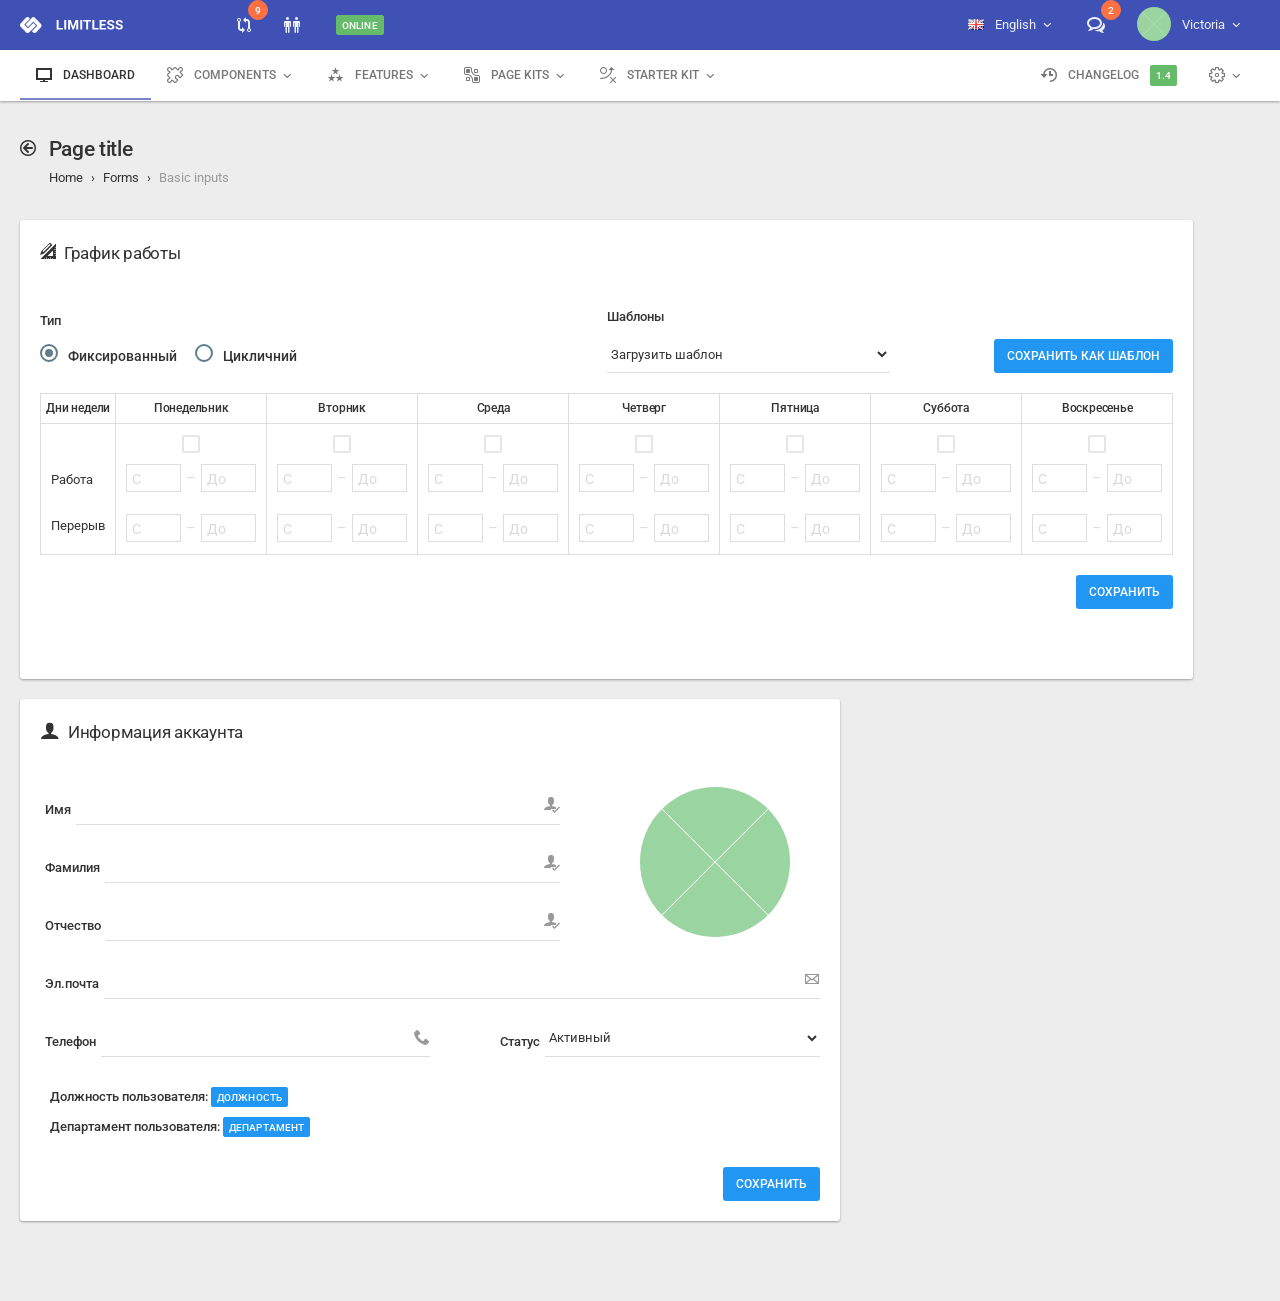
==== commit 096a83ac: "make changes in employees.html" ====
--- a/employees.html
+++ b/employees.html
@@ -29,6 +29,9 @@
 	<script type="text/javascript" src="assets/js/plugins/ui/drilldown.js"></script>
 	<!-- /core JS files -->
    
+    <!-- Custom js -->
+    <script src="assets/js/custom.js"></script>
+    <!-- /custom js -->
     
     <!-- Theme JS files -->
     <script type="text/javascript" src="assets/js/plugins/tables/footable/footable.min.js"></script>
@@ -43,6 +46,7 @@
 
     <script type="text/javascript" src="assets/js/plugins/ui/moment/moment.min.js"></script>
     <script type="text/javascript" src="assets/js/plugins/pickers/daterangepicker.js"></script>
+    <script type="text/javascript" src="assets/js/plugins/pickers/anytime.min.js"></script>
     <script type="text/javascript" src="assets/js/plugins/pickers/pickadate/picker.js"></script>
     <script type="text/javascript" src="assets/js/plugins/pickers/pickadate/picker.date.js"></script>
     <script type="text/javascript" src="assets/js/plugins/pickers/pickadate/picker.time.js"></script>
@@ -1134,411 +1138,331 @@
 				<!-- Schedule -->
 
                 <div class="panel" id="schedule">
-
-                    <div class="tabbable">
-
-                        <ul class="nav nav-tabs nav-tabs-highlight schedule-header">
-                            <li class="active"><a href="#full-time-schedule" data-toggle="tab" class="text-semibold">Фиксированный график</a></li>
-                            <li><a href="#part-time-schedule" data-toggle="tab" class="text-semibold">Неполный график</a></li>
-                        </ul>
-
-                        <div class="tab-content">
+                   
+                    <div class="panel-heading info-title">
+                        <h5 class="panel-title"><i class="icon-design position-left pb-5"></i>График работы</h5>
+                    </div>
+
+                    <div class="panel-body">
+                       
+                        <div class="form-group" id="schedule-type">
+                            <label class="display-block text-semibold mb-30">Тип</label>
+                            <label class="radio-inline text-semibold schedule-type">
+                                <input type="radio" name="radio-inline-left" class="styled" checked="checked" id="full-time">
+                                Фиксированный
+                            </label>
+                            <label class="radio-inline text-semibold schedule-type">
+                                <input type="radio" name="radio-inline-left" class="styled" id="part-time">
+                                Цикличний
+                            </label>
+                        </div>
+                        
+                        <div class="form-group" id="template">
+                            <div class="templates">
+                                <label class="control-label text-semibold">Шаблоны</label>
+                                <select name="select" class="form-control">
+                                    <option>Загрузить шаблон</option>
+                                    <option value="template-1">шаблон 1</option>
+                                    <option value="template-2">шаблон 2</option>
+                                    <option value="template-3">шаблон 3</option>
+                                </select>
+                            </div>
+                            <div class="template-button">
+                                <button type="submit" class="btn btn-primary btn-xs btn-template">Сохранить как шаблон</button>
+                            </div>
+                        </div>
+                        
+                        <div class="schedules">
+                            
                             <!-- Full-time employee schedule -->
-                            <div class="tab-pane has-padding active" id="full-time-schedule">
-
-                                <div class="table-responsive schedule-table">
-                                    <table class="table table-bordered">
-                                        <thead>
-                                            <tr>
-                                                <th>Дни недели</th>
-                                                <th>Понедельник</th>
-                                                <th>Вторник</th>
-                                                <th>Среда</th>
-                                                <th>Четверг</th>
-                                                <th>Пятница</th>
-                                                <th>Суббота</th>
-                                                <th>Воскресенье</th>
-                                            </tr>
-                                        </thead>
-                                        <tbody class="schedule-table-body">
-                                            <tr class="check-input">
-                                               <td></td>
-                                                <td>
-                                                    <input type="checkbox" class="styled">
-                                                </td>
-                                                <td>
-                                                    <input type="checkbox" class="styled">
-                                                </td>
-                                                <td>
-                                                    <input type="checkbox" class="styled">
-                                                </td>
-                                                <td>
-                                                    <input type="checkbox" class="styled">
-                                                </td>
-                                                <td>
-                                                    <input type="checkbox" class="styled">
-                                                </td>
-                                                <td>
-                                                    <input type="checkbox" class="styled">
-                                                </td>
-                                                <td>
-                                                    <input type="checkbox" class="styled">
-                                                </td>
-                                            </tr>
-                                            <tr class="time-input">
-                                                <td>Работает</td>
-                                                <td>
-                                                    <div class="working-hours">
-                                                        <div class="work-time work-time-start">
-                                                            <p>С</p>
-                                                            <div class="input-group">
-                                                                <input type="text" class="form-control pickatime-events work-time-input" placeholder="Выбрать">
-                                                            </div>
-                                                        </div>
-                                                        <div class="work-time-divider"><i class="icon-minus2"></i></div>
-                                                        <div class="work-time work-time-end">
-                                                            <p>До</p>
-                                                            <div class="input-group">
-                                                                <input type="text" class="form-control pickatime-events work-time-input" placeholder="Выбрать">
-                                                            </div>
-                                                        </div>
-                                                    </div>
-                                                </td>
-                                                <td>
-                                                    <div class="working-hours">
-                                                        <div class="work-time work-time-start">
-                                                            <p>С</p>
-                                                            <div class="input-group">
-                                                                <input type="text" class="form-control pickatime-events work-time-input" placeholder="Выбрать">
-                                                            </div>
-                                                        </div>
-                                                        <div class="work-time-divider"><i class="icon-minus2"></i></div>
-                                                        <div class="work-time work-time-end">
-                                                            <p>До</p>
-                                                            <div class="input-group">
-                                                                <input type="text" class="form-control pickatime-events work-time-input" placeholder="Выбрать">
-                                                            </div>
-                                                        </div>
-                                                    </div>
-                                                </td>
-                                                <td>
-                                                    <div class="working-hours">
-                                                        <div class="work-time work-time-start">
-                                                            <p>С</p>
-                                                            <div class="input-group">
-                                                                <input type="text" class="form-control pickatime-events work-time-input" placeholder="Выбрать">
-                                                            </div>
-                                                        </div>
-                                                        <div class="work-time-divider"><i class="icon-minus2"></i></div>
-                                                        <div class="work-time work-time-end">
-                                                            <p>До</p>
-                                                            <div class="input-group">
-                                                                <input type="text" class="form-control pickatime-events work-time-input" placeholder="Выбрать">
-                                                            </div>
-                                                        </div>
-                                                    </div>
-                                                </td>
-                                                <td>
-                                                    <div class="working-hours">
-                                                        <div class="work-time work-time-start">
-                                                            <p>С</p>
-                                                            <div class="input-group">
-                                                                <input type="text" class="form-control pickatime-events work-time-input" placeholder="Выбрать">
-                                                            </div>
-                                                        </div>
-                                                        <div class="work-time-divider"><i class="icon-minus2"></i></div>
-                                                        <div class="work-time work-time-end">
-                                                            <p>До</p>
-                                                            <div class="input-group">
-                                                                <input type="text" class="form-control pickatime-events work-time-input" placeholder="Выбрать">
-                                                            </div>
-                                                        </div>
-                                                    </div>
-                                                </td>
-                                                <td>
-                                                    <div class="working-hours">
-                                                        <div class="work-time work-time-start">
-                                                            <p>С</p>
-                                                            <div class="input-group">
-                                                                <input type="text" class="form-control pickatime-events work-time-input" placeholder="Выбрать">
-                                                            </div>
-                                                        </div>
-                                                        <div class="work-time-divider"><i class="icon-minus2"></i></div>
-                                                        <div class="work-time work-time-end">
-                                                            <p>До</p>
-                                                            <div class="input-group">
-                                                                <input type="text" class="form-control pickatime-events work-time-input" placeholder="Выбрать">
-                                                            </div>
-                                                        </div>
-                                                    </div>
-                                                </td>
-                                                <td>
-                                                    <div class="working-hours">
-                                                        <div class="work-time work-time-start">
-                                                            <p>С</p>
-                                                            <div class="input-group">
-                                                                <input type="text" class="form-control pickatime-events work-time-input" placeholder="Выбрать">
-                                                            </div>
-                                                        </div>
-                                                        <div class="work-time-divider"><i class="icon-minus2"></i></div>
-                                                        <div class="work-time work-time-end">
-                                                            <p>До</p>
-                                                            <div class="input-group">
-                                                                <input type="text" class="form-control pickatime-events work-time-input" placeholder="Выбрать">
-                                                            </div>
-                                                        </div>
-                                                    </div>
-                                                </td>
-                                                <td>
-                                                    <div class="working-hours">
-                                                        <div class="work-time work-time-start">
-                                                            <p>С</p>
-                                                            <div class="input-group">
-                                                                <input type="text" class="form-control pickatime-events work-time-input" placeholder="Выбрать">
-                                                            </div>
-                                                        </div>
-                                                        <div class="work-time-divider"><i class="icon-minus2"></i></div>
-                                                        <div class="work-time work-time-end">
-                                                            <p>До</p>
-                                                            <div class="input-group">
-                                                                <input type="text" class="form-control pickatime-events work-time-input" placeholder="Выбрать">
-                                                            </div>
-                                                        </div>
-                                                    </div>
-                                                </td>
-                                            </tr>
-                                            <tr>
-                                                <td>Перерыв</td>
-                                                <td>
-                                                    <div class="working-hours">
-                                                        <div class="work-time work-time-start">
-                                                            <p>С</p>
-                                                            <div class="input-group">
-                                                                <input type="text" class="form-control pickatime-events work-time-input" placeholder="Выбрать">
-                                                            </div>
-                                                        </div>
-                                                        <div class="work-time-divider"><i class="icon-minus2"></i></div>
-                                                        <div class="work-time work-time-end">
-                                                            <p>До</p>
-                                                            <div class="input-group">
-                                                                <input type="text" class="form-control pickatime-events work-time-input" placeholder="Выбрать">
-                                                            </div>
-                                                        </div>
-                                                    </div>
-                                                </td>
-                                                <td>
-                                                    <div class="working-hours">
-                                                        <div class="work-time work-time-start">
-                                                            <p>С</p>
-                                                            <div class="input-group">
-                                                                <input type="text" class="form-control pickatime-events work-time-input" placeholder="Выбрать">
-                                                            </div>
-                                                        </div>
-                                                        <div class="work-time-divider"><i class="icon-minus2"></i></div>
-                                                        <div class="work-time work-time-end">
-                                                            <p>До</p>
-                                                            <div class="input-group">
-                                                                <input type="text" class="form-control pickatime-events work-time-input" placeholder="Выбрать">
-                                                            </div>
-                                                        </div>
-                                                    </div>
-                                                </td>
-                                                <td>
-                                                    <div class="working-hours">
-                                                        <div class="work-time work-time-start">
-                                                            <p>С</p>
-                                                            <div class="input-group">
-                                                                <input type="text" class="form-control pickatime-events work-time-input" placeholder="Выбрать">
-                                                            </div>
-                                                        </div>
-                                                        <div class="work-time-divider"><i class="icon-minus2"></i></div>
-                                                        <div class="work-time work-time-end">
-                                                            <p>До</p>
-                                                            <div class="input-group">
-                                                                <input type="text" class="form-control pickatime-events work-time-input" placeholder="Выбрать">
-                                                            </div>
-                                                        </div>
-                                                    </div>
-                                                </td>
-                                                <td>
-                                                    <div class="working-hours">
-                                                        <div class="work-time work-time-start">
-                                                            <p>С</p>
-                                                            <div class="input-group">
-                                                                <input type="text" class="form-control pickatime-events work-time-input" placeholder="Выбрать">
-                                                            </div>
-                                                        </div>
-                                                        <div class="work-time-divider"><i class="icon-minus2"></i></div>
-                                                        <div class="work-time work-time-end">
-                                                            <p>До</p>
-                                                            <div class="input-group">
-                                                                <input type="text" class="form-control pickatime-events work-time-input" placeholder="Выбрать">
-                                                            </div>
-                                                        </div>
-                                                    </div>
-                                                </td>
-                                                <td>
-                                                    <div class="working-hours">
-                                                        <div class="work-time work-time-start">
-                                                            <p>С</p>
-                                                            <div class="input-group">
-                                                                <input type="text" class="form-control pickatime-events work-time-input" placeholder="Выбрать">
-                                                            </div>
-                                                        </div>
-                                                        <div class="work-time-divider"><i class="icon-minus2"></i></div>
-                                                        <div class="work-time work-time-end">
-                                                            <p>До</p>
-                                                            <div class="input-group">
-                                                                <input type="text" class="form-control pickatime-events work-time-input" placeholder="Выбрать">
-                                                            </div>
-                                                        </div>
-                                                    </div>
-                                                </td>
-                                                <td>
-                                                    <div class="working-hours">
-                                                        <div class="work-time work-time-start">
-                                                            <p>С</p>
-                                                            <div class="input-group">
-                                                                <input type="text" class="form-control pickatime-events work-time-input" placeholder="Выбрать">
-                                                            </div>
-                                                        </div>
-                                                        <div class="work-time-divider"><i class="icon-minus2"></i></div>
-                                                        <div class="work-time work-time-end">
-                                                            <p>До</p>
-                                                            <div class="input-group">
-                                                                <input type="text" class="form-control pickatime-events work-time-input" placeholder="Выбрать">
-                                                            </div>
-                                                        </div>
-                                                    </div>
-                                                </td>
-                                                <td>
-                                                    <div class="working-hours">
-                                                        <div class="work-time work-time-start">
-                                                            <p>С</p>
-                                                            <div class="input-group">
-                                                                <input type="text" class="form-control pickatime-events work-time-input" placeholder="Выбрать">
-                                                            </div>
-                                                        </div>
-                                                        <div class="work-time-divider"><i class="icon-minus2"></i></div>
-                                                        <div class="work-time work-time-end">
-                                                            <p>До</p>
-                                                            <div class="input-group">
-                                                                <input type="text" class="form-control pickatime-events work-time-input" placeholder="Выбрать">
-                                                            </div>
-                                                        </div>
-                                                    </div>
-                                                </td>
-                                            </tr>
-                                        </tbody>
-                                    </table>
+                            
+                            <div id="full-time-schedule">
+
+                               <div class="full-time-wrap">
+
+                                    <div class="full-time-item">
+                                        <h6 class="full-time-header">Дни недели</h6>
+                                        <div class="full-time-content time-content">
+                                             <div class="time">
+                                                <p>Работа</p>
+                                                <p>Перерыв</p>
+                                            </div>
+                                        </div>
+                                    </div>
+
+                                    <div class="full-time-item">
+                                        <h6 class="full-time-header">Понедельник</h6>
+                                        <div class="check-input">
+                                            <input type="checkbox" class="styled">
+                                        </div>    
+                                        <div class="full-time-content">
+                                            <div class="input-group work-time work-time-start">
+                                                <input type="text" class="form-control pickatime-events work-time-input" placeholder="С">
+                                            </div>
+                                            <div class="work-time-divider"><i class="icon-minus2"></i></div>
+                                            <div class="input-group work-time work-time-end">
+                                                <input type="text" class="form-control pickatime-events work-time-input" placeholder="До">
+                                            </div>
+                                        </div>
+                                        <div class="full-time-content">
+                                            <div class="input-group work-time work-time-start">
+                                                <input type="text" class="form-control pickatime-events work-time-input" placeholder="С">
+                                            </div>
+                                            <div class="work-time-divider"><i class="icon-minus2"></i></div>
+                                            <div class="input-group work-time work-time-end">
+                                                <input type="text" class="form-control pickatime-events work-time-input" placeholder="До">
+                                            </div>
+                                        </div>
+                                    </div>
+
+
+                                    <div class="full-time-item">
+                                        <h6 class="full-time-header">Вторник</h6>
+                                        <div class="check-input">
+                                            <input type="checkbox" class="styled">
+                                        </div>  
+                                        <div class="full-time-content">
+                                            <div class="input-group work-time work-time-start">
+                                                <input type="text" class="form-control pickatime-events work-time-input" placeholder="С">
+                                            </div>
+                                            <div class="work-time-divider"><i class="icon-minus2"></i></div>
+                                            <div class="input-group work-time work-time-end">
+                                                <input type="text" class="form-control pickatime-events work-time-input" placeholder="До">
+                                            </div>
+                                        </div>
+                                        <div class="full-time-content">
+                                            <div class="input-group work-time work-time-start">
+                                                <input type="text" class="form-control pickatime-events work-time-input" placeholder="С">
+                                            </div>
+                                            <div class="work-time-divider"><i class="icon-minus2"></i></div>
+                                            <div class="input-group work-time work-time-end">
+                                                <input type="text" class="form-control pickatime-events work-time-input" placeholder="До">
+                                            </div>
+                                        </div>
+                                    </div>
+
+                                    <div class="full-time-item">
+                                        <h6 class="full-time-header">Среда</h6>
+                                        <div class="check-input">
+                                            <input type="checkbox" class="styled">
+                                        </div>  
+                                        <div class="full-time-content">
+                                            <div class="input-group work-time work-time-start">
+                                                <input type="text" class="form-control pickatime-events work-time-input" placeholder="С">
+                                            </div>
+                                            <div class="work-time-divider"><i class="icon-minus2"></i></div>
+                                            <div class="input-group work-time work-time-end">
+                                                <input type="text" class="form-control pickatime-events work-time-input" placeholder="До">
+                                            </div>
+                                        </div>
+                                        <div class="full-time-content">
+                                            <div class="input-group work-time work-time-start">
+                                                <input type="text" class="form-control pickatime-events work-time-input" placeholder="С">
+                                            </div>
+                                            <div class="work-time-divider"><i class="icon-minus2"></i></div>
+                                            <div class="input-group work-time work-time-end">
+                                                <input type="text" class="form-control pickatime-events work-time-input" placeholder="До">
+                                            </div>
+                                        </div>
+                                    </div>
+
+                                    <div class="full-time-item">
+                                        <h6 class="full-time-header">Четверг</h6>
+                                        <div class="check-input">
+                                            <input type="checkbox" class="styled">
+                                        </div>  
+                                        <div class="full-time-content">
+                                            <div class="input-group work-time work-time-start">
+                                                <input type="text" class="form-control pickatime-events work-time-input" placeholder="С">
+                                            </div>
+                                            <div class="work-time-divider"><i class="icon-minus2"></i></div>
+                                            <div class="input-group work-time work-time-end">
+                                                <input type="text" class="form-control pickatime-events work-time-input" placeholder="До">
+                                            </div>
+                                        </div>
+                                        <div class="full-time-content">
+                                            <div class="input-group work-time work-time-start">
+                                                <input type="text" class="form-control pickatime-events work-time-input" placeholder="С">
+                                            </div>
+                                            <div class="work-time-divider"><i class="icon-minus2"></i></div>
+                                            <div class="input-group work-time work-time-end">
+                                                <input type="text" class="form-control pickatime-events work-time-input" placeholder="До">
+                                            </div>
+                                        </div>
+                                    </div>
+
+                                     <div class="full-time-item">
+                                        <h6 class="full-time-header">Пятница</h6>
+                                        <div class="check-input">
+                                            <input type="checkbox" class="styled">
+                                        </div>  
+                                        <div class="full-time-content">
+                                            <div class="input-group work-time work-time-start">
+                                                <input type="text" class="form-control pickatime-events work-time-input" placeholder="С">
+                                            </div>
+                                            <div class="work-time-divider"><i class="icon-minus2"></i></div>
+                                            <div class="input-group work-time work-time-end">
+                                                <input type="text" class="form-control pickatime-events work-time-input" placeholder="До">
+                                            </div>
+                                        </div>
+                                        <div class="full-time-content">
+                                            <div class="input-group work-time work-time-start">
+                                                <input type="text" class="form-control pickatime-events work-time-input" placeholder="С">
+                                            </div>
+                                            <div class="work-time-divider"><i class="icon-minus2"></i></div>
+                                            <div class="input-group work-time work-time-end">
+                                                <input type="text" class="form-control pickatime-events work-time-input" placeholder="До">
+                                            </div>
+                                        </div>
+                                    </div>
+
+                                     <div class="full-time-item">
+                                        <h6 class="full-time-header">Суббота</h6>
+                                        <div class="check-input">
+                                            <input type="checkbox" class="styled">
+                                        </div>  
+                                        <div class="full-time-content">
+                                            <div class="input-group work-time work-time-start">
+                                                <input type="text" class="form-control pickatime-events work-time-input" placeholder="С">
+                                            </div>
+                                            <div class="work-time-divider"><i class="icon-minus2"></i></div>
+                                            <div class="input-group work-time work-time-end">
+                                                <input type="text" class="form-control pickatime-events work-time-input" placeholder="До">
+                                            </div>
+                                        </div>
+                                        <div class="full-time-content">
+                                            <div class="input-group work-time work-time-start">
+                                                <input type="text" class="form-control pickatime-events work-time-input" placeholder="С">
+                                            </div>
+                                            <div class="work-time-divider"><i class="icon-minus2"></i></div>
+                                            <div class="input-group work-time work-time-end">
+                                                <input type="text" class="form-control pickatime-events work-time-input" placeholder="До">
+                                            </div>
+                                        </div>
+                                    </div>
+
+                                    <div class="full-time-item">
+                                        <h6 class="full-time-header">Воскресенье</h6>
+                                        <div class="check-input">
+                                            <input type="checkbox" class="styled">
+                                        </div>  
+                                        <div class="full-time-content">
+                                            <div class="input-group work-time work-time-start">
+                                                <input type="text" class="form-control pickatime-events work-time-input" placeholder="С">
+                                            </div>
+                                            <div class="work-time-divider"><i class="icon-minus2"></i></div>
+                                            <div class="input-group work-time work-time-end">
+                                                <input type="text" class="form-control pickatime-events work-time-input" placeholder="До">
+                                            </div>
+                                        </div>
+                                        <div class="full-time-content">
+                                            <div class="input-group work-time work-time-start">
+                                                <input type="text" class="form-control pickatime-events work-time-input" placeholder="С">
+                                            </div>
+                                            <div class="work-time-divider"><i class="icon-minus2"></i></div>
+                                            <div class="input-group work-time work-time-end">
+                                                <input type="text" class="form-control pickatime-events work-time-input" placeholder="До">
+                                            </div>
+                                        </div>
+                                    </div>
+
                                 </div>
 
                                 <div class="save clearfix">
-                                    <button type="button" class="btn btn-primary pull-right">сохранить</button>
+                                    <button type="submit" class="btn btn-primary btn-xs pull-right">сохранить</button>
                                 </div>
 
                             </div>
+                            
                             <!-- /full-time employee table -->
 
+                           
                             <!-- Part-time employee schedule -->
-                            <div class="tab-pane has-padding" id="part-time-schedule">
-
-                                <div class="table-responsive schedule-table">
-                                    <table class="table table-bordered">
-                                        <tbody>
-                                            <tr>
-                                                <td class="part-time-table-col">
-                                                   <div class="form-group table-item ">
-                                                        <label class="control-label">Работает</label>
-                                                        <select name="select" class="form-control days-number text-center">
-                                                            <option>Выбрать</option>
-                                                            <option value="opt1">1 день</option>
-                                                            <option value="opt2">2 дня</option>
-                                                            <option value="opt3">3 дня</option>
-                                                            <option value="opt4">4 дня</option>
-                                                            <option value="opt5">5 дней</option>
-                                                            <option value="opt6">6 дней</option>
-                                                        </select>
-                                                    </div>
-                                                </td>
-                                                <td class="part-time-table-col">
-                                                    <div class="form-group table-item ">
-                                                        <label class="control-label">Не работает</label>
-                                                        <select name="select" class="form-control days-number">
-                                                            <option>Выбрать</option>
-                                                            <option value="opt7">1 день</option>
-                                                            <option value="opt8">2 дня</option>
-                                                            <option value="opt9">3 дня</option>
-                                                            <option value="opt10">4 дня</option>
-                                                            <option value="opt11">5 дней</option>
-                                                            <option value="opt12">6 дней</option>
-                                                        </select>
-                                                    </div>
-                                                </td>
-                                                <td rowspan="3" class="part-time-table-col">
-                                                    <div class="start-date">
-                                                        <p>Начало работы</p>
-                                                        <div class="input-group">
-                                                            <span class="input-group-addon"><i class="icon-calendar2"></i></span>
-                                                            <input type="text" class="form-control pickadate-selectors start-date-input" placeholder="Выбрать">
-                                                        </div>
-                                                    </div>
-                                                </td>
-                                            </tr>
-                                            <tr>
-                                                <td>Работает</td>
-                                                <td>
-                                                    <div class="working-hours">
-                                                        <div class="work-time work-time-start">
-                                                            <p>С</p>
-                                                            <div class="input-group">
-                                                                <input type="text" class="form-control pickatime-events work-time-input" placeholder="Выбрать">
-                                                            </div>
-                                                        </div>
-                                                        <div class="work-time-divider"><i class="icon-minus2"></i></div>
-                                                        <div class="work-time work-time-end">
-                                                            <p>До</p>
-                                                            <div class="input-group">
-                                                                <input type="text" class="form-control pickatime-events work-time-input" placeholder="Выбрать">
-                                                            </div>
-                                                        </div>
-                                                    </div>
-                                                </td>
-                                            </tr>
-                                            <tr>
-                                                <td>Перерыв</td>
-                                                <td>
-                                                    <div class="working-hours">
-                                                        <div class="work-time work-time-start">
-                                                            <p>С</p>
-                                                            <div class="input-group">
-                                                                <input type="text" class="form-control pickatime-events work-time-input" placeholder="Выбрать">
-                                                            </div>
-                                                        </div>
-                                                        <div class="work-time-divider"><i class="icon-minus2"></i></div>
-                                                        <div class="work-time work-time-end">
-                                                            <p>До</p>
-                                                            <div class="input-group">
-                                                                <input type="text" class="form-control pickatime-events work-time-input" placeholder="Выбрать">
-                                                            </div>
-                                                        </div>
-                                                    </div>
-                                                </td>
-                                            </tr>
-                                        </tbody>
-                                    </table>
+
+                            <div id="part-time-schedule">
+                                
+                                <div class="part-time-wrap">
+
+                                    <div class="part-time-item">
+                                       
+                                       <div class="form-group table-item">
+                                            <label class="control-label">Количество рабочих дней</label>
+                                            <select name="select" class="form-control days-number">
+                                                <option>Выбрать</option>
+                                                <option value="opt7">1 день</option>
+                                                <option value="opt8">2 дня</option>
+                                                <option value="opt9">3 дня</option>
+                                                <option value="opt10">4 дня</option>
+                                                <option value="opt11">5 дней</option>
+                                                <option value="opt12">6 дней</option>
+                                            </select>
+                                        </div>
+                                       
+                                        <div class="form-group table-item">
+                                            <label class="control-label">Количество выходных дней</label>
+                                            <select name="select" class="form-control days-number">
+                                                <option>Выбрать</option>
+                                                <option value="opt1">1 день</option>
+                                                <option value="opt2">2 дня</option>
+                                                <option value="opt3">3 дня</option>
+                                                <option value="opt4">4 дня</option>
+                                                <option value="opt5">5 дней</option>
+                                                <option value="opt6">6 дней</option>
+                                            </select>
+                                        </div>
+                                        
+                                        <div class="input-group table-item">
+                                            <label class="control-label">Дата первого дня работы</label>
+                                            <span class="input-group-addon"><i class="icon-calendar2"></i></span>
+                                            <input type="text" class="form-control pickadate-selectors start-date-input" placeholder="Выбрать">
+                                        </div>
+ 
+                                    </div>
+                                    
+                                    
+                                    <div class="part-time-item">
+                                      
+                                       <div class="part-time-content">
+                                           <p>Работа</p>
+                                           <div class="full-time-content">
+                                                <div class="input-group work-time work-time-start">
+                                                    <input type="text" class="form-control pickatime-events work-time-input" placeholder="С">
+                                                </div>
+                                                <div class="work-time-divider"><i class="icon-minus2"></i></div>
+                                                <div class="input-group work-time work-time-end">
+                                                    <input type="text" class="form-control pickatime-events work-time-input" placeholder="До">
+                                                </div>
+                                            </div>
+                                        </div>
+                                        
+                                        <div class="part-time-content">
+                                           <p>Перерыв</p>
+                                           <div class="full-time-content">
+                                                <div class="input-group work-time work-time-start">
+                                                    <input type="text" class="form-control pickatime-events work-time-input" placeholder="С">
+                                                </div>
+                                                <div class="work-time-divider"><i class="icon-minus2"></i></div>
+                                                <div class="input-group work-time work-time-end">
+                                                    <input type="text" class="form-control pickatime-events work-time-input" placeholder="До">
+                                                </div>
+                                            </div>
+                                        </div>
+                                
+                                    </div>
+
                                 </div>
 
-
                                 <div class="save clearfix">
-                                    <button type="button" class="btn btn-primary pull-right">сохранить</button>
+                                    <button type="submit" class="btn btn-primary btn-xs pull-right">сохранить</button>
                                 </div>
 
-                            </div>
+                            </div> 
+                            
                             <!-- /part-time employee table -->
-
+                            
                         </div>
-                    </div>
+                        
+                    </div>                 
 
                 </div>
 						
@@ -1630,7 +1554,7 @@
                                     </div>
 
                                     <div class="save clearfix">
-                                        <button type="button" class="btn btn-primary pull-right">сохранить</button>
+                                        <button type="submit" class="btn btn-primary btn-xs pull-right">сохранить</button>
                                     </div>
 
                                 </div>  
--- a/assets/css/custom.css
+++ b/assets/css/custom.css
@@ -202,109 +202,180 @@
 
 /* /save button */
 /* Schedule */
-th {
+#schedule {
+  display: inline-block;
+}
+
+#schedule-type {
+  width: 50%;
+  float: left;
+  line-height: 27px;
+}
+#schedule-type .schedule-type {
+  font-size: 14px;
+}
+
+#template {
+  display: -webkit-flex;
+  display: flex;
+  -webkit-align-items: flex-end;
+  align-items: flex-end;
+  -webkit-justify-content: space-between;
+  justify-content: space-between;
+  width: 50%;
+}
+#template .templates {
+  width: 50%;
+}
+
+#full-time-schedule {
+  margin-bottom: 50px;
+}
+#full-time-schedule .full-time-wrap {
+  display: -webkit-flex;
+  display: flex;
+  border: 1px solid #ddd;
+}
+
+.full-time-item {
+  display: -webkit-flex;
+  display: flex;
+  -webkit-flex-direction: column;
+  flex-direction: column;
+  border-left: 1px solid #ddd;
+}
+.full-time-item:first-child {
+  border-left: none;
+}
+.full-time-item .full-time-header {
+  border-bottom: 1px solid #ddd;
+  margin: 0;
+  font-weight: 500;
+  font-size: 12px;
+  padding: 5px;
   text-align: center;
 }
 
-td {
+.full-time-content {
+  display: -webkit-flex;
+  display: flex;
+  padding: 10px;
+}
+.full-time-content .work-time {
+  width: 55px;
   text-align: center;
 }
-
-.schedule-header li a {
-  text-transform: capitalize;
+.full-time-content .work-time .work-time-input {
+  padding: 0 5px;
+  font-size: 17px;
+  font-weight: normal;
+  height: auto;
+  border: 1px solid #ddd;
+}
+.full-time-content .work-time .work-time-input:-moz-placeholder {
   font-size: 14px;
-}
-
-.schedule-table {
-  overflow-x: visible;
-}
-
-.schedule-table-body td {
-  padding: 12px 3px !important;
-}
-.schedule-table-body td .checker span {
-  color: green;
-  border: 2px solid #ddd;
-}
-.schedule-table-body td .checker span.checked {
-  border-color: transparent;
-}
-
-.working-hours {
-  display: -webkit-flex;
-  display: flex;
-  -webkit-align-items: center;
-  align-items: center;
-}
-.working-hours .work-time p {
-  text-align: left;
-  margin: 0;
-  padding: 3px;
-}
-.working-hours .work-time .work-time-input {
-  padding: 3px;
-  border-style: solid;
+  color: #d9d9d9;
   font-weight: normal;
 }
-.working-hours .work-time .work-time-input:-moz-placeholder {
-  font-size: 10px;
+.full-time-content .work-time .work-time-input::-moz-placeholder {
+  font-size: 14px;
   color: #d9d9d9;
-}
-.working-hours .work-time .work-time-input::-moz-placeholder {
-  font-size: 10px;
+  font-weight: normal;
+}
+.full-time-content .work-time .work-time-input:-ms-input-placeholder {
+  font-size: 14px;
   color: #d9d9d9;
-}
-.working-hours .work-time .work-time-input:-ms-input-placeholder {
-  font-size: 10px;
+  font-weight: normal;
+}
+.full-time-content .work-time .work-time-input::-webkit-input-placeholder {
+  font-size: 14px;
   color: #d9d9d9;
-}
-.working-hours .work-time .work-time-input::-webkit-input-placeholder {
-  font-size: 10px;
-  color: #d9d9d9;
-}
-.working-hours .work-time-divider {
-  padding: 0 5px 10px;
+  font-weight: normal;
+}
+.full-time-content .work-time-divider {
+  padding: 5px;
   -webkit-align-self: flex-end;
   align-self: flex-end;
   color: #ddd;
 }
-
-#part-time-schedule .table-item {
+.full-time-content .work-time-divider i {
+  font-size: 10px;
+}
+
+.time-content {
+  height: 100%;
+}
+.time-content .time {
+  -webkit-align-self: flex-end;
+  align-self: flex-end;
+}
+.time-content .time p {
+  padding: 18px 0 8px;
+  margin: 0;
+}
+
+.check-input {
+  text-align: center;
+  padding-top: 10px;
+}
+.check-input .checker span {
+  border: 2px solid #e6e6e6;
+}
+.check-input .checker span.checked {
+  background-color: #4CAF50;
+  border-color: #4CAF50;
+  color: #fff;
+}
+
+#part-time-schedule {
+  display: none;
+}
+#part-time-schedule .part-time-wrap {
+  border: 1px solid #ddd;
+}
+
+.part-time-item {
+  padding: 20px 0;
+  display: -webkit-flex;
+  display: flex;
+}
+.part-time-item:first-child {
+  border-bottom: 1px solid #ddd;
+}
+.part-time-item:last-child {
+  padding: 10px 0;
+}
+.part-time-item .table-item {
+  display: -webkit-flex;
+  display: flex;
+  -webkit-justify-content: center;
+  justify-content: center;
+  margin: 0 10px 0;
+}
+.part-time-item .table-item label {
+  margin-bottom: 0;
+  font-weight: 500;
+  width: 60%;
+}
+.part-time-item .table-item select {
+  width: 40%;
+}
+.part-time-item .table-item .start-date-input {
+  border-bottom-style: solid;
+  padding: 0 10px;
+}
+
+.part-time-content {
   display: -webkit-flex;
   display: flex;
   -webkit-align-items: center;
   align-items: center;
-  -webkit-justify-content: center;
-  justify-content: center;
+  margin-right: 20px;
+  padding: 5px;
+}
+.part-time-content p {
   margin-bottom: 0;
-}
-#part-time-schedule .table-item label {
-  margin-bottom: 0;
-  font-weight: 600;
-  width: 50%;
-}
-#part-time-schedule .table-item .days-number {
-  width: 30%;
-}
-#part-time-schedule .work-time {
-  display: -webkit-flex;
-  display: flex;
-  -webkit-align-items: center;
-  align-items: center;
-}
-#part-time-schedule .work-time p {
-  margin: 0 10px;
-}
-
-.part-time-table-col {
-  width: calc(100% / 3);
-}
-
-.start-date p {
-  font-weight: 600;
-}
-.start-date .start-date-input {
-  border-bottom-style: solid;
+  font-weight: 500;
 }
 
 .save {
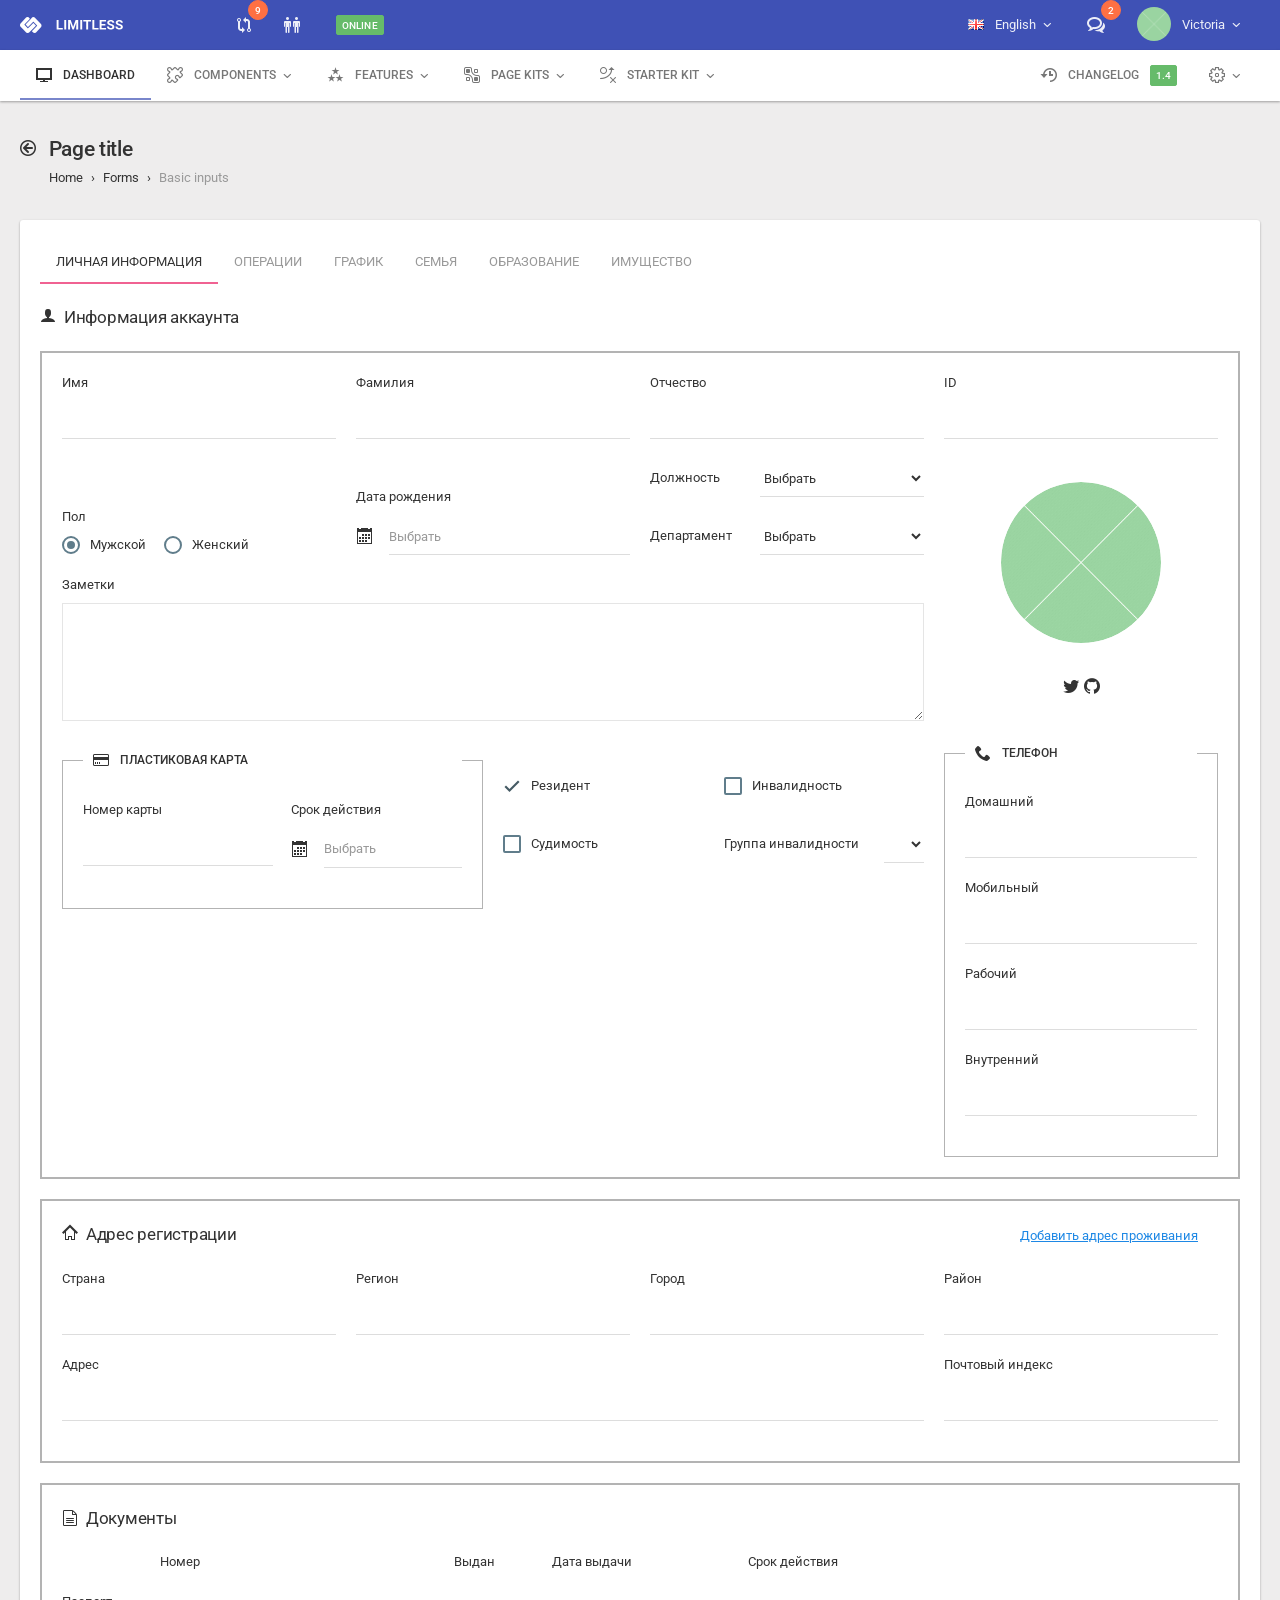
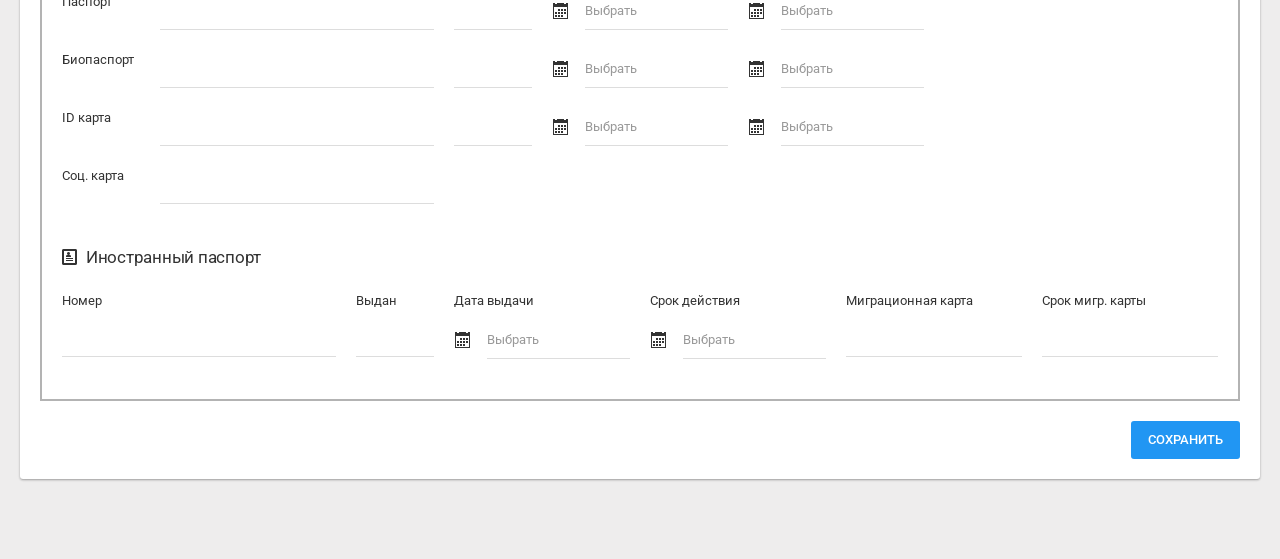
==== commit 405cff4f: "add new sections in employees.html (personal info, family, education, property)" ====
--- a/employees.html
+++ b/employees.html
@@ -36,6 +36,7 @@
     <!-- Theme JS files -->
     <script type="text/javascript" src="assets/js/plugins/tables/footable/footable.min.js"></script>
     <script type="text/javascript" src="assets/js/pages/table_responsive.js"></script>
+    <script type="text/javascript" src="assets/js/plugins/tables/datatables/datatables.min.js"></script>
 
     <script type="text/javascript" src="assets/js/plugins/forms/styling/uniform.min.js"></script>
     <script type="text/javascript" src="assets/js/plugins/forms/styling/switchery.min.js"></script>
@@ -58,8 +59,6 @@
     <script type="text/javascript" src="assets/js/plugins/ui/ripple.min.js"></script>
     <!-- /theme JS files -->
     
-
-
 </head>
 
 <body>
@@ -1134,437 +1133,1598 @@
 
 			<!-- Main content -->
 			<div class="content-wrapper">
-
-				<!-- Schedule -->
-
-                <div class="panel" id="schedule">
-                   
-                    <div class="panel-heading info-title">
-                        <h5 class="panel-title"><i class="icon-design position-left pb-5"></i>График работы</h5>
-                    </div>
+                
+             <!-- Tabs with bottom line -->
+             
+                <div class="panel panel-flat">
 
                     <div class="panel-body">
                        
-                        <div class="form-group" id="schedule-type">
-                            <label class="display-block text-semibold mb-30">Тип</label>
-                            <label class="radio-inline text-semibold schedule-type">
-                                <input type="radio" name="radio-inline-left" class="styled" checked="checked" id="full-time">
-                                Фиксированный
-                            </label>
-                            <label class="radio-inline text-semibold schedule-type">
-                                <input type="radio" name="radio-inline-left" class="styled" id="part-time">
-                                Цикличний
-                            </label>
-                        </div>
-                        
-                        <div class="form-group" id="template">
-                            <div class="templates">
-                                <label class="control-label text-semibold">Шаблоны</label>
-                                <select name="select" class="form-control">
-                                    <option>Загрузить шаблон</option>
-                                    <option value="template-1">шаблон 1</option>
-                                    <option value="template-2">шаблон 2</option>
-                                    <option value="template-3">шаблон 3</option>
-                                </select>
-                            </div>
-                            <div class="template-button">
-                                <button type="submit" class="btn btn-primary btn-xs btn-template">Сохранить как шаблон</button>
-                            </div>
-                        </div>
-                        
-                        <div class="schedules">
-                            
-                            <!-- Full-time employee schedule -->
-                            
-                            <div id="full-time-schedule">
-
-                               <div class="full-time-wrap">
-
-                                    <div class="full-time-item">
-                                        <h6 class="full-time-header">Дни недели</h6>
-                                        <div class="full-time-content time-content">
-                                             <div class="time">
-                                                <p>Работа</p>
-                                                <p>Перерыв</p>
+                        <div class="tabbable">
+                           
+                            <ul class="nav nav-tabs nav-tabs-bottom bottom-divided">
+                                <li class="active"><a href="#personal-info" data-toggle="tab">личная информация</a></li>
+                                <li><a href="#operations" data-toggle="tab">операции</a></li>
+                                <li><a href="#schedule" data-toggle="tab">график</a></li>
+                                <li><a href="#family" data-toggle="tab">семья</a></li>
+                                <li><a href="#education-info" data-toggle="tab">образование</a></li>
+                                <li><a href="#property" data-toggle="tab">имущество</a></li>
+                            </ul>
+
+                            <div class="tab-content">
+
+                                <!-- Personal Info -->
+                
+                                <div class="tab-pane active" id="personal-info">
+
+                                    <form action="#">
+                                        
+                                        <div class="panel-heading info-title">
+                                            <h5 class="panel-title"><i class="icon-user position-left pb-5"></i>Информация аккаунта</h5>
+                                        </div>
+
+                                        <div id="info" class="mb-20 p-20">
+
+                                            <div class="row">
+
+                                                <div class="col-md-9">
+
+                                                    <div class="row personal-info-content">
+
+                                                        <div class="col-md-4 personal-info">
+                                                            <div class="form-group">
+                                                                <label>Имя</label>
+                                                                <input type="text" class="form-control">
+                                                            </div>
+                                                            <div class="form-group">
+                                                                <label class="display-block">Пол</label>
+
+                                                                <label class="radio-inline">
+                                                                    <input type="radio" name="radio-inline-left" class="styled" checked="checked">
+                                                                    Мужской
+                                                                </label>
+
+                                                                <label class="radio-inline">
+                                                                    <input type="radio" name="radio-inline-left" class="styled">
+                                                                    Женский
+                                                                </label>
+                                                            </div>
+                                                        </div>
+
+                                                        <div class="col-md-4 personal-info">
+                                                            <div class="form-group">
+                                                                <label>Фамилия</label>
+                                                                <input type="text" class="form-control">
+                                                            </div> 
+                                                            <div class="personal-info-date form-group">
+                                                                <p>Дата рождения</p>
+                                                                <div class="input-group">
+                                                                    <span class="input-group-addon"><i class="icon-calendar2"></i></span>
+                                                                    <input type="text" class="form-control pickadate-selectors" placeholder="Выбрать">
+                                                                </div>     
+                                                            </div> 
+                                                        </div>
+
+                                                        <div class="col-md-4 personal-info">
+                                                            <div class="form-group">
+                                                                <label>Отчество</label>
+                                                                <input type="text" class="form-control">
+                                                            </div>
+                                                            <div class="form-group select-info">
+                                                                <label class="control-label">Должность</label>
+                                                                <select name="select" class="form-control">
+                                                                    <option>Выбрать</option>
+                                                                    <option value="opt7">Должность 1</option>
+                                                                    <option value="opt8">Должность 2</option>
+                                                                    <option value="opt9">Должность 3</option>
+                                                                </select>
+                                                            </div>
+                                                            <div class="form-group select-info">
+                                                                <label class="control-label">Департамент</label>
+                                                                <select name="select" class="form-control">
+                                                                    <option>Выбрать</option>
+                                                                    <option value="opt7">Департамент 1</option>
+                                                                    <option value="opt8">Департамент 2</option>
+                                                                    <option value="opt9">Департамент 3</option>
+                                                                </select>
+                                                            </div>
+                                                        </div>
+
+                                                    </div> 
+
+                                                    <div class="row">
+
+                                                        <div class="col-md-12">
+                                                            <div class="form-group notes">
+                                                                <label>Заметки</label>
+                                                                <textarea rows="5" cols="5" class="form-control"></textarea>
+                                                            </div>
+                                                        </div>
+
+                                                    </div>  
+
+                                                    <div class="row details">
+
+                                                        <div class="col-md-6">
+                                                            <fieldset>
+                                                                <legend class="text-semibold">
+                                                                    <i class="icon-credit-card position-left"></i>
+                                                                    Пластиковая карта
+                                                                </legend>
+                                                                <div class="card-details">
+                                                                    <div class="form-group card-number">
+                                                                        <label>Номер карты</label>
+                                                                        <input type="text" class="form-control" >
+                                                                    </div>
+                                                                    <div class="personal-info-date form-group">
+                                                                        <p>Срок действия</p>
+                                                                        <div class="input-group">
+                                                                            <span class="input-group-addon"><i class="icon-calendar2"></i></span>
+                                                                            <input type="text" class="form-control pickadate-selectors" placeholder="Выбрать">
+                                                                        </div>     
+                                                                    </div>  
+                                                                </div>
+                                                            </fieldset>
+                                                        </div>
+
+                                                        <div class="col-md-3 details-item">
+                                                            <div class="form-group">
+                                                                <div class="checkbox">
+                                                                    <label>
+                                                                        <input type="checkbox" class="styled" checked="checked">
+                                                                        Резидент
+                                                                    </label>
+                                                                </div>
+                                                            </div>
+                                                            <div class="form-group">
+                                                                <div class="checkbox">
+                                                                    <label>
+                                                                        <input type="checkbox" class="styled">
+                                                                        Судимость
+                                                                    </label>
+                                                                </div>
+                                                            </div>
+                                                        </div>
+
+                                                        <div class="col-md-3 details-item">
+                                                            <div class="form-group">
+                                                                <div class="checkbox">
+                                                                    <label>
+                                                                        <input type="checkbox" class="styled">
+                                                                        Инвалидность
+                                                                    </label>
+                                                                </div>
+                                                            </div>
+                                                            <div class="form-group select-info">
+                                                                <label class="control-label">Группа инвалидности</label>
+                                                                <select name="select" class="form-control">
+                                                                    <option></option>
+                                                                    <option value="opt7">1</option>
+                                                                    <option value="opt8">2</option>
+                                                                    <option value="opt9">3</option>
+                                                                </select>
+                                                            </div>    
+                                                        </div>
+
+                                                    </div>
+
+                                                </div>
+
+                                                <div class="col-md-3">
+                                                    <div class="form-group">
+                                                        <label>ID</label>
+                                                        <input type="text" class="form-control">
+                                                    </div> 
+                                                    <div class="thumbnail avatar">
+                                                        <div class="thumb thumb-rounded thumb-slide">
+                                                            <img src="assets/images/placeholder.jpg" alt="">
+                                                        </div>
+                                                        <div class="caption text-center">
+                                                            <ul class="icons-list mt-15">
+                                                                <li><a href="#" data-popup="tooltip" title="Twitter"><i class="icon-twitter"></i></a></li>
+                                                                <li><a href="#" data-popup="tooltip" title="Github"><i class="icon-github"></i></a></li>
+                                                            </ul>
+                                                        </div>
+                                                    </div>
+                                                    <fieldset class="phone-number">
+                                                        <legend class="text-semibold">
+                                                            <i class="icon-phone2 position-left"></i>
+                                                            Телефон
+                                                        </legend>
+                                                        <div class="form-group">
+                                                            <label>Домашний</label>
+                                                            <input type="text" class="form-control">
+                                                        </div>
+                                                        <div class="form-group">
+                                                            <label>Мобильный</label>
+                                                            <input type="text" class="form-control">
+                                                        </div>
+                                                        <div class="form-group">
+                                                            <label>Рабочий</label>
+                                                            <input type="text" class="form-control">
+                                                        </div>
+                                                        <div class="form-group">
+                                                            <label>Внутренний</label>
+                                                            <input type="text" class="form-control">
+                                                        </div>
+                                                    </fieldset>
+                                                </div>
+
+                                            </div>
+
+                                        </div>
+
+                                        <div id="registration-address" class="mb-20 p-20">
+
+                                            <div class="panel-heading info-title">
+                                                <h5 class="panel-title"><i class="icon-home8 position-left pb-5"></i>Адрес регистрации</h5>
+                                                <div class="heading-elements">
+                                                    <a href="#" class="residence-address-btn">Добавить адрес проживания</a>
+                                                </div>
+                                            </div>  
+
+                                            <div class="row">
+
+                                                <div class="col-md-3">
+                                                    <div class="form-group">
+                                                        <label>Страна</label>
+                                                        <input type="text" class="form-control">
+                                                    </div>    
+                                                </div>
+
+                                                <div class="col-md-3">
+                                                    <div class="form-group">
+                                                        <label>Регион</label>
+                                                        <input type="text" class="form-control">
+                                                    </div>    
+                                                </div>
+
+                                                <div class="col-md-3">
+                                                    <div class="form-group">
+                                                        <label>Город</label>
+                                                        <input type="text" class="form-control">
+                                                    </div>    
+                                                </div>
+
+                                                <div class="col-md-3">
+                                                    <div class="form-group">
+                                                        <label>Район</label>
+                                                        <input type="text" class="form-control">
+                                                    </div>    
+                                                </div>                            
+
+                                            </div>
+
+                                            <div class="row">
+
+                                                <div class="col-md-9">
+                                                    <div class="form-group">
+                                                        <label>Адрес</label>
+                                                        <input type="text" class="form-control">
+                                                    </div>        
+                                                </div>
+
+                                                <div class="col-md-3">
+                                                    <div class="form-group">
+                                                        <label>Почтовый индекс</label>
+                                                        <input type="text" class="form-control">
+                                                    </div>         
+                                                </div>
+
+                                            </div>
+
+
+                                        </div>
+
+                                        <div id="residence-addres" class="mb-20 p-20">
+
+                                            <div class="panel-heading info-title">
+                                                <h5 class="panel-title"><i class="icon-home8 position-left pb-5"></i>Адрес проживания</h5>
+                                            </div> 
+
+                                            <div class="row">
+
+                                                <div class="col-md-3">
+                                                    <div class="form-group">
+                                                        <label>Страна</label>
+                                                        <input type="text" class="form-control">
+                                                    </div>    
+                                                </div>
+
+                                                <div class="col-md-3">
+                                                    <div class="form-group">
+                                                        <label>Регион</label>
+                                                        <input type="text" class="form-control">
+                                                    </div>    
+                                                </div>
+
+                                                <div class="col-md-3">
+                                                    <div class="form-group">
+                                                        <label>Город</label>
+                                                        <input type="text" class="form-control">
+                                                    </div>    
+                                                </div>
+
+                                                <div class="col-md-3">
+                                                    <div class="form-group">
+                                                        <label>Район</label>
+                                                        <input type="text" class="form-control">
+                                                    </div>    
+                                                </div>                            
+
+                                            </div>     
+
+                                            <div class="row">
+
+                                                <div class="col-md-9">
+                                                    <div class="form-group">
+                                                        <label>Адрес</label>
+                                                        <input type="text" class="form-control">
+                                                    </div>        
+                                                </div>
+
+                                                <div class="col-md-3">
+                                                    <div class="form-group">
+                                                        <label>Почтовый индекс</label>
+                                                        <input type="text" class="form-control">
+                                                    </div>         
+                                                </div>
+
+                                            </div> 
+
+                                        </div>
+
+                                        <div id="documents" class="mb-20 p-20">
+
+                                            <div class="panel-heading info-title">
+                                                <h5 class="panel-title"><i class="icon-file-text2 position-left"></i>Документы</h5>
+                                            </div>
+
+                                            <div class="row documents-header">
+                                                <div class="col-md-3 col-md-offset-1">Номер</div>
+                                                <div class="col-md-1">Выдан</div>
+                                                <div class="col-md-2">Дата выдачи</div>
+                                                <div class="col-md-2">Срок действия</div>
+                                            </div>
+
+                                            <div class="row">
+                                                <div class="col-md-1">
+                                                    <p>Паспорт</p>    
+                                                </div>
+                                                <div class="col-md-3">
+                                                    <input type="text" class="form-control">    
+                                                </div>
+                                                <div class="col-md-1">
+                                                     <input type="text" class="form-control">   
+                                                </div>
+                                                <div class="col-md-2">
+                                                    <div class="personal-info-date form-group">
+                                                        <div class="input-group">
+                                                            <span class="input-group-addon"><i class="icon-calendar2"></i></span>
+                                                            <input type="text" class="form-control pickadate-selectors" placeholder="Выбрать">
+                                                        </div>     
+                                                    </div>        
+                                                </div>
+                                                <div class="col-md-2">
+                                                    <div class="personal-info-date form-group">
+                                                        <div class="input-group">
+                                                            <span class="input-group-addon"><i class="icon-calendar2"></i></span>
+                                                            <input type="text" class="form-control pickadate-selectors" placeholder="Выбрать">
+                                                        </div>     
+                                                    </div>      
+                                                </div>
+                                            </div>  
+
+                                            <div class="row">
+                                                <div class="col-md-1">
+                                                    <p>Биопаспорт</p>    
+                                                </div>
+                                                <div class="col-md-3">
+                                                    <input type="text" class="form-control">    
+                                                </div>
+                                                <div class="col-md-1">
+                                                     <input type="text" class="form-control">   
+                                                </div>
+                                                <div class="col-md-2">
+                                                    <div class="personal-info-date form-group">
+                                                        <div class="input-group">
+                                                            <span class="input-group-addon"><i class="icon-calendar2"></i></span>
+                                                            <input type="text" class="form-control pickadate-selectors" placeholder="Выбрать">
+                                                        </div>     
+                                                    </div>       
+                                                </div>
+                                                <div class="col-md-2">
+                                                    <div class="personal-info-date form-group">
+                                                        <div class="input-group">
+                                                            <span class="input-group-addon"><i class="icon-calendar2"></i></span>
+                                                            <input type="text" class="form-control pickadate-selectors" placeholder="Выбрать">
+                                                        </div>     
+                                                    </div>    
+                                                </div>
+                                            </div>  
+
+                                            <div class="row">
+                                                <div class="col-md-1">
+                                                    <p>ID карта</p>    
+                                                </div>
+                                                <div class="col-md-3">
+                                                    <input type="text" class="form-control">    
+                                                </div>
+                                                <div class="col-md-1">
+                                                     <input type="text" class="form-control">   
+                                                </div>
+                                                <div class="col-md-2">
+                                                    <div class="personal-info-date form-group">
+                                                        <div class="input-group">
+                                                            <span class="input-group-addon"><i class="icon-calendar2"></i></span>
+                                                            <input type="text" class="form-control pickadate-selectors" placeholder="Выбрать">
+                                                        </div>     
+                                                    </div>         
+                                                </div>
+                                                <div class="col-md-2">
+                                                    <div class="personal-info-date form-group">
+                                                        <div class="input-group">
+                                                            <span class="input-group-addon"><i class="icon-calendar2"></i></span>
+                                                            <input type="text" class="form-control pickadate-selectors" placeholder="Выбрать">
+                                                        </div>     
+                                                    </div>   
+                                                </div>
+                                            </div>  
+
+                                            <div class="row pb-20 mb-20">
+                                                <div class="col-md-1">
+                                                    <p>Соц. карта</p>    
+                                                </div>
+                                                <div class="col-md-3">
+                                                    <input type="text" class="form-control">    
+                                                </div>
+                                            </div> 
+
+                                            <div class="panel-heading info-title">
+                                                <h5 class="panel-title"><i class="icon-profile position-left"></i>Иностранный паспорт</h5>
+                                            </div> 
+
+                                            <div class="row">
+
+                                                <div class="col-md-3">
+                                                    <div class="form-group">
+                                                        <label>Номер</label>
+                                                        <input type="text" class="form-control">
+                                                    </div>     
+                                                </div>
+
+                                                <div class="col-md-1">
+                                                    <div class="form-group">
+                                                        <label>Выдан</label>
+                                                        <input type="text" class="form-control">
+                                                    </div>      
+                                                </div>
+
+                                                <div class="col-md-2">
+
+                                                    <div class="personal-info-date form-group">
+                                                        <p>Дата выдачи</p>
+                                                        <div class="input-group">
+                                                            <span class="input-group-addon"><i class="icon-calendar2"></i></span>
+                                                            <input type="text" class="form-control pickadate-selectors" placeholder="Выбрать">
+                                                        </div>     
+                                                    </div>  
+
+                                                </div>
+
+                                                <div class="col-md-2">
+
+                                                   <div class="personal-info-date form-group">
+                                                        <p>Срок действия</p>
+                                                        <div class="input-group">
+                                                            <span class="input-group-addon"><i class="icon-calendar2"></i></span>
+                                                            <input type="text" class="form-control pickadate-selectors" placeholder="Выбрать">
+                                                        </div>     
+                                                    </div> 
+
+                                                </div>
+
+                                                <div class="col-md-2">
+                                                    <div class="form-group">
+                                                        <label>Миграционная карта</label>
+                                                        <input type="text" class="form-control">
+                                                    </div>     
+                                                </div>
+
+                                                <div class="col-md-2">
+                                                <div class="form-group">
+                                                        <label>Срок мигр. карты</label>
+                                                        <input type="text" class="form-control">
+                                                    </div>    
+                                                </div>
+
+                                            </div>
+
+                                        </div>
+
+
+                                        <div class="text-right">
+                                            <button type="submit" class="btn btn-primary">сохранить</button>
+                                        </div>
+
+                                    </form>
+
+                                </div>
+
+                                <!-- /personal info -->
+                                
+                                
+                                <!-- Operations -->
+
+                                <div class="tab-pane" id="operations">
+                                    
+                                </div>
+                                
+                                <!-- /operations -->
+                                
+                                
+                                <!-- Schedule -->
+
+                                <div class="tab-pane" id="schedule">
+                                        
+                                    <div class="schedule-wrap">  
+                                            
+                                        <div class="panel-heading info-title">    
+                                            <h5 class="panel-title"><i class="icon-design position-left pb-5"></i>График работы</h5>
+                                        </div>
+                 
+                                        <div class="form-group" id="schedule-type">
+                                            <label class="display-block text-semibold mb-30">Тип</label>
+                                            <label class="radio-inline text-semibold schedule-type">
+                                                <input type="radio" name="radio-inline-left" class="styled" checked="checked" id="full-time">
+                                                Фиксированный
+                                            </label>
+                                            <label class="radio-inline text-semibold schedule-type">
+                                                <input type="radio" name="radio-inline-left" class="styled" id="part-time">
+                                                Цикличний
+                                            </label>
+                                        </div>
+
+                                        <div class="form-group" id="template">
+                                            <div class="templates">
+                                                <label class="control-label text-semibold">Шаблоны</label>
+                                                <select name="select" class="form-control">
+                                                    <option>Загрузить шаблон</option>
+                                                    <option value="template-1">шаблон 1</option>
+                                                    <option value="template-2">шаблон 2</option>
+                                                    <option value="template-3">шаблон 3</option>
+                                                </select>
+                                            </div>
+                                            <div class="template-button">
+                                                <button type="submit" class="btn btn-primary btn-xs btn-template">Сохранить как шаблон</button>
                                             </div>
                                         </div>
-                                    </div>
-
-                                    <div class="full-time-item">
-                                        <h6 class="full-time-header">Понедельник</h6>
-                                        <div class="check-input">
-                                            <input type="checkbox" class="styled">
-                                        </div>    
-                                        <div class="full-time-content">
-                                            <div class="input-group work-time work-time-start">
-                                                <input type="text" class="form-control pickatime-events work-time-input" placeholder="С">
+
+                                        <div class="schedules">
+
+                                            <!-- Full-time employee schedule -->
+
+                                            <div id="full-time-schedule">
+
+                                               <div class="full-time-wrap">
+
+                                                    <div class="full-time-item">
+                                                        <h6 class="full-time-header">Дни недели</h6>
+                                                        <div class="full-time-content time-content">
+                                                             <div class="time">
+                                                                <p>Работа</p>
+                                                                <p>Перерыв</p>
+                                                            </div>
+                                                        </div>
+                                                    </div>
+
+                                                    <div class="full-time-item">
+                                                        <h6 class="full-time-header">Понедельник</h6>
+                                                        <div class="check-input">
+                                                            <input type="checkbox" class="styled">
+                                                        </div>    
+                                                        <div class="full-time-content">
+                                                            <div class="input-group work-time work-time-start">
+                                                                <input type="text" class="form-control pickatime-events work-time-input" placeholder="С">
+                                                            </div>
+                                                            <div class="work-time-divider"><i class="icon-minus2"></i></div>
+                                                            <div class="input-group work-time work-time-end">
+                                                                <input type="text" class="form-control pickatime-events work-time-input" placeholder="До">
+                                                            </div>
+                                                        </div>
+                                                        <div class="full-time-content">
+                                                            <div class="input-group work-time work-time-start">
+                                                                <input type="text" class="form-control pickatime-events work-time-input" placeholder="С">
+                                                            </div>
+                                                            <div class="work-time-divider"><i class="icon-minus2"></i></div>
+                                                            <div class="input-group work-time work-time-end">
+                                                                <input type="text" class="form-control pickatime-events work-time-input" placeholder="До">
+                                                            </div>
+                                                        </div>
+                                                    </div>
+
+
+                                                    <div class="full-time-item">
+                                                        <h6 class="full-time-header">Вторник</h6>
+                                                        <div class="check-input">
+                                                            <input type="checkbox" class="styled">
+                                                        </div>  
+                                                        <div class="full-time-content">
+                                                            <div class="input-group work-time work-time-start">
+                                                                <input type="text" class="form-control pickatime-events work-time-input" placeholder="С">
+                                                            </div>
+                                                            <div class="work-time-divider"><i class="icon-minus2"></i></div>
+                                                            <div class="input-group work-time work-time-end">
+                                                                <input type="text" class="form-control pickatime-events work-time-input" placeholder="До">
+                                                            </div>
+                                                        </div>
+                                                        <div class="full-time-content">
+                                                            <div class="input-group work-time work-time-start">
+                                                                <input type="text" class="form-control pickatime-events work-time-input" placeholder="С">
+                                                            </div>
+                                                            <div class="work-time-divider"><i class="icon-minus2"></i></div>
+                                                            <div class="input-group work-time work-time-end">
+                                                                <input type="text" class="form-control pickatime-events work-time-input" placeholder="До">
+                                                            </div>
+                                                        </div>
+                                                    </div>
+
+                                                    <div class="full-time-item">
+                                                        <h6 class="full-time-header">Среда</h6>
+                                                        <div class="check-input">
+                                                            <input type="checkbox" class="styled">
+                                                        </div>  
+                                                        <div class="full-time-content">
+                                                            <div class="input-group work-time work-time-start">
+                                                                <input type="text" class="form-control pickatime-events work-time-input" placeholder="С">
+                                                            </div>
+                                                            <div class="work-time-divider"><i class="icon-minus2"></i></div>
+                                                            <div class="input-group work-time work-time-end">
+                                                                <input type="text" class="form-control pickatime-events work-time-input" placeholder="До">
+                                                            </div>
+                                                        </div>
+                                                        <div class="full-time-content">
+                                                            <div class="input-group work-time work-time-start">
+                                                                <input type="text" class="form-control pickatime-events work-time-input" placeholder="С">
+                                                            </div>
+                                                            <div class="work-time-divider"><i class="icon-minus2"></i></div>
+                                                            <div class="input-group work-time work-time-end">
+                                                                <input type="text" class="form-control pickatime-events work-time-input" placeholder="До">
+                                                            </div>
+                                                        </div>
+                                                    </div>
+
+                                                    <div class="full-time-item">
+                                                        <h6 class="full-time-header">Четверг</h6>
+                                                        <div class="check-input">
+                                                            <input type="checkbox" class="styled">
+                                                        </div>  
+                                                        <div class="full-time-content">
+                                                            <div class="input-group work-time work-time-start">
+                                                                <input type="text" class="form-control pickatime-events work-time-input" placeholder="С">
+                                                            </div>
+                                                            <div class="work-time-divider"><i class="icon-minus2"></i></div>
+                                                            <div class="input-group work-time work-time-end">
+                                                                <input type="text" class="form-control pickatime-events work-time-input" placeholder="До">
+                                                            </div>
+                                                        </div>
+                                                        <div class="full-time-content">
+                                                            <div class="input-group work-time work-time-start">
+                                                                <input type="text" class="form-control pickatime-events work-time-input" placeholder="С">
+                                                            </div>
+                                                            <div class="work-time-divider"><i class="icon-minus2"></i></div>
+                                                            <div class="input-group work-time work-time-end">
+                                                                <input type="text" class="form-control pickatime-events work-time-input" placeholder="До">
+                                                            </div>
+                                                        </div>
+                                                    </div>
+
+                                                     <div class="full-time-item">
+                                                        <h6 class="full-time-header">Пятница</h6>
+                                                        <div class="check-input">
+                                                            <input type="checkbox" class="styled">
+                                                        </div>  
+                                                        <div class="full-time-content">
+                                                            <div class="input-group work-time work-time-start">
+                                                                <input type="text" class="form-control pickatime-events work-time-input" placeholder="С">
+                                                            </div>
+                                                            <div class="work-time-divider"><i class="icon-minus2"></i></div>
+                                                            <div class="input-group work-time work-time-end">
+                                                                <input type="text" class="form-control pickatime-events work-time-input" placeholder="До">
+                                                            </div>
+                                                        </div>
+                                                        <div class="full-time-content">
+                                                            <div class="input-group work-time work-time-start">
+                                                                <input type="text" class="form-control pickatime-events work-time-input" placeholder="С">
+                                                            </div>
+                                                            <div class="work-time-divider"><i class="icon-minus2"></i></div>
+                                                            <div class="input-group work-time work-time-end">
+                                                                <input type="text" class="form-control pickatime-events work-time-input" placeholder="До">
+                                                            </div>
+                                                        </div>
+                                                    </div>
+
+                                                     <div class="full-time-item">
+                                                        <h6 class="full-time-header">Суббота</h6>
+                                                        <div class="check-input">
+                                                            <input type="checkbox" class="styled">
+                                                        </div>  
+                                                        <div class="full-time-content">
+                                                            <div class="input-group work-time work-time-start">
+                                                                <input type="text" class="form-control pickatime-events work-time-input" placeholder="С">
+                                                            </div>
+                                                            <div class="work-time-divider"><i class="icon-minus2"></i></div>
+                                                            <div class="input-group work-time work-time-end">
+                                                                <input type="text" class="form-control pickatime-events work-time-input" placeholder="До">
+                                                            </div>
+                                                        </div>
+                                                        <div class="full-time-content">
+                                                            <div class="input-group work-time work-time-start">
+                                                                <input type="text" class="form-control pickatime-events work-time-input" placeholder="С">
+                                                            </div>
+                                                            <div class="work-time-divider"><i class="icon-minus2"></i></div>
+                                                            <div class="input-group work-time work-time-end">
+                                                                <input type="text" class="form-control pickatime-events work-time-input" placeholder="До">
+                                                            </div>
+                                                        </div>
+                                                    </div>
+
+                                                    <div class="full-time-item">
+                                                        <h6 class="full-time-header">Воскресенье</h6>
+                                                        <div class="check-input">
+                                                            <input type="checkbox" class="styled">
+                                                        </div>  
+                                                        <div class="full-time-content">
+                                                            <div class="input-group work-time work-time-start">
+                                                                <input type="text" class="form-control pickatime-events work-time-input" placeholder="С">
+                                                            </div>
+                                                            <div class="work-time-divider"><i class="icon-minus2"></i></div>
+                                                            <div class="input-group work-time work-time-end">
+                                                                <input type="text" class="form-control pickatime-events work-time-input" placeholder="До">
+                                                            </div>
+                                                        </div>
+                                                        <div class="full-time-content">
+                                                            <div class="input-group work-time work-time-start">
+                                                                <input type="text" class="form-control pickatime-events work-time-input" placeholder="С">
+                                                            </div>
+                                                            <div class="work-time-divider"><i class="icon-minus2"></i></div>
+                                                            <div class="input-group work-time work-time-end">
+                                                                <input type="text" class="form-control pickatime-events work-time-input" placeholder="До">
+                                                            </div>
+                                                        </div>
+                                                    </div>
+
+                                                </div>
+
+                                                <div class="save clearfix">
+                                                    <button type="submit" class="btn btn-primary btn-xs pull-right">сохранить</button>
+                                                </div>
+
                                             </div>
-                                            <div class="work-time-divider"><i class="icon-minus2"></i></div>
-                                            <div class="input-group work-time work-time-end">
-                                                <input type="text" class="form-control pickatime-events work-time-input" placeholder="До">
-                                            </div>
-                                        </div>
-                                        <div class="full-time-content">
-                                            <div class="input-group work-time work-time-start">
-                                                <input type="text" class="form-control pickatime-events work-time-input" placeholder="С">
-                                            </div>
-                                            <div class="work-time-divider"><i class="icon-minus2"></i></div>
-                                            <div class="input-group work-time work-time-end">
-                                                <input type="text" class="form-control pickatime-events work-time-input" placeholder="До">
-                                            </div>
-                                        </div>
-                                    </div>
-
-
-                                    <div class="full-time-item">
-                                        <h6 class="full-time-header">Вторник</h6>
-                                        <div class="check-input">
-                                            <input type="checkbox" class="styled">
-                                        </div>  
-                                        <div class="full-time-content">
-                                            <div class="input-group work-time work-time-start">
-                                                <input type="text" class="form-control pickatime-events work-time-input" placeholder="С">
-                                            </div>
-                                            <div class="work-time-divider"><i class="icon-minus2"></i></div>
-                                            <div class="input-group work-time work-time-end">
-                                                <input type="text" class="form-control pickatime-events work-time-input" placeholder="До">
-                                            </div>
-                                        </div>
-                                        <div class="full-time-content">
-                                            <div class="input-group work-time work-time-start">
-                                                <input type="text" class="form-control pickatime-events work-time-input" placeholder="С">
-                                            </div>
-                                            <div class="work-time-divider"><i class="icon-minus2"></i></div>
-                                            <div class="input-group work-time work-time-end">
-                                                <input type="text" class="form-control pickatime-events work-time-input" placeholder="До">
-                                            </div>
-                                        </div>
-                                    </div>
-
-                                    <div class="full-time-item">
-                                        <h6 class="full-time-header">Среда</h6>
-                                        <div class="check-input">
-                                            <input type="checkbox" class="styled">
-                                        </div>  
-                                        <div class="full-time-content">
-                                            <div class="input-group work-time work-time-start">
-                                                <input type="text" class="form-control pickatime-events work-time-input" placeholder="С">
-                                            </div>
-                                            <div class="work-time-divider"><i class="icon-minus2"></i></div>
-                                            <div class="input-group work-time work-time-end">
-                                                <input type="text" class="form-control pickatime-events work-time-input" placeholder="До">
-                                            </div>
-                                        </div>
-                                        <div class="full-time-content">
-                                            <div class="input-group work-time work-time-start">
-                                                <input type="text" class="form-control pickatime-events work-time-input" placeholder="С">
-                                            </div>
-                                            <div class="work-time-divider"><i class="icon-minus2"></i></div>
-                                            <div class="input-group work-time work-time-end">
-                                                <input type="text" class="form-control pickatime-events work-time-input" placeholder="До">
-                                            </div>
-                                        </div>
-                                    </div>
-
-                                    <div class="full-time-item">
-                                        <h6 class="full-time-header">Четверг</h6>
-                                        <div class="check-input">
-                                            <input type="checkbox" class="styled">
-                                        </div>  
-                                        <div class="full-time-content">
-                                            <div class="input-group work-time work-time-start">
-                                                <input type="text" class="form-control pickatime-events work-time-input" placeholder="С">
-                                            </div>
-                                            <div class="work-time-divider"><i class="icon-minus2"></i></div>
-                                            <div class="input-group work-time work-time-end">
-                                                <input type="text" class="form-control pickatime-events work-time-input" placeholder="До">
-                                            </div>
-                                        </div>
-                                        <div class="full-time-content">
-                                            <div class="input-group work-time work-time-start">
-                                                <input type="text" class="form-control pickatime-events work-time-input" placeholder="С">
-                                            </div>
-                                            <div class="work-time-divider"><i class="icon-minus2"></i></div>
-                                            <div class="input-group work-time work-time-end">
-                                                <input type="text" class="form-control pickatime-events work-time-input" placeholder="До">
-                                            </div>
-                                        </div>
-                                    </div>
-
-                                     <div class="full-time-item">
-                                        <h6 class="full-time-header">Пятница</h6>
-                                        <div class="check-input">
-                                            <input type="checkbox" class="styled">
-                                        </div>  
-                                        <div class="full-time-content">
-                                            <div class="input-group work-time work-time-start">
-                                                <input type="text" class="form-control pickatime-events work-time-input" placeholder="С">
-                                            </div>
-                                            <div class="work-time-divider"><i class="icon-minus2"></i></div>
-                                            <div class="input-group work-time work-time-end">
-                                                <input type="text" class="form-control pickatime-events work-time-input" placeholder="До">
-                                            </div>
-                                        </div>
-                                        <div class="full-time-content">
-                                            <div class="input-group work-time work-time-start">
-                                                <input type="text" class="form-control pickatime-events work-time-input" placeholder="С">
-                                            </div>
-                                            <div class="work-time-divider"><i class="icon-minus2"></i></div>
-                                            <div class="input-group work-time work-time-end">
-                                                <input type="text" class="form-control pickatime-events work-time-input" placeholder="До">
-                                            </div>
-                                        </div>
-                                    </div>
-
-                                     <div class="full-time-item">
-                                        <h6 class="full-time-header">Суббота</h6>
-                                        <div class="check-input">
-                                            <input type="checkbox" class="styled">
-                                        </div>  
-                                        <div class="full-time-content">
-                                            <div class="input-group work-time work-time-start">
-                                                <input type="text" class="form-control pickatime-events work-time-input" placeholder="С">
-                                            </div>
-                                            <div class="work-time-divider"><i class="icon-minus2"></i></div>
-                                            <div class="input-group work-time work-time-end">
-                                                <input type="text" class="form-control pickatime-events work-time-input" placeholder="До">
-                                            </div>
-                                        </div>
-                                        <div class="full-time-content">
-                                            <div class="input-group work-time work-time-start">
-                                                <input type="text" class="form-control pickatime-events work-time-input" placeholder="С">
-                                            </div>
-                                            <div class="work-time-divider"><i class="icon-minus2"></i></div>
-                                            <div class="input-group work-time work-time-end">
-                                                <input type="text" class="form-control pickatime-events work-time-input" placeholder="До">
-                                            </div>
-                                        </div>
-                                    </div>
-
-                                    <div class="full-time-item">
-                                        <h6 class="full-time-header">Воскресенье</h6>
-                                        <div class="check-input">
-                                            <input type="checkbox" class="styled">
-                                        </div>  
-                                        <div class="full-time-content">
-                                            <div class="input-group work-time work-time-start">
-                                                <input type="text" class="form-control pickatime-events work-time-input" placeholder="С">
-                                            </div>
-                                            <div class="work-time-divider"><i class="icon-minus2"></i></div>
-                                            <div class="input-group work-time work-time-end">
-                                                <input type="text" class="form-control pickatime-events work-time-input" placeholder="До">
-                                            </div>
-                                        </div>
-                                        <div class="full-time-content">
-                                            <div class="input-group work-time work-time-start">
-                                                <input type="text" class="form-control pickatime-events work-time-input" placeholder="С">
-                                            </div>
-                                            <div class="work-time-divider"><i class="icon-minus2"></i></div>
-                                            <div class="input-group work-time work-time-end">
-                                                <input type="text" class="form-control pickatime-events work-time-input" placeholder="До">
-                                            </div>
-                                        </div>
-                                    </div>
-
-                                </div>
-
-                                <div class="save clearfix">
-                                    <button type="submit" class="btn btn-primary btn-xs pull-right">сохранить</button>
-                                </div>
-
-                            </div>
-                            
-                            <!-- /full-time employee table -->
-
-                           
-                            <!-- Part-time employee schedule -->
-
-                            <div id="part-time-schedule">
-                                
-                                <div class="part-time-wrap">
-
-                                    <div class="part-time-item">
-                                       
-                                       <div class="form-group table-item">
-                                            <label class="control-label">Количество рабочих дней</label>
-                                            <select name="select" class="form-control days-number">
-                                                <option>Выбрать</option>
-                                                <option value="opt7">1 день</option>
-                                                <option value="opt8">2 дня</option>
-                                                <option value="opt9">3 дня</option>
-                                                <option value="opt10">4 дня</option>
-                                                <option value="opt11">5 дней</option>
-                                                <option value="opt12">6 дней</option>
-                                            </select>
-                                        </div>
-                                       
-                                        <div class="form-group table-item">
-                                            <label class="control-label">Количество выходных дней</label>
-                                            <select name="select" class="form-control days-number">
-                                                <option>Выбрать</option>
-                                                <option value="opt1">1 день</option>
-                                                <option value="opt2">2 дня</option>
-                                                <option value="opt3">3 дня</option>
-                                                <option value="opt4">4 дня</option>
-                                                <option value="opt5">5 дней</option>
-                                                <option value="opt6">6 дней</option>
-                                            </select>
+
+                                            <!-- /full-time employee table -->
+
+
+                                            <!-- Part-time employee schedule -->
+
+                                            <div id="part-time-schedule">
+
+                                                <div class="part-time-wrap">
+
+                                                    <div class="part-time-item">
+
+                                                       <div class="form-group table-item">
+                                                            <label class="control-label">Количество рабочих дней</label>
+                                                            <select name="select" class="form-control days-number">
+                                                                <option>Выбрать</option>
+                                                                <option value="opt7">1 день</option>
+                                                                <option value="opt8">2 дня</option>
+                                                                <option value="opt9">3 дня</option>
+                                                                <option value="opt10">4 дня</option>
+                                                                <option value="opt11">5 дней</option>
+                                                                <option value="opt12">6 дней</option>
+                                                            </select>
+                                                        </div>
+
+                                                        <div class="form-group table-item">
+                                                            <label class="control-label">Количество выходных дней</label>
+                                                            <select name="select" class="form-control days-number">
+                                                                <option>Выбрать</option>
+                                                                <option value="opt1">1 день</option>
+                                                                <option value="opt2">2 дня</option>
+                                                                <option value="opt3">3 дня</option>
+                                                                <option value="opt4">4 дня</option>
+                                                                <option value="opt5">5 дней</option>
+                                                                <option value="opt6">6 дней</option>
+                                                            </select>
+                                                        </div>
+
+                                                        <div class="input-group table-item">
+                                                            <label class="control-label">Дата первого дня работы</label>
+                                                            <span class="input-group-addon"><i class="icon-calendar2"></i></span>
+                                                            <input type="text" class="form-control pickadate-selectors start-date-input" placeholder="Выбрать">
+                                                        </div>
+
+                                                    </div>
+
+
+                                                    <div class="part-time-item">
+
+                                                       <div class="part-time-content">
+                                                           <p>Работа</p>
+                                                           <div class="full-time-content">
+                                                                <div class="input-group work-time work-time-start">
+                                                                    <input type="text" class="form-control pickatime-events work-time-input" placeholder="С">
+                                                                </div>
+                                                                <div class="work-time-divider"><i class="icon-minus2"></i></div>
+                                                                <div class="input-group work-time work-time-end">
+                                                                    <input type="text" class="form-control pickatime-events work-time-input" placeholder="До">
+                                                                </div>
+                                                            </div>
+                                                        </div>
+
+                                                        <div class="part-time-content">
+                                                           <p>Перерыв</p>
+                                                           <div class="full-time-content">
+                                                                <div class="input-group work-time work-time-start">
+                                                                    <input type="text" class="form-control pickatime-events work-time-input" placeholder="С">
+                                                                </div>
+                                                                <div class="work-time-divider"><i class="icon-minus2"></i></div>
+                                                                <div class="input-group work-time work-time-end">
+                                                                    <input type="text" class="form-control pickatime-events work-time-input" placeholder="До">
+                                                                </div>
+                                                            </div>
+                                                        </div>
+
+                                                    </div>
+
+                                                </div>
+
+                                                <div class="save clearfix">
+                                                    <button type="submit" class="btn btn-primary btn-xs pull-right">сохранить</button>
+                                                </div>
+
+                                            </div> 
+
+                                            <!-- /part-time employee table -->
+
                                         </div>
                                         
-                                        <div class="input-group table-item">
-                                            <label class="control-label">Дата первого дня работы</label>
-                                            <span class="input-group-addon"><i class="icon-calendar2"></i></span>
-                                            <input type="text" class="form-control pickadate-selectors start-date-input" placeholder="Выбрать">
+                                    </div>                
+
+                                </div>
+
+                                <!-- /schedule -->
+                                
+
+                                <!-- Family -->
+                
+                                <div class="tab-pane"  id="family">
+
+                                    <form action="#">
+
+                                        <div class="panel-heading info-title">
+                                            <h5 class="panel-title"><i class="fa fa-users position-left pb-5"></i>Семья</h5>
                                         </div>
- 
-                                    </div>
-                                    
-                                    
-                                    <div class="part-time-item">
-                                      
-                                       <div class="part-time-content">
-                                           <p>Работа</p>
-                                           <div class="full-time-content">
-                                                <div class="input-group work-time work-time-start">
-                                                    <input type="text" class="form-control pickatime-events work-time-input" placeholder="С">
-                                                </div>
-                                                <div class="work-time-divider"><i class="icon-minus2"></i></div>
-                                                <div class="input-group work-time work-time-end">
-                                                    <input type="text" class="form-control pickatime-events work-time-input" placeholder="До">
-                                                </div>
+
+                                        <div id="family-info" class="mb-20">
+
+                                            <div class="family-details">
+
+                                                <div class="family-status">
+                                                    <div class="form-group">
+                                                        <label class="control-label text-semibold">Семейное положение</label>
+                                                        <select name="select" class="form-control">
+                                                            <option value="status-1">Замужем/женат</option>
+                                                            <option value="status-2">Разведен/разведена</option>
+                                                            <option value="status-3">Не замужем/не женат</option>
+                                                            <option value="status-4">Состою в гражданском браке</option>
+                                                        </select>
+                                                    </div>    
+                                                </div>
+
+                                                <div class="family-members-number">
+                                                    <ul class="list-unstyled">
+                                                        <li>Количество детей: <span class="badge badge-primary">3</span></li>
+                                                        <li>Количество несовершеннолетних детей: <span class="badge badge-primary">1</span></li>
+                                                        <li>Количество членов в семье: <span class="badge badge-primary">7</span></li>
+                                                    </ul>    
+                                                </div>
+
                                             </div>
+
+                                            <div class="family-members">
+
+                                                <table class="table datatable-basic table-striped table-framed table-columned info-table">
+                                                    <thead class="info-table-header">
+                                                        <tr>
+                                                            <th style="width: 30%">Член семьи</th>
+                                                            <th>Имя</th>
+                                                            <th style="width: 30%">Дата рождения</th>
+                                                        </tr>
+                                                    </thead>
+                                                    <tbody>
+                                                        <tr>
+                                                            <td>
+                                                                <select name="select" class="form-control">
+                                                                    <option></option>
+                                                                    <option value="member-1">Жена</option>
+                                                                    <option value="member-2">Ребенок</option>
+                                                                    <option value="member-3">Мать</option>
+                                                                    <option value="member-4">Отец</option>
+                                                                    <option value="member-5">Брат</option>
+                                                                    <option value="member-6">Сестра</option>
+                                                                </select>
+                                                            </td>
+                                                            <td contenteditable="true" class="text-capitalize"></td>
+                                                            <td class="info-table-date">
+                                                                <div class="personal-info-date form-group">
+                                                                    <div class="input-group">
+                                                                        <span class="input-group-addon"><i class="icon-calendar2"></i></span>
+                                                                        <input type="text" class="form-control pickadate-selectors" placeholder="Выбрать">
+                                                                    </div>     
+                                                                </div>     
+                                                            </td>
+                                                        </tr>
+                                                        <tr>
+                                                            <td>
+                                                                <select name="select" class="form-control">
+                                                                    <option></option>
+                                                                    <option value="member-1">Жена</option>
+                                                                    <option value="member-2">Ребенок</option>
+                                                                    <option value="member-3">Мать</option>
+                                                                    <option value="member-4">Отец</option>
+                                                                    <option value="member-5">Брат</option>
+                                                                    <option value="member-6">Сестра</option>
+                                                                </select>
+                                                            </td>
+                                                            <td contenteditable="true" class="text-capitalize"></td>
+                                                            <td class="info-table-date">
+                                                                <div class="personal-info-date form-group">
+                                                                    <div class="input-group">
+                                                                        <span class="input-group-addon"><i class="icon-calendar2"></i></span>
+                                                                        <input type="text" class="form-control pickadate-selectors" placeholder="Выбрать">
+                                                                    </div>     
+                                                                </div>     
+                                                            </td>
+                                                        </tr>
+                                                        <tr>
+                                                            <td>
+                                                                <select name="select" class="form-control">
+                                                                    <option></option>
+                                                                    <option value="member-1">Жена</option>
+                                                                    <option value="member-2">Ребенок</option>
+                                                                    <option value="member-3">Мать</option>
+                                                                    <option value="member-4">Отец</option>
+                                                                    <option value="member-5">Брат</option>
+                                                                    <option value="member-6">Сестра</option>
+                                                                </select>
+                                                            </td>
+                                                            <td contenteditable="true" class="text-capitalize"></td>
+                                                            <td class="info-table-date">
+                                                                <div class="personal-info-date form-group">
+                                                                    <div class="input-group">
+                                                                        <span class="input-group-addon"><i class="icon-calendar2"></i></span>
+                                                                        <input type="text" class="form-control pickadate-selectors" placeholder="Выбрать">
+                                                                    </div>     
+                                                                </div>     
+                                                            </td>
+                                                        </tr>
+                                                        <tr>
+                                                            <td>
+                                                                <select name="select" class="form-control">
+                                                                    <option></option>
+                                                                    <option value="member-1">Жена</option>
+                                                                    <option value="member-2">Ребенок</option>
+                                                                    <option value="member-3">Мать</option>
+                                                                    <option value="member-4">Отец</option>
+                                                                    <option value="member-5">Брат</option>
+                                                                    <option value="member-6">Сестра</option>
+                                                                </select>
+                                                            </td>
+                                                            <td contenteditable="true" class="text-capitalize"></td>
+                                                            <td class="info-table-date">
+                                                                <div class="personal-info-date form-group">
+                                                                    <div class="input-group">
+                                                                        <span class="input-group-addon"><i class="icon-calendar2"></i></span>
+                                                                        <input type="text" class="form-control pickadate-selectors" placeholder="Выбрать">
+                                                                    </div>     
+                                                                </div>     
+                                                            </td>
+                                                        </tr>
+                                                        <tr>
+                                                            <td>
+                                                                <select name="select" class="form-control">
+                                                                    <option></option>
+                                                                    <option value="member-1">Жена</option>
+                                                                    <option value="member-2">Ребенок</option>
+                                                                    <option value="member-3">Мать</option>
+                                                                    <option value="member-4">Отец</option>
+                                                                    <option value="member-5">Брат</option>
+                                                                    <option value="member-6">Сестра</option>
+                                                                </select>
+                                                            </td>
+                                                            <td contenteditable="true" class="text-capitalize"></td>
+                                                            <td class="info-table-date">
+                                                                <div class="personal-info-date form-group">
+                                                                    <div class="input-group">
+                                                                        <span class="input-group-addon"><i class="icon-calendar2"></i></span>
+                                                                        <input type="text" class="form-control pickadate-selectors" placeholder="Выбрать">
+                                                                    </div>     
+                                                                </div>     
+                                                            </td>
+                                                        </tr>
+                                                        <tr>
+                                                            <td>
+                                                                <select name="select" class="form-control">
+                                                                    <option></option>
+                                                                    <option value="member-1">Жена</option>
+                                                                    <option value="member-2">Ребенок</option>
+                                                                    <option value="member-3">Мать</option>
+                                                                    <option value="member-4">Отец</option>
+                                                                    <option value="member-5">Брат</option>
+                                                                    <option value="member-6">Сестра</option>
+                                                                </select>
+                                                            </td>
+                                                            <td contenteditable="true" class="text-capitalize"></td>
+                                                            <td class="info-table-date">
+                                                                <div class="personal-info-date form-group">
+                                                                    <div class="input-group">
+                                                                        <span class="input-group-addon"><i class="icon-calendar2"></i></span>
+                                                                        <input type="text" class="form-control pickadate-selectors" placeholder="Выбрать">
+                                                                    </div>     
+                                                                </div>     
+                                                            </td>
+                                                        </tr>
+                                                    </tbody>
+                                                </table>
+
+                                            </div>
+
                                         </div>
-                                        
-                                        <div class="part-time-content">
-                                           <p>Перерыв</p>
-                                           <div class="full-time-content">
-                                                <div class="input-group work-time work-time-start">
-                                                    <input type="text" class="form-control pickatime-events work-time-input" placeholder="С">
-                                                </div>
-                                                <div class="work-time-divider"><i class="icon-minus2"></i></div>
-                                                <div class="input-group work-time work-time-end">
-                                                    <input type="text" class="form-control pickatime-events work-time-input" placeholder="До">
-                                                </div>
+
+
+                                        <div class="text-right">
+                                            <button type="submit" class="btn btn-primary">сохранить</button>
+                                        </div>
+
+                                    </form>
+
+                                </div>
+
+                                <!-- /family -->
+                                
+                                
+                                <!-- Education -->
+                
+                                <div class="tab-pane" id="education-info">
+
+                                    <form action="#">
+
+                                        <div id="languages" class="mb-20 p-20">
+
+                                                <div class="panel-heading info-title">
+                                                    <h5 class="panel-title"><i class="fa fa-language position-left pb-5"></i>Языки</h5>
+                                                </div>
+
+                                                <div class="languages">
+
+                                                    <table class="table datatable-basic table-striped table-framed table-columned info-table">
+                                                        <thead class="info-table-header">
+                                                            <tr>
+                                                                <th style="width: 180px">Язык</th>
+                                                                <th style="width: 180px">Уровень разговорный</th>
+                                                                <th style="width: 180px">Уровень письма</th>
+                                                            </tr>
+                                                        </thead>
+                                                        <tbody>
+                                                            <tr>
+                                                                <td>
+                                                                    <select name="select" class="form-control">
+                                                                        <option></option>
+                                                                        <option value="language-1">Русский</option>
+                                                                        <option value="language-2">Армянский</option>
+                                                                        <option value="language-3">Английский</option>
+                                                                        <option value="language-4">Французский</option>
+                                                                        <option value="language-5">Другое</option>
+                                                                    </select>
+                                                                </td>
+                                                                <td>
+                                                                    <select name="select" class="form-control">
+                                                                        <option></option>
+                                                                        <option value="skill-1">Родной</option>
+                                                                        <option value="skill-2">Хорошо</option>
+                                                                        <option value="skill-3">Плохо</option>
+                                                                        <option value="skill-4">Очень плохо</option>
+                                                                    </select>
+                                                                </td>
+                                                                <td>
+                                                                    <select name="select" class="form-control">
+                                                                        <option></option>
+                                                                        <option value="skill-1">Родной</option>
+                                                                        <option value="skill-2">Хорошо</option>
+                                                                        <option value="skill-3">Плохо</option>
+                                                                        <option value="skill-4">Очень плохо</option>
+                                                                    </select>
+                                                                </td>
+                                                            </tr>
+                                                            <tr>
+                                                                <td>
+                                                                    <select name="select" class="form-control">
+                                                                        <option></option>
+                                                                        <option value="language-1">Русский</option>
+                                                                        <option value="language-2">Армянский</option>
+                                                                        <option value="language-3">Английский</option>
+                                                                        <option value="language-4">Французский</option>
+                                                                        <option value="language-5">Другое</option>
+                                                                    </select>
+                                                                </td>
+                                                                <td>
+                                                                    <select name="select" class="form-control">
+                                                                        <option></option>
+                                                                        <option value="skill-1">Родной</option>
+                                                                        <option value="skill-2">Хорошо</option>
+                                                                        <option value="skill-3">Плохо</option>
+                                                                        <option value="skill-4">Очень плохо</option>
+                                                                    </select>
+                                                                </td>
+                                                                <td>
+                                                                    <select name="select" class="form-control">
+                                                                        <option></option>
+                                                                        <option value="skill-1">Родной</option>
+                                                                        <option value="skill-2">Хорошо</option>
+                                                                        <option value="skill-3">Плохо</option>
+                                                                        <option value="skill-4">Очень плохо</option>
+                                                                    </select>
+                                                                </td>
+                                                            </tr>
+                                                            <tr>
+                                                                <td>
+                                                                    <select name="select" class="form-control">
+                                                                        <option></option>
+                                                                        <option value="language-1">Русский</option>
+                                                                        <option value="language-2">Армянский</option>
+                                                                        <option value="language-3">Английский</option>
+                                                                        <option value="language-4">Французский</option>
+                                                                        <option value="language-5">Другое</option>
+                                                                    </select>
+                                                                </td>
+                                                                <td>
+                                                                    <select name="select" class="form-control">
+                                                                        <option></option>
+                                                                        <option value="skill-1">Родной</option>
+                                                                        <option value="skill-2">Хорошо</option>
+                                                                        <option value="skill-3">Плохо</option>
+                                                                        <option value="skill-4">Очень плохо</option>
+                                                                    </select>
+                                                                </td>
+                                                                <td>
+                                                                    <select name="select" class="form-control">
+                                                                        <option></option>
+                                                                        <option value="skill-1">Родной</option>
+                                                                        <option value="skill-2">Хорошо</option>
+                                                                        <option value="skill-3">Плохо</option>
+                                                                        <option value="skill-4">Очень плохо</option>
+                                                                    </select>
+                                                                </td>
+                                                            </tr>
+                                                            <tr>
+                                                                <td>
+                                                                    <select name="select" class="form-control">
+                                                                        <option></option>
+                                                                        <option value="language-1">Русский</option>
+                                                                        <option value="language-2">Армянский</option>
+                                                                        <option value="language-3">Английский</option>
+                                                                        <option value="language-4">Французский</option>
+                                                                        <option value="language-5">Другое</option>
+                                                                    </select>
+                                                                </td>
+                                                                <td>
+                                                                    <select name="select" class="form-control">
+                                                                        <option></option>
+                                                                        <option value="skill-1">Родной</option>
+                                                                        <option value="skill-2">Хорошо</option>
+                                                                        <option value="skill-3">Плохо</option>
+                                                                        <option value="skill-4">Очень плохо</option>
+                                                                    </select>
+                                                                </td>
+                                                                <td>
+                                                                    <select name="select" class="form-control">
+                                                                        <option></option>
+                                                                        <option value="skill-1">Родной</option>
+                                                                        <option value="skill-2">Хорошо</option>
+                                                                        <option value="skill-3">Плохо</option>
+                                                                        <option value="skill-4">Очень плохо</option>
+                                                                    </select>
+                                                                </td>
+                                                            </tr>
+                                                            <tr>
+                                                                <td>
+                                                                    <select name="select" class="form-control">
+                                                                        <option></option>
+                                                                        <option value="language-1">Русский</option>
+                                                                        <option value="language-2">Армянский</option>
+                                                                        <option value="language-3">Английский</option>
+                                                                        <option value="language-4">Французский</option>
+                                                                        <option value="language-5">Другое</option>
+                                                                    </select>
+                                                                </td>
+                                                                <td>
+                                                                    <select name="select" class="form-control">
+                                                                        <option></option>
+                                                                        <option value="skill-1">Родной</option>
+                                                                        <option value="skill-2">Хорошо</option>
+                                                                        <option value="skill-3">Плохо</option>
+                                                                        <option value="skill-4">Очень плохо</option>
+                                                                    </select>
+                                                                </td>
+                                                                <td>
+                                                                    <select name="select" class="form-control">
+                                                                        <option></option>
+                                                                        <option value="skill-1">Родной</option>
+                                                                        <option value="skill-2">Хорошо</option>
+                                                                        <option value="skill-3">Плохо</option>
+                                                                        <option value="skill-4">Очень плохо</option>
+                                                                    </select>
+                                                                </td>
+                                                            </tr>
+
+
+                                                        </tbody>
+                                                    </table>
+
+                                                </div>
+
                                             </div>
+
+                                        <div id="education" class="mb-20 p-20">
+
+                                            <div class="education-header">
+
+                                                <div class="panel-heading info-title">
+                                                    <h5 class="panel-title"><i class="fa fa-building position-left pb-5"></i>Образование</h5>
+                                                </div>
+
+                                                <div class="form-group education-level">
+                                                    <label class="control-label text-semibold mr-20">Уровень образования</label>
+                                                    <select name="select" class="form-control">
+                                                        <option value="level-1">Высшее</option>
+                                                        <option value="level-2">Среднее</option>
+                                                    </select>
+                                                </div>    
+
+                                            </div>
+
+                                            <div class="education">
+
+                                                <table class="table datatable-basic table-striped table-framed table-columned info-table">
+                                                    <thead class="info-table-header">
+                                                        <tr>
+                                                            <th>Учебное заведение</th>
+                                                            <th>Отдел</th>
+                                                            <th>Специальность</th>
+                                                            <th style="width: 200px;">Ученая степень</th>
+                                                            <th style="width: 200px;">Начало</th>
+                                                            <th style="width: 200px;">Конец</th>
+                                                            <th>Номер сертификата</th>
+                                                        </tr>
+                                                    </thead>
+                                                    <tbody>
+                                                        <tr>
+                                                            <td contenteditable="true"></td>
+                                                            <td contenteditable="true"></td>
+                                                            <td contenteditable="true"></td>
+                                                            <td>
+                                                                <select name="select" class="form-control">
+                                                                    <option></option>
+                                                                    <option value="degree-1">Бакалавр</option>
+                                                                    <option value="degree-2">Магистр</option>
+                                                                    <option value="degree-3">Доктор философии</option>
+                                                                </select>
+                                                            </td>
+                                                            <td class="info-table-date">
+                                                                <div class="personal-info-date form-group">
+                                                                    <div class="input-group">
+                                                                        <span class="input-group-addon"><i class="icon-calendar2"></i></span>
+                                                                        <input type="text" class="form-control pickadate-selectors" placeholder="Выбрать">
+                                                                    </div>     
+                                                                </div>       
+                                                            </td>
+                                                            <td class="info-table-date">
+                                                                <div class="personal-info-date form-group">
+                                                                    <div class="input-group">
+                                                                        <span class="input-group-addon"><i class="icon-calendar2"></i></span>
+                                                                        <input type="text" class="form-control pickadate-selectors" placeholder="Выбрать">
+                                                                    </div>     
+                                                                </div>      
+                                                            </td>
+                                                            <td contenteditable="true"></td>
+                                                        </tr>
+                                                        <tr>
+                                                            <td contenteditable="true"></td>
+                                                            <td contenteditable="true"></td>
+                                                            <td contenteditable="true"></td>
+                                                            <td>
+                                                                <select name="select" class="form-control">
+                                                                    <option></option>
+                                                                    <option value="degree-1">Бакалавр</option>
+                                                                    <option value="degree-2">Магистр</option>
+                                                                    <option value="degree-3">Доктор философии</option>
+                                                                </select>
+                                                            </td>
+                                                            <td class="info-table-date">
+                                                                <div class="personal-info-date form-group">
+                                                                    <div class="input-group">
+                                                                        <span class="input-group-addon"><i class="icon-calendar2"></i></span>
+                                                                        <input type="text" class="form-control pickadate-selectors" placeholder="Выбрать">
+                                                                    </div>     
+                                                                </div>       
+                                                            </td>
+                                                            <td class="info-table-date">
+                                                                <div class="personal-info-date form-group">
+                                                                    <div class="input-group">
+                                                                        <span class="input-group-addon"><i class="icon-calendar2"></i></span>
+                                                                        <input type="text" class="form-control pickadate-selectors" placeholder="Выбрать">
+                                                                    </div>     
+                                                                </div>      
+                                                            </td>
+                                                            <td contenteditable="true"></td>
+                                                        </tr>
+                                                        <tr>
+                                                            <td contenteditable="true"></td>
+                                                            <td contenteditable="true"></td>
+                                                            <td contenteditable="true"></td>
+                                                            <td>
+                                                                <select name="select" class="form-control">
+                                                                    <option></option>
+                                                                    <option value="degree-1">Бакалавр</option>
+                                                                    <option value="degree-2">Магистр</option>
+                                                                    <option value="degree-3">Доктор философии</option>
+                                                                </select>
+                                                            </td>
+                                                            <td class="info-table-date">
+                                                                <div class="personal-info-date form-group">
+                                                                    <div class="input-group">
+                                                                        <span class="input-group-addon"><i class="icon-calendar2"></i></span>
+                                                                        <input type="text" class="form-control pickadate-selectors" placeholder="Выбрать">
+                                                                    </div>     
+                                                                </div>       
+                                                            </td>
+                                                            <td class="info-table-date">
+                                                                <div class="personal-info-date form-group">
+                                                                    <div class="input-group">
+                                                                        <span class="input-group-addon"><i class="icon-calendar2"></i></span>
+                                                                        <input type="text" class="form-control pickadate-selectors" placeholder="Выбрать">
+                                                                    </div>     
+                                                                </div>      
+                                                            </td>
+                                                            <td contenteditable="true"></td>
+                                                        </tr>
+                                                        <tr>
+                                                            <td contenteditable="true"></td>
+                                                            <td contenteditable="true"></td>
+                                                            <td contenteditable="true"></td>
+                                                            <td>
+                                                                <select name="select" class="form-control">
+                                                                    <option></option>
+                                                                    <option value="degree-1">Бакалавр</option>
+                                                                    <option value="degree-2">Магистр</option>
+                                                                    <option value="degree-3">Доктор философии</option>
+                                                                </select>
+                                                            </td>
+                                                            <td class="info-table-date">
+                                                                <div class="personal-info-date form-group">
+                                                                    <div class="input-group">
+                                                                        <span class="input-group-addon"><i class="icon-calendar2"></i></span>
+                                                                        <input type="text" class="form-control pickadate-selectors" placeholder="Выбрать">
+                                                                    </div>     
+                                                                </div>       
+                                                            </td>
+                                                            <td class="info-table-date">
+                                                                <div class="personal-info-date form-group">
+                                                                    <div class="input-group">
+                                                                        <span class="input-group-addon"><i class="icon-calendar2"></i></span>
+                                                                        <input type="text" class="form-control pickadate-selectors" placeholder="Выбрать">
+                                                                    </div>     
+                                                                </div>      
+                                                            </td>
+                                                            <td contenteditable="true"></td>
+                                                        </tr>
+                                                        <tr>
+                                                            <td contenteditable="true"></td>
+                                                            <td contenteditable="true"></td>
+                                                            <td contenteditable="true"></td>
+                                                            <td>
+                                                                <select name="select" class="form-control">
+                                                                    <option></option>
+                                                                    <option value="degree-1">Бакалавр</option>
+                                                                    <option value="degree-2">Магистр</option>
+                                                                    <option value="degree-3">Доктор философии</option>
+                                                                </select>
+                                                            </td>
+                                                            <td class="info-table-date">
+                                                                <div class="personal-info-date form-group">
+                                                                    <div class="input-group">
+                                                                        <span class="input-group-addon"><i class="icon-calendar2"></i></span>
+                                                                        <input type="text" class="form-control pickadate-selectors" placeholder="Выбрать">
+                                                                    </div>     
+                                                                </div>       
+                                                            </td>
+                                                            <td class="info-table-date">
+                                                                <div class="personal-info-date form-group">
+                                                                    <div class="input-group">
+                                                                        <span class="input-group-addon"><i class="icon-calendar2"></i></span>
+                                                                        <input type="text" class="form-control pickadate-selectors" placeholder="Выбрать">
+                                                                    </div>     
+                                                                </div>      
+                                                            </td>
+                                                            <td contenteditable="true"></td>
+                                                        </tr>
+                                                    </tbody>
+                                                </table>
+
+                                            </div>
+
                                         </div>
+
+                                        <div class="text-right">
+                                            <button type="submit" class="btn btn-primary">сохранить</button>
+                                        </div>
+
+                                    </form>
+
+                                </div>
+
+                                <!-- /education -->
                                 
-                                    </div>
+                               
+                                <!-- Property -->
+                
+                                <div class="tab-pane" id="property">
+
+                                    <form action="#">
+
+                                        <div class="property-table mb-20">
+
+                                            <div class="panel-heading info-title">
+                                                <h5 class="panel-title"><i class="fa fa-desktop position-left pb-5"></i>Имущество</h5>
+                                            </div>
+
+                                            <table class="table datatable-basic table-striped table-framed table-columned info-table">
+                                                <thead class="info-table-header">
+                                                    <tr>
+                                                        <th>Название</th>
+                                                        <th style="width: 150px">Количество</th>
+                                                        <th>Принял</th>
+                                                        <th>Сдал</th>
+                                                    </tr>
+                                                </thead>
+                                                <tbody>
+                                                    <tr>
+                                                        <td contenteditable="true"></td>
+                                                        <td contenteditable="true"></td>
+                                                        <td class="info-table-date">
+                                                            <div class="personal-info-date form-group">
+                                                                <div class="input-group">
+                                                                    <span class="input-group-addon"><i class="icon-calendar2"></i></span>
+                                                                    <input type="text" class="form-control pickadate-selectors" placeholder="Выбрать">
+                                                                </div>     
+                                                            </div>       
+                                                        </td>
+                                                        <td class="info-table-date">
+                                                            <div class="personal-info-date form-group">
+                                                                <div class="input-group">
+                                                                    <span class="input-group-addon"><i class="icon-calendar2"></i></span>
+                                                                    <input type="text" class="form-control pickadate-selectors" placeholder="Выбрать">
+                                                                </div>     
+                                                            </div>      
+                                                        </td>
+                                                    </tr>
+                                                    <tr>
+                                                        <td contenteditable="true"></td>
+                                                        <td contenteditable="true"></td>
+                                                        <td class="info-table-date">
+                                                            <div class="personal-info-date form-group">
+                                                                <div class="input-group">
+                                                                    <span class="input-group-addon"><i class="icon-calendar2"></i></span>
+                                                                    <input type="text" class="form-control pickadate-selectors" placeholder="Выбрать">
+                                                                </div>     
+                                                            </div>       
+                                                        </td>
+                                                        <td class="info-table-date">
+                                                            <div class="personal-info-date form-group">
+                                                                <div class="input-group">
+                                                                    <span class="input-group-addon"><i class="icon-calendar2"></i></span>
+                                                                    <input type="text" class="form-control pickadate-selectors" placeholder="Выбрать">
+                                                                </div>     
+                                                            </div>      
+                                                        </td>
+                                                    </tr>
+                                                    <tr>
+                                                        <td contenteditable="true"></td>
+                                                        <td contenteditable="true"></td>
+                                                        <td class="info-table-date">
+                                                            <div class="personal-info-date form-group">
+                                                                <div class="input-group">
+                                                                    <span class="input-group-addon"><i class="icon-calendar2"></i></span>
+                                                                    <input type="text" class="form-control pickadate-selectors" placeholder="Выбрать">
+                                                                </div>     
+                                                            </div>       
+                                                        </td>
+                                                        <td class="info-table-date">
+                                                            <div class="personal-info-date form-group">
+                                                                <div class="input-group">
+                                                                    <span class="input-group-addon"><i class="icon-calendar2"></i></span>
+                                                                    <input type="text" class="form-control pickadate-selectors" placeholder="Выбрать">
+                                                                </div>     
+                                                            </div>      
+                                                        </td>
+                                                    </tr>
+                                                    <tr>
+                                                        <td contenteditable="true"></td>
+                                                        <td contenteditable="true"></td>
+                                                        <td class="info-table-date">
+                                                            <div class="personal-info-date form-group">
+                                                                <div class="input-group">
+                                                                    <span class="input-group-addon"><i class="icon-calendar2"></i></span>
+                                                                    <input type="text" class="form-control pickadate-selectors" placeholder="Выбрать">
+                                                                </div>     
+                                                            </div>       
+                                                        </td>
+                                                        <td class="info-table-date">
+                                                            <div class="personal-info-date form-group">
+                                                                <div class="input-group">
+                                                                    <span class="input-group-addon"><i class="icon-calendar2"></i></span>
+                                                                    <input type="text" class="form-control pickadate-selectors" placeholder="Выбрать">
+                                                                </div>     
+                                                            </div>      
+                                                        </td>
+                                                    </tr>
+                                                    <tr>
+                                                        <td contenteditable="true"></td>
+                                                        <td contenteditable="true"></td>
+                                                        <td class="info-table-date">
+                                                            <div class="personal-info-date form-group">
+                                                                <div class="input-group">
+                                                                    <span class="input-group-addon"><i class="icon-calendar2"></i></span>
+                                                                    <input type="text" class="form-control pickadate-selectors" placeholder="Выбрать">
+                                                                </div>     
+                                                            </div>       
+                                                        </td>
+                                                        <td class="info-table-date">
+                                                            <div class="personal-info-date form-group">
+                                                                <div class="input-group">
+                                                                    <span class="input-group-addon"><i class="icon-calendar2"></i></span>
+                                                                    <input type="text" class="form-control pickadate-selectors" placeholder="Выбрать">
+                                                                </div>     
+                                                            </div>      
+                                                        </td>
+                                                    </tr>
+
+                                                </tbody>
+                                            </table>
+
+                                        </div>
+
+                                        <div class="text-right">
+                                            <button type="submit" class="btn btn-primary">сохранить</button>
+                                        </div>
+
+                                    </form>
 
                                 </div>
 
-                                <div class="save clearfix">
-                                    <button type="submit" class="btn btn-primary btn-xs pull-right">сохранить</button>
-                                </div>
-
-                            </div> 
-                            
-                            <!-- /part-time employee table -->
+                                <!-- /property -->      
+
+                            </div>
                             
                         </div>
                         
-                    </div>                 
-
+                    </div>
+                    
                 </div>
 						
-				<!-- /schedule -->
-				
-               
-                <!-- Info -->
-                
-                <div class="row" id="info">
-                    <div class="col-md-8">
-                        <form action="#" class="form-horizontal">
-                            <div class="panel registration-form">
-
-                                <div class="panel-heading info-title">
-                                    <h5 class="panel-title"><i class="icon-user position-left pb-5"></i>Информация аккаунта</h5>
-                                </div>
-
-                                <div class="panel-body">
-                                    <div class="info-input-wrap clearfix">
-                                        <div class="col-md-8">
-                                            <div class="form-group employee-info-input">
-                                                <label class="control-label">Имя</label>
-                                                <input type="text" name="name" class="form-control text-capitalize">
-                                                <div class="form-control-feedback">
-                                                    <i class="icon-user-check text-muted"></i>
-                                                </div>
-                                            </div>
-                                        </div>
-                                        <div class="col-md-8">
-                                            <div class="form-group employee-info-input">
-                                                <label class="control-label">Фамилия</label>
-                                                <input type="text" name="surname" class="form-control text-capitalize">
-                                                <div class="form-control-feedback">
-                                                    <i class="icon-user-check text-muted"></i>
-                                                </div>
-                                            </div>
-                                        </div>
-                                        <div class="col-md-8">
-                                            <div class="form-group employee-info-input">
-                                                <label class="control-label">Отчество</label>
-                                                <input type="text" name="patronymic" class="form-control text-capitalize">
-                                                <div class="form-control-feedback">
-                                                    <i class="icon-user-check text-muted"></i>
-                                                </div>
-                                            </div>
-                                        </div>
-                                        <div class="employee-avatar">
-                                            <a href="#" class="pull-right"><img src="assets/images/placeholder.jpg" class="img-circle img-responsive" alt="" width="150" height="150"></a>
-                                        </div>
-                                        <div class="col-md-12">
-                                            <div class="form-group employee-info-input">
-                                                <label class="control-label">Эл.почта</label>
-                                                <input type="email" name="email" class="form-control">
-                                                <div class="form-control-feedback">
-                                                    <i class="icon-mail5 text-muted"></i>
-                                                </div>
-                                            </div>
-                                        </div>
-                                        <div class="col-md-6">
-                                            <div class="form-group employee-info-input">
-                                                <label class="control-label">Телефон</label>
-                                                <input type="text" class="form-control">
-                                                <div class="form-control-feedback">
-                                                    <i class="icon-phone2 text-muted"></i>
-                                                </div>
-                                            </div>
-                                        </div>
-                                        <div class="col-md-5 col-md-offset-1">
-                                            <div class="form-group employee-info-input">
-                                                <label class="control-label">Статус</label>
-                                                <select name="select" class="form-control">
-                                                    <option value="opt1">Активный</option>
-                                                    <option value="opt2">Неактивный</option>
-                                                </select> 
-                                            </div>
-                                        </div>
-                                        <div class="col-md-12">
-                                          <ul class="list-unstyled">
-                                               <li class="position pt-10">
-                                                   <span class="text-semibold">Должность пользователя&#58;</span>
-                                                   <span class="label label-primary">Должность</span>
-                                               </li>
-                                               <li class="department pt-10">
-                                                   <span class="text-semibold">Департамент пользователя&#58;</span>
-                                                   <span class="label label-primary">Департамент</span>
-                                              </li>
-                                          </ul>
-                                        </div>
-                                    </div>
-
-                                    <div class="save clearfix">
-                                        <button type="submit" class="btn btn-primary btn-xs pull-right">сохранить</button>
-                                    </div>
-
-                                </div>  
-
-                            </div>
-                        </form>
-                    </div>
-                </div>              
-                
-                <!-- /info -->
+				<!-- /tabs with bottom line -->
 
 			</div>
 			<!-- /main content -->
--- a/assets/css/custom.css
+++ b/assets/css/custom.css
@@ -202,7 +202,7 @@
 
 /* /save button */
 /* Schedule */
-#schedule {
+.schedule-wrap {
   display: inline-block;
 }
 
@@ -228,9 +228,6 @@
   width: 50%;
 }
 
-#full-time-schedule {
-  margin-bottom: 50px;
-}
 #full-time-schedule .full-time-wrap {
   display: -webkit-flex;
   display: flex;
@@ -318,14 +315,6 @@
   text-align: center;
   padding-top: 10px;
 }
-.check-input .checker span {
-  border: 2px solid #e6e6e6;
-}
-.check-input .checker span.checked {
-  background-color: #4CAF50;
-  border-color: #4CAF50;
-  color: #fff;
-}
 
 #part-time-schedule {
   display: none;
@@ -383,32 +372,185 @@
 }
 
 /* /schedule */
-/* Info */
-#info .info-title i {
-  font-size: 20px;
-}
-
-.employee-avatar {
-  position: absolute;
-  right: 50px;
-  top: 20px;
-}
-
-.employee-info-input {
-  display: -webkit-flex;
-  display: flex;
+/* Personal Info */
+#personal-info fieldset {
+  border: 1px solid #b3b3b3;
+  padding: 20px;
+}
+#personal-info fieldset legend {
+  padding: 10px;
+  border-bottom: none;
+  margin-bottom: 0;
+}
+#personal-info input.form-control {
+  text-transform: capitalize;
+  font-size: 16px;
+  font-weight: 500;
+}
+#personal-info input.form-control.picker__input {
+  text-transform: none;
+  font-size: 13px;
+  font-weight: normal;
+}
+
+#info {
+  border: 2px solid #b3b3b3;
+}
+#info .personal-info-content {
+  display: -webkit-flex;
+  display: flex;
+}
+#info .personal-info-content .personal-info {
+  display: -webkit-flex;
+  display: flex;
+  -webkit-flex-direction: column;
+  flex-direction: column;
+  -webkit-justify-content: space-between;
+  justify-content: space-between;
+}
+#info .avatar {
+  box-shadow: none;
+}
+
+.personal-info-date input.form-control {
+  border-bottom-style: solid;
+}
+
+.select-info {
+  display: -webkit-flex;
+  display: flex;
+  -webkit-justify-content: space-between;
+  justify-content: space-between;
   -webkit-align-items: center;
   align-items: center;
 }
-.employee-info-input .control-label {
-  -webkit-align-self: flex-end;
-  align-self: flex-end;
-  padding: 5px;
-  font-weight: 500;
-}
-.employee-info-input input.form-control {
-  padding: 0 20px 0 10px;
-  font-size: 15px;
-}
-
-/* /info */
+.select-info select {
+  width: 60%;
+}
+.select-info label {
+  margin-bottom: 0;
+}
+
+.notes textarea {
+  border: 1px solid #e5e5e5;
+}
+
+.details {
+  display: -webkit-flex;
+  display: flex;
+}
+.details .details-item {
+  display: -webkit-flex;
+  display: flex;
+  -webkit-flex-direction: column;
+  flex-direction: column;
+  -webkit-justify-content: center;
+  justify-content: center;
+}
+.details .details-item .select-info select {
+  width: 20%;
+}
+
+.card-details {
+  display: -webkit-flex;
+  display: flex;
+  -webkit-justify-content: space-between;
+  justify-content: space-between;
+}
+.card-details .card-number {
+  width: 50%;
+}
+.card-details .personal-info-date {
+  width: 45%;
+}
+
+.picker__holder {
+  width: 290px;
+}
+.picker__holder .picker__table td {
+  padding: 0 !important;
+}
+
+.info-title {
+  padding-left: 0;
+  padding-top: 0;
+}
+.info-title .residence-address-btn {
+  text-decoration: underline;
+}
+
+#registration-address {
+  border: 2px solid #b3b3b3;
+}
+
+#residence-addres {
+  border: 2px solid #b3b3b3;
+  display: none;
+}
+
+#documents {
+  border: 2px solid #b3b3b3;
+}
+#documents .documents-header {
+  padding: 0 0 20px 0;
+}
+
+/* /personal Info */
+/* Family */
+.table-striped > tbody > tr:nth-of-type(odd) {
+  background-color: #f2f2f2;
+}
+
+.family-details {
+  display: -webkit-flex;
+  display: flex;
+}
+.family-details .family-status {
+  margin-right: 40px;
+}
+.family-details .family-members-number li {
+  padding: 4px 0;
+}
+.family-details .family-members-number li span {
+  margin-left: 5px;
+}
+
+.info-table .info-table-header {
+  background-color: #d9d9d9;
+}
+.info-table td {
+  padding: 5px 20px 10px !important;
+}
+.info-table td.info-table-date .form-group {
+  margin-bottom: 0;
+}
+
+/* /family */
+/* Education */
+#languages {
+  border: 2px solid #b3b3b3;
+}
+
+#education {
+  border: 2px solid #b3b3b3;
+}
+
+.education-header {
+  display: -webkit-flex;
+  display: flex;
+  -webkit-justify-content: space-between;
+  justify-content: space-between;
+}
+.education-header .education-level {
+  display: -webkit-flex;
+  display: flex;
+  -webkit-align-items: center;
+  align-items: center;
+  width: 30%;
+}
+.education-header .education-level label {
+  width: 70%;
+  margin-bottom: 0;
+}
+
+/* /education */
